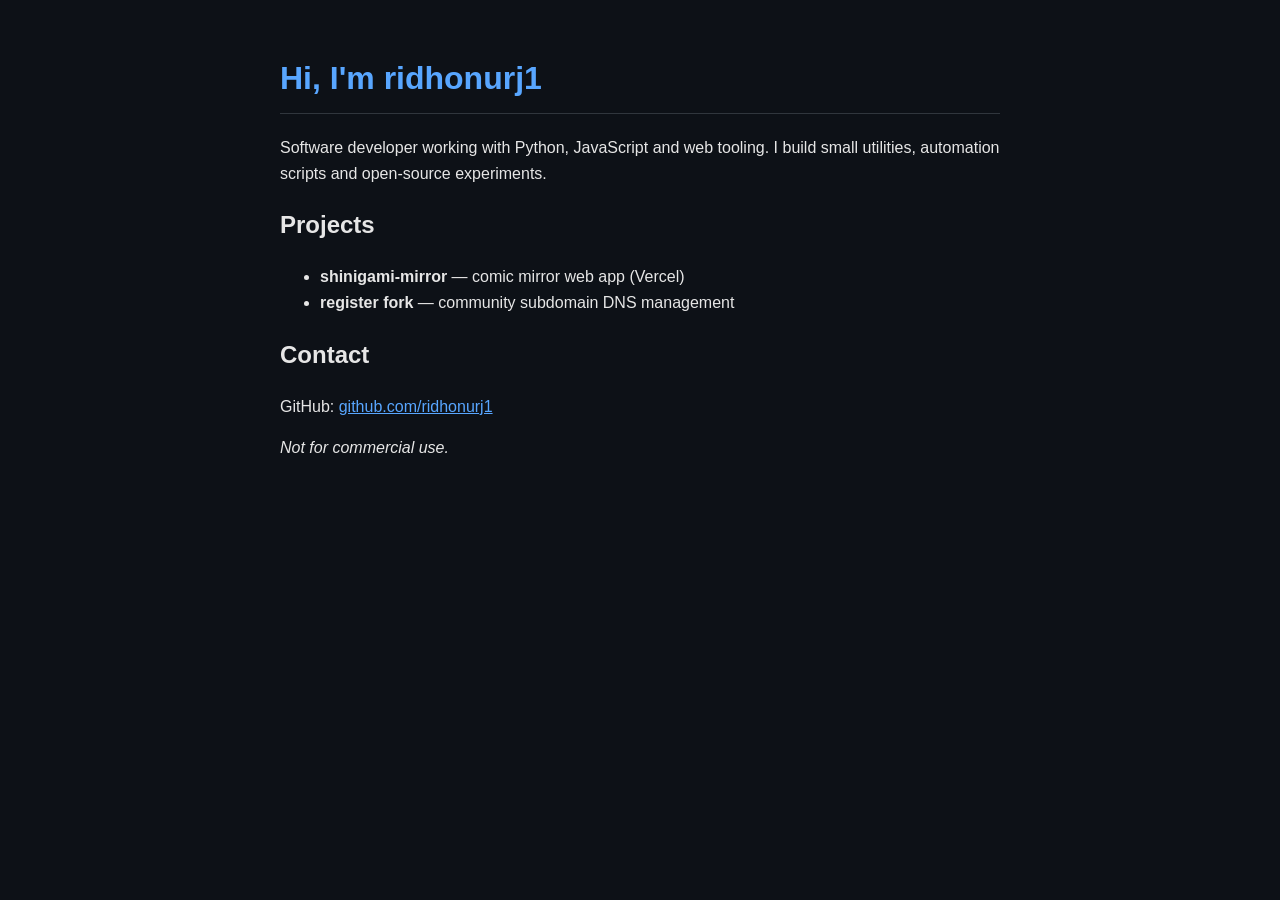
==== index.html @ eb880319 "Initial portfolio site" ====
<!DOCTYPE html>
<html lang="en">
<head>
<meta charset="UTF-8">
<meta name="viewport" content="width=device-width, initial-scale=1.0">
<title>ridhonurj1 — Developer</title>
<style>
body{font-family:-apple-system,Segoe UI,Roboto,sans-serif;max-width:720px;margin:0 auto;padding:2rem;color:#e6e6e6;background:#0d1117;line-height:1.6}
h1{color:#58a6ff;border-bottom:1px solid #30363d;padding-bottom:.5rem}
a{color:#58a6ff}
code{background:#161b22;padding:.15rem .4rem;border-radius:4px}
</style>
</head>
<body>
<h1>Hi, I'm ridhonurj1</h1>
<p>Software developer working with Python, JavaScript and web tooling. I build small utilities, automation scripts and open-source experiments.</p>
<h2>Projects</h2>
<ul>
<li><strong>shinigami-mirror</strong> — comic mirror web app (Vercel)</li>
<li><strong>register fork</strong> — community subdomain DNS management</li>
</ul>
<h2>Contact</h2>
<p>GitHub: <a href="https://github.com/ridhonurj1">github.com/ridhonurj1</a></p>
<p><em>Not for commercial use.</em></p>
</body>
</html>
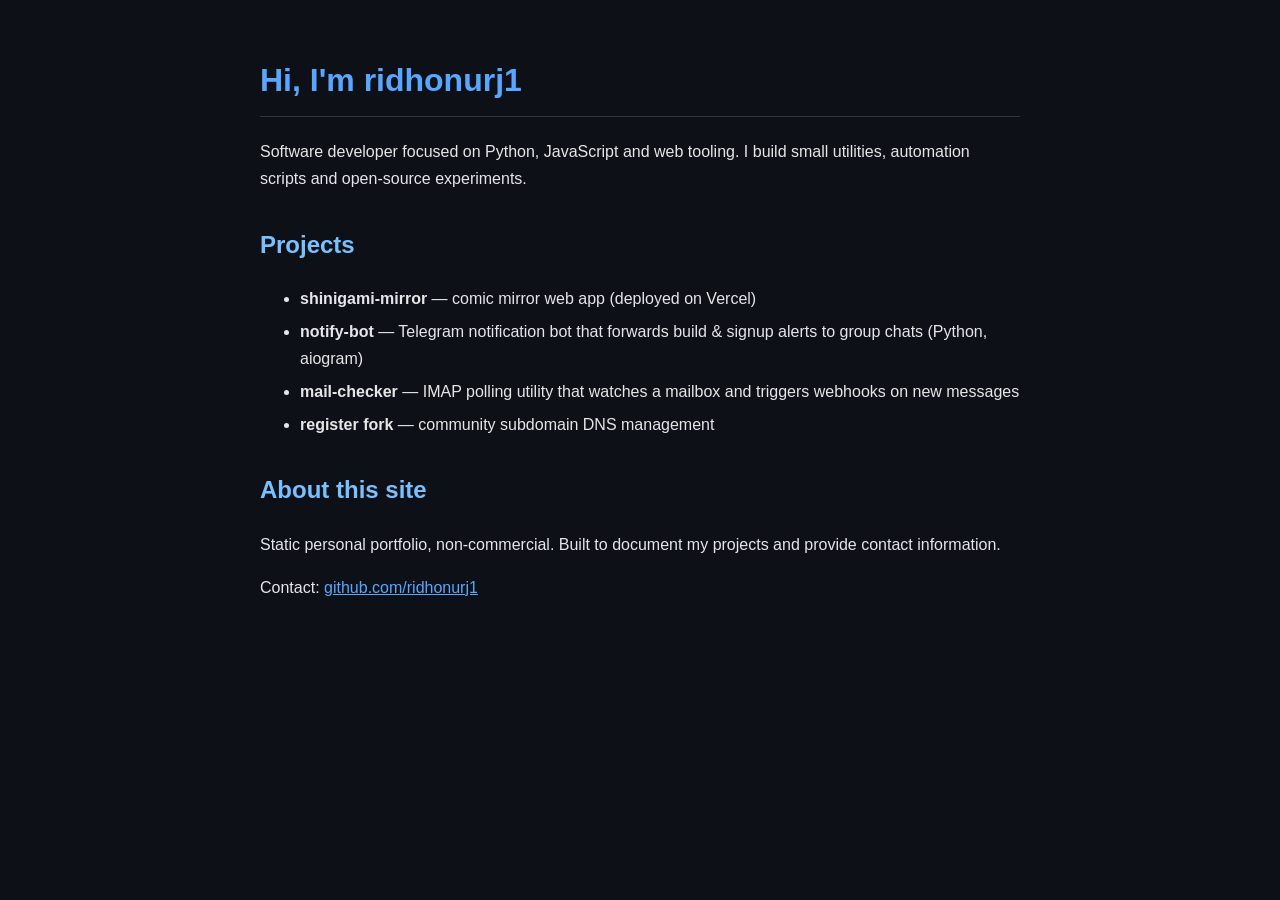
==== commit 78d27547: "Add bot projects section" ====
--- a/index.html
+++ b/index.html
@@ -5,22 +5,28 @@
 <meta name="viewport" content="width=device-width, initial-scale=1.0">
 <title>ridhonurj1 — Developer</title>
 <style>
-body{font-family:-apple-system,Segoe UI,Roboto,sans-serif;max-width:720px;margin:0 auto;padding:2rem;color:#e6e6e6;background:#0d1117;line-height:1.6}
+body{font-family:-apple-system,Segoe UI,Roboto,sans-serif;max-width:760px;margin:0 auto;padding:2rem;color:#e6e6e6;background:#0d1117;line-height:1.7}
 h1{color:#58a6ff;border-bottom:1px solid #30363d;padding-bottom:.5rem}
+h2{color:#79c0ff;margin-top:2rem}
 a{color:#58a6ff}
 code{background:#161b22;padding:.15rem .4rem;border-radius:4px}
+li{margin:.35rem 0}
 </style>
 </head>
 <body>
 <h1>Hi, I'm ridhonurj1</h1>
-<p>Software developer working with Python, JavaScript and web tooling. I build small utilities, automation scripts and open-source experiments.</p>
+<p>Software developer focused on Python, JavaScript and web tooling. I build small utilities, automation scripts and open-source experiments.</p>
+
 <h2>Projects</h2>
 <ul>
-<li><strong>shinigami-mirror</strong> — comic mirror web app (Vercel)</li>
+<li><strong>shinigami-mirror</strong> — comic mirror web app (deployed on Vercel)</li>
+<li><strong>notify-bot</strong> — Telegram notification bot that forwards build &amp; signup alerts to group chats (Python, aiogram)</li>
+<li><strong>mail-checker</strong> — IMAP polling utility that watches a mailbox and triggers webhooks on new messages</li>
 <li><strong>register fork</strong> — community subdomain DNS management</li>
 </ul>
-<h2>Contact</h2>
-<p>GitHub: <a href="https://github.com/ridhonurj1">github.com/ridhonurj1</a></p>
-<p><em>Not for commercial use.</em></p>
+
+<h2>About this site</h2>
+<p>Static personal portfolio, non-commercial. Built to document my projects and provide contact information.</p>
+<p>Contact: <a href="https://github.com/ridhonurj1">github.com/ridhonurj1</a></p>
 </body>
 </html>
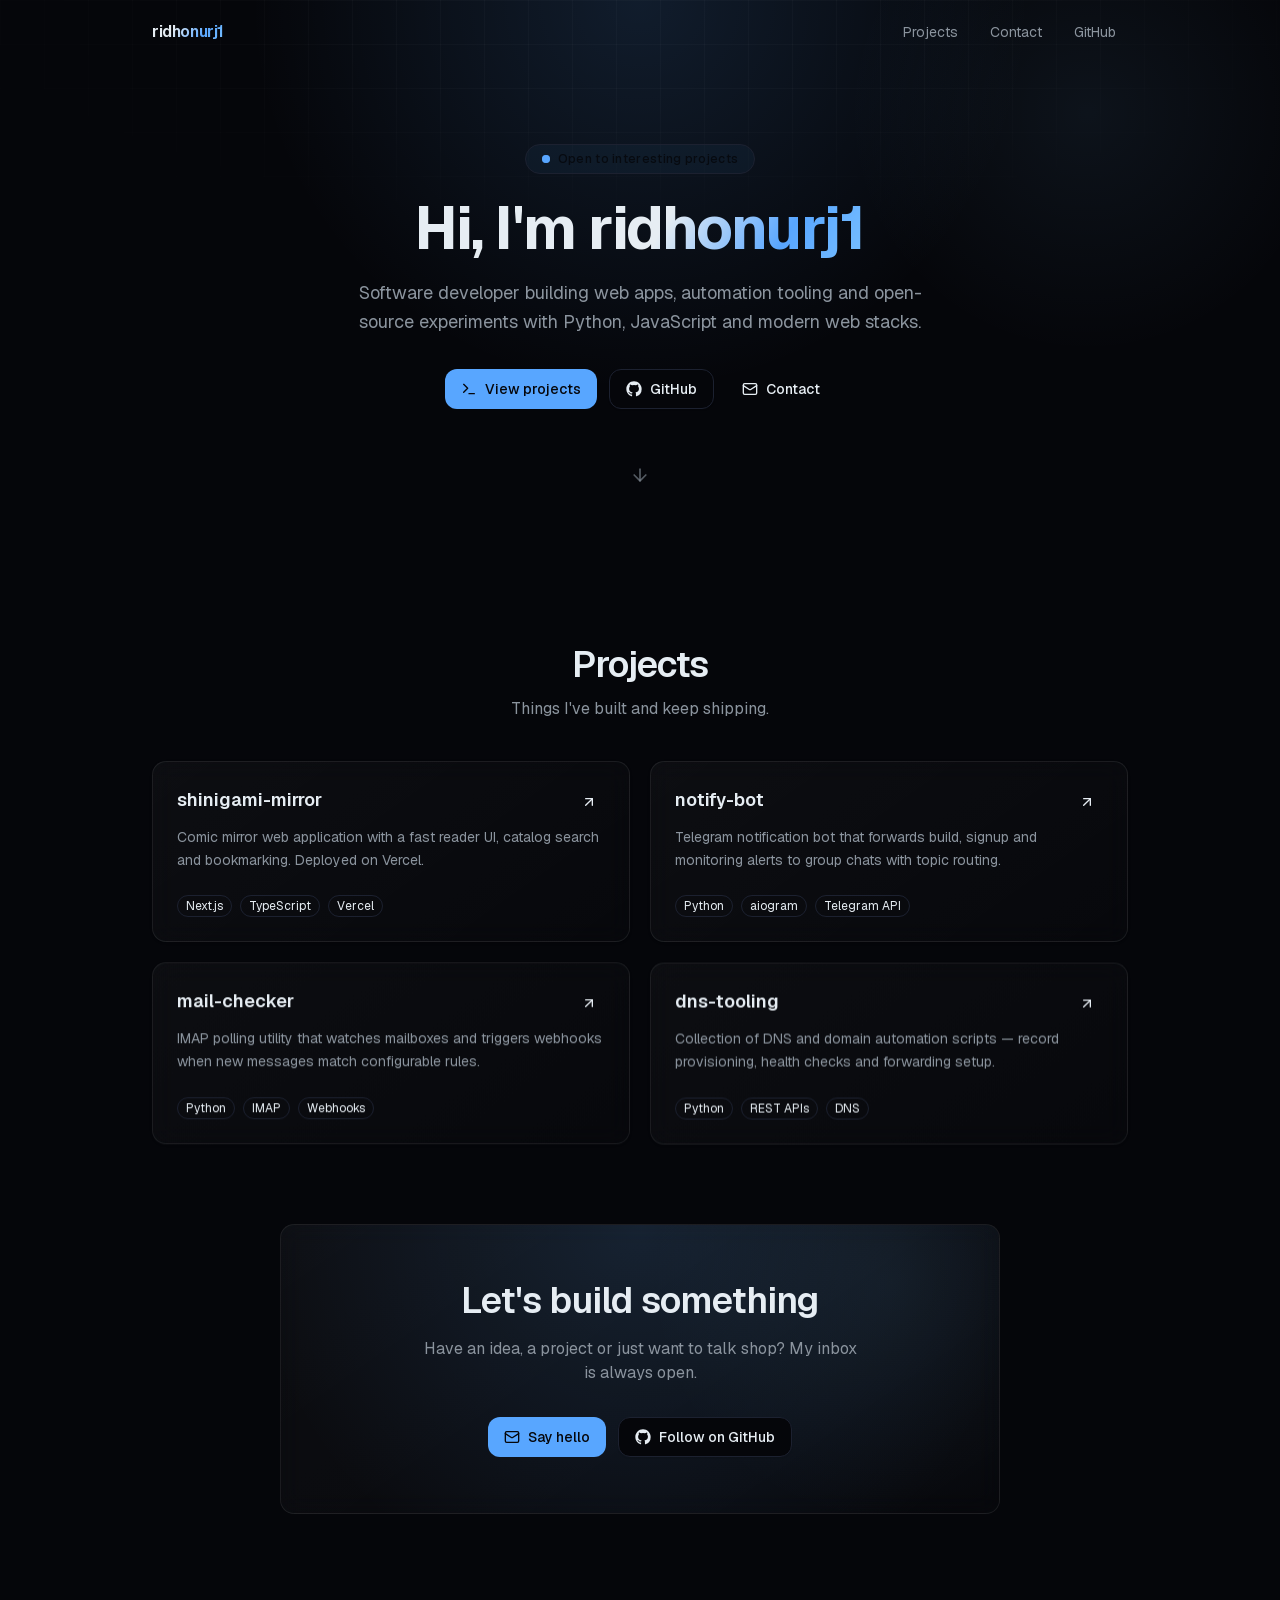
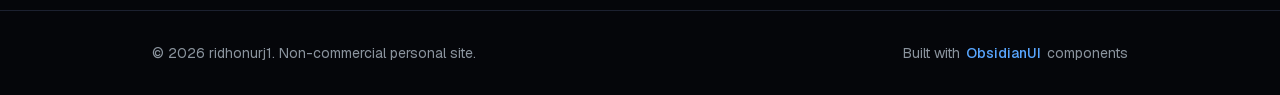
==== commit 0e3c3cf2: "Rebuild portfolio with ObsidianUI components (Next.js + Tailwind + Motion)" ====
--- a/index.html
+++ b/index.html
@@ -1,32 +1 @@
-<!DOCTYPE html>
-<html lang="en">
-<head>
-<meta charset="UTF-8">
-<meta name="viewport" content="width=device-width, initial-scale=1.0">
-<title>ridhonurj1 — Developer</title>
-<style>
-body{font-family:-apple-system,Segoe UI,Roboto,sans-serif;max-width:760px;margin:0 auto;padding:2rem;color:#e6e6e6;background:#0d1117;line-height:1.7}
-h1{color:#58a6ff;border-bottom:1px solid #30363d;padding-bottom:.5rem}
-h2{color:#79c0ff;margin-top:2rem}
-a{color:#58a6ff}
-code{background:#161b22;padding:.15rem .4rem;border-radius:4px}
-li{margin:.35rem 0}
-</style>
-</head>
-<body>
-<h1>Hi, I'm ridhonurj1</h1>
-<p>Software developer focused on Python, JavaScript and web tooling. I build small utilities, automation scripts and open-source experiments.</p>
-
-<h2>Projects</h2>
-<ul>
-<li><strong>shinigami-mirror</strong> — comic mirror web app (deployed on Vercel)</li>
-<li><strong>notify-bot</strong> — Telegram notification bot that forwards build &amp; signup alerts to group chats (Python, aiogram)</li>
-<li><strong>mail-checker</strong> — IMAP polling utility that watches a mailbox and triggers webhooks on new messages</li>
-<li><strong>register fork</strong> — community subdomain DNS management</li>
-</ul>
-
-<h2>About this site</h2>
-<p>Static personal portfolio, non-commercial. Built to document my projects and provide contact information.</p>
-<p>Contact: <a href="https://github.com/ridhonurj1">github.com/ridhonurj1</a></p>
-</body>
-</html>
+<!DOCTYPE html><html lang="en" class="dark geist_a71539c9-module__T19VSG__variable geist_mono_8d43a2aa-module__8Li5zG__variable h-full antialiased"><head><meta charSet="utf-8"/><meta name="viewport" content="width=device-width, initial-scale=1"/><link rel="preload" href="/_next/static/media/797e433ab948586e-s.p.0r6juujl39pe6.woff2" as="font" crossorigin="" type="font/woff2"/><link rel="preload" href="/_next/static/media/caa3a2e1cccd8315-s.p.0wgildi0cnwt9.woff2" as="font" crossorigin="" type="font/woff2"/><link rel="stylesheet" href="/_next/static/chunks/3hi6hfy9jmyit.css" data-precedence="next"/><link rel="preload" as="script" fetchPriority="low" href="/_next/static/chunks/3l04zcqx63h3y.js"/><script src="/_next/static/chunks/41qfcvra0dvw4.js" async=""></script><script src="/_next/static/chunks/39u3ld3zqxqqm.js" async=""></script><script src="/_next/static/chunks/turbopack-3-vlbn20khiwc.js" async=""></script><script src="/_next/static/chunks/0h2qsuyze9ds1.js" async=""></script><script src="/_next/static/chunks/01b3l1-43ah2_.js" async=""></script><meta name="next-size-adjust" content=""/><title>ridhonurj1 — Software Developer</title><meta name="description" content="Personal portfolio of ridhonurj1 — Python, JavaScript and web tooling developer. Open-source projects, automation tools and experiments."/><link rel="icon" href="/favicon.ico?favicon.2vob68tjqpejf.ico" sizes="256x256" type="image/x-icon"/><script src="/_next/static/chunks/0cz1d0mv5g_q7.js" noModule=""></script></head><body class="min-h-full flex flex-col"><div hidden=""><!--$--><!--/$--></div><header class="fixed inset-x-0 top-0 z-50 transition-colors duration-300 bg-transparent" style="opacity:0;transform:translateY(-24px)"><nav class="mx-auto flex h-16 max-w-5xl items-center justify-between px-6"><a href="#" class="font-semibold tracking-tight"><span class="gradient-text">ridhonurj1</span></a><div class="flex items-center gap-1 sm:gap-2"><a href="#projects" class="rounded-md px-3 py-2 text-sm text-muted-foreground transition-colors hover:text-foreground">Projects</a><a href="#contact" class="rounded-md px-3 py-2 text-sm text-muted-foreground transition-colors hover:text-foreground">Contact</a><a href="https://github.com/ridhonurj1" target="_blank" rel="noreferrer" class="rounded-md px-3 py-2 text-sm text-muted-foreground transition-colors hover:text-foreground">GitHub</a></div></nav></header><main class="flex-1"><section class="relative overflow-hidden"><div class="absolute inset-0 spotlight-glow" aria-hidden="true"></div><div class="absolute inset-0 grid-texture" aria-hidden="true"></div><div class="relative mx-auto flex max-w-3xl flex-col items-center px-6 pt-28 pb-20 text-center sm:pt-36"><div variants="[object Object]" initial="hidden" animate="show" custom="0"><span data-slot="badge" class="inline-flex items-center justify-center rounded-full border font-medium w-fit whitespace-nowrap shrink-0 [&amp;&gt;svg]:size-3 [&amp;&gt;svg]:pointer-events-none focus-visible:border-ring focus-visible:ring-ring/50 focus-visible:ring-[3px] aria-invalid:ring-destructive/20 dark:aria-invalid:ring-destructive/40 aria-invalid:border-destructive transition-[color,box-shadow] overflow-hidden [a&amp;]:hover:bg-accent [a&amp;]:hover:text-accent-foreground mb-6 gap-2 border-primary/30 bg-primary/5 px-4 py-1.5 text-xs tracking-wide text-primary-foreground/80"><span class="relative flex size-2"><span class="absolute inline-flex h-full w-full animate-ping rounded-full bg-primary opacity-60"></span><span class="relative inline-flex size-2 rounded-full bg-primary"></span></span>Open to interesting projects</span></div><h1 class="text-4xl font-bold tracking-tight sm:text-6xl" style="opacity:0;transform:translateY(24px)">Hi, I&#x27;m <span class="gradient-text">ridhonurj1</span></h1><p class="mt-5 max-w-xl text-base leading-relaxed text-muted-foreground sm:text-lg" style="opacity:0;transform:translateY(24px)">Software developer building web apps, automation tooling and open-source experiments with Python, JavaScript and modern web stacks.</p><div class="mt-8 flex flex-wrap items-center justify-center gap-3" style="opacity:0;transform:translateY(24px)"><a href="#projects" data-slot="button" class="inline-flex cursor-pointer items-center justify-center whitespace-nowrap text-sm font-medium transition-all disabled:pointer-events-none disabled:opacity-50 [&amp;_svg]:pointer-events-none [&amp;_svg:not([class*=&#x27;size-&#x27;])]:size-4 shrink-0 [&amp;_svg]:shrink-0 outline-none focus-visible:border-ring focus-visible:ring-ring/50 focus-visible:ring-[3px] aria-invalid:ring-destructive/20 dark:aria-invalid:ring-destructive/40 aria-invalid:border-destructive bg-primary text-primary-foreground hover:bg-primary/90 h-10 rounded-xl px-6 has-[&gt;svg]:px-4 gap-2"><svg xmlns="http://www.w3.org/2000/svg" width="24" height="24" viewBox="0 0 24 24" fill="none" stroke="currentColor" stroke-width="2" stroke-linecap="round" stroke-linejoin="round" class="lucide lucide-terminal size-4" aria-hidden="true"><path d="M12 19h8"></path><path d="m4 17 6-6-6-6"></path></svg>View projects</a><a href="https://github.com/ridhonurj1" target="_blank" rel="noreferrer" data-slot="button" class="inline-flex cursor-pointer items-center justify-center whitespace-nowrap text-sm font-medium transition-all disabled:pointer-events-none disabled:opacity-50 [&amp;_svg]:pointer-events-none [&amp;_svg:not([class*=&#x27;size-&#x27;])]:size-4 shrink-0 [&amp;_svg]:shrink-0 outline-none focus-visible:border-ring focus-visible:ring-ring/50 focus-visible:ring-[3px] aria-invalid:ring-destructive/20 dark:aria-invalid:ring-destructive/40 aria-invalid:border-destructive border border-border bg-background shadow-xs hover:bg-accent hover:text-accent-foreground dark:bg-input/30 dark:border-input dark:hover:bg-input/50 h-10 rounded-xl px-6 has-[&gt;svg]:px-4 gap-2"><svg viewBox="0 0 24 24" fill="currentColor" aria-hidden="true" class="size-4"><path d="M12 .5C5.65.5.5 5.65.5 12c0 5.08 3.29 9.39 7.86 10.91.58.11.79-.25.79-.55v-2.17c-3.2.7-3.87-1.36-3.87-1.36-.52-1.33-1.28-1.68-1.28-1.68-1.04-.71.08-.7.08-.7 1.15.08 1.76 1.19 1.76 1.19 1.03 1.76 2.69 1.25 3.35.96.1-.75.4-1.25.72-1.54-2.55-.29-5.24-1.28-5.24-5.68 0-1.26.45-2.28 1.19-3.09-.12-.29-.52-1.46.11-3.05 0 0 .97-.31 3.18 1.18a11 11 0 0 1 5.79 0c2.2-1.49 3.17-1.18 3.17-1.18.63 1.59.23 2.76.12 3.05.74.81 1.18 1.83 1.18 3.09 0 4.41-2.69 5.38-5.26 5.66.41.36.77 1.05.77 2.13v3.16c0 .3.21.67.8.55A11.51 11.51 0 0 0 23.5 12C23.5 5.65 18.35.5 12 .5Z"></path></svg>GitHub</a><a href="mailto:tuyulstarpo001@gmail.com" data-slot="button" class="inline-flex cursor-pointer items-center justify-center whitespace-nowrap text-sm font-medium transition-all disabled:pointer-events-none disabled:opacity-50 [&amp;_svg]:pointer-events-none [&amp;_svg:not([class*=&#x27;size-&#x27;])]:size-4 shrink-0 [&amp;_svg]:shrink-0 outline-none focus-visible:border-ring focus-visible:ring-ring/50 focus-visible:ring-[3px] aria-invalid:ring-destructive/20 dark:aria-invalid:ring-destructive/40 aria-invalid:border-destructive hover:bg-accent hover:text-accent-foreground dark:hover:bg-accent/50 h-10 rounded-xl px-6 has-[&gt;svg]:px-4 gap-2"><svg xmlns="http://www.w3.org/2000/svg" width="24" height="24" viewBox="0 0 24 24" fill="none" stroke="currentColor" stroke-width="2" stroke-linecap="round" stroke-linejoin="round" class="lucide lucide-mail size-4" aria-hidden="true"><path d="m22 7-8.991 5.727a2 2 0 0 1-2.009 0L2 7"></path><rect x="2" y="4" width="20" height="16" rx="2"></rect></svg>Contact</a></div><div class="mt-14 text-muted-foreground/60" style="opacity:0;transform:translateY(24px)"><svg xmlns="http://www.w3.org/2000/svg" width="24" height="24" viewBox="0 0 24 24" fill="none" stroke="currentColor" stroke-width="2" stroke-linecap="round" stroke-linejoin="round" class="lucide lucide-arrow-down size-5 animate-bounce" aria-hidden="true"><path d="M12 5v14"></path><path d="m19 12-7 7-7-7"></path></svg></div></div></section><section id="projects" class="relative mx-auto max-w-5xl px-6 py-20"><div class="mb-10 text-center" style="opacity:0;transform:translateY(24px)"><h2 class="text-3xl font-semibold tracking-tight sm:text-4xl">Projects</h2><p class="mt-3 text-muted-foreground">Things I&#x27;ve built and keep shipping.</p></div><div class="grid gap-5 sm:grid-cols-2"><div style="opacity:0;transform:translateY(24px)"><div data-slot="card" class="text-card-foreground flex flex-col gap-6 rounded-xl border py-6 shadow-sm glass-card h-full border-border/60 bg-transparent"><div data-slot="card-header" class="@container/card-header grid auto-rows-min grid-rows-[auto_auto] items-start gap-2 px-6 has-data-[slot=card-action]:grid-cols-[1fr_auto] [.border-b]:pb-6"><div class="flex items-start justify-between gap-3"><div data-slot="card-title" class="font-semibold text-lg">shinigami-mirror</div><a href="https://komik-mirror.vercel.app" target="_blank" rel="noreferrer" data-slot="button" class="inline-flex cursor-pointer items-center justify-center gap-2 whitespace-nowrap text-sm font-medium transition-all disabled:pointer-events-none disabled:opacity-50 [&amp;_svg]:pointer-events-none [&amp;_svg:not([class*=&#x27;size-&#x27;])]:size-4 shrink-0 [&amp;_svg]:shrink-0 outline-none focus-visible:border-ring focus-visible:ring-ring/50 focus-visible:ring-[3px] aria-invalid:ring-destructive/20 dark:aria-invalid:ring-destructive/40 aria-invalid:border-destructive hover:bg-accent hover:text-accent-foreground dark:hover:bg-accent/50 size-8 rounded-full" aria-label="Open shinigami-mirror"><svg xmlns="http://www.w3.org/2000/svg" width="24" height="24" viewBox="0 0 24 24" fill="none" stroke="currentColor" stroke-width="2" stroke-linecap="round" stroke-linejoin="round" class="lucide lucide-arrow-up-right size-4" aria-hidden="true"><path d="M7 7h10v10"></path><path d="M7 17 17 7"></path></svg></a></div><div data-slot="card-description" class="text-muted-foreground text-sm leading-relaxed">Comic mirror web application with a fast reader UI, catalog search and bookmarking. Deployed on Vercel.</div></div><div data-slot="card-content" class="px-6"><div class="flex flex-wrap gap-2"><span data-slot="badge" class="inline-flex items-center justify-center rounded-full border px-2 py-0.5 text-xs w-fit whitespace-nowrap shrink-0 [&amp;&gt;svg]:size-3 gap-1 [&amp;&gt;svg]:pointer-events-none focus-visible:border-ring focus-visible:ring-ring/50 focus-visible:ring-[3px] aria-invalid:ring-destructive/20 dark:aria-invalid:ring-destructive/40 aria-invalid:border-destructive transition-[color,box-shadow] overflow-hidden border-transparent bg-secondary text-secondary-foreground [a&amp;]:hover:bg-secondary/90 font-normal">Next.js</span><span data-slot="badge" class="inline-flex items-center justify-center rounded-full border px-2 py-0.5 text-xs w-fit whitespace-nowrap shrink-0 [&amp;&gt;svg]:size-3 gap-1 [&amp;&gt;svg]:pointer-events-none focus-visible:border-ring focus-visible:ring-ring/50 focus-visible:ring-[3px] aria-invalid:ring-destructive/20 dark:aria-invalid:ring-destructive/40 aria-invalid:border-destructive transition-[color,box-shadow] overflow-hidden border-transparent bg-secondary text-secondary-foreground [a&amp;]:hover:bg-secondary/90 font-normal">TypeScript</span><span data-slot="badge" class="inline-flex items-center justify-center rounded-full border px-2 py-0.5 text-xs w-fit whitespace-nowrap shrink-0 [&amp;&gt;svg]:size-3 gap-1 [&amp;&gt;svg]:pointer-events-none focus-visible:border-ring focus-visible:ring-ring/50 focus-visible:ring-[3px] aria-invalid:ring-destructive/20 dark:aria-invalid:ring-destructive/40 aria-invalid:border-destructive transition-[color,box-shadow] overflow-hidden border-transparent bg-secondary text-secondary-foreground [a&amp;]:hover:bg-secondary/90 font-normal">Vercel</span></div></div></div></div><div style="opacity:0;transform:translateY(24px)"><div data-slot="card" class="text-card-foreground flex flex-col gap-6 rounded-xl border py-6 shadow-sm glass-card h-full border-border/60 bg-transparent"><div data-slot="card-header" class="@container/card-header grid auto-rows-min grid-rows-[auto_auto] items-start gap-2 px-6 has-data-[slot=card-action]:grid-cols-[1fr_auto] [.border-b]:pb-6"><div class="flex items-start justify-between gap-3"><div data-slot="card-title" class="font-semibold text-lg">notify-bot</div><a href="https://github.com/ridhonurj1" target="_blank" rel="noreferrer" data-slot="button" class="inline-flex cursor-pointer items-center justify-center gap-2 whitespace-nowrap text-sm font-medium transition-all disabled:pointer-events-none disabled:opacity-50 [&amp;_svg]:pointer-events-none [&amp;_svg:not([class*=&#x27;size-&#x27;])]:size-4 shrink-0 [&amp;_svg]:shrink-0 outline-none focus-visible:border-ring focus-visible:ring-ring/50 focus-visible:ring-[3px] aria-invalid:ring-destructive/20 dark:aria-invalid:ring-destructive/40 aria-invalid:border-destructive hover:bg-accent hover:text-accent-foreground dark:hover:bg-accent/50 size-8 rounded-full" aria-label="Open notify-bot"><svg xmlns="http://www.w3.org/2000/svg" width="24" height="24" viewBox="0 0 24 24" fill="none" stroke="currentColor" stroke-width="2" stroke-linecap="round" stroke-linejoin="round" class="lucide lucide-arrow-up-right size-4" aria-hidden="true"><path d="M7 7h10v10"></path><path d="M7 17 17 7"></path></svg></a></div><div data-slot="card-description" class="text-muted-foreground text-sm leading-relaxed">Telegram notification bot that forwards build, signup and monitoring alerts to group chats with topic routing.</div></div><div data-slot="card-content" class="px-6"><div class="flex flex-wrap gap-2"><span data-slot="badge" class="inline-flex items-center justify-center rounded-full border px-2 py-0.5 text-xs w-fit whitespace-nowrap shrink-0 [&amp;&gt;svg]:size-3 gap-1 [&amp;&gt;svg]:pointer-events-none focus-visible:border-ring focus-visible:ring-ring/50 focus-visible:ring-[3px] aria-invalid:ring-destructive/20 dark:aria-invalid:ring-destructive/40 aria-invalid:border-destructive transition-[color,box-shadow] overflow-hidden border-transparent bg-secondary text-secondary-foreground [a&amp;]:hover:bg-secondary/90 font-normal">Python</span><span data-slot="badge" class="inline-flex items-center justify-center rounded-full border px-2 py-0.5 text-xs w-fit whitespace-nowrap shrink-0 [&amp;&gt;svg]:size-3 gap-1 [&amp;&gt;svg]:pointer-events-none focus-visible:border-ring focus-visible:ring-ring/50 focus-visible:ring-[3px] aria-invalid:ring-destructive/20 dark:aria-invalid:ring-destructive/40 aria-invalid:border-destructive transition-[color,box-shadow] overflow-hidden border-transparent bg-secondary text-secondary-foreground [a&amp;]:hover:bg-secondary/90 font-normal">aiogram</span><span data-slot="badge" class="inline-flex items-center justify-center rounded-full border px-2 py-0.5 text-xs w-fit whitespace-nowrap shrink-0 [&amp;&gt;svg]:size-3 gap-1 [&amp;&gt;svg]:pointer-events-none focus-visible:border-ring focus-visible:ring-ring/50 focus-visible:ring-[3px] aria-invalid:ring-destructive/20 dark:aria-invalid:ring-destructive/40 aria-invalid:border-destructive transition-[color,box-shadow] overflow-hidden border-transparent bg-secondary text-secondary-foreground [a&amp;]:hover:bg-secondary/90 font-normal">Telegram API</span></div></div></div></div><div style="opacity:0;transform:translateY(24px)"><div data-slot="card" class="text-card-foreground flex flex-col gap-6 rounded-xl border py-6 shadow-sm glass-card h-full border-border/60 bg-transparent"><div data-slot="card-header" class="@container/card-header grid auto-rows-min grid-rows-[auto_auto] items-start gap-2 px-6 has-data-[slot=card-action]:grid-cols-[1fr_auto] [.border-b]:pb-6"><div class="flex items-start justify-between gap-3"><div data-slot="card-title" class="font-semibold text-lg">mail-checker</div><a href="https://github.com/ridhonurj1" target="_blank" rel="noreferrer" data-slot="button" class="inline-flex cursor-pointer items-center justify-center gap-2 whitespace-nowrap text-sm font-medium transition-all disabled:pointer-events-none disabled:opacity-50 [&amp;_svg]:pointer-events-none [&amp;_svg:not([class*=&#x27;size-&#x27;])]:size-4 shrink-0 [&amp;_svg]:shrink-0 outline-none focus-visible:border-ring focus-visible:ring-ring/50 focus-visible:ring-[3px] aria-invalid:ring-destructive/20 dark:aria-invalid:ring-destructive/40 aria-invalid:border-destructive hover:bg-accent hover:text-accent-foreground dark:hover:bg-accent/50 size-8 rounded-full" aria-label="Open mail-checker"><svg xmlns="http://www.w3.org/2000/svg" width="24" height="24" viewBox="0 0 24 24" fill="none" stroke="currentColor" stroke-width="2" stroke-linecap="round" stroke-linejoin="round" class="lucide lucide-arrow-up-right size-4" aria-hidden="true"><path d="M7 7h10v10"></path><path d="M7 17 17 7"></path></svg></a></div><div data-slot="card-description" class="text-muted-foreground text-sm leading-relaxed">IMAP polling utility that watches mailboxes and triggers webhooks when new messages match configurable rules.</div></div><div data-slot="card-content" class="px-6"><div class="flex flex-wrap gap-2"><span data-slot="badge" class="inline-flex items-center justify-center rounded-full border px-2 py-0.5 text-xs w-fit whitespace-nowrap shrink-0 [&amp;&gt;svg]:size-3 gap-1 [&amp;&gt;svg]:pointer-events-none focus-visible:border-ring focus-visible:ring-ring/50 focus-visible:ring-[3px] aria-invalid:ring-destructive/20 dark:aria-invalid:ring-destructive/40 aria-invalid:border-destructive transition-[color,box-shadow] overflow-hidden border-transparent bg-secondary text-secondary-foreground [a&amp;]:hover:bg-secondary/90 font-normal">Python</span><span data-slot="badge" class="inline-flex items-center justify-center rounded-full border px-2 py-0.5 text-xs w-fit whitespace-nowrap shrink-0 [&amp;&gt;svg]:size-3 gap-1 [&amp;&gt;svg]:pointer-events-none focus-visible:border-ring focus-visible:ring-ring/50 focus-visible:ring-[3px] aria-invalid:ring-destructive/20 dark:aria-invalid:ring-destructive/40 aria-invalid:border-destructive transition-[color,box-shadow] overflow-hidden border-transparent bg-secondary text-secondary-foreground [a&amp;]:hover:bg-secondary/90 font-normal">IMAP</span><span data-slot="badge" class="inline-flex items-center justify-center rounded-full border px-2 py-0.5 text-xs w-fit whitespace-nowrap shrink-0 [&amp;&gt;svg]:size-3 gap-1 [&amp;&gt;svg]:pointer-events-none focus-visible:border-ring focus-visible:ring-ring/50 focus-visible:ring-[3px] aria-invalid:ring-destructive/20 dark:aria-invalid:ring-destructive/40 aria-invalid:border-destructive transition-[color,box-shadow] overflow-hidden border-transparent bg-secondary text-secondary-foreground [a&amp;]:hover:bg-secondary/90 font-normal">Webhooks</span></div></div></div></div><div style="opacity:0;transform:translateY(24px)"><div data-slot="card" class="text-card-foreground flex flex-col gap-6 rounded-xl border py-6 shadow-sm glass-card h-full border-border/60 bg-transparent"><div data-slot="card-header" class="@container/card-header grid auto-rows-min grid-rows-[auto_auto] items-start gap-2 px-6 has-data-[slot=card-action]:grid-cols-[1fr_auto] [.border-b]:pb-6"><div class="flex items-start justify-between gap-3"><div data-slot="card-title" class="font-semibold text-lg">dns-tooling</div><a href="https://github.com/ridhonurj1" target="_blank" rel="noreferrer" data-slot="button" class="inline-flex cursor-pointer items-center justify-center gap-2 whitespace-nowrap text-sm font-medium transition-all disabled:pointer-events-none disabled:opacity-50 [&amp;_svg]:pointer-events-none [&amp;_svg:not([class*=&#x27;size-&#x27;])]:size-4 shrink-0 [&amp;_svg]:shrink-0 outline-none focus-visible:border-ring focus-visible:ring-ring/50 focus-visible:ring-[3px] aria-invalid:ring-destructive/20 dark:aria-invalid:ring-destructive/40 aria-invalid:border-destructive hover:bg-accent hover:text-accent-foreground dark:hover:bg-accent/50 size-8 rounded-full" aria-label="Open dns-tooling"><svg xmlns="http://www.w3.org/2000/svg" width="24" height="24" viewBox="0 0 24 24" fill="none" stroke="currentColor" stroke-width="2" stroke-linecap="round" stroke-linejoin="round" class="lucide lucide-arrow-up-right size-4" aria-hidden="true"><path d="M7 7h10v10"></path><path d="M7 17 17 7"></path></svg></a></div><div data-slot="card-description" class="text-muted-foreground text-sm leading-relaxed">Collection of DNS and domain automation scripts — record provisioning, health checks and forwarding setup.</div></div><div data-slot="card-content" class="px-6"><div class="flex flex-wrap gap-2"><span data-slot="badge" class="inline-flex items-center justify-center rounded-full border px-2 py-0.5 text-xs w-fit whitespace-nowrap shrink-0 [&amp;&gt;svg]:size-3 gap-1 [&amp;&gt;svg]:pointer-events-none focus-visible:border-ring focus-visible:ring-ring/50 focus-visible:ring-[3px] aria-invalid:ring-destructive/20 dark:aria-invalid:ring-destructive/40 aria-invalid:border-destructive transition-[color,box-shadow] overflow-hidden border-transparent bg-secondary text-secondary-foreground [a&amp;]:hover:bg-secondary/90 font-normal">Python</span><span data-slot="badge" class="inline-flex items-center justify-center rounded-full border px-2 py-0.5 text-xs w-fit whitespace-nowrap shrink-0 [&amp;&gt;svg]:size-3 gap-1 [&amp;&gt;svg]:pointer-events-none focus-visible:border-ring focus-visible:ring-ring/50 focus-visible:ring-[3px] aria-invalid:ring-destructive/20 dark:aria-invalid:ring-destructive/40 aria-invalid:border-destructive transition-[color,box-shadow] overflow-hidden border-transparent bg-secondary text-secondary-foreground [a&amp;]:hover:bg-secondary/90 font-normal">REST APIs</span><span data-slot="badge" class="inline-flex items-center justify-center rounded-full border px-2 py-0.5 text-xs w-fit whitespace-nowrap shrink-0 [&amp;&gt;svg]:size-3 gap-1 [&amp;&gt;svg]:pointer-events-none focus-visible:border-ring focus-visible:ring-ring/50 focus-visible:ring-[3px] aria-invalid:ring-destructive/20 dark:aria-invalid:ring-destructive/40 aria-invalid:border-destructive transition-[color,box-shadow] overflow-hidden border-transparent bg-secondary text-secondary-foreground [a&amp;]:hover:bg-secondary/90 font-normal">DNS</span></div></div></div></div></div></section><section id="contact" class="relative mx-auto max-w-3xl px-6 pb-24 text-center"><div class="glass-card relative overflow-hidden px-8 py-14" style="opacity:0;transform:translateY(24px)"><div class="pointer-events-none absolute inset-0 spotlight-glow" aria-hidden="true"></div><div class="relative"><h2 class="text-3xl font-semibold tracking-tight sm:text-4xl">Let&#x27;s build something</h2><p class="mx-auto mt-4 max-w-md text-muted-foreground">Have an idea, a project or just want to talk shop? My inbox is always open.</p><div class="mt-8 flex flex-wrap items-center justify-center gap-3"><a href="mailto:tuyulstarpo001@gmail.com" data-slot="button" class="inline-flex cursor-pointer items-center justify-center whitespace-nowrap text-sm font-medium transition-all disabled:pointer-events-none disabled:opacity-50 [&amp;_svg]:pointer-events-none [&amp;_svg:not([class*=&#x27;size-&#x27;])]:size-4 shrink-0 [&amp;_svg]:shrink-0 outline-none focus-visible:border-ring focus-visible:ring-ring/50 focus-visible:ring-[3px] aria-invalid:ring-destructive/20 dark:aria-invalid:ring-destructive/40 aria-invalid:border-destructive bg-primary text-primary-foreground hover:bg-primary/90 h-10 rounded-xl px-6 has-[&gt;svg]:px-4 gap-2"><svg xmlns="http://www.w3.org/2000/svg" width="24" height="24" viewBox="0 0 24 24" fill="none" stroke="currentColor" stroke-width="2" stroke-linecap="round" stroke-linejoin="round" class="lucide lucide-mail size-4" aria-hidden="true"><path d="m22 7-8.991 5.727a2 2 0 0 1-2.009 0L2 7"></path><rect x="2" y="4" width="20" height="16" rx="2"></rect></svg>Say hello</a><a href="https://github.com/ridhonurj1" target="_blank" rel="noreferrer" data-slot="button" class="inline-flex cursor-pointer items-center justify-center whitespace-nowrap text-sm font-medium transition-all disabled:pointer-events-none disabled:opacity-50 [&amp;_svg]:pointer-events-none [&amp;_svg:not([class*=&#x27;size-&#x27;])]:size-4 shrink-0 [&amp;_svg]:shrink-0 outline-none focus-visible:border-ring focus-visible:ring-ring/50 focus-visible:ring-[3px] aria-invalid:ring-destructive/20 dark:aria-invalid:ring-destructive/40 aria-invalid:border-destructive border border-border bg-background shadow-xs hover:bg-accent hover:text-accent-foreground dark:bg-input/30 dark:border-input dark:hover:bg-input/50 h-10 rounded-xl px-6 has-[&gt;svg]:px-4 gap-2"><svg viewBox="0 0 24 24" fill="currentColor" aria-hidden="true" class="size-4"><path d="M12 .5C5.65.5.5 5.65.5 12c0 5.08 3.29 9.39 7.86 10.91.58.11.79-.25.79-.55v-2.17c-3.2.7-3.87-1.36-3.87-1.36-.52-1.33-1.28-1.68-1.28-1.68-1.04-.71.08-.7.08-.7 1.15.08 1.76 1.19 1.76 1.19 1.03 1.76 2.69 1.25 3.35.96.1-.75.4-1.25.72-1.54-2.55-.29-5.24-1.28-5.24-5.68 0-1.26.45-2.28 1.19-3.09-.12-.29-.52-1.46.11-3.05 0 0 .97-.31 3.18 1.18a11 11 0 0 1 5.79 0c2.2-1.49 3.17-1.18 3.17-1.18.63 1.59.23 2.76.12 3.05.74.81 1.18 1.83 1.18 3.09 0 4.41-2.69 5.38-5.26 5.66.41.36.77 1.05.77 2.13v3.16c0 .3.21.67.8.55A11.51 11.51 0 0 0 23.5 12C23.5 5.65 18.35.5 12 .5Z"></path></svg>Follow on GitHub</a></div></div></div></section></main><footer class="border-t border-border/60 py-8"><div class="mx-auto flex max-w-5xl flex-col items-center justify-between gap-3 px-6 text-sm text-muted-foreground sm:flex-row"><p>© <!-- -->2026<!-- --> ridhonurj1. Non-commercial personal site.</p><p class="flex items-center gap-1.5">Built with<a href="https://www.obsidianui.dev/" target="_blank" rel="noreferrer" class="font-medium text-primary hover:underline">ObsidianUI</a>components</p></div></footer><!--$--><!--/$--><script src="/_next/static/chunks/3l04zcqx63h3y.js" id="_R_" async=""></script><script>(self.__next_f=self.__next_f||[]).push([0])</script><script>self.__next_f.push([1,"1:\"$Sreact.fragment\"\n2:I[39756,[\"/_next/static/chunks/0h2qsuyze9ds1.js\"],\"default\"]\n3:I[37457,[\"/_next/static/chunks/0h2qsuyze9ds1.js\"],\"default\"]\n4:I[63780,[\"/_next/static/chunks/0h2qsuyze9ds1.js\",\"/_next/static/chunks/01b3l1-43ah2_.js\"],\"default\"]\n5:I[85161,[\"/_next/static/chunks/0h2qsuyze9ds1.js\",\"/_next/static/chunks/01b3l1-43ah2_.js\"],\"default\"]\n6:I[80976,[\"/_next/static/chunks/0h2qsuyze9ds1.js\",\"/_next/static/chunks/01b3l1-43ah2_.js\"],\"default\"]\n7:I[15751,[\"/_next/static/chunks/0h2qsuyze9ds1.js\",\"/_next/static/chunks/01b3l1-43ah2_.js\"],\"default\"]\n8:I[97367,[\"/_next/static/chunks/0h2qsuyze9ds1.js\"],\"OutletBoundary\"]\n9:\"$Sreact.suspense\"\nb:I[97367,[\"/_next/static/chunks/0h2qsuyze9ds1.js\"],\"ViewportBoundary\"]\nd:I[97367,[\"/_next/static/chunks/0h2qsuyze9ds1.js\"],\"MetadataBoundary\"]\nf:I[68027,[\"/_next/static/chunks/0h2qsuyze9ds1.js\"],\"default\",1]\n:HL[\"/_next/static/chunks/3hi6hfy9jmyit.css\",\"style\"]\n:HL[\"/_next/static/media/797e433ab948586e-s.p.0r6juujl39pe6.woff2\",\"font\",{\"crossOrigin\":\"\",\"type\":\"font/woff2\"}]\n:HL[\"/_next/static/media/caa3a2e1cccd8315-s.p.0wgildi0cnwt9.woff2\",\"font\",{\"crossOrigin\":\"\",\"type\":\"font/woff2\"}]\n"])</script><script>self.__next_f.push([1,"0:{\"P\":null,\"c\":[\"\",\"\"],\"q\":\"\",\"i\":false,\"f\":[[[\"\",{\"children\":[\"__PAGE__\",{},\"$undefined\",\"$undefined\",4608]},\"$undefined\",\"$undefined\",4624],[[\"$\",\"$1\",\"c\",{\"children\":[[[\"$\",\"link\",\"0\",{\"rel\":\"stylesheet\",\"href\":\"/_next/static/chunks/3hi6hfy9jmyit.css\",\"precedence\":\"next\",\"crossOrigin\":\"$undefined\",\"nonce\":\"$undefined\"}],[\"$\",\"script\",\"script-0\",{\"src\":\"/_next/static/chunks/0h2qsuyze9ds1.js\",\"async\":true,\"nonce\":\"$undefined\"}]],[\"$\",\"html\",null,{\"lang\":\"en\",\"className\":\"dark geist_a71539c9-module__T19VSG__variable geist_mono_8d43a2aa-module__8Li5zG__variable h-full antialiased\",\"children\":[\"$\",\"body\",null,{\"className\":\"min-h-full flex flex-col\",\"children\":[\"$\",\"$L2\",null,{\"parallelRouterKey\":\"children\",\"error\":\"$undefined\",\"errorStyles\":\"$undefined\",\"errorScripts\":\"$undefined\",\"template\":[\"$\",\"$L3\",null,{}],\"templateStyles\":\"$undefined\",\"templateScripts\":\"$undefined\",\"notFound\":[[[\"$\",\"title\",null,{\"children\":\"404: This page could not be found.\"}],[\"$\",\"div\",null,{\"style\":{\"fontFamily\":\"system-ui,\\\"Segoe UI\\\",Roboto,Helvetica,Arial,sans-serif,\\\"Apple Color Emoji\\\",\\\"Segoe UI Emoji\\\"\",\"height\":\"100vh\",\"textAlign\":\"center\",\"display\":\"flex\",\"flexDirection\":\"column\",\"alignItems\":\"center\",\"justifyContent\":\"center\"},\"children\":[\"$\",\"div\",null,{\"children\":[[\"$\",\"style\",null,{\"dangerouslySetInnerHTML\":{\"__html\":\"body{color:#000;background:#fff;margin:0}.next-error-h1{border-right:1px solid rgba(0,0,0,.3)}@media (prefers-color-scheme:dark){body{color:#fff;background:#000}.next-error-h1{border-right:1px solid rgba(255,255,255,.3)}}\"}}],[\"$\",\"h1\",null,{\"className\":\"next-error-h1\",\"style\":{\"display\":\"inline-block\",\"margin\":\"0 20px 0 0\",\"padding\":\"0 23px 0 0\",\"fontSize\":24,\"fontWeight\":500,\"verticalAlign\":\"top\",\"lineHeight\":\"49px\"},\"children\":404}],[\"$\",\"div\",null,{\"style\":{\"display\":\"inline-block\"},\"children\":[\"$\",\"h2\",null,{\"style\":{\"fontSize\":14,\"fontWeight\":400,\"lineHeight\":\"49px\",\"margin\":0},\"children\":\"This page could not be found.\"}]}]]}]}]],[]],\"forbidden\":\"$undefined\",\"unauthorized\":\"$undefined\"}]}]}]]}],{\"children\":[[\"$\",\"$1\",\"c\",{\"children\":[[[\"$\",\"$L4\",null,{}],[\"$\",\"main\",null,{\"className\":\"flex-1\",\"children\":[[\"$\",\"$L5\",null,{}],[\"$\",\"$L6\",null,{}],[\"$\",\"$L7\",null,{}]]}],[\"$\",\"footer\",null,{\"className\":\"border-t border-border/60 py-8\",\"children\":[\"$\",\"div\",null,{\"className\":\"mx-auto flex max-w-5xl flex-col items-center justify-between gap-3 px-6 text-sm text-muted-foreground sm:flex-row\",\"children\":[[\"$\",\"p\",null,{\"children\":[\"© \",2026,\" ridhonurj1. Non-commercial personal site.\"]}],[\"$\",\"p\",null,{\"className\":\"flex items-center gap-1.5\",\"children\":[\"Built with\",[\"$\",\"a\",null,{\"href\":\"https://www.obsidianui.dev/\",\"target\":\"_blank\",\"rel\":\"noreferrer\",\"className\":\"font-medium text-primary hover:underline\",\"children\":\"ObsidianUI\"}],\"components\"]}]]}]}]],[[\"$\",\"script\",\"script-0\",{\"src\":\"/_next/static/chunks/01b3l1-43ah2_.js\",\"async\":true,\"nonce\":\"$undefined\"}]],[\"$\",\"$L8\",null,{\"children\":[\"$\",\"$9\",null,{\"name\":\"Next.MetadataOutlet\",\"children\":\"$@a\"}]}]]}],{},null,false,null]},null,false,null],[\"$\",\"$1\",\"h\",{\"children\":[null,[\"$\",\"$Lb\",null,{\"children\":\"$Lc\"}],[\"$\",\"div\",null,{\"hidden\":true,\"children\":[\"$\",\"$Ld\",null,{\"children\":[\"$\",\"$9\",null,{\"name\":\"Next.Metadata\",\"children\":\"$Le\"}]}]}],[\"$\",\"meta\",null,{\"name\":\"next-size-adjust\",\"content\":\"\"}]]}],false]],\"m\":\"$undefined\",\"G\":[\"$f\",[[\"$\",\"link\",\"0\",{\"rel\":\"stylesheet\",\"href\":\"/_next/static/chunks/3hi6hfy9jmyit.css\",\"precedence\":\"next\",\"crossOrigin\":\"$undefined\",\"nonce\":\"$undefined\"}]]],\"S\":true,\"h\":null,\"r\":\"$undefined\",\"s\":\"$undefined\",\"a\":\"$undefined\",\"l\":\"$undefined\",\"p\":\"$undefined\",\"d\":\"$undefined\",\"b\":\"DTy3yiGbgxW40dygLDewX\"}\n"])</script><script>self.__next_f.push([1,"c:[[\"$\",\"meta\",\"0\",{\"charSet\":\"utf-8\"}],[\"$\",\"meta\",\"1\",{\"name\":\"viewport\",\"content\":\"width=device-width, initial-scale=1\"}]]\n"])</script><script>self.__next_f.push([1,"10:I[27201,[\"/_next/static/chunks/0h2qsuyze9ds1.js\"],\"IconMark\"]\na:null\ne:[[\"$\",\"title\",\"0\",{\"children\":\"ridhonurj1 — Software Developer\"}],[\"$\",\"meta\",\"1\",{\"name\":\"description\",\"content\":\"Personal portfolio of ridhonurj1 — Python, JavaScript and web tooling developer. Open-source projects, automation tools and experiments.\"}],[\"$\",\"link\",\"2\",{\"rel\":\"icon\",\"href\":\"/favicon.ico?favicon.2vob68tjqpejf.ico\",\"sizes\":\"256x256\",\"type\":\"image/x-icon\"}],[\"$\",\"$L10\",\"3\",{}]]\n"])</script></body></html>
--- a/_next/static/chunks/3hi6hfy9jmyit.css
+++ b/_next/static/chunks/3hi6hfy9jmyit.css
@@ -0,0 +1,3 @@
+@font-face{font-family:Geist;font-style:normal;font-weight:100 900;font-display:swap;src:url(../media/fef07dbb0973bf53-s.3p2_lha1f2xer.woff2)format("woff2");unicode-range:U+460-52F,U+1C80-1C8A,U+20B4,U+2DE0-2DFF,U+A640-A69F,U+FE2E-FE2F}@font-face{font-family:Geist;font-style:normal;font-weight:100 900;font-display:swap;src:url(../media/8a480f0b521d4e75-s.1qq4vpdcun5oj.woff2)format("woff2");unicode-range:U+301,U+400-45F,U+490-491,U+4B0-4B1,U+2116}@font-face{font-family:Geist;font-style:normal;font-weight:100 900;font-display:swap;src:url(../media/53b9e256198e5412-s.390ncx5urfkfu.woff2)format("woff2");unicode-range:U+102-103,U+110-111,U+128-129,U+168-169,U+1A0-1A1,U+1AF-1B0,U+300-301,U+303-304,U+308-309,U+323,U+329,U+1EA0-1EF9,U+20AB}@font-face{font-family:Geist;font-style:normal;font-weight:100 900;font-display:swap;src:url(../media/7178b3e590c64307-s.21jp631_3pja2.woff2)format("woff2");unicode-range:U+100-2BA,U+2BD-2C5,U+2C7-2CC,U+2CE-2D7,U+2DD-2FF,U+304,U+308,U+329,U+1D00-1DBF,U+1E00-1E9F,U+1EF2-1EFF,U+2020,U+20A0-20AB,U+20AD-20C0,U+2113,U+2C60-2C7F,U+A720-A7FF}@font-face{font-family:Geist;font-style:normal;font-weight:100 900;font-display:swap;src:url(../media/caa3a2e1cccd8315-s.p.0wgildi0cnwt9.woff2)format("woff2");unicode-range:U+??,U+131,U+152-153,U+2BB-2BC,U+2C6,U+2DA,U+2DC,U+304,U+308,U+329,U+2000-206F,U+20AC,U+2122,U+2191,U+2193,U+2212,U+2215,U+FEFF,U+FFFD}@font-face{font-family:Geist Fallback;src:local(Arial);ascent-override:95.94%;descent-override:28.16%;line-gap-override:0.0%;size-adjust:104.76%}.geist_a71539c9-module__T19VSG__className{font-family:Geist,Geist Fallback;font-style:normal}.geist_a71539c9-module__T19VSG__variable{--font-geist-sans:"Geist", "Geist Fallback"}
+@font-face{font-family:Geist Mono;font-style:normal;font-weight:100 900;font-display:swap;src:url(../media/5ce348bf30bf5439-s.31988l_ccedte.woff2)format("woff2");unicode-range:U+460-52F,U+1C80-1C8A,U+20B4,U+2DE0-2DFF,U+A640-A69F,U+FE2E-FE2F}@font-face{font-family:Geist Mono;font-style:normal;font-weight:100 900;font-display:swap;src:url(../media/4fa387ec64143e14-s.2tuy5pz7dlieh.woff2)format("woff2");unicode-range:U+301,U+400-45F,U+490-491,U+4B0-4B1,U+2116}@font-face{font-family:Geist Mono;font-style:normal;font-weight:100 900;font-display:swap;src:url(../media/6306c77e7c8268e4-s.2dbetqa9o8jxf.woff2)format("woff2");unicode-range:U+2000-2001,U+2004-2008,U+200A,U+23B8-23BD,U+2500-259F}@font-face{font-family:Geist Mono;font-style:normal;font-weight:100 900;font-display:swap;src:url(../media/7d817b4c03b0c5f1-s.1uyisp29ctx0d.woff2)format("woff2");unicode-range:U+102-103,U+110-111,U+128-129,U+168-169,U+1A0-1A1,U+1AF-1B0,U+300-301,U+303-304,U+308-309,U+323,U+329,U+1EA0-1EF9,U+20AB}@font-face{font-family:Geist Mono;font-style:normal;font-weight:100 900;font-display:swap;src:url(../media/bbc41e54d2fcbd21-s.1rgnod-3esatf.woff2)format("woff2");unicode-range:U+100-2BA,U+2BD-2C5,U+2C7-2CC,U+2CE-2D7,U+2DD-2FF,U+304,U+308,U+329,U+1D00-1DBF,U+1E00-1E9F,U+1EF2-1EFF,U+2020,U+20A0-20AB,U+20AD-20C0,U+2113,U+2C60-2C7F,U+A720-A7FF}@font-face{font-family:Geist Mono;font-style:normal;font-weight:100 900;font-display:swap;src:url(../media/797e433ab948586e-s.p.0r6juujl39pe6.woff2)format("woff2");unicode-range:U+??,U+131,U+152-153,U+2BB-2BC,U+2C6,U+2DA,U+2DC,U+304,U+308,U+329,U+2000-206F,U+20AC,U+2122,U+2191,U+2193,U+2212,U+2215,U+FEFF,U+FFFD}@font-face{font-family:Geist Mono Fallback;src:local(Arial);ascent-override:74.67%;descent-override:21.92%;line-gap-override:0.0%;size-adjust:134.59%}.geist_mono_8d43a2aa-module__8Li5zG__className{font-family:Geist Mono,Geist Mono Fallback;font-style:normal}.geist_mono_8d43a2aa-module__8Li5zG__variable{--font-geist-mono:"Geist Mono", "Geist Mono Fallback"}
+@layer properties{@supports (((-webkit-hyphens:none)) and (not (margin-trim:inline))) or ((-moz-orient:inline) and (not (color:rgb(from red r g b)))){*,:before,:after,::backdrop{--tw-border-style:solid;--tw-leading:initial;--tw-font-weight:initial;--tw-tracking:initial;--tw-shadow:0 0 #0000;--tw-shadow-color:initial;--tw-shadow-alpha:100%;--tw-inset-shadow:0 0 #0000;--tw-inset-shadow-color:initial;--tw-inset-shadow-alpha:100%;--tw-ring-color:initial;--tw-ring-shadow:0 0 #0000;--tw-inset-ring-color:initial;--tw-inset-ring-shadow:0 0 #0000;--tw-ring-inset:initial;--tw-ring-offset-width:0px;--tw-ring-offset-color:#fff;--tw-ring-offset-shadow:0 0 #0000;--tw-outline-style:solid;--tw-blur:initial;--tw-brightness:initial;--tw-contrast:initial;--tw-grayscale:initial;--tw-hue-rotate:initial;--tw-invert:initial;--tw-opacity:initial;--tw-saturate:initial;--tw-sepia:initial;--tw-drop-shadow:initial;--tw-drop-shadow-color:initial;--tw-drop-shadow-alpha:100%;--tw-drop-shadow-size:initial;--tw-backdrop-blur:initial;--tw-backdrop-brightness:initial;--tw-backdrop-contrast:initial;--tw-backdrop-grayscale:initial;--tw-backdrop-hue-rotate:initial;--tw-backdrop-invert:initial;--tw-backdrop-opacity:initial;--tw-backdrop-saturate:initial;--tw-backdrop-sepia:initial;--tw-duration:initial;--tw-ease:initial;--tw-content:"";--tw-gradient-position:initial;--tw-gradient-from:#0000;--tw-gradient-via:#0000;--tw-gradient-to:#0000;--tw-gradient-stops:initial;--tw-gradient-via-stops:initial;--tw-gradient-from-position:0%;--tw-gradient-via-position:50%;--tw-gradient-to-position:100%}}}@layer theme{:root,:host{--font-sans:var(--font-geist-sans);--color-zinc-500:#71717b;--color-white:#fff;--spacing:.25rem;--container-md:28rem;--container-xl:36rem;--container-3xl:48rem;--container-5xl:64rem;--text-xs:.75rem;--text-xs--line-height:calc(1 / .75);--text-sm:.875rem;--text-sm--line-height:calc(1.25 / .875);--text-base:1rem;--text-base--line-height:calc(1.5 / 1);--text-lg:1.125rem;--text-lg--line-height:calc(1.75 / 1.125);--text-3xl:1.875rem;--text-3xl--line-height:calc(2.25 / 1.875);--text-4xl:2.25rem;--text-4xl--line-height:calc(2.5 / 2.25);--text-6xl:3.75rem;--text-6xl--line-height:1;--font-weight-normal:400;--font-weight-medium:500;--font-weight-semibold:600;--font-weight-bold:700;--tracking-tight:-.025em;--tracking-wide:.025em;--leading-relaxed:1.625;--radius-md:.375rem;--radius-lg:.5rem;--radius-xl:.75rem;--ease-in-out:cubic-bezier(.4, 0, .2, 1);--animate-ping:ping 1s cubic-bezier(0, 0, .2, 1) infinite;--animate-bounce:bounce 1s infinite;--blur-xl:24px;--default-transition-duration:.15s;--default-transition-timing-function:cubic-bezier(.4, 0, .2, 1);--default-font-family:var(--font-geist-sans);--default-mono-font-family:var(--font-geist-mono)}@supports (color:lab(0% 0 0)){:root,:host{--color-zinc-500:lab(47.8878% 1.65477 -5.77283)}}}@layer base{*,:after,:before,::backdrop{box-sizing:border-box;border:0 solid;margin:0;padding:0}::file-selector-button{box-sizing:border-box;border:0 solid;margin:0;padding:0}html,:host{-webkit-text-size-adjust:100%;tab-size:4;line-height:1.5;font-family:var(--default-font-family,-apple-system, BlinkMacSystemFont, "Segoe UI", Roboto, "Helvetica Neue", "Noto Sans", Arial, sans-serif, "Apple Color Emoji", "Segoe UI Emoji", "Segoe UI Symbol", "Noto Color Emoji");font-feature-settings:var(--default-font-feature-settings,normal);font-variation-settings:var(--default-font-variation-settings,normal);-webkit-tap-highlight-color:transparent}hr{height:0;color:inherit;border-top-width:1px}abbr:where([title]){-webkit-text-decoration:underline dotted;text-decoration:underline dotted}h1,h2,h3,h4,h5,h6{font-size:inherit;font-weight:inherit}a{color:inherit;-webkit-text-decoration:inherit;-webkit-text-decoration:inherit;-webkit-text-decoration:inherit;-webkit-text-decoration:inherit;text-decoration:inherit}b,strong{font-weight:bolder}code,kbd,samp,pre{font-family:var(--default-mono-font-family,ui-monospace, SFMono-Regular, Menlo, Monaco, Consolas, "Liberation Mono", "Courier New", monospace);font-feature-settings:var(--default-mono-font-feature-settings,normal);font-variation-settings:var(--default-mono-font-variation-settings,normal);font-size:1em}small{font-size:80%}sub,sup{vertical-align:baseline;font-size:75%;line-height:0;position:relative}sub{bottom:-.25em}sup{top:-.5em}table{text-indent:0;border-color:inherit;border-collapse:collapse}:-moz-focusring:where(:not(iframe)){outline:auto}progress{vertical-align:baseline}summary{display:list-item}ol,ul,menu{list-style:none}img,svg,video,canvas,audio,iframe,embed,object{vertical-align:middle;display:block}img,video{max-width:100%;height:auto}button,input,select,optgroup,textarea{font:inherit;font-feature-settings:inherit;font-variation-settings:inherit;letter-spacing:inherit;color:inherit;opacity:1;background-color:#0000;border-radius:0}::file-selector-button{font:inherit;font-feature-settings:inherit;font-variation-settings:inherit;letter-spacing:inherit;color:inherit;opacity:1;background-color:#0000;border-radius:0}:where(select:is([multiple],[size])) optgroup{font-weight:bolder}:where(select:is([multiple],[size])) optgroup option{padding-inline-start:20px}::file-selector-button{margin-inline-end:4px}::placeholder{opacity:1}@supports (not ((-webkit-appearance:-apple-pay-button))) or (contain-intrinsic-size:1px){::placeholder{color:currentColor}@supports (color:color-mix(in lab, red, red)){::placeholder{color:color-mix(in oklab, currentcolor 50%, transparent)}}}textarea{resize:vertical}::-webkit-search-decoration{-webkit-appearance:none}::-webkit-date-and-time-value{min-height:1lh;text-align:inherit}::-webkit-datetime-edit{display:inline-flex}::-webkit-datetime-edit-fields-wrapper{padding:0}::-webkit-datetime-edit{padding-block:0}::-webkit-datetime-edit-year-field{padding-block:0}::-webkit-datetime-edit-month-field{padding-block:0}::-webkit-datetime-edit-day-field{padding-block:0}::-webkit-datetime-edit-hour-field{padding-block:0}::-webkit-datetime-edit-minute-field{padding-block:0}::-webkit-datetime-edit-second-field{padding-block:0}::-webkit-datetime-edit-millisecond-field{padding-block:0}::-webkit-datetime-edit-meridiem-field{padding-block:0}::-webkit-calendar-picker-indicator{line-height:1}:-moz-ui-invalid{box-shadow:none}button,input:where([type=button],[type=reset],[type=submit]){appearance:button}::file-selector-button{appearance:button}::-webkit-inner-spin-button{height:auto}::-webkit-outer-spin-button{height:auto}[hidden]:where(:not([hidden=until-found])){display:none!important}}@layer components;@layer utilities{.\@container\/card-header{container:card-header/inline-size}.pointer-events-none{pointer-events:none}.visible{visibility:visible}.absolute{position:absolute}.fixed{position:fixed}.relative{position:relative}.inset-0{inset:0}.inset-x-0{inset-inline:0}.top-0{top:0}.z-50{z-index:50}.col-start-2{grid-column-start:2}.row-span-2{grid-row:span 2/span 2}.row-start-1{grid-row-start:1}.mx-auto{margin-inline:auto}.mt-3{margin-top:calc(var(--spacing) * 3)}.mt-4{margin-top:calc(var(--spacing) * 4)}.mt-5{margin-top:calc(var(--spacing) * 5)}.mt-8{margin-top:calc(var(--spacing) * 8)}.mt-14{margin-top:calc(var(--spacing) * 14)}.mb-6{margin-bottom:calc(var(--spacing) * 6)}.mb-10{margin-bottom:calc(var(--spacing) * 10)}.block{display:block}.flex{display:flex}.grid{display:grid}.hidden{display:none}.inline-flex{display:inline-flex}.aspect-square{aspect-ratio:1}.size-2{width:calc(var(--spacing) * 2);height:calc(var(--spacing) * 2)}.size-4{width:calc(var(--spacing) * 4);height:calc(var(--spacing) * 4)}.size-5{width:calc(var(--spacing) * 5);height:calc(var(--spacing) * 5)}.size-8{width:calc(var(--spacing) * 8);height:calc(var(--spacing) * 8)}.size-9{width:calc(var(--spacing) * 9);height:calc(var(--spacing) * 9)}.size-10{width:calc(var(--spacing) * 10);height:calc(var(--spacing) * 10)}.size-full{width:100%;height:100%}.h-8{height:calc(var(--spacing) * 8)}.h-9{height:calc(var(--spacing) * 9)}.h-10{height:calc(var(--spacing) * 10)}.h-11{height:calc(var(--spacing) * 11)}.h-16{height:calc(var(--spacing) * 16)}.h-full{height:100%}.min-h-full{min-height:100%}.w-10{width:calc(var(--spacing) * 10)}.w-fit{width:fit-content}.w-full{width:100%}.max-w-3xl{max-width:var(--container-3xl)}.max-w-5xl{max-width:var(--container-5xl)}.max-w-md{max-width:var(--container-md)}.max-w-xl{max-width:var(--container-xl)}.flex-1{flex:1}.shrink-0{flex-shrink:0}.animate-bounce{animation:var(--animate-bounce)}.animate-ping{animation:var(--animate-ping)}.cursor-pointer{cursor:pointer}.auto-rows-min{grid-auto-rows:min-content}.grid-rows-\[auto_auto\]{grid-template-rows:auto auto}.flex-col{flex-direction:column}.flex-wrap{flex-wrap:wrap}.items-center{align-items:center}.items-start{align-items:flex-start}.justify-between{justify-content:space-between}.justify-center{justify-content:center}.gap-1{gap:var(--spacing)}.gap-1\.5{gap:calc(var(--spacing) * 1.5)}.gap-2{gap:calc(var(--spacing) * 2)}.gap-3{gap:calc(var(--spacing) * 3)}.gap-5{gap:calc(var(--spacing) * 5)}.gap-6{gap:calc(var(--spacing) * 6)}.self-start{align-self:flex-start}.justify-self-end{justify-self:flex-end}.overflow-hidden{overflow:hidden}.rounded-full{border-radius:3.40282e38px}.rounded-lg{border-radius:var(--radius-lg)}.rounded-md{border-radius:var(--radius-md)}.rounded-xl{border-radius:var(--radius-xl)}.border{border-style:var(--tw-border-style);border-width:1px}.border-t{border-top-style:var(--tw-border-style);border-top-width:1px}.border-b{border-bottom-style:var(--tw-border-style);border-bottom-width:1px}.border-border,.border-border\/60{border-color:var(--border)}@supports (color:color-mix(in lab, red, red)){.border-border\/60{border-color:color-mix(in oklab, var(--border) 60%, transparent)}}.border-primary\/30{border-color:var(--primary)}@supports (color:color-mix(in lab, red, red)){.border-primary\/30{border-color:color-mix(in oklab, var(--primary) 30%, transparent)}}.border-primary\/50{border-color:var(--primary)}@supports (color:color-mix(in lab, red, red)){.border-primary\/50{border-color:color-mix(in oklab, var(--primary) 50%, transparent)}}.border-transparent{border-color:#0000}.bg-background,.bg-background\/70{background-color:var(--background)}@supports (color:color-mix(in lab, red, red)){.bg-background\/70{background-color:color-mix(in oklab, var(--background) 70%, transparent)}}.bg-card{background-color:var(--card)}.bg-muted{background-color:var(--muted)}.bg-primary,.bg-primary\/5{background-color:var(--primary)}@supports (color:color-mix(in lab, red, red)){.bg-primary\/5{background-color:color-mix(in oklab, var(--primary) 5%, transparent)}}.bg-transparent{background-color:#0000}.px-2{padding-inline:calc(var(--spacing) * 2)}.px-3{padding-inline:calc(var(--spacing) * 3)}.px-4{padding-inline:calc(var(--spacing) * 4)}.px-6{padding-inline:calc(var(--spacing) * 6)}.px-8{padding-inline:calc(var(--spacing) * 8)}.py-0\.5{padding-block:calc(var(--spacing) * .5)}.py-1\.5{padding-block:calc(var(--spacing) * 1.5)}.py-2{padding-block:calc(var(--spacing) * 2)}.py-6{padding-block:calc(var(--spacing) * 6)}.py-8{padding-block:calc(var(--spacing) * 8)}.py-14{padding-block:calc(var(--spacing) * 14)}.py-20{padding-block:calc(var(--spacing) * 20)}.pt-28{padding-top:calc(var(--spacing) * 28)}.pb-20{padding-bottom:calc(var(--spacing) * 20)}.pb-24{padding-bottom:calc(var(--spacing) * 24)}.text-center{text-align:center}.text-3xl{font-size:var(--text-3xl);line-height:var(--tw-leading,var(--text-3xl--line-height))}.text-4xl{font-size:var(--text-4xl);line-height:var(--tw-leading,var(--text-4xl--line-height))}.text-base{font-size:var(--text-base);line-height:var(--tw-leading,var(--text-base--line-height))}.text-lg{font-size:var(--text-lg);line-height:var(--tw-leading,var(--text-lg--line-height))}.text-sm{font-size:var(--text-sm);line-height:var(--tw-leading,var(--text-sm--line-height))}.text-xs{font-size:var(--text-xs);line-height:var(--tw-leading,var(--text-xs--line-height))}.leading-none{--tw-leading:1;line-height:1}.leading-relaxed{--tw-leading:var(--leading-relaxed);line-height:var(--leading-relaxed)}.font-bold{--tw-font-weight:var(--font-weight-bold);font-weight:var(--font-weight-bold)}.font-medium{--tw-font-weight:var(--font-weight-medium);font-weight:var(--font-weight-medium)}.font-normal{--tw-font-weight:var(--font-weight-normal);font-weight:var(--font-weight-normal)}.font-semibold{--tw-font-weight:var(--font-weight-semibold);font-weight:var(--font-weight-semibold)}.tracking-tight{--tw-tracking:var(--tracking-tight);letter-spacing:var(--tracking-tight)}.tracking-wide{--tw-tracking:var(--tracking-wide);letter-spacing:var(--tracking-wide)}.whitespace-nowrap{white-space:nowrap}.text-card-foreground{color:var(--card-foreground)}.text-foreground{color:var(--foreground)}.text-muted-foreground,.text-muted-foreground\/60{color:var(--muted-foreground)}@supports (color:color-mix(in lab, red, red)){.text-muted-foreground\/60{color:color-mix(in oklab, var(--muted-foreground) 60%, transparent)}}.text-primary{color:var(--primary)}.text-primary-foreground,.text-primary-foreground\/80{color:var(--primary-foreground)}@supports (color:color-mix(in lab, red, red)){.text-primary-foreground\/80{color:color-mix(in oklab, var(--primary-foreground) 80%, transparent)}}.text-white{color:var(--color-white)}.underline-offset-4{text-underline-offset:4px}.antialiased{-webkit-font-smoothing:antialiased;-moz-osx-font-smoothing:grayscale}.subpixel-antialiased{-webkit-font-smoothing:auto;-moz-osx-font-smoothing:auto}.opacity-60{opacity:.6}.shadow-md{--tw-shadow:0 4px 6px -1px var(--tw-shadow-color,#0000001a), 0 2px 4px -2px var(--tw-shadow-color,#0000001a);box-shadow:var(--tw-inset-shadow), var(--tw-inset-ring-shadow), var(--tw-ring-offset-shadow), var(--tw-ring-shadow), var(--tw-shadow)}.shadow-sm{--tw-shadow:0 1px 3px 0 var(--tw-shadow-color,#0000001a), 0 1px 2px -1px var(--tw-shadow-color,#0000001a);box-shadow:var(--tw-inset-shadow), var(--tw-inset-ring-shadow), var(--tw-ring-offset-shadow), var(--tw-ring-shadow), var(--tw-shadow)}.shadow-xs{--tw-shadow:0 1px 2px 0 var(--tw-shadow-color,#0000000d);box-shadow:var(--tw-inset-shadow), var(--tw-inset-ring-shadow), var(--tw-ring-offset-shadow), var(--tw-ring-shadow), var(--tw-shadow)}.outline{outline-style:var(--tw-outline-style);outline-width:1px}.blur{--tw-blur:blur(8px);filter:var(--tw-blur,) var(--tw-brightness,) var(--tw-contrast,) var(--tw-grayscale,) var(--tw-hue-rotate,) var(--tw-invert,) var(--tw-saturate,) var(--tw-sepia,) var(--tw-drop-shadow,)}.backdrop-blur-xl{--tw-backdrop-blur:blur(var(--blur-xl));-webkit-backdrop-filter:var(--tw-backdrop-blur,) var(--tw-backdrop-brightness,) var(--tw-backdrop-contrast,) var(--tw-backdrop-grayscale,) var(--tw-backdrop-hue-rotate,) var(--tw-backdrop-invert,) var(--tw-backdrop-opacity,) var(--tw-backdrop-saturate,) var(--tw-backdrop-sepia,);backdrop-filter:var(--tw-backdrop-blur,) var(--tw-backdrop-brightness,) var(--tw-backdrop-contrast,) var(--tw-backdrop-grayscale,) var(--tw-backdrop-hue-rotate,) var(--tw-backdrop-invert,) var(--tw-backdrop-opacity,) var(--tw-backdrop-saturate,) var(--tw-backdrop-sepia,)}.transition{transition-property:color,background-color,border-color,outline-color,text-decoration-color,fill,stroke,--tw-gradient-from,--tw-gradient-via,--tw-gradient-to,opacity,box-shadow,transform,translate,scale,rotate,filter,-webkit-backdrop-filter,backdrop-filter,display,content-visibility,overlay,pointer-events;transition-timing-function:var(--tw-ease,var(--default-transition-timing-function));transition-duration:var(--tw-duration,var(--default-transition-duration))}.transition-\[color\,box-shadow\]{transition-property:color,box-shadow;transition-timing-function:var(--tw-ease,var(--default-transition-timing-function));transition-duration:var(--tw-duration,var(--default-transition-duration))}.transition-all{transition-property:all;transition-timing-function:var(--tw-ease,var(--default-transition-timing-function));transition-duration:var(--tw-duration,var(--default-transition-duration))}.transition-colors{transition-property:color,background-color,border-color,outline-color,text-decoration-color,fill,stroke,--tw-gradient-from,--tw-gradient-via,--tw-gradient-to;transition-timing-function:var(--tw-ease,var(--default-transition-timing-function));transition-duration:var(--tw-duration,var(--default-transition-duration))}.transition-transform{transition-property:transform,translate,scale,rotate;transition-timing-function:var(--tw-ease,var(--default-transition-timing-function));transition-duration:var(--tw-duration,var(--default-transition-duration))}.duration-200{--tw-duration:.2s;transition-duration:.2s}.duration-300{--tw-duration:.3s;transition-duration:.3s}.ease-in-out{--tw-ease:var(--ease-in-out);transition-timing-function:var(--ease-in-out)}.outline-none{--tw-outline-style:none;outline-style:none}.before\:absolute:before{content:var(--tw-content);position:absolute}.before\:inset-0:before{content:var(--tw-content);inset:0}.before\:rounded-lg:before{content:var(--tw-content);border-radius:var(--radius-lg)}.before\:rounded-xl:before{content:var(--tw-content);border-radius:var(--radius-xl)}.before\:border-t:before{content:var(--tw-content);border-top-style:var(--tw-border-style);border-top-width:1px}.before\:border-\[color\:var\(--border\)\]:before{content:var(--tw-content);border-color:var(--border)}.before\:border-white\/40:before{content:var(--tw-content);border-color:#fff6}@supports (color:color-mix(in lab, red, red)){.before\:border-white\/40:before{border-color:color-mix(in oklab, var(--color-white) 40%, transparent)}}.before\:bg-gradient-to-b:before{content:var(--tw-content);--tw-gradient-position:to bottom in oklab;background-image:linear-gradient(var(--tw-gradient-stops))}.before\:from-\[color\:var\(--gradient\)\]:before{content:var(--tw-content);--tw-gradient-from:var(--gradient);--tw-gradient-stops:var(--tw-gradient-via-stops,var(--tw-gradient-position), var(--tw-gradient-from) var(--tw-gradient-from-position), var(--tw-gradient-to) var(--tw-gradient-to-position))}.before\:from-white\/20:before{content:var(--tw-content);--tw-gradient-from:#fff3}@supports (color:color-mix(in lab, red, red)){.before\:from-white\/20:before{--tw-gradient-from:color-mix(in oklab, var(--color-white) 20%, transparent)}}.before\:from-white\/20:before{--tw-gradient-stops:var(--tw-gradient-via-stops,var(--tw-gradient-position), var(--tw-gradient-from) var(--tw-gradient-from-position), var(--tw-gradient-to) var(--tw-gradient-to-position))}.before\:to-transparent:before{content:var(--tw-content);--tw-gradient-to:transparent;--tw-gradient-stops:var(--tw-gradient-via-stops,var(--tw-gradient-position), var(--tw-gradient-from) var(--tw-gradient-from-position), var(--tw-gradient-to) var(--tw-gradient-to-position))}@media (hover:hover){.hover\:bg-\[color\:var\(--hover-bg\)\]:hover{background-color:var(--hover-bg)}.hover\:bg-accent:hover{background-color:var(--accent)}.hover\:bg-primary\/90:hover{background-color:var(--primary)}@supports (color:color-mix(in lab, red, red)){.hover\:bg-primary\/90:hover{background-color:color-mix(in oklab, var(--primary) 90%, transparent)}}.hover\:text-foreground:hover{color:var(--foreground)}.hover\:underline:hover{text-decoration-line:underline}.hover\:opacity-80:hover{opacity:.8}}.focus-visible\:border-ring:focus-visible{border-color:var(--ring)}.focus-visible\:ring-2:focus-visible{--tw-ring-shadow:var(--tw-ring-inset,) 0 0 0 calc(2px + var(--tw-ring-offset-width)) var(--tw-ring-color,currentcolor);box-shadow:var(--tw-inset-shadow), var(--tw-inset-ring-shadow), var(--tw-ring-offset-shadow), var(--tw-ring-shadow), var(--tw-shadow)}.focus-visible\:ring-\[3px\]:focus-visible{--tw-ring-shadow:var(--tw-ring-inset,) 0 0 0 calc(3px + var(--tw-ring-offset-width)) var(--tw-ring-color,currentcolor);box-shadow:var(--tw-inset-shadow), var(--tw-inset-ring-shadow), var(--tw-ring-offset-shadow), var(--tw-ring-shadow), var(--tw-shadow)}.focus-visible\:ring-ring\/50:focus-visible{--tw-ring-color:var(--ring)}@supports (color:color-mix(in lab, red, red)){.focus-visible\:ring-ring\/50:focus-visible{--tw-ring-color:color-mix(in oklab, var(--ring) 50%, transparent)}}.focus-visible\:ring-offset-2:focus-visible{--tw-ring-offset-width:2px;--tw-ring-offset-shadow:var(--tw-ring-inset,) 0 0 0 var(--tw-ring-offset-width) var(--tw-ring-offset-color)}.focus-visible\:outline-none:focus-visible{--tw-outline-style:none;outline-style:none}.active\:scale-\[0\.96\]:active{scale:.96}.disabled\:pointer-events-none:disabled{pointer-events:none}.disabled\:opacity-50:disabled{opacity:.5}.has-data-\[slot\=card-action\]\:grid-cols-\[1fr_auto\]:has([data-slot=card-action]){grid-template-columns:1fr auto}.has-\[\>svg\]\:px-2\.5:has(>svg){padding-inline:calc(var(--spacing) * 2.5)}.has-\[\>svg\]\:px-3:has(>svg){padding-inline:calc(var(--spacing) * 3)}.has-\[\>svg\]\:px-4:has(>svg){padding-inline:calc(var(--spacing) * 4)}@media (min-width:40rem){.sm\:grid-cols-2{grid-template-columns:repeat(2,minmax(0,1fr))}.sm\:flex-row{flex-direction:row}.sm\:gap-2{gap:calc(var(--spacing) * 2)}.sm\:pt-36{padding-top:calc(var(--spacing) * 36)}.sm\:text-4xl{font-size:var(--text-4xl);line-height:var(--tw-leading,var(--text-4xl--line-height))}.sm\:text-6xl{font-size:var(--text-6xl);line-height:var(--tw-leading,var(--text-6xl--line-height))}.sm\:text-lg{font-size:var(--text-lg);line-height:var(--tw-leading,var(--text-lg--line-height))}}@media (prefers-color-scheme:dark){.dark\:bg-zinc-500{background-color:var(--color-zinc-500)}.dark\:text-white{color:var(--color-white)}@media (hover:hover){.dark\:hover\:bg-accent\/50:hover{background-color:var(--accent)}@supports (color:color-mix(in lab, red, red)){.dark\:hover\:bg-accent\/50:hover{background-color:color-mix(in oklab, var(--accent) 50%, transparent)}}}}.\[\&_svg\]\:pointer-events-none svg{pointer-events:none}.\[\&_svg\]\:shrink-0 svg{flex-shrink:0}.\[\&_svg\:not\(\[class\*\=\'size-\'\]\)\]\:size-4 svg:not([class*=size-]){width:calc(var(--spacing) * 4);height:calc(var(--spacing) * 4)}.\[\.border-b\]\:pb-6.border-b{padding-bottom:calc(var(--spacing) * 6)}.\[\.border-t\]\:pt-6.border-t{padding-top:calc(var(--spacing) * 6)}.\[\&\>svg\]\:pointer-events-none>svg{pointer-events:none}.\[\&\>svg\]\:size-3>svg{width:calc(var(--spacing) * 3);height:calc(var(--spacing) * 3)}@media (hover:hover){a.\[a\&\]\:hover\:bg-accent:hover{background-color:var(--accent)}a.\[a\&\]\:hover\:bg-primary\/90:hover{background-color:var(--primary)}@supports (color:color-mix(in lab, red, red)){a.\[a\&\]\:hover\:bg-primary\/90:hover{background-color:color-mix(in oklab, var(--primary) 90%, transparent)}}}}:root{--background:#05060a;--foreground:#e6edf3;--card:#0a0c12;--card-foreground:#e6edf3;--muted:#151821;--muted-foreground:#8b949e;--border:#1c2130;--primary:#58a6ff;--primary-foreground:#05060a;--accent:#79c0ff;--ring:#58a6ff66}*{border-color:var(--border)}html{scroll-behavior:smooth}body{background:var(--background);color:var(--foreground);font-family:var(--font-sans), system-ui, sans-serif}.glass-card{-webkit-backdrop-filter:blur(12px);backdrop-filter:blur(12px);background:linear-gradient(145deg,#ffffff09,#ffffff03);border:1px solid #ffffff14;border-radius:14px;transition:transform .25s,border-color .25s,box-shadow .25s}.glass-card:hover{border-color:#58a6ff59;transform:translateY(-3px);box-shadow:0 0 0 1px #58a6ff1f,0 12px 40px -12px #58a6ff2e}.spotlight-glow{background:radial-gradient(600px at 50% 0,#58a6ff24,#0000 65%),radial-gradient(400px at 85% 20%,#79c0ff12,#0000 60%)}.grid-texture{background-image:linear-gradient(#ffffff06 1px,#0000 1px),linear-gradient(90deg,#ffffff06 1px,#0000 1px);background-size:44px 44px;-webkit-mask-image:radial-gradient(80% 60% at 50% 0,#000 30%,#0000 75%);mask-image:radial-gradient(80% 60% at 50% 0,#000 30%,#0000 75%)}.gradient-text{color:#0000;background:linear-gradient(120deg,#e6edf3 30%,#58a6ff 70%,#79c0ff);-webkit-background-clip:text;background-clip:text}@property --tw-border-style{syntax:"*";inherits:false;initial-value:solid}@property --tw-leading{syntax:"*";inherits:false}@property --tw-font-weight{syntax:"*";inherits:false}@property --tw-tracking{syntax:"*";inherits:false}@property --tw-shadow{syntax:"*";inherits:false;initial-value:0 0 #0000}@property --tw-shadow-color{syntax:"*";inherits:false}@property --tw-shadow-alpha{syntax:"<percentage>";inherits:false;initial-value:100%}@property --tw-inset-shadow{syntax:"*";inherits:false;initial-value:0 0 #0000}@property --tw-inset-shadow-color{syntax:"*";inherits:false}@property --tw-inset-shadow-alpha{syntax:"<percentage>";inherits:false;initial-value:100%}@property --tw-ring-color{syntax:"*";inherits:false}@property --tw-ring-shadow{syntax:"*";inherits:false;initial-value:0 0 #0000}@property --tw-inset-ring-color{syntax:"*";inherits:false}@property --tw-inset-ring-shadow{syntax:"*";inherits:false;initial-value:0 0 #0000}@property --tw-ring-inset{syntax:"*";inherits:false}@property --tw-ring-offset-width{syntax:"<length>";inherits:false;initial-value:0}@property --tw-ring-offset-color{syntax:"*";inherits:false;initial-value:#fff}@property --tw-ring-offset-shadow{syntax:"*";inherits:false;initial-value:0 0 #0000}@property --tw-outline-style{syntax:"*";inherits:false;initial-value:solid}@property --tw-blur{syntax:"*";inherits:false}@property --tw-brightness{syntax:"*";inherits:false}@property --tw-contrast{syntax:"*";inherits:false}@property --tw-grayscale{syntax:"*";inherits:false}@property --tw-hue-rotate{syntax:"*";inherits:false}@property --tw-invert{syntax:"*";inherits:false}@property --tw-opacity{syntax:"*";inherits:false}@property --tw-saturate{syntax:"*";inherits:false}@property --tw-sepia{syntax:"*";inherits:false}@property --tw-drop-shadow{syntax:"*";inherits:false}@property --tw-drop-shadow-color{syntax:"*";inherits:false}@property --tw-drop-shadow-alpha{syntax:"<percentage>";inherits:false;initial-value:100%}@property --tw-drop-shadow-size{syntax:"*";inherits:false}@property --tw-backdrop-blur{syntax:"*";inherits:false}@property --tw-backdrop-brightness{syntax:"*";inherits:false}@property --tw-backdrop-contrast{syntax:"*";inherits:false}@property --tw-backdrop-grayscale{syntax:"*";inherits:false}@property --tw-backdrop-hue-rotate{syntax:"*";inherits:false}@property --tw-backdrop-invert{syntax:"*";inherits:false}@property --tw-backdrop-opacity{syntax:"*";inherits:false}@property --tw-backdrop-saturate{syntax:"*";inherits:false}@property --tw-backdrop-sepia{syntax:"*";inherits:false}@property --tw-duration{syntax:"*";inherits:false}@property --tw-ease{syntax:"*";inherits:false}@property --tw-content{syntax:"*";inherits:false;initial-value:""}@property --tw-gradient-position{syntax:"*";inherits:false}@property --tw-gradient-from{syntax:"<color>";inherits:false;initial-value:#0000}@property --tw-gradient-via{syntax:"<color>";inherits:false;initial-value:#0000}@property --tw-gradient-to{syntax:"<color>";inherits:false;initial-value:#0000}@property --tw-gradient-stops{syntax:"*";inherits:false}@property --tw-gradient-via-stops{syntax:"*";inherits:false}@property --tw-gradient-from-position{syntax:"<length-percentage>";inherits:false;initial-value:0%}@property --tw-gradient-via-position{syntax:"<length-percentage>";inherits:false;initial-value:50%}@property --tw-gradient-to-position{syntax:"<length-percentage>";inherits:false;initial-value:100%}@keyframes ping{75%,to{opacity:0;transform:scale(2)}}@keyframes bounce{0%,to{animation-timing-function:cubic-bezier(.8,0,1,1);transform:translateY(-25%)}50%{animation-timing-function:cubic-bezier(0,0,.2,1);transform:none}}
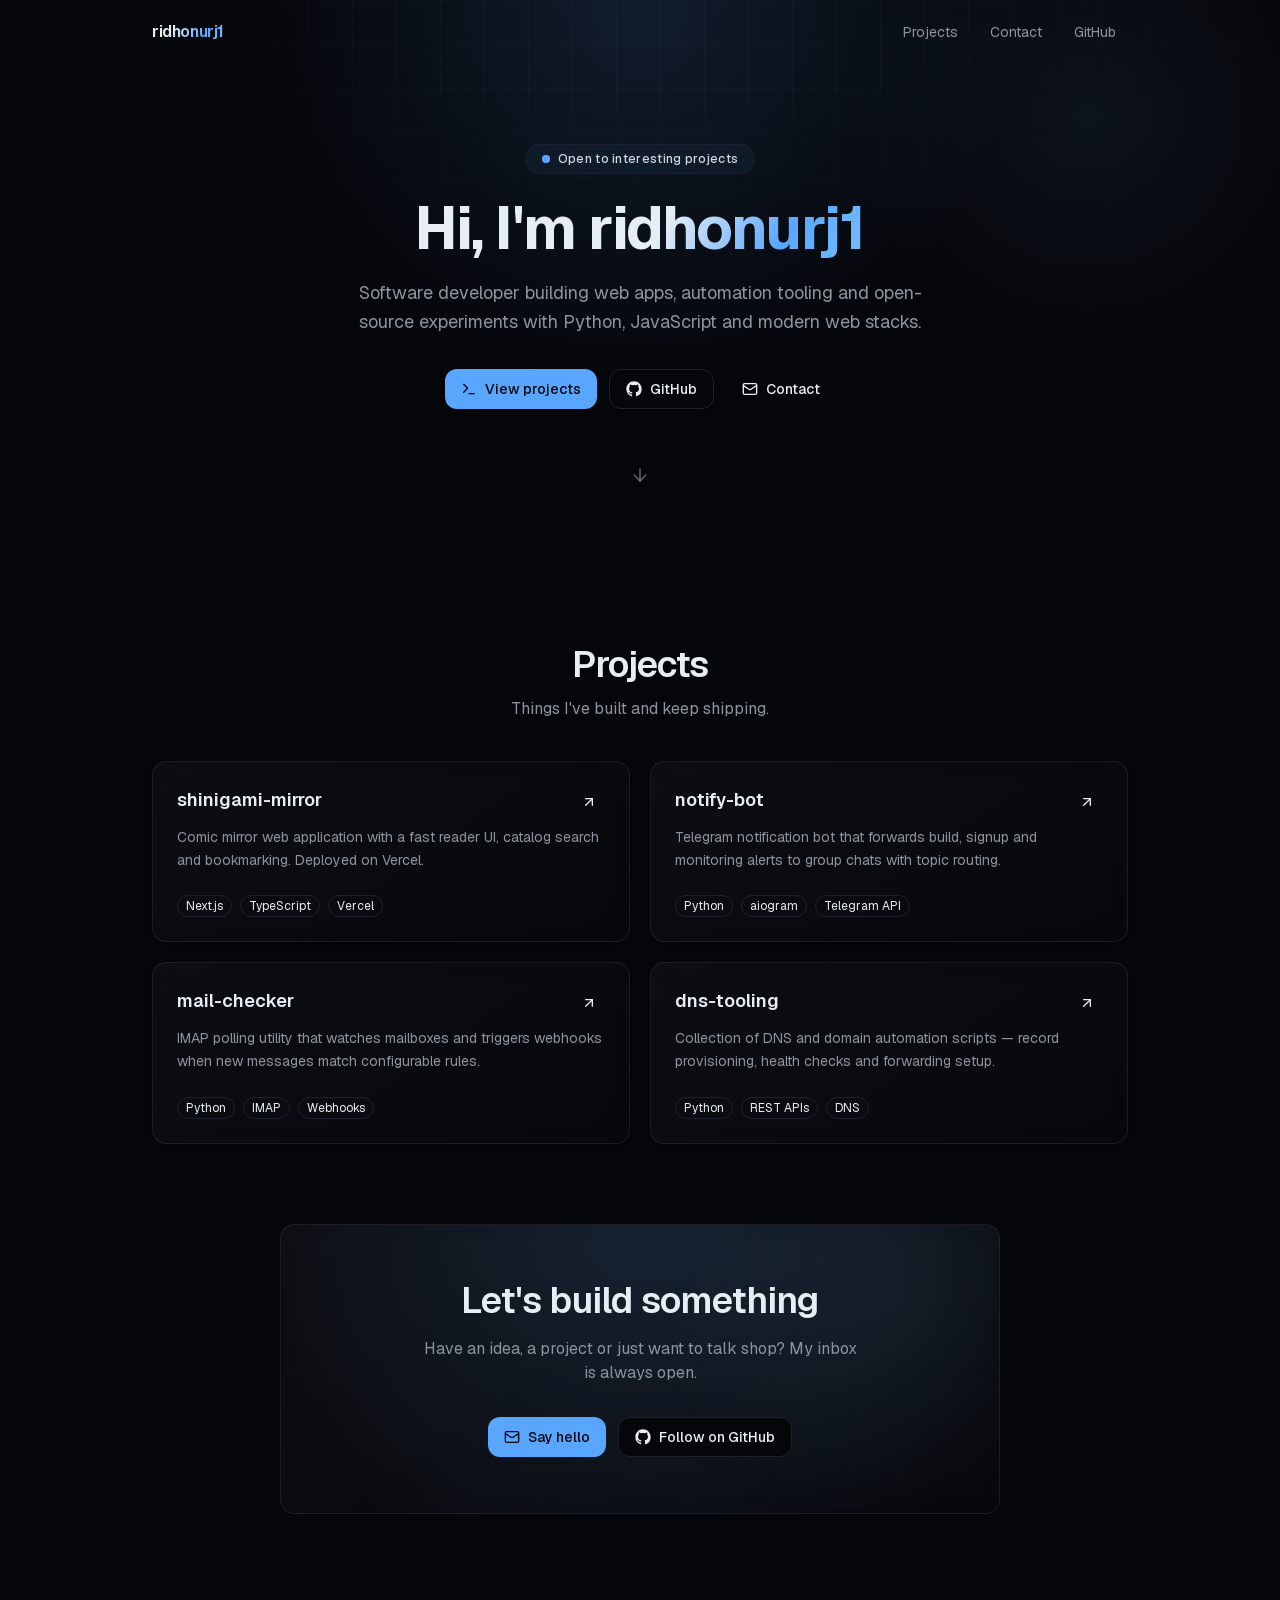
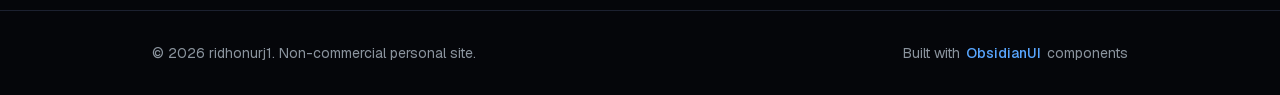
==== commit c95fa924: "Polish: badge contrast, always-visible sections" ====
--- a/index.html
+++ b/index.html
@@ -1 +1 @@
-<!DOCTYPE html><html lang="en" class="dark geist_a71539c9-module__T19VSG__variable geist_mono_8d43a2aa-module__8Li5zG__variable h-full antialiased"><head><meta charSet="utf-8"/><meta name="viewport" content="width=device-width, initial-scale=1"/><link rel="preload" href="/_next/static/media/797e433ab948586e-s.p.0r6juujl39pe6.woff2" as="font" crossorigin="" type="font/woff2"/><link rel="preload" href="/_next/static/media/caa3a2e1cccd8315-s.p.0wgildi0cnwt9.woff2" as="font" crossorigin="" type="font/woff2"/><link rel="stylesheet" href="/_next/static/chunks/3hi6hfy9jmyit.css" data-precedence="next"/><link rel="preload" as="script" fetchPriority="low" href="/_next/static/chunks/3l04zcqx63h3y.js"/><script src="/_next/static/chunks/41qfcvra0dvw4.js" async=""></script><script src="/_next/static/chunks/39u3ld3zqxqqm.js" async=""></script><script src="/_next/static/chunks/turbopack-3-vlbn20khiwc.js" async=""></script><script src="/_next/static/chunks/0h2qsuyze9ds1.js" async=""></script><script src="/_next/static/chunks/01b3l1-43ah2_.js" async=""></script><meta name="next-size-adjust" content=""/><title>ridhonurj1 — Software Developer</title><meta name="description" content="Personal portfolio of ridhonurj1 — Python, JavaScript and web tooling developer. Open-source projects, automation tools and experiments."/><link rel="icon" href="/favicon.ico?favicon.2vob68tjqpejf.ico" sizes="256x256" type="image/x-icon"/><script src="/_next/static/chunks/0cz1d0mv5g_q7.js" noModule=""></script></head><body class="min-h-full flex flex-col"><div hidden=""><!--$--><!--/$--></div><header class="fixed inset-x-0 top-0 z-50 transition-colors duration-300 bg-transparent" style="opacity:0;transform:translateY(-24px)"><nav class="mx-auto flex h-16 max-w-5xl items-center justify-between px-6"><a href="#" class="font-semibold tracking-tight"><span class="gradient-text">ridhonurj1</span></a><div class="flex items-center gap-1 sm:gap-2"><a href="#projects" class="rounded-md px-3 py-2 text-sm text-muted-foreground transition-colors hover:text-foreground">Projects</a><a href="#contact" class="rounded-md px-3 py-2 text-sm text-muted-foreground transition-colors hover:text-foreground">Contact</a><a href="https://github.com/ridhonurj1" target="_blank" rel="noreferrer" class="rounded-md px-3 py-2 text-sm text-muted-foreground transition-colors hover:text-foreground">GitHub</a></div></nav></header><main class="flex-1"><section class="relative overflow-hidden"><div class="absolute inset-0 spotlight-glow" aria-hidden="true"></div><div class="absolute inset-0 grid-texture" aria-hidden="true"></div><div class="relative mx-auto flex max-w-3xl flex-col items-center px-6 pt-28 pb-20 text-center sm:pt-36"><div variants="[object Object]" initial="hidden" animate="show" custom="0"><span data-slot="badge" class="inline-flex items-center justify-center rounded-full border font-medium w-fit whitespace-nowrap shrink-0 [&amp;&gt;svg]:size-3 [&amp;&gt;svg]:pointer-events-none focus-visible:border-ring focus-visible:ring-ring/50 focus-visible:ring-[3px] aria-invalid:ring-destructive/20 dark:aria-invalid:ring-destructive/40 aria-invalid:border-destructive transition-[color,box-shadow] overflow-hidden [a&amp;]:hover:bg-accent [a&amp;]:hover:text-accent-foreground mb-6 gap-2 border-primary/30 bg-primary/5 px-4 py-1.5 text-xs tracking-wide text-primary-foreground/80"><span class="relative flex size-2"><span class="absolute inline-flex h-full w-full animate-ping rounded-full bg-primary opacity-60"></span><span class="relative inline-flex size-2 rounded-full bg-primary"></span></span>Open to interesting projects</span></div><h1 class="text-4xl font-bold tracking-tight sm:text-6xl" style="opacity:0;transform:translateY(24px)">Hi, I&#x27;m <span class="gradient-text">ridhonurj1</span></h1><p class="mt-5 max-w-xl text-base leading-relaxed text-muted-foreground sm:text-lg" style="opacity:0;transform:translateY(24px)">Software developer building web apps, automation tooling and open-source experiments with Python, JavaScript and modern web stacks.</p><div class="mt-8 flex flex-wrap items-center justify-center gap-3" style="opacity:0;transform:translateY(24px)"><a href="#projects" data-slot="button" class="inline-flex cursor-pointer items-center justify-center whitespace-nowrap text-sm font-medium transition-all disabled:pointer-events-none disabled:opacity-50 [&amp;_svg]:pointer-events-none [&amp;_svg:not([class*=&#x27;size-&#x27;])]:size-4 shrink-0 [&amp;_svg]:shrink-0 outline-none focus-visible:border-ring focus-visible:ring-ring/50 focus-visible:ring-[3px] aria-invalid:ring-destructive/20 dark:aria-invalid:ring-destructive/40 aria-invalid:border-destructive bg-primary text-primary-foreground hover:bg-primary/90 h-10 rounded-xl px-6 has-[&gt;svg]:px-4 gap-2"><svg xmlns="http://www.w3.org/2000/svg" width="24" height="24" viewBox="0 0 24 24" fill="none" stroke="currentColor" stroke-width="2" stroke-linecap="round" stroke-linejoin="round" class="lucide lucide-terminal size-4" aria-hidden="true"><path d="M12 19h8"></path><path d="m4 17 6-6-6-6"></path></svg>View projects</a><a href="https://github.com/ridhonurj1" target="_blank" rel="noreferrer" data-slot="button" class="inline-flex cursor-pointer items-center justify-center whitespace-nowrap text-sm font-medium transition-all disabled:pointer-events-none disabled:opacity-50 [&amp;_svg]:pointer-events-none [&amp;_svg:not([class*=&#x27;size-&#x27;])]:size-4 shrink-0 [&amp;_svg]:shrink-0 outline-none focus-visible:border-ring focus-visible:ring-ring/50 focus-visible:ring-[3px] aria-invalid:ring-destructive/20 dark:aria-invalid:ring-destructive/40 aria-invalid:border-destructive border border-border bg-background shadow-xs hover:bg-accent hover:text-accent-foreground dark:bg-input/30 dark:border-input dark:hover:bg-input/50 h-10 rounded-xl px-6 has-[&gt;svg]:px-4 gap-2"><svg viewBox="0 0 24 24" fill="currentColor" aria-hidden="true" class="size-4"><path d="M12 .5C5.65.5.5 5.65.5 12c0 5.08 3.29 9.39 7.86 10.91.58.11.79-.25.79-.55v-2.17c-3.2.7-3.87-1.36-3.87-1.36-.52-1.33-1.28-1.68-1.28-1.68-1.04-.71.08-.7.08-.7 1.15.08 1.76 1.19 1.76 1.19 1.03 1.76 2.69 1.25 3.35.96.1-.75.4-1.25.72-1.54-2.55-.29-5.24-1.28-5.24-5.68 0-1.26.45-2.28 1.19-3.09-.12-.29-.52-1.46.11-3.05 0 0 .97-.31 3.18 1.18a11 11 0 0 1 5.79 0c2.2-1.49 3.17-1.18 3.17-1.18.63 1.59.23 2.76.12 3.05.74.81 1.18 1.83 1.18 3.09 0 4.41-2.69 5.38-5.26 5.66.41.36.77 1.05.77 2.13v3.16c0 .3.21.67.8.55A11.51 11.51 0 0 0 23.5 12C23.5 5.65 18.35.5 12 .5Z"></path></svg>GitHub</a><a href="mailto:tuyulstarpo001@gmail.com" data-slot="button" class="inline-flex cursor-pointer items-center justify-center whitespace-nowrap text-sm font-medium transition-all disabled:pointer-events-none disabled:opacity-50 [&amp;_svg]:pointer-events-none [&amp;_svg:not([class*=&#x27;size-&#x27;])]:size-4 shrink-0 [&amp;_svg]:shrink-0 outline-none focus-visible:border-ring focus-visible:ring-ring/50 focus-visible:ring-[3px] aria-invalid:ring-destructive/20 dark:aria-invalid:ring-destructive/40 aria-invalid:border-destructive hover:bg-accent hover:text-accent-foreground dark:hover:bg-accent/50 h-10 rounded-xl px-6 has-[&gt;svg]:px-4 gap-2"><svg xmlns="http://www.w3.org/2000/svg" width="24" height="24" viewBox="0 0 24 24" fill="none" stroke="currentColor" stroke-width="2" stroke-linecap="round" stroke-linejoin="round" class="lucide lucide-mail size-4" aria-hidden="true"><path d="m22 7-8.991 5.727a2 2 0 0 1-2.009 0L2 7"></path><rect x="2" y="4" width="20" height="16" rx="2"></rect></svg>Contact</a></div><div class="mt-14 text-muted-foreground/60" style="opacity:0;transform:translateY(24px)"><svg xmlns="http://www.w3.org/2000/svg" width="24" height="24" viewBox="0 0 24 24" fill="none" stroke="currentColor" stroke-width="2" stroke-linecap="round" stroke-linejoin="round" class="lucide lucide-arrow-down size-5 animate-bounce" aria-hidden="true"><path d="M12 5v14"></path><path d="m19 12-7 7-7-7"></path></svg></div></div></section><section id="projects" class="relative mx-auto max-w-5xl px-6 py-20"><div class="mb-10 text-center" style="opacity:0;transform:translateY(24px)"><h2 class="text-3xl font-semibold tracking-tight sm:text-4xl">Projects</h2><p class="mt-3 text-muted-foreground">Things I&#x27;ve built and keep shipping.</p></div><div class="grid gap-5 sm:grid-cols-2"><div style="opacity:0;transform:translateY(24px)"><div data-slot="card" class="text-card-foreground flex flex-col gap-6 rounded-xl border py-6 shadow-sm glass-card h-full border-border/60 bg-transparent"><div data-slot="card-header" class="@container/card-header grid auto-rows-min grid-rows-[auto_auto] items-start gap-2 px-6 has-data-[slot=card-action]:grid-cols-[1fr_auto] [.border-b]:pb-6"><div class="flex items-start justify-between gap-3"><div data-slot="card-title" class="font-semibold text-lg">shinigami-mirror</div><a href="https://komik-mirror.vercel.app" target="_blank" rel="noreferrer" data-slot="button" class="inline-flex cursor-pointer items-center justify-center gap-2 whitespace-nowrap text-sm font-medium transition-all disabled:pointer-events-none disabled:opacity-50 [&amp;_svg]:pointer-events-none [&amp;_svg:not([class*=&#x27;size-&#x27;])]:size-4 shrink-0 [&amp;_svg]:shrink-0 outline-none focus-visible:border-ring focus-visible:ring-ring/50 focus-visible:ring-[3px] aria-invalid:ring-destructive/20 dark:aria-invalid:ring-destructive/40 aria-invalid:border-destructive hover:bg-accent hover:text-accent-foreground dark:hover:bg-accent/50 size-8 rounded-full" aria-label="Open shinigami-mirror"><svg xmlns="http://www.w3.org/2000/svg" width="24" height="24" viewBox="0 0 24 24" fill="none" stroke="currentColor" stroke-width="2" stroke-linecap="round" stroke-linejoin="round" class="lucide lucide-arrow-up-right size-4" aria-hidden="true"><path d="M7 7h10v10"></path><path d="M7 17 17 7"></path></svg></a></div><div data-slot="card-description" class="text-muted-foreground text-sm leading-relaxed">Comic mirror web application with a fast reader UI, catalog search and bookmarking. Deployed on Vercel.</div></div><div data-slot="card-content" class="px-6"><div class="flex flex-wrap gap-2"><span data-slot="badge" class="inline-flex items-center justify-center rounded-full border px-2 py-0.5 text-xs w-fit whitespace-nowrap shrink-0 [&amp;&gt;svg]:size-3 gap-1 [&amp;&gt;svg]:pointer-events-none focus-visible:border-ring focus-visible:ring-ring/50 focus-visible:ring-[3px] aria-invalid:ring-destructive/20 dark:aria-invalid:ring-destructive/40 aria-invalid:border-destructive transition-[color,box-shadow] overflow-hidden border-transparent bg-secondary text-secondary-foreground [a&amp;]:hover:bg-secondary/90 font-normal">Next.js</span><span data-slot="badge" class="inline-flex items-center justify-center rounded-full border px-2 py-0.5 text-xs w-fit whitespace-nowrap shrink-0 [&amp;&gt;svg]:size-3 gap-1 [&amp;&gt;svg]:pointer-events-none focus-visible:border-ring focus-visible:ring-ring/50 focus-visible:ring-[3px] aria-invalid:ring-destructive/20 dark:aria-invalid:ring-destructive/40 aria-invalid:border-destructive transition-[color,box-shadow] overflow-hidden border-transparent bg-secondary text-secondary-foreground [a&amp;]:hover:bg-secondary/90 font-normal">TypeScript</span><span data-slot="badge" class="inline-flex items-center justify-center rounded-full border px-2 py-0.5 text-xs w-fit whitespace-nowrap shrink-0 [&amp;&gt;svg]:size-3 gap-1 [&amp;&gt;svg]:pointer-events-none focus-visible:border-ring focus-visible:ring-ring/50 focus-visible:ring-[3px] aria-invalid:ring-destructive/20 dark:aria-invalid:ring-destructive/40 aria-invalid:border-destructive transition-[color,box-shadow] overflow-hidden border-transparent bg-secondary text-secondary-foreground [a&amp;]:hover:bg-secondary/90 font-normal">Vercel</span></div></div></div></div><div style="opacity:0;transform:translateY(24px)"><div data-slot="card" class="text-card-foreground flex flex-col gap-6 rounded-xl border py-6 shadow-sm glass-card h-full border-border/60 bg-transparent"><div data-slot="card-header" class="@container/card-header grid auto-rows-min grid-rows-[auto_auto] items-start gap-2 px-6 has-data-[slot=card-action]:grid-cols-[1fr_auto] [.border-b]:pb-6"><div class="flex items-start justify-between gap-3"><div data-slot="card-title" class="font-semibold text-lg">notify-bot</div><a href="https://github.com/ridhonurj1" target="_blank" rel="noreferrer" data-slot="button" class="inline-flex cursor-pointer items-center justify-center gap-2 whitespace-nowrap text-sm font-medium transition-all disabled:pointer-events-none disabled:opacity-50 [&amp;_svg]:pointer-events-none [&amp;_svg:not([class*=&#x27;size-&#x27;])]:size-4 shrink-0 [&amp;_svg]:shrink-0 outline-none focus-visible:border-ring focus-visible:ring-ring/50 focus-visible:ring-[3px] aria-invalid:ring-destructive/20 dark:aria-invalid:ring-destructive/40 aria-invalid:border-destructive hover:bg-accent hover:text-accent-foreground dark:hover:bg-accent/50 size-8 rounded-full" aria-label="Open notify-bot"><svg xmlns="http://www.w3.org/2000/svg" width="24" height="24" viewBox="0 0 24 24" fill="none" stroke="currentColor" stroke-width="2" stroke-linecap="round" stroke-linejoin="round" class="lucide lucide-arrow-up-right size-4" aria-hidden="true"><path d="M7 7h10v10"></path><path d="M7 17 17 7"></path></svg></a></div><div data-slot="card-description" class="text-muted-foreground text-sm leading-relaxed">Telegram notification bot that forwards build, signup and monitoring alerts to group chats with topic routing.</div></div><div data-slot="card-content" class="px-6"><div class="flex flex-wrap gap-2"><span data-slot="badge" class="inline-flex items-center justify-center rounded-full border px-2 py-0.5 text-xs w-fit whitespace-nowrap shrink-0 [&amp;&gt;svg]:size-3 gap-1 [&amp;&gt;svg]:pointer-events-none focus-visible:border-ring focus-visible:ring-ring/50 focus-visible:ring-[3px] aria-invalid:ring-destructive/20 dark:aria-invalid:ring-destructive/40 aria-invalid:border-destructive transition-[color,box-shadow] overflow-hidden border-transparent bg-secondary text-secondary-foreground [a&amp;]:hover:bg-secondary/90 font-normal">Python</span><span data-slot="badge" class="inline-flex items-center justify-center rounded-full border px-2 py-0.5 text-xs w-fit whitespace-nowrap shrink-0 [&amp;&gt;svg]:size-3 gap-1 [&amp;&gt;svg]:pointer-events-none focus-visible:border-ring focus-visible:ring-ring/50 focus-visible:ring-[3px] aria-invalid:ring-destructive/20 dark:aria-invalid:ring-destructive/40 aria-invalid:border-destructive transition-[color,box-shadow] overflow-hidden border-transparent bg-secondary text-secondary-foreground [a&amp;]:hover:bg-secondary/90 font-normal">aiogram</span><span data-slot="badge" class="inline-flex items-center justify-center rounded-full border px-2 py-0.5 text-xs w-fit whitespace-nowrap shrink-0 [&amp;&gt;svg]:size-3 gap-1 [&amp;&gt;svg]:pointer-events-none focus-visible:border-ring focus-visible:ring-ring/50 focus-visible:ring-[3px] aria-invalid:ring-destructive/20 dark:aria-invalid:ring-destructive/40 aria-invalid:border-destructive transition-[color,box-shadow] overflow-hidden border-transparent bg-secondary text-secondary-foreground [a&amp;]:hover:bg-secondary/90 font-normal">Telegram API</span></div></div></div></div><div style="opacity:0;transform:translateY(24px)"><div data-slot="card" class="text-card-foreground flex flex-col gap-6 rounded-xl border py-6 shadow-sm glass-card h-full border-border/60 bg-transparent"><div data-slot="card-header" class="@container/card-header grid auto-rows-min grid-rows-[auto_auto] items-start gap-2 px-6 has-data-[slot=card-action]:grid-cols-[1fr_auto] [.border-b]:pb-6"><div class="flex items-start justify-between gap-3"><div data-slot="card-title" class="font-semibold text-lg">mail-checker</div><a href="https://github.com/ridhonurj1" target="_blank" rel="noreferrer" data-slot="button" class="inline-flex cursor-pointer items-center justify-center gap-2 whitespace-nowrap text-sm font-medium transition-all disabled:pointer-events-none disabled:opacity-50 [&amp;_svg]:pointer-events-none [&amp;_svg:not([class*=&#x27;size-&#x27;])]:size-4 shrink-0 [&amp;_svg]:shrink-0 outline-none focus-visible:border-ring focus-visible:ring-ring/50 focus-visible:ring-[3px] aria-invalid:ring-destructive/20 dark:aria-invalid:ring-destructive/40 aria-invalid:border-destructive hover:bg-accent hover:text-accent-foreground dark:hover:bg-accent/50 size-8 rounded-full" aria-label="Open mail-checker"><svg xmlns="http://www.w3.org/2000/svg" width="24" height="24" viewBox="0 0 24 24" fill="none" stroke="currentColor" stroke-width="2" stroke-linecap="round" stroke-linejoin="round" class="lucide lucide-arrow-up-right size-4" aria-hidden="true"><path d="M7 7h10v10"></path><path d="M7 17 17 7"></path></svg></a></div><div data-slot="card-description" class="text-muted-foreground text-sm leading-relaxed">IMAP polling utility that watches mailboxes and triggers webhooks when new messages match configurable rules.</div></div><div data-slot="card-content" class="px-6"><div class="flex flex-wrap gap-2"><span data-slot="badge" class="inline-flex items-center justify-center rounded-full border px-2 py-0.5 text-xs w-fit whitespace-nowrap shrink-0 [&amp;&gt;svg]:size-3 gap-1 [&amp;&gt;svg]:pointer-events-none focus-visible:border-ring focus-visible:ring-ring/50 focus-visible:ring-[3px] aria-invalid:ring-destructive/20 dark:aria-invalid:ring-destructive/40 aria-invalid:border-destructive transition-[color,box-shadow] overflow-hidden border-transparent bg-secondary text-secondary-foreground [a&amp;]:hover:bg-secondary/90 font-normal">Python</span><span data-slot="badge" class="inline-flex items-center justify-center rounded-full border px-2 py-0.5 text-xs w-fit whitespace-nowrap shrink-0 [&amp;&gt;svg]:size-3 gap-1 [&amp;&gt;svg]:pointer-events-none focus-visible:border-ring focus-visible:ring-ring/50 focus-visible:ring-[3px] aria-invalid:ring-destructive/20 dark:aria-invalid:ring-destructive/40 aria-invalid:border-destructive transition-[color,box-shadow] overflow-hidden border-transparent bg-secondary text-secondary-foreground [a&amp;]:hover:bg-secondary/90 font-normal">IMAP</span><span data-slot="badge" class="inline-flex items-center justify-center rounded-full border px-2 py-0.5 text-xs w-fit whitespace-nowrap shrink-0 [&amp;&gt;svg]:size-3 gap-1 [&amp;&gt;svg]:pointer-events-none focus-visible:border-ring focus-visible:ring-ring/50 focus-visible:ring-[3px] aria-invalid:ring-destructive/20 dark:aria-invalid:ring-destructive/40 aria-invalid:border-destructive transition-[color,box-shadow] overflow-hidden border-transparent bg-secondary text-secondary-foreground [a&amp;]:hover:bg-secondary/90 font-normal">Webhooks</span></div></div></div></div><div style="opacity:0;transform:translateY(24px)"><div data-slot="card" class="text-card-foreground flex flex-col gap-6 rounded-xl border py-6 shadow-sm glass-card h-full border-border/60 bg-transparent"><div data-slot="card-header" class="@container/card-header grid auto-rows-min grid-rows-[auto_auto] items-start gap-2 px-6 has-data-[slot=card-action]:grid-cols-[1fr_auto] [.border-b]:pb-6"><div class="flex items-start justify-between gap-3"><div data-slot="card-title" class="font-semibold text-lg">dns-tooling</div><a href="https://github.com/ridhonurj1" target="_blank" rel="noreferrer" data-slot="button" class="inline-flex cursor-pointer items-center justify-center gap-2 whitespace-nowrap text-sm font-medium transition-all disabled:pointer-events-none disabled:opacity-50 [&amp;_svg]:pointer-events-none [&amp;_svg:not([class*=&#x27;size-&#x27;])]:size-4 shrink-0 [&amp;_svg]:shrink-0 outline-none focus-visible:border-ring focus-visible:ring-ring/50 focus-visible:ring-[3px] aria-invalid:ring-destructive/20 dark:aria-invalid:ring-destructive/40 aria-invalid:border-destructive hover:bg-accent hover:text-accent-foreground dark:hover:bg-accent/50 size-8 rounded-full" aria-label="Open dns-tooling"><svg xmlns="http://www.w3.org/2000/svg" width="24" height="24" viewBox="0 0 24 24" fill="none" stroke="currentColor" stroke-width="2" stroke-linecap="round" stroke-linejoin="round" class="lucide lucide-arrow-up-right size-4" aria-hidden="true"><path d="M7 7h10v10"></path><path d="M7 17 17 7"></path></svg></a></div><div data-slot="card-description" class="text-muted-foreground text-sm leading-relaxed">Collection of DNS and domain automation scripts — record provisioning, health checks and forwarding setup.</div></div><div data-slot="card-content" class="px-6"><div class="flex flex-wrap gap-2"><span data-slot="badge" class="inline-flex items-center justify-center rounded-full border px-2 py-0.5 text-xs w-fit whitespace-nowrap shrink-0 [&amp;&gt;svg]:size-3 gap-1 [&amp;&gt;svg]:pointer-events-none focus-visible:border-ring focus-visible:ring-ring/50 focus-visible:ring-[3px] aria-invalid:ring-destructive/20 dark:aria-invalid:ring-destructive/40 aria-invalid:border-destructive transition-[color,box-shadow] overflow-hidden border-transparent bg-secondary text-secondary-foreground [a&amp;]:hover:bg-secondary/90 font-normal">Python</span><span data-slot="badge" class="inline-flex items-center justify-center rounded-full border px-2 py-0.5 text-xs w-fit whitespace-nowrap shrink-0 [&amp;&gt;svg]:size-3 gap-1 [&amp;&gt;svg]:pointer-events-none focus-visible:border-ring focus-visible:ring-ring/50 focus-visible:ring-[3px] aria-invalid:ring-destructive/20 dark:aria-invalid:ring-destructive/40 aria-invalid:border-destructive transition-[color,box-shadow] overflow-hidden border-transparent bg-secondary text-secondary-foreground [a&amp;]:hover:bg-secondary/90 font-normal">REST APIs</span><span data-slot="badge" class="inline-flex items-center justify-center rounded-full border px-2 py-0.5 text-xs w-fit whitespace-nowrap shrink-0 [&amp;&gt;svg]:size-3 gap-1 [&amp;&gt;svg]:pointer-events-none focus-visible:border-ring focus-visible:ring-ring/50 focus-visible:ring-[3px] aria-invalid:ring-destructive/20 dark:aria-invalid:ring-destructive/40 aria-invalid:border-destructive transition-[color,box-shadow] overflow-hidden border-transparent bg-secondary text-secondary-foreground [a&amp;]:hover:bg-secondary/90 font-normal">DNS</span></div></div></div></div></div></section><section id="contact" class="relative mx-auto max-w-3xl px-6 pb-24 text-center"><div class="glass-card relative overflow-hidden px-8 py-14" style="opacity:0;transform:translateY(24px)"><div class="pointer-events-none absolute inset-0 spotlight-glow" aria-hidden="true"></div><div class="relative"><h2 class="text-3xl font-semibold tracking-tight sm:text-4xl">Let&#x27;s build something</h2><p class="mx-auto mt-4 max-w-md text-muted-foreground">Have an idea, a project or just want to talk shop? My inbox is always open.</p><div class="mt-8 flex flex-wrap items-center justify-center gap-3"><a href="mailto:tuyulstarpo001@gmail.com" data-slot="button" class="inline-flex cursor-pointer items-center justify-center whitespace-nowrap text-sm font-medium transition-all disabled:pointer-events-none disabled:opacity-50 [&amp;_svg]:pointer-events-none [&amp;_svg:not([class*=&#x27;size-&#x27;])]:size-4 shrink-0 [&amp;_svg]:shrink-0 outline-none focus-visible:border-ring focus-visible:ring-ring/50 focus-visible:ring-[3px] aria-invalid:ring-destructive/20 dark:aria-invalid:ring-destructive/40 aria-invalid:border-destructive bg-primary text-primary-foreground hover:bg-primary/90 h-10 rounded-xl px-6 has-[&gt;svg]:px-4 gap-2"><svg xmlns="http://www.w3.org/2000/svg" width="24" height="24" viewBox="0 0 24 24" fill="none" stroke="currentColor" stroke-width="2" stroke-linecap="round" stroke-linejoin="round" class="lucide lucide-mail size-4" aria-hidden="true"><path d="m22 7-8.991 5.727a2 2 0 0 1-2.009 0L2 7"></path><rect x="2" y="4" width="20" height="16" rx="2"></rect></svg>Say hello</a><a href="https://github.com/ridhonurj1" target="_blank" rel="noreferrer" data-slot="button" class="inline-flex cursor-pointer items-center justify-center whitespace-nowrap text-sm font-medium transition-all disabled:pointer-events-none disabled:opacity-50 [&amp;_svg]:pointer-events-none [&amp;_svg:not([class*=&#x27;size-&#x27;])]:size-4 shrink-0 [&amp;_svg]:shrink-0 outline-none focus-visible:border-ring focus-visible:ring-ring/50 focus-visible:ring-[3px] aria-invalid:ring-destructive/20 dark:aria-invalid:ring-destructive/40 aria-invalid:border-destructive border border-border bg-background shadow-xs hover:bg-accent hover:text-accent-foreground dark:bg-input/30 dark:border-input dark:hover:bg-input/50 h-10 rounded-xl px-6 has-[&gt;svg]:px-4 gap-2"><svg viewBox="0 0 24 24" fill="currentColor" aria-hidden="true" class="size-4"><path d="M12 .5C5.65.5.5 5.65.5 12c0 5.08 3.29 9.39 7.86 10.91.58.11.79-.25.79-.55v-2.17c-3.2.7-3.87-1.36-3.87-1.36-.52-1.33-1.28-1.68-1.28-1.68-1.04-.71.08-.7.08-.7 1.15.08 1.76 1.19 1.76 1.19 1.03 1.76 2.69 1.25 3.35.96.1-.75.4-1.25.72-1.54-2.55-.29-5.24-1.28-5.24-5.68 0-1.26.45-2.28 1.19-3.09-.12-.29-.52-1.46.11-3.05 0 0 .97-.31 3.18 1.18a11 11 0 0 1 5.79 0c2.2-1.49 3.17-1.18 3.17-1.18.63 1.59.23 2.76.12 3.05.74.81 1.18 1.83 1.18 3.09 0 4.41-2.69 5.38-5.26 5.66.41.36.77 1.05.77 2.13v3.16c0 .3.21.67.8.55A11.51 11.51 0 0 0 23.5 12C23.5 5.65 18.35.5 12 .5Z"></path></svg>Follow on GitHub</a></div></div></div></section></main><footer class="border-t border-border/60 py-8"><div class="mx-auto flex max-w-5xl flex-col items-center justify-between gap-3 px-6 text-sm text-muted-foreground sm:flex-row"><p>© <!-- -->2026<!-- --> ridhonurj1. Non-commercial personal site.</p><p class="flex items-center gap-1.5">Built with<a href="https://www.obsidianui.dev/" target="_blank" rel="noreferrer" class="font-medium text-primary hover:underline">ObsidianUI</a>components</p></div></footer><!--$--><!--/$--><script src="/_next/static/chunks/3l04zcqx63h3y.js" id="_R_" async=""></script><script>(self.__next_f=self.__next_f||[]).push([0])</script><script>self.__next_f.push([1,"1:\"$Sreact.fragment\"\n2:I[39756,[\"/_next/static/chunks/0h2qsuyze9ds1.js\"],\"default\"]\n3:I[37457,[\"/_next/static/chunks/0h2qsuyze9ds1.js\"],\"default\"]\n4:I[63780,[\"/_next/static/chunks/0h2qsuyze9ds1.js\",\"/_next/static/chunks/01b3l1-43ah2_.js\"],\"default\"]\n5:I[85161,[\"/_next/static/chunks/0h2qsuyze9ds1.js\",\"/_next/static/chunks/01b3l1-43ah2_.js\"],\"default\"]\n6:I[80976,[\"/_next/static/chunks/0h2qsuyze9ds1.js\",\"/_next/static/chunks/01b3l1-43ah2_.js\"],\"default\"]\n7:I[15751,[\"/_next/static/chunks/0h2qsuyze9ds1.js\",\"/_next/static/chunks/01b3l1-43ah2_.js\"],\"default\"]\n8:I[97367,[\"/_next/static/chunks/0h2qsuyze9ds1.js\"],\"OutletBoundary\"]\n9:\"$Sreact.suspense\"\nb:I[97367,[\"/_next/static/chunks/0h2qsuyze9ds1.js\"],\"ViewportBoundary\"]\nd:I[97367,[\"/_next/static/chunks/0h2qsuyze9ds1.js\"],\"MetadataBoundary\"]\nf:I[68027,[\"/_next/static/chunks/0h2qsuyze9ds1.js\"],\"default\",1]\n:HL[\"/_next/static/chunks/3hi6hfy9jmyit.css\",\"style\"]\n:HL[\"/_next/static/media/797e433ab948586e-s.p.0r6juujl39pe6.woff2\",\"font\",{\"crossOrigin\":\"\",\"type\":\"font/woff2\"}]\n:HL[\"/_next/static/media/caa3a2e1cccd8315-s.p.0wgildi0cnwt9.woff2\",\"font\",{\"crossOrigin\":\"\",\"type\":\"font/woff2\"}]\n"])</script><script>self.__next_f.push([1,"0:{\"P\":null,\"c\":[\"\",\"\"],\"q\":\"\",\"i\":false,\"f\":[[[\"\",{\"children\":[\"__PAGE__\",{},\"$undefined\",\"$undefined\",4608]},\"$undefined\",\"$undefined\",4624],[[\"$\",\"$1\",\"c\",{\"children\":[[[\"$\",\"link\",\"0\",{\"rel\":\"stylesheet\",\"href\":\"/_next/static/chunks/3hi6hfy9jmyit.css\",\"precedence\":\"next\",\"crossOrigin\":\"$undefined\",\"nonce\":\"$undefined\"}],[\"$\",\"script\",\"script-0\",{\"src\":\"/_next/static/chunks/0h2qsuyze9ds1.js\",\"async\":true,\"nonce\":\"$undefined\"}]],[\"$\",\"html\",null,{\"lang\":\"en\",\"className\":\"dark geist_a71539c9-module__T19VSG__variable geist_mono_8d43a2aa-module__8Li5zG__variable h-full antialiased\",\"children\":[\"$\",\"body\",null,{\"className\":\"min-h-full flex flex-col\",\"children\":[\"$\",\"$L2\",null,{\"parallelRouterKey\":\"children\",\"error\":\"$undefined\",\"errorStyles\":\"$undefined\",\"errorScripts\":\"$undefined\",\"template\":[\"$\",\"$L3\",null,{}],\"templateStyles\":\"$undefined\",\"templateScripts\":\"$undefined\",\"notFound\":[[[\"$\",\"title\",null,{\"children\":\"404: This page could not be found.\"}],[\"$\",\"div\",null,{\"style\":{\"fontFamily\":\"system-ui,\\\"Segoe UI\\\",Roboto,Helvetica,Arial,sans-serif,\\\"Apple Color Emoji\\\",\\\"Segoe UI Emoji\\\"\",\"height\":\"100vh\",\"textAlign\":\"center\",\"display\":\"flex\",\"flexDirection\":\"column\",\"alignItems\":\"center\",\"justifyContent\":\"center\"},\"children\":[\"$\",\"div\",null,{\"children\":[[\"$\",\"style\",null,{\"dangerouslySetInnerHTML\":{\"__html\":\"body{color:#000;background:#fff;margin:0}.next-error-h1{border-right:1px solid rgba(0,0,0,.3)}@media (prefers-color-scheme:dark){body{color:#fff;background:#000}.next-error-h1{border-right:1px solid rgba(255,255,255,.3)}}\"}}],[\"$\",\"h1\",null,{\"className\":\"next-error-h1\",\"style\":{\"display\":\"inline-block\",\"margin\":\"0 20px 0 0\",\"padding\":\"0 23px 0 0\",\"fontSize\":24,\"fontWeight\":500,\"verticalAlign\":\"top\",\"lineHeight\":\"49px\"},\"children\":404}],[\"$\",\"div\",null,{\"style\":{\"display\":\"inline-block\"},\"children\":[\"$\",\"h2\",null,{\"style\":{\"fontSize\":14,\"fontWeight\":400,\"lineHeight\":\"49px\",\"margin\":0},\"children\":\"This page could not be found.\"}]}]]}]}]],[]],\"forbidden\":\"$undefined\",\"unauthorized\":\"$undefined\"}]}]}]]}],{\"children\":[[\"$\",\"$1\",\"c\",{\"children\":[[[\"$\",\"$L4\",null,{}],[\"$\",\"main\",null,{\"className\":\"flex-1\",\"children\":[[\"$\",\"$L5\",null,{}],[\"$\",\"$L6\",null,{}],[\"$\",\"$L7\",null,{}]]}],[\"$\",\"footer\",null,{\"className\":\"border-t border-border/60 py-8\",\"children\":[\"$\",\"div\",null,{\"className\":\"mx-auto flex max-w-5xl flex-col items-center justify-between gap-3 px-6 text-sm text-muted-foreground sm:flex-row\",\"children\":[[\"$\",\"p\",null,{\"children\":[\"© \",2026,\" ridhonurj1. Non-commercial personal site.\"]}],[\"$\",\"p\",null,{\"className\":\"flex items-center gap-1.5\",\"children\":[\"Built with\",[\"$\",\"a\",null,{\"href\":\"https://www.obsidianui.dev/\",\"target\":\"_blank\",\"rel\":\"noreferrer\",\"className\":\"font-medium text-primary hover:underline\",\"children\":\"ObsidianUI\"}],\"components\"]}]]}]}]],[[\"$\",\"script\",\"script-0\",{\"src\":\"/_next/static/chunks/01b3l1-43ah2_.js\",\"async\":true,\"nonce\":\"$undefined\"}]],[\"$\",\"$L8\",null,{\"children\":[\"$\",\"$9\",null,{\"name\":\"Next.MetadataOutlet\",\"children\":\"$@a\"}]}]]}],{},null,false,null]},null,false,null],[\"$\",\"$1\",\"h\",{\"children\":[null,[\"$\",\"$Lb\",null,{\"children\":\"$Lc\"}],[\"$\",\"div\",null,{\"hidden\":true,\"children\":[\"$\",\"$Ld\",null,{\"children\":[\"$\",\"$9\",null,{\"name\":\"Next.Metadata\",\"children\":\"$Le\"}]}]}],[\"$\",\"meta\",null,{\"name\":\"next-size-adjust\",\"content\":\"\"}]]}],false]],\"m\":\"$undefined\",\"G\":[\"$f\",[[\"$\",\"link\",\"0\",{\"rel\":\"stylesheet\",\"href\":\"/_next/static/chunks/3hi6hfy9jmyit.css\",\"precedence\":\"next\",\"crossOrigin\":\"$undefined\",\"nonce\":\"$undefined\"}]]],\"S\":true,\"h\":null,\"r\":\"$undefined\",\"s\":\"$undefined\",\"a\":\"$undefined\",\"l\":\"$undefined\",\"p\":\"$undefined\",\"d\":\"$undefined\",\"b\":\"DTy3yiGbgxW40dygLDewX\"}\n"])</script><script>self.__next_f.push([1,"c:[[\"$\",\"meta\",\"0\",{\"charSet\":\"utf-8\"}],[\"$\",\"meta\",\"1\",{\"name\":\"viewport\",\"content\":\"width=device-width, initial-scale=1\"}]]\n"])</script><script>self.__next_f.push([1,"10:I[27201,[\"/_next/static/chunks/0h2qsuyze9ds1.js\"],\"IconMark\"]\na:null\ne:[[\"$\",\"title\",\"0\",{\"children\":\"ridhonurj1 — Software Developer\"}],[\"$\",\"meta\",\"1\",{\"name\":\"description\",\"content\":\"Personal portfolio of ridhonurj1 — Python, JavaScript and web tooling developer. Open-source projects, automation tools and experiments.\"}],[\"$\",\"link\",\"2\",{\"rel\":\"icon\",\"href\":\"/favicon.ico?favicon.2vob68tjqpejf.ico\",\"sizes\":\"256x256\",\"type\":\"image/x-icon\"}],[\"$\",\"$L10\",\"3\",{}]]\n"])</script></body></html>+<!DOCTYPE html><html lang="en" class="dark geist_a71539c9-module__T19VSG__variable geist_mono_8d43a2aa-module__8Li5zG__variable h-full antialiased"><head><meta charSet="utf-8"/><meta name="viewport" content="width=device-width, initial-scale=1"/><link rel="preload" href="/_next/static/media/797e433ab948586e-s.p.0r6juujl39pe6.woff2" as="font" crossorigin="" type="font/woff2"/><link rel="preload" href="/_next/static/media/caa3a2e1cccd8315-s.p.0wgildi0cnwt9.woff2" as="font" crossorigin="" type="font/woff2"/><link rel="stylesheet" href="/_next/static/chunks/3lomo9bc334q3.css" data-precedence="next"/><link rel="preload" as="script" fetchPriority="low" href="/_next/static/chunks/3l04zcqx63h3y.js"/><script src="/_next/static/chunks/41qfcvra0dvw4.js" async=""></script><script src="/_next/static/chunks/39u3ld3zqxqqm.js" async=""></script><script src="/_next/static/chunks/turbopack-3-vlbn20khiwc.js" async=""></script><script src="/_next/static/chunks/0h2qsuyze9ds1.js" async=""></script><script src="/_next/static/chunks/26l5s_qq6b8wn.js" async=""></script><meta name="next-size-adjust" content=""/><title>ridhonurj1 — Software Developer</title><meta name="description" content="Personal portfolio of ridhonurj1 — Python, JavaScript and web tooling developer. Open-source projects, automation tools and experiments."/><link rel="icon" href="/favicon.ico?favicon.2vob68tjqpejf.ico" sizes="256x256" type="image/x-icon"/><script src="/_next/static/chunks/0cz1d0mv5g_q7.js" noModule=""></script></head><body class="min-h-full flex flex-col"><div hidden=""><!--$--><!--/$--></div><header class="fixed inset-x-0 top-0 z-50 transition-colors duration-300 bg-transparent" style="opacity:0;transform:translateY(-24px)"><nav class="mx-auto flex h-16 max-w-5xl items-center justify-between px-6"><a href="#" class="font-semibold tracking-tight"><span class="gradient-text">ridhonurj1</span></a><div class="flex items-center gap-1 sm:gap-2"><a href="#projects" class="rounded-md px-3 py-2 text-sm text-muted-foreground transition-colors hover:text-foreground">Projects</a><a href="#contact" class="rounded-md px-3 py-2 text-sm text-muted-foreground transition-colors hover:text-foreground">Contact</a><a href="https://github.com/ridhonurj1" target="_blank" rel="noreferrer" class="rounded-md px-3 py-2 text-sm text-muted-foreground transition-colors hover:text-foreground">GitHub</a></div></nav></header><main class="flex-1"><section class="relative overflow-hidden"><div class="absolute inset-0 spotlight-glow" aria-hidden="true"></div><div class="absolute inset-0 grid-texture" aria-hidden="true"></div><div class="relative mx-auto flex max-w-3xl flex-col items-center px-6 pt-28 pb-20 text-center sm:pt-36"><div variants="[object Object]" initial="hidden" animate="show" custom="0"><span data-slot="badge" class="inline-flex items-center justify-center rounded-full border font-medium w-fit whitespace-nowrap shrink-0 [&amp;&gt;svg]:size-3 [&amp;&gt;svg]:pointer-events-none focus-visible:border-ring focus-visible:ring-ring/50 focus-visible:ring-[3px] aria-invalid:ring-destructive/20 dark:aria-invalid:ring-destructive/40 aria-invalid:border-destructive transition-[color,box-shadow] overflow-hidden [a&amp;]:hover:bg-accent [a&amp;]:hover:text-accent-foreground mb-6 gap-2 border-primary/30 bg-primary/5 px-4 py-1.5 text-xs tracking-wide text-foreground/90"><span class="relative flex size-2"><span class="absolute inline-flex h-full w-full animate-ping rounded-full bg-primary opacity-60"></span><span class="relative inline-flex size-2 rounded-full bg-primary"></span></span>Open to interesting projects</span></div><h1 class="text-4xl font-bold tracking-tight sm:text-6xl" style="opacity:0;transform:translateY(24px)">Hi, I&#x27;m <span class="gradient-text">ridhonurj1</span></h1><p class="mt-5 max-w-xl text-base leading-relaxed text-muted-foreground sm:text-lg" style="opacity:0;transform:translateY(24px)">Software developer building web apps, automation tooling and open-source experiments with Python, JavaScript and modern web stacks.</p><div class="mt-8 flex flex-wrap items-center justify-center gap-3" style="opacity:0;transform:translateY(24px)"><a href="#projects" data-slot="button" class="inline-flex cursor-pointer items-center justify-center whitespace-nowrap text-sm font-medium transition-all disabled:pointer-events-none disabled:opacity-50 [&amp;_svg]:pointer-events-none [&amp;_svg:not([class*=&#x27;size-&#x27;])]:size-4 shrink-0 [&amp;_svg]:shrink-0 outline-none focus-visible:border-ring focus-visible:ring-ring/50 focus-visible:ring-[3px] aria-invalid:ring-destructive/20 dark:aria-invalid:ring-destructive/40 aria-invalid:border-destructive bg-primary text-primary-foreground hover:bg-primary/90 h-10 rounded-xl px-6 has-[&gt;svg]:px-4 gap-2"><svg xmlns="http://www.w3.org/2000/svg" width="24" height="24" viewBox="0 0 24 24" fill="none" stroke="currentColor" stroke-width="2" stroke-linecap="round" stroke-linejoin="round" class="lucide lucide-terminal size-4" aria-hidden="true"><path d="M12 19h8"></path><path d="m4 17 6-6-6-6"></path></svg>View projects</a><a href="https://github.com/ridhonurj1" target="_blank" rel="noreferrer" data-slot="button" class="inline-flex cursor-pointer items-center justify-center whitespace-nowrap text-sm font-medium transition-all disabled:pointer-events-none disabled:opacity-50 [&amp;_svg]:pointer-events-none [&amp;_svg:not([class*=&#x27;size-&#x27;])]:size-4 shrink-0 [&amp;_svg]:shrink-0 outline-none focus-visible:border-ring focus-visible:ring-ring/50 focus-visible:ring-[3px] aria-invalid:ring-destructive/20 dark:aria-invalid:ring-destructive/40 aria-invalid:border-destructive border border-border bg-background shadow-xs hover:bg-accent hover:text-accent-foreground dark:bg-input/30 dark:border-input dark:hover:bg-input/50 h-10 rounded-xl px-6 has-[&gt;svg]:px-4 gap-2"><svg viewBox="0 0 24 24" fill="currentColor" aria-hidden="true" class="size-4"><path d="M12 .5C5.65.5.5 5.65.5 12c0 5.08 3.29 9.39 7.86 10.91.58.11.79-.25.79-.55v-2.17c-3.2.7-3.87-1.36-3.87-1.36-.52-1.33-1.28-1.68-1.28-1.68-1.04-.71.08-.7.08-.7 1.15.08 1.76 1.19 1.76 1.19 1.03 1.76 2.69 1.25 3.35.96.1-.75.4-1.25.72-1.54-2.55-.29-5.24-1.28-5.24-5.68 0-1.26.45-2.28 1.19-3.09-.12-.29-.52-1.46.11-3.05 0 0 .97-.31 3.18 1.18a11 11 0 0 1 5.79 0c2.2-1.49 3.17-1.18 3.17-1.18.63 1.59.23 2.76.12 3.05.74.81 1.18 1.83 1.18 3.09 0 4.41-2.69 5.38-5.26 5.66.41.36.77 1.05.77 2.13v3.16c0 .3.21.67.8.55A11.51 11.51 0 0 0 23.5 12C23.5 5.65 18.35.5 12 .5Z"></path></svg>GitHub</a><a href="mailto:tuyulstarpo001@gmail.com" data-slot="button" class="inline-flex cursor-pointer items-center justify-center whitespace-nowrap text-sm font-medium transition-all disabled:pointer-events-none disabled:opacity-50 [&amp;_svg]:pointer-events-none [&amp;_svg:not([class*=&#x27;size-&#x27;])]:size-4 shrink-0 [&amp;_svg]:shrink-0 outline-none focus-visible:border-ring focus-visible:ring-ring/50 focus-visible:ring-[3px] aria-invalid:ring-destructive/20 dark:aria-invalid:ring-destructive/40 aria-invalid:border-destructive hover:bg-accent hover:text-accent-foreground dark:hover:bg-accent/50 h-10 rounded-xl px-6 has-[&gt;svg]:px-4 gap-2"><svg xmlns="http://www.w3.org/2000/svg" width="24" height="24" viewBox="0 0 24 24" fill="none" stroke="currentColor" stroke-width="2" stroke-linecap="round" stroke-linejoin="round" class="lucide lucide-mail size-4" aria-hidden="true"><path d="m22 7-8.991 5.727a2 2 0 0 1-2.009 0L2 7"></path><rect x="2" y="4" width="20" height="16" rx="2"></rect></svg>Contact</a></div><div class="mt-14 text-muted-foreground/60" style="opacity:0;transform:translateY(24px)"><svg xmlns="http://www.w3.org/2000/svg" width="24" height="24" viewBox="0 0 24 24" fill="none" stroke="currentColor" stroke-width="2" stroke-linecap="round" stroke-linejoin="round" class="lucide lucide-arrow-down size-5 animate-bounce" aria-hidden="true"><path d="M12 5v14"></path><path d="m19 12-7 7-7-7"></path></svg></div></div></section><section id="projects" class="relative mx-auto max-w-5xl px-6 py-20"><div class="mb-10 text-center" style="opacity:0;transform:translateY(24px)"><h2 class="text-3xl font-semibold tracking-tight sm:text-4xl">Projects</h2><p class="mt-3 text-muted-foreground">Things I&#x27;ve built and keep shipping.</p></div><div class="grid gap-5 sm:grid-cols-2"><div style="opacity:0;transform:translateY(24px)"><div data-slot="card" class="text-card-foreground flex flex-col gap-6 rounded-xl border py-6 shadow-sm glass-card h-full border-border/60 bg-transparent"><div data-slot="card-header" class="@container/card-header grid auto-rows-min grid-rows-[auto_auto] items-start gap-2 px-6 has-data-[slot=card-action]:grid-cols-[1fr_auto] [.border-b]:pb-6"><div class="flex items-start justify-between gap-3"><div data-slot="card-title" class="font-semibold text-lg">shinigami-mirror</div><a href="https://komik-mirror.vercel.app" target="_blank" rel="noreferrer" data-slot="button" class="inline-flex cursor-pointer items-center justify-center gap-2 whitespace-nowrap text-sm font-medium transition-all disabled:pointer-events-none disabled:opacity-50 [&amp;_svg]:pointer-events-none [&amp;_svg:not([class*=&#x27;size-&#x27;])]:size-4 shrink-0 [&amp;_svg]:shrink-0 outline-none focus-visible:border-ring focus-visible:ring-ring/50 focus-visible:ring-[3px] aria-invalid:ring-destructive/20 dark:aria-invalid:ring-destructive/40 aria-invalid:border-destructive hover:bg-accent hover:text-accent-foreground dark:hover:bg-accent/50 size-8 rounded-full" aria-label="Open shinigami-mirror"><svg xmlns="http://www.w3.org/2000/svg" width="24" height="24" viewBox="0 0 24 24" fill="none" stroke="currentColor" stroke-width="2" stroke-linecap="round" stroke-linejoin="round" class="lucide lucide-arrow-up-right size-4" aria-hidden="true"><path d="M7 7h10v10"></path><path d="M7 17 17 7"></path></svg></a></div><div data-slot="card-description" class="text-muted-foreground text-sm leading-relaxed">Comic mirror web application with a fast reader UI, catalog search and bookmarking. Deployed on Vercel.</div></div><div data-slot="card-content" class="px-6"><div class="flex flex-wrap gap-2"><span data-slot="badge" class="inline-flex items-center justify-center rounded-full border px-2 py-0.5 text-xs w-fit whitespace-nowrap shrink-0 [&amp;&gt;svg]:size-3 gap-1 [&amp;&gt;svg]:pointer-events-none focus-visible:border-ring focus-visible:ring-ring/50 focus-visible:ring-[3px] aria-invalid:ring-destructive/20 dark:aria-invalid:ring-destructive/40 aria-invalid:border-destructive transition-[color,box-shadow] overflow-hidden border-transparent bg-secondary text-secondary-foreground [a&amp;]:hover:bg-secondary/90 font-normal">Next.js</span><span data-slot="badge" class="inline-flex items-center justify-center rounded-full border px-2 py-0.5 text-xs w-fit whitespace-nowrap shrink-0 [&amp;&gt;svg]:size-3 gap-1 [&amp;&gt;svg]:pointer-events-none focus-visible:border-ring focus-visible:ring-ring/50 focus-visible:ring-[3px] aria-invalid:ring-destructive/20 dark:aria-invalid:ring-destructive/40 aria-invalid:border-destructive transition-[color,box-shadow] overflow-hidden border-transparent bg-secondary text-secondary-foreground [a&amp;]:hover:bg-secondary/90 font-normal">TypeScript</span><span data-slot="badge" class="inline-flex items-center justify-center rounded-full border px-2 py-0.5 text-xs w-fit whitespace-nowrap shrink-0 [&amp;&gt;svg]:size-3 gap-1 [&amp;&gt;svg]:pointer-events-none focus-visible:border-ring focus-visible:ring-ring/50 focus-visible:ring-[3px] aria-invalid:ring-destructive/20 dark:aria-invalid:ring-destructive/40 aria-invalid:border-destructive transition-[color,box-shadow] overflow-hidden border-transparent bg-secondary text-secondary-foreground [a&amp;]:hover:bg-secondary/90 font-normal">Vercel</span></div></div></div></div><div style="opacity:0;transform:translateY(24px)"><div data-slot="card" class="text-card-foreground flex flex-col gap-6 rounded-xl border py-6 shadow-sm glass-card h-full border-border/60 bg-transparent"><div data-slot="card-header" class="@container/card-header grid auto-rows-min grid-rows-[auto_auto] items-start gap-2 px-6 has-data-[slot=card-action]:grid-cols-[1fr_auto] [.border-b]:pb-6"><div class="flex items-start justify-between gap-3"><div data-slot="card-title" class="font-semibold text-lg">notify-bot</div><a href="https://github.com/ridhonurj1" target="_blank" rel="noreferrer" data-slot="button" class="inline-flex cursor-pointer items-center justify-center gap-2 whitespace-nowrap text-sm font-medium transition-all disabled:pointer-events-none disabled:opacity-50 [&amp;_svg]:pointer-events-none [&amp;_svg:not([class*=&#x27;size-&#x27;])]:size-4 shrink-0 [&amp;_svg]:shrink-0 outline-none focus-visible:border-ring focus-visible:ring-ring/50 focus-visible:ring-[3px] aria-invalid:ring-destructive/20 dark:aria-invalid:ring-destructive/40 aria-invalid:border-destructive hover:bg-accent hover:text-accent-foreground dark:hover:bg-accent/50 size-8 rounded-full" aria-label="Open notify-bot"><svg xmlns="http://www.w3.org/2000/svg" width="24" height="24" viewBox="0 0 24 24" fill="none" stroke="currentColor" stroke-width="2" stroke-linecap="round" stroke-linejoin="round" class="lucide lucide-arrow-up-right size-4" aria-hidden="true"><path d="M7 7h10v10"></path><path d="M7 17 17 7"></path></svg></a></div><div data-slot="card-description" class="text-muted-foreground text-sm leading-relaxed">Telegram notification bot that forwards build, signup and monitoring alerts to group chats with topic routing.</div></div><div data-slot="card-content" class="px-6"><div class="flex flex-wrap gap-2"><span data-slot="badge" class="inline-flex items-center justify-center rounded-full border px-2 py-0.5 text-xs w-fit whitespace-nowrap shrink-0 [&amp;&gt;svg]:size-3 gap-1 [&amp;&gt;svg]:pointer-events-none focus-visible:border-ring focus-visible:ring-ring/50 focus-visible:ring-[3px] aria-invalid:ring-destructive/20 dark:aria-invalid:ring-destructive/40 aria-invalid:border-destructive transition-[color,box-shadow] overflow-hidden border-transparent bg-secondary text-secondary-foreground [a&amp;]:hover:bg-secondary/90 font-normal">Python</span><span data-slot="badge" class="inline-flex items-center justify-center rounded-full border px-2 py-0.5 text-xs w-fit whitespace-nowrap shrink-0 [&amp;&gt;svg]:size-3 gap-1 [&amp;&gt;svg]:pointer-events-none focus-visible:border-ring focus-visible:ring-ring/50 focus-visible:ring-[3px] aria-invalid:ring-destructive/20 dark:aria-invalid:ring-destructive/40 aria-invalid:border-destructive transition-[color,box-shadow] overflow-hidden border-transparent bg-secondary text-secondary-foreground [a&amp;]:hover:bg-secondary/90 font-normal">aiogram</span><span data-slot="badge" class="inline-flex items-center justify-center rounded-full border px-2 py-0.5 text-xs w-fit whitespace-nowrap shrink-0 [&amp;&gt;svg]:size-3 gap-1 [&amp;&gt;svg]:pointer-events-none focus-visible:border-ring focus-visible:ring-ring/50 focus-visible:ring-[3px] aria-invalid:ring-destructive/20 dark:aria-invalid:ring-destructive/40 aria-invalid:border-destructive transition-[color,box-shadow] overflow-hidden border-transparent bg-secondary text-secondary-foreground [a&amp;]:hover:bg-secondary/90 font-normal">Telegram API</span></div></div></div></div><div style="opacity:0;transform:translateY(24px)"><div data-slot="card" class="text-card-foreground flex flex-col gap-6 rounded-xl border py-6 shadow-sm glass-card h-full border-border/60 bg-transparent"><div data-slot="card-header" class="@container/card-header grid auto-rows-min grid-rows-[auto_auto] items-start gap-2 px-6 has-data-[slot=card-action]:grid-cols-[1fr_auto] [.border-b]:pb-6"><div class="flex items-start justify-between gap-3"><div data-slot="card-title" class="font-semibold text-lg">mail-checker</div><a href="https://github.com/ridhonurj1" target="_blank" rel="noreferrer" data-slot="button" class="inline-flex cursor-pointer items-center justify-center gap-2 whitespace-nowrap text-sm font-medium transition-all disabled:pointer-events-none disabled:opacity-50 [&amp;_svg]:pointer-events-none [&amp;_svg:not([class*=&#x27;size-&#x27;])]:size-4 shrink-0 [&amp;_svg]:shrink-0 outline-none focus-visible:border-ring focus-visible:ring-ring/50 focus-visible:ring-[3px] aria-invalid:ring-destructive/20 dark:aria-invalid:ring-destructive/40 aria-invalid:border-destructive hover:bg-accent hover:text-accent-foreground dark:hover:bg-accent/50 size-8 rounded-full" aria-label="Open mail-checker"><svg xmlns="http://www.w3.org/2000/svg" width="24" height="24" viewBox="0 0 24 24" fill="none" stroke="currentColor" stroke-width="2" stroke-linecap="round" stroke-linejoin="round" class="lucide lucide-arrow-up-right size-4" aria-hidden="true"><path d="M7 7h10v10"></path><path d="M7 17 17 7"></path></svg></a></div><div data-slot="card-description" class="text-muted-foreground text-sm leading-relaxed">IMAP polling utility that watches mailboxes and triggers webhooks when new messages match configurable rules.</div></div><div data-slot="card-content" class="px-6"><div class="flex flex-wrap gap-2"><span data-slot="badge" class="inline-flex items-center justify-center rounded-full border px-2 py-0.5 text-xs w-fit whitespace-nowrap shrink-0 [&amp;&gt;svg]:size-3 gap-1 [&amp;&gt;svg]:pointer-events-none focus-visible:border-ring focus-visible:ring-ring/50 focus-visible:ring-[3px] aria-invalid:ring-destructive/20 dark:aria-invalid:ring-destructive/40 aria-invalid:border-destructive transition-[color,box-shadow] overflow-hidden border-transparent bg-secondary text-secondary-foreground [a&amp;]:hover:bg-secondary/90 font-normal">Python</span><span data-slot="badge" class="inline-flex items-center justify-center rounded-full border px-2 py-0.5 text-xs w-fit whitespace-nowrap shrink-0 [&amp;&gt;svg]:size-3 gap-1 [&amp;&gt;svg]:pointer-events-none focus-visible:border-ring focus-visible:ring-ring/50 focus-visible:ring-[3px] aria-invalid:ring-destructive/20 dark:aria-invalid:ring-destructive/40 aria-invalid:border-destructive transition-[color,box-shadow] overflow-hidden border-transparent bg-secondary text-secondary-foreground [a&amp;]:hover:bg-secondary/90 font-normal">IMAP</span><span data-slot="badge" class="inline-flex items-center justify-center rounded-full border px-2 py-0.5 text-xs w-fit whitespace-nowrap shrink-0 [&amp;&gt;svg]:size-3 gap-1 [&amp;&gt;svg]:pointer-events-none focus-visible:border-ring focus-visible:ring-ring/50 focus-visible:ring-[3px] aria-invalid:ring-destructive/20 dark:aria-invalid:ring-destructive/40 aria-invalid:border-destructive transition-[color,box-shadow] overflow-hidden border-transparent bg-secondary text-secondary-foreground [a&amp;]:hover:bg-secondary/90 font-normal">Webhooks</span></div></div></div></div><div style="opacity:0;transform:translateY(24px)"><div data-slot="card" class="text-card-foreground flex flex-col gap-6 rounded-xl border py-6 shadow-sm glass-card h-full border-border/60 bg-transparent"><div data-slot="card-header" class="@container/card-header grid auto-rows-min grid-rows-[auto_auto] items-start gap-2 px-6 has-data-[slot=card-action]:grid-cols-[1fr_auto] [.border-b]:pb-6"><div class="flex items-start justify-between gap-3"><div data-slot="card-title" class="font-semibold text-lg">dns-tooling</div><a href="https://github.com/ridhonurj1" target="_blank" rel="noreferrer" data-slot="button" class="inline-flex cursor-pointer items-center justify-center gap-2 whitespace-nowrap text-sm font-medium transition-all disabled:pointer-events-none disabled:opacity-50 [&amp;_svg]:pointer-events-none [&amp;_svg:not([class*=&#x27;size-&#x27;])]:size-4 shrink-0 [&amp;_svg]:shrink-0 outline-none focus-visible:border-ring focus-visible:ring-ring/50 focus-visible:ring-[3px] aria-invalid:ring-destructive/20 dark:aria-invalid:ring-destructive/40 aria-invalid:border-destructive hover:bg-accent hover:text-accent-foreground dark:hover:bg-accent/50 size-8 rounded-full" aria-label="Open dns-tooling"><svg xmlns="http://www.w3.org/2000/svg" width="24" height="24" viewBox="0 0 24 24" fill="none" stroke="currentColor" stroke-width="2" stroke-linecap="round" stroke-linejoin="round" class="lucide lucide-arrow-up-right size-4" aria-hidden="true"><path d="M7 7h10v10"></path><path d="M7 17 17 7"></path></svg></a></div><div data-slot="card-description" class="text-muted-foreground text-sm leading-relaxed">Collection of DNS and domain automation scripts — record provisioning, health checks and forwarding setup.</div></div><div data-slot="card-content" class="px-6"><div class="flex flex-wrap gap-2"><span data-slot="badge" class="inline-flex items-center justify-center rounded-full border px-2 py-0.5 text-xs w-fit whitespace-nowrap shrink-0 [&amp;&gt;svg]:size-3 gap-1 [&amp;&gt;svg]:pointer-events-none focus-visible:border-ring focus-visible:ring-ring/50 focus-visible:ring-[3px] aria-invalid:ring-destructive/20 dark:aria-invalid:ring-destructive/40 aria-invalid:border-destructive transition-[color,box-shadow] overflow-hidden border-transparent bg-secondary text-secondary-foreground [a&amp;]:hover:bg-secondary/90 font-normal">Python</span><span data-slot="badge" class="inline-flex items-center justify-center rounded-full border px-2 py-0.5 text-xs w-fit whitespace-nowrap shrink-0 [&amp;&gt;svg]:size-3 gap-1 [&amp;&gt;svg]:pointer-events-none focus-visible:border-ring focus-visible:ring-ring/50 focus-visible:ring-[3px] aria-invalid:ring-destructive/20 dark:aria-invalid:ring-destructive/40 aria-invalid:border-destructive transition-[color,box-shadow] overflow-hidden border-transparent bg-secondary text-secondary-foreground [a&amp;]:hover:bg-secondary/90 font-normal">REST APIs</span><span data-slot="badge" class="inline-flex items-center justify-center rounded-full border px-2 py-0.5 text-xs w-fit whitespace-nowrap shrink-0 [&amp;&gt;svg]:size-3 gap-1 [&amp;&gt;svg]:pointer-events-none focus-visible:border-ring focus-visible:ring-ring/50 focus-visible:ring-[3px] aria-invalid:ring-destructive/20 dark:aria-invalid:ring-destructive/40 aria-invalid:border-destructive transition-[color,box-shadow] overflow-hidden border-transparent bg-secondary text-secondary-foreground [a&amp;]:hover:bg-secondary/90 font-normal">DNS</span></div></div></div></div></div></section><section id="contact" class="relative mx-auto max-w-3xl px-6 pb-24 text-center"><div class="glass-card relative overflow-hidden px-8 py-14" style="opacity:0;transform:translateY(24px)"><div class="pointer-events-none absolute inset-0 spotlight-glow" aria-hidden="true"></div><div class="relative"><h2 class="text-3xl font-semibold tracking-tight sm:text-4xl">Let&#x27;s build something</h2><p class="mx-auto mt-4 max-w-md text-muted-foreground">Have an idea, a project or just want to talk shop? My inbox is always open.</p><div class="mt-8 flex flex-wrap items-center justify-center gap-3"><a href="mailto:tuyulstarpo001@gmail.com" data-slot="button" class="inline-flex cursor-pointer items-center justify-center whitespace-nowrap text-sm font-medium transition-all disabled:pointer-events-none disabled:opacity-50 [&amp;_svg]:pointer-events-none [&amp;_svg:not([class*=&#x27;size-&#x27;])]:size-4 shrink-0 [&amp;_svg]:shrink-0 outline-none focus-visible:border-ring focus-visible:ring-ring/50 focus-visible:ring-[3px] aria-invalid:ring-destructive/20 dark:aria-invalid:ring-destructive/40 aria-invalid:border-destructive bg-primary text-primary-foreground hover:bg-primary/90 h-10 rounded-xl px-6 has-[&gt;svg]:px-4 gap-2"><svg xmlns="http://www.w3.org/2000/svg" width="24" height="24" viewBox="0 0 24 24" fill="none" stroke="currentColor" stroke-width="2" stroke-linecap="round" stroke-linejoin="round" class="lucide lucide-mail size-4" aria-hidden="true"><path d="m22 7-8.991 5.727a2 2 0 0 1-2.009 0L2 7"></path><rect x="2" y="4" width="20" height="16" rx="2"></rect></svg>Say hello</a><a href="https://github.com/ridhonurj1" target="_blank" rel="noreferrer" data-slot="button" class="inline-flex cursor-pointer items-center justify-center whitespace-nowrap text-sm font-medium transition-all disabled:pointer-events-none disabled:opacity-50 [&amp;_svg]:pointer-events-none [&amp;_svg:not([class*=&#x27;size-&#x27;])]:size-4 shrink-0 [&amp;_svg]:shrink-0 outline-none focus-visible:border-ring focus-visible:ring-ring/50 focus-visible:ring-[3px] aria-invalid:ring-destructive/20 dark:aria-invalid:ring-destructive/40 aria-invalid:border-destructive border border-border bg-background shadow-xs hover:bg-accent hover:text-accent-foreground dark:bg-input/30 dark:border-input dark:hover:bg-input/50 h-10 rounded-xl px-6 has-[&gt;svg]:px-4 gap-2"><svg viewBox="0 0 24 24" fill="currentColor" aria-hidden="true" class="size-4"><path d="M12 .5C5.65.5.5 5.65.5 12c0 5.08 3.29 9.39 7.86 10.91.58.11.79-.25.79-.55v-2.17c-3.2.7-3.87-1.36-3.87-1.36-.52-1.33-1.28-1.68-1.28-1.68-1.04-.71.08-.7.08-.7 1.15.08 1.76 1.19 1.76 1.19 1.03 1.76 2.69 1.25 3.35.96.1-.75.4-1.25.72-1.54-2.55-.29-5.24-1.28-5.24-5.68 0-1.26.45-2.28 1.19-3.09-.12-.29-.52-1.46.11-3.05 0 0 .97-.31 3.18 1.18a11 11 0 0 1 5.79 0c2.2-1.49 3.17-1.18 3.17-1.18.63 1.59.23 2.76.12 3.05.74.81 1.18 1.83 1.18 3.09 0 4.41-2.69 5.38-5.26 5.66.41.36.77 1.05.77 2.13v3.16c0 .3.21.67.8.55A11.51 11.51 0 0 0 23.5 12C23.5 5.65 18.35.5 12 .5Z"></path></svg>Follow on GitHub</a></div></div></div></section></main><footer class="border-t border-border/60 py-8"><div class="mx-auto flex max-w-5xl flex-col items-center justify-between gap-3 px-6 text-sm text-muted-foreground sm:flex-row"><p>© <!-- -->2026<!-- --> ridhonurj1. Non-commercial personal site.</p><p class="flex items-center gap-1.5">Built with<a href="https://www.obsidianui.dev/" target="_blank" rel="noreferrer" class="font-medium text-primary hover:underline">ObsidianUI</a>components</p></div></footer><!--$--><!--/$--><script src="/_next/static/chunks/3l04zcqx63h3y.js" id="_R_" async=""></script><script>(self.__next_f=self.__next_f||[]).push([0])</script><script>self.__next_f.push([1,"1:\"$Sreact.fragment\"\n2:I[39756,[\"/_next/static/chunks/0h2qsuyze9ds1.js\"],\"default\"]\n3:I[37457,[\"/_next/static/chunks/0h2qsuyze9ds1.js\"],\"default\"]\n4:I[63780,[\"/_next/static/chunks/0h2qsuyze9ds1.js\",\"/_next/static/chunks/26l5s_qq6b8wn.js\"],\"default\"]\n5:I[85161,[\"/_next/static/chunks/0h2qsuyze9ds1.js\",\"/_next/static/chunks/26l5s_qq6b8wn.js\"],\"default\"]\n6:I[80976,[\"/_next/static/chunks/0h2qsuyze9ds1.js\",\"/_next/static/chunks/26l5s_qq6b8wn.js\"],\"default\"]\n7:I[15751,[\"/_next/static/chunks/0h2qsuyze9ds1.js\",\"/_next/static/chunks/26l5s_qq6b8wn.js\"],\"default\"]\n8:I[97367,[\"/_next/static/chunks/0h2qsuyze9ds1.js\"],\"OutletBoundary\"]\n9:\"$Sreact.suspense\"\nb:I[97367,[\"/_next/static/chunks/0h2qsuyze9ds1.js\"],\"ViewportBoundary\"]\nd:I[97367,[\"/_next/static/chunks/0h2qsuyze9ds1.js\"],\"MetadataBoundary\"]\nf:I[68027,[\"/_next/static/chunks/0h2qsuyze9ds1.js\"],\"default\",1]\n:HL[\"/_next/static/chunks/3lomo9bc334q3.css\",\"style\"]\n:HL[\"/_next/static/media/797e433ab948586e-s.p.0r6juujl39pe6.woff2\",\"font\",{\"crossOrigin\":\"\",\"type\":\"font/woff2\"}]\n:HL[\"/_next/static/media/caa3a2e1cccd8315-s.p.0wgildi0cnwt9.woff2\",\"font\",{\"crossOrigin\":\"\",\"type\":\"font/woff2\"}]\n"])</script><script>self.__next_f.push([1,"0:{\"P\":null,\"c\":[\"\",\"\"],\"q\":\"\",\"i\":false,\"f\":[[[\"\",{\"children\":[\"__PAGE__\",{},\"$undefined\",\"$undefined\",4608]},\"$undefined\",\"$undefined\",4624],[[\"$\",\"$1\",\"c\",{\"children\":[[[\"$\",\"link\",\"0\",{\"rel\":\"stylesheet\",\"href\":\"/_next/static/chunks/3lomo9bc334q3.css\",\"precedence\":\"next\",\"crossOrigin\":\"$undefined\",\"nonce\":\"$undefined\"}],[\"$\",\"script\",\"script-0\",{\"src\":\"/_next/static/chunks/0h2qsuyze9ds1.js\",\"async\":true,\"nonce\":\"$undefined\"}]],[\"$\",\"html\",null,{\"lang\":\"en\",\"className\":\"dark geist_a71539c9-module__T19VSG__variable geist_mono_8d43a2aa-module__8Li5zG__variable h-full antialiased\",\"children\":[\"$\",\"body\",null,{\"className\":\"min-h-full flex flex-col\",\"children\":[\"$\",\"$L2\",null,{\"parallelRouterKey\":\"children\",\"error\":\"$undefined\",\"errorStyles\":\"$undefined\",\"errorScripts\":\"$undefined\",\"template\":[\"$\",\"$L3\",null,{}],\"templateStyles\":\"$undefined\",\"templateScripts\":\"$undefined\",\"notFound\":[[[\"$\",\"title\",null,{\"children\":\"404: This page could not be found.\"}],[\"$\",\"div\",null,{\"style\":{\"fontFamily\":\"system-ui,\\\"Segoe UI\\\",Roboto,Helvetica,Arial,sans-serif,\\\"Apple Color Emoji\\\",\\\"Segoe UI Emoji\\\"\",\"height\":\"100vh\",\"textAlign\":\"center\",\"display\":\"flex\",\"flexDirection\":\"column\",\"alignItems\":\"center\",\"justifyContent\":\"center\"},\"children\":[\"$\",\"div\",null,{\"children\":[[\"$\",\"style\",null,{\"dangerouslySetInnerHTML\":{\"__html\":\"body{color:#000;background:#fff;margin:0}.next-error-h1{border-right:1px solid rgba(0,0,0,.3)}@media (prefers-color-scheme:dark){body{color:#fff;background:#000}.next-error-h1{border-right:1px solid rgba(255,255,255,.3)}}\"}}],[\"$\",\"h1\",null,{\"className\":\"next-error-h1\",\"style\":{\"display\":\"inline-block\",\"margin\":\"0 20px 0 0\",\"padding\":\"0 23px 0 0\",\"fontSize\":24,\"fontWeight\":500,\"verticalAlign\":\"top\",\"lineHeight\":\"49px\"},\"children\":404}],[\"$\",\"div\",null,{\"style\":{\"display\":\"inline-block\"},\"children\":[\"$\",\"h2\",null,{\"style\":{\"fontSize\":14,\"fontWeight\":400,\"lineHeight\":\"49px\",\"margin\":0},\"children\":\"This page could not be found.\"}]}]]}]}]],[]],\"forbidden\":\"$undefined\",\"unauthorized\":\"$undefined\"}]}]}]]}],{\"children\":[[\"$\",\"$1\",\"c\",{\"children\":[[[\"$\",\"$L4\",null,{}],[\"$\",\"main\",null,{\"className\":\"flex-1\",\"children\":[[\"$\",\"$L5\",null,{}],[\"$\",\"$L6\",null,{}],[\"$\",\"$L7\",null,{}]]}],[\"$\",\"footer\",null,{\"className\":\"border-t border-border/60 py-8\",\"children\":[\"$\",\"div\",null,{\"className\":\"mx-auto flex max-w-5xl flex-col items-center justify-between gap-3 px-6 text-sm text-muted-foreground sm:flex-row\",\"children\":[[\"$\",\"p\",null,{\"children\":[\"© \",2026,\" ridhonurj1. Non-commercial personal site.\"]}],[\"$\",\"p\",null,{\"className\":\"flex items-center gap-1.5\",\"children\":[\"Built with\",[\"$\",\"a\",null,{\"href\":\"https://www.obsidianui.dev/\",\"target\":\"_blank\",\"rel\":\"noreferrer\",\"className\":\"font-medium text-primary hover:underline\",\"children\":\"ObsidianUI\"}],\"components\"]}]]}]}]],[[\"$\",\"script\",\"script-0\",{\"src\":\"/_next/static/chunks/26l5s_qq6b8wn.js\",\"async\":true,\"nonce\":\"$undefined\"}]],[\"$\",\"$L8\",null,{\"children\":[\"$\",\"$9\",null,{\"name\":\"Next.MetadataOutlet\",\"children\":\"$@a\"}]}]]}],{},null,false,null]},null,false,null],[\"$\",\"$1\",\"h\",{\"children\":[null,[\"$\",\"$Lb\",null,{\"children\":\"$Lc\"}],[\"$\",\"div\",null,{\"hidden\":true,\"children\":[\"$\",\"$Ld\",null,{\"children\":[\"$\",\"$9\",null,{\"name\":\"Next.Metadata\",\"children\":\"$Le\"}]}]}],[\"$\",\"meta\",null,{\"name\":\"next-size-adjust\",\"content\":\"\"}]]}],false]],\"m\":\"$undefined\",\"G\":[\"$f\",[[\"$\",\"link\",\"0\",{\"rel\":\"stylesheet\",\"href\":\"/_next/static/chunks/3lomo9bc334q3.css\",\"precedence\":\"next\",\"crossOrigin\":\"$undefined\",\"nonce\":\"$undefined\"}]]],\"S\":true,\"h\":null,\"r\":\"$undefined\",\"s\":\"$undefined\",\"a\":\"$undefined\",\"l\":\"$undefined\",\"p\":\"$undefined\",\"d\":\"$undefined\",\"b\":\"Y3oTAfDvk-cakAfe4Ob2J\"}\n"])</script><script>self.__next_f.push([1,"c:[[\"$\",\"meta\",\"0\",{\"charSet\":\"utf-8\"}],[\"$\",\"meta\",\"1\",{\"name\":\"viewport\",\"content\":\"width=device-width, initial-scale=1\"}]]\n"])</script><script>self.__next_f.push([1,"10:I[27201,[\"/_next/static/chunks/0h2qsuyze9ds1.js\"],\"IconMark\"]\na:null\ne:[[\"$\",\"title\",\"0\",{\"children\":\"ridhonurj1 — Software Developer\"}],[\"$\",\"meta\",\"1\",{\"name\":\"description\",\"content\":\"Personal portfolio of ridhonurj1 — Python, JavaScript and web tooling developer. Open-source projects, automation tools and experiments.\"}],[\"$\",\"link\",\"2\",{\"rel\":\"icon\",\"href\":\"/favicon.ico?favicon.2vob68tjqpejf.ico\",\"sizes\":\"256x256\",\"type\":\"image/x-icon\"}],[\"$\",\"$L10\",\"3\",{}]]\n"])</script></body></html>
--- a/_next/static/chunks/3lomo9bc334q3.css
+++ b/_next/static/chunks/3lomo9bc334q3.css
@@ -0,0 +1,3 @@
+@font-face{font-family:Geist;font-style:normal;font-weight:100 900;font-display:swap;src:url(../media/fef07dbb0973bf53-s.3p2_lha1f2xer.woff2)format("woff2");unicode-range:U+460-52F,U+1C80-1C8A,U+20B4,U+2DE0-2DFF,U+A640-A69F,U+FE2E-FE2F}@font-face{font-family:Geist;font-style:normal;font-weight:100 900;font-display:swap;src:url(../media/8a480f0b521d4e75-s.1qq4vpdcun5oj.woff2)format("woff2");unicode-range:U+301,U+400-45F,U+490-491,U+4B0-4B1,U+2116}@font-face{font-family:Geist;font-style:normal;font-weight:100 900;font-display:swap;src:url(../media/53b9e256198e5412-s.390ncx5urfkfu.woff2)format("woff2");unicode-range:U+102-103,U+110-111,U+128-129,U+168-169,U+1A0-1A1,U+1AF-1B0,U+300-301,U+303-304,U+308-309,U+323,U+329,U+1EA0-1EF9,U+20AB}@font-face{font-family:Geist;font-style:normal;font-weight:100 900;font-display:swap;src:url(../media/7178b3e590c64307-s.21jp631_3pja2.woff2)format("woff2");unicode-range:U+100-2BA,U+2BD-2C5,U+2C7-2CC,U+2CE-2D7,U+2DD-2FF,U+304,U+308,U+329,U+1D00-1DBF,U+1E00-1E9F,U+1EF2-1EFF,U+2020,U+20A0-20AB,U+20AD-20C0,U+2113,U+2C60-2C7F,U+A720-A7FF}@font-face{font-family:Geist;font-style:normal;font-weight:100 900;font-display:swap;src:url(../media/caa3a2e1cccd8315-s.p.0wgildi0cnwt9.woff2)format("woff2");unicode-range:U+??,U+131,U+152-153,U+2BB-2BC,U+2C6,U+2DA,U+2DC,U+304,U+308,U+329,U+2000-206F,U+20AC,U+2122,U+2191,U+2193,U+2212,U+2215,U+FEFF,U+FFFD}@font-face{font-family:Geist Fallback;src:local(Arial);ascent-override:95.94%;descent-override:28.16%;line-gap-override:0.0%;size-adjust:104.76%}.geist_a71539c9-module__T19VSG__className{font-family:Geist,Geist Fallback;font-style:normal}.geist_a71539c9-module__T19VSG__variable{--font-geist-sans:"Geist", "Geist Fallback"}
+@font-face{font-family:Geist Mono;font-style:normal;font-weight:100 900;font-display:swap;src:url(../media/5ce348bf30bf5439-s.31988l_ccedte.woff2)format("woff2");unicode-range:U+460-52F,U+1C80-1C8A,U+20B4,U+2DE0-2DFF,U+A640-A69F,U+FE2E-FE2F}@font-face{font-family:Geist Mono;font-style:normal;font-weight:100 900;font-display:swap;src:url(../media/4fa387ec64143e14-s.2tuy5pz7dlieh.woff2)format("woff2");unicode-range:U+301,U+400-45F,U+490-491,U+4B0-4B1,U+2116}@font-face{font-family:Geist Mono;font-style:normal;font-weight:100 900;font-display:swap;src:url(../media/6306c77e7c8268e4-s.2dbetqa9o8jxf.woff2)format("woff2");unicode-range:U+2000-2001,U+2004-2008,U+200A,U+23B8-23BD,U+2500-259F}@font-face{font-family:Geist Mono;font-style:normal;font-weight:100 900;font-display:swap;src:url(../media/7d817b4c03b0c5f1-s.1uyisp29ctx0d.woff2)format("woff2");unicode-range:U+102-103,U+110-111,U+128-129,U+168-169,U+1A0-1A1,U+1AF-1B0,U+300-301,U+303-304,U+308-309,U+323,U+329,U+1EA0-1EF9,U+20AB}@font-face{font-family:Geist Mono;font-style:normal;font-weight:100 900;font-display:swap;src:url(../media/bbc41e54d2fcbd21-s.1rgnod-3esatf.woff2)format("woff2");unicode-range:U+100-2BA,U+2BD-2C5,U+2C7-2CC,U+2CE-2D7,U+2DD-2FF,U+304,U+308,U+329,U+1D00-1DBF,U+1E00-1E9F,U+1EF2-1EFF,U+2020,U+20A0-20AB,U+20AD-20C0,U+2113,U+2C60-2C7F,U+A720-A7FF}@font-face{font-family:Geist Mono;font-style:normal;font-weight:100 900;font-display:swap;src:url(../media/797e433ab948586e-s.p.0r6juujl39pe6.woff2)format("woff2");unicode-range:U+??,U+131,U+152-153,U+2BB-2BC,U+2C6,U+2DA,U+2DC,U+304,U+308,U+329,U+2000-206F,U+20AC,U+2122,U+2191,U+2193,U+2212,U+2215,U+FEFF,U+FFFD}@font-face{font-family:Geist Mono Fallback;src:local(Arial);ascent-override:74.67%;descent-override:21.92%;line-gap-override:0.0%;size-adjust:134.59%}.geist_mono_8d43a2aa-module__8Li5zG__className{font-family:Geist Mono,Geist Mono Fallback;font-style:normal}.geist_mono_8d43a2aa-module__8Li5zG__variable{--font-geist-mono:"Geist Mono", "Geist Mono Fallback"}
+@layer properties{@supports (((-webkit-hyphens:none)) and (not (margin-trim:inline))) or ((-moz-orient:inline) and (not (color:rgb(from red r g b)))){*,:before,:after,::backdrop{--tw-border-style:solid;--tw-leading:initial;--tw-font-weight:initial;--tw-tracking:initial;--tw-shadow:0 0 #0000;--tw-shadow-color:initial;--tw-shadow-alpha:100%;--tw-inset-shadow:0 0 #0000;--tw-inset-shadow-color:initial;--tw-inset-shadow-alpha:100%;--tw-ring-color:initial;--tw-ring-shadow:0 0 #0000;--tw-inset-ring-color:initial;--tw-inset-ring-shadow:0 0 #0000;--tw-ring-inset:initial;--tw-ring-offset-width:0px;--tw-ring-offset-color:#fff;--tw-ring-offset-shadow:0 0 #0000;--tw-outline-style:solid;--tw-blur:initial;--tw-brightness:initial;--tw-contrast:initial;--tw-grayscale:initial;--tw-hue-rotate:initial;--tw-invert:initial;--tw-opacity:initial;--tw-saturate:initial;--tw-sepia:initial;--tw-drop-shadow:initial;--tw-drop-shadow-color:initial;--tw-drop-shadow-alpha:100%;--tw-drop-shadow-size:initial;--tw-backdrop-blur:initial;--tw-backdrop-brightness:initial;--tw-backdrop-contrast:initial;--tw-backdrop-grayscale:initial;--tw-backdrop-hue-rotate:initial;--tw-backdrop-invert:initial;--tw-backdrop-opacity:initial;--tw-backdrop-saturate:initial;--tw-backdrop-sepia:initial;--tw-duration:initial;--tw-ease:initial;--tw-content:"";--tw-gradient-position:initial;--tw-gradient-from:#0000;--tw-gradient-via:#0000;--tw-gradient-to:#0000;--tw-gradient-stops:initial;--tw-gradient-via-stops:initial;--tw-gradient-from-position:0%;--tw-gradient-via-position:50%;--tw-gradient-to-position:100%}}}@layer theme{:root,:host{--font-sans:var(--font-geist-sans);--color-zinc-500:#71717b;--color-white:#fff;--spacing:.25rem;--container-md:28rem;--container-xl:36rem;--container-3xl:48rem;--container-5xl:64rem;--text-xs:.75rem;--text-xs--line-height:calc(1 / .75);--text-sm:.875rem;--text-sm--line-height:calc(1.25 / .875);--text-base:1rem;--text-base--line-height:calc(1.5 / 1);--text-lg:1.125rem;--text-lg--line-height:calc(1.75 / 1.125);--text-3xl:1.875rem;--text-3xl--line-height:calc(2.25 / 1.875);--text-4xl:2.25rem;--text-4xl--line-height:calc(2.5 / 2.25);--text-6xl:3.75rem;--text-6xl--line-height:1;--font-weight-normal:400;--font-weight-medium:500;--font-weight-semibold:600;--font-weight-bold:700;--tracking-tight:-.025em;--tracking-wide:.025em;--leading-relaxed:1.625;--radius-md:.375rem;--radius-lg:.5rem;--radius-xl:.75rem;--ease-in-out:cubic-bezier(.4, 0, .2, 1);--animate-ping:ping 1s cubic-bezier(0, 0, .2, 1) infinite;--animate-bounce:bounce 1s infinite;--blur-xl:24px;--default-transition-duration:.15s;--default-transition-timing-function:cubic-bezier(.4, 0, .2, 1);--default-font-family:var(--font-geist-sans);--default-mono-font-family:var(--font-geist-mono)}@supports (color:lab(0% 0 0)){:root,:host{--color-zinc-500:lab(47.8878% 1.65477 -5.77283)}}}@layer base{*,:after,:before,::backdrop{box-sizing:border-box;border:0 solid;margin:0;padding:0}::file-selector-button{box-sizing:border-box;border:0 solid;margin:0;padding:0}html,:host{-webkit-text-size-adjust:100%;tab-size:4;line-height:1.5;font-family:var(--default-font-family,-apple-system, BlinkMacSystemFont, "Segoe UI", Roboto, "Helvetica Neue", "Noto Sans", Arial, sans-serif, "Apple Color Emoji", "Segoe UI Emoji", "Segoe UI Symbol", "Noto Color Emoji");font-feature-settings:var(--default-font-feature-settings,normal);font-variation-settings:var(--default-font-variation-settings,normal);-webkit-tap-highlight-color:transparent}hr{height:0;color:inherit;border-top-width:1px}abbr:where([title]){-webkit-text-decoration:underline dotted;text-decoration:underline dotted}h1,h2,h3,h4,h5,h6{font-size:inherit;font-weight:inherit}a{color:inherit;-webkit-text-decoration:inherit;-webkit-text-decoration:inherit;-webkit-text-decoration:inherit;-webkit-text-decoration:inherit;text-decoration:inherit}b,strong{font-weight:bolder}code,kbd,samp,pre{font-family:var(--default-mono-font-family,ui-monospace, SFMono-Regular, Menlo, Monaco, Consolas, "Liberation Mono", "Courier New", monospace);font-feature-settings:var(--default-mono-font-feature-settings,normal);font-variation-settings:var(--default-mono-font-variation-settings,normal);font-size:1em}small{font-size:80%}sub,sup{vertical-align:baseline;font-size:75%;line-height:0;position:relative}sub{bottom:-.25em}sup{top:-.5em}table{text-indent:0;border-color:inherit;border-collapse:collapse}:-moz-focusring:where(:not(iframe)){outline:auto}progress{vertical-align:baseline}summary{display:list-item}ol,ul,menu{list-style:none}img,svg,video,canvas,audio,iframe,embed,object{vertical-align:middle;display:block}img,video{max-width:100%;height:auto}button,input,select,optgroup,textarea{font:inherit;font-feature-settings:inherit;font-variation-settings:inherit;letter-spacing:inherit;color:inherit;opacity:1;background-color:#0000;border-radius:0}::file-selector-button{font:inherit;font-feature-settings:inherit;font-variation-settings:inherit;letter-spacing:inherit;color:inherit;opacity:1;background-color:#0000;border-radius:0}:where(select:is([multiple],[size])) optgroup{font-weight:bolder}:where(select:is([multiple],[size])) optgroup option{padding-inline-start:20px}::file-selector-button{margin-inline-end:4px}::placeholder{opacity:1}@supports (not ((-webkit-appearance:-apple-pay-button))) or (contain-intrinsic-size:1px){::placeholder{color:currentColor}@supports (color:color-mix(in lab, red, red)){::placeholder{color:color-mix(in oklab, currentcolor 50%, transparent)}}}textarea{resize:vertical}::-webkit-search-decoration{-webkit-appearance:none}::-webkit-date-and-time-value{min-height:1lh;text-align:inherit}::-webkit-datetime-edit{display:inline-flex}::-webkit-datetime-edit-fields-wrapper{padding:0}::-webkit-datetime-edit{padding-block:0}::-webkit-datetime-edit-year-field{padding-block:0}::-webkit-datetime-edit-month-field{padding-block:0}::-webkit-datetime-edit-day-field{padding-block:0}::-webkit-datetime-edit-hour-field{padding-block:0}::-webkit-datetime-edit-minute-field{padding-block:0}::-webkit-datetime-edit-second-field{padding-block:0}::-webkit-datetime-edit-millisecond-field{padding-block:0}::-webkit-datetime-edit-meridiem-field{padding-block:0}::-webkit-calendar-picker-indicator{line-height:1}:-moz-ui-invalid{box-shadow:none}button,input:where([type=button],[type=reset],[type=submit]){appearance:button}::file-selector-button{appearance:button}::-webkit-inner-spin-button{height:auto}::-webkit-outer-spin-button{height:auto}[hidden]:where(:not([hidden=until-found])){display:none!important}}@layer components;@layer utilities{.\@container\/card-header{container:card-header/inline-size}.pointer-events-none{pointer-events:none}.visible{visibility:visible}.absolute{position:absolute}.fixed{position:fixed}.relative{position:relative}.inset-0{inset:0}.inset-x-0{inset-inline:0}.top-0{top:0}.z-50{z-index:50}.col-start-2{grid-column-start:2}.row-span-2{grid-row:span 2/span 2}.row-start-1{grid-row-start:1}.mx-auto{margin-inline:auto}.mt-3{margin-top:calc(var(--spacing) * 3)}.mt-4{margin-top:calc(var(--spacing) * 4)}.mt-5{margin-top:calc(var(--spacing) * 5)}.mt-8{margin-top:calc(var(--spacing) * 8)}.mt-14{margin-top:calc(var(--spacing) * 14)}.mb-6{margin-bottom:calc(var(--spacing) * 6)}.mb-10{margin-bottom:calc(var(--spacing) * 10)}.block{display:block}.flex{display:flex}.grid{display:grid}.hidden{display:none}.inline-flex{display:inline-flex}.aspect-square{aspect-ratio:1}.size-2{width:calc(var(--spacing) * 2);height:calc(var(--spacing) * 2)}.size-4{width:calc(var(--spacing) * 4);height:calc(var(--spacing) * 4)}.size-5{width:calc(var(--spacing) * 5);height:calc(var(--spacing) * 5)}.size-8{width:calc(var(--spacing) * 8);height:calc(var(--spacing) * 8)}.size-9{width:calc(var(--spacing) * 9);height:calc(var(--spacing) * 9)}.size-10{width:calc(var(--spacing) * 10);height:calc(var(--spacing) * 10)}.size-full{width:100%;height:100%}.h-8{height:calc(var(--spacing) * 8)}.h-9{height:calc(var(--spacing) * 9)}.h-10{height:calc(var(--spacing) * 10)}.h-11{height:calc(var(--spacing) * 11)}.h-16{height:calc(var(--spacing) * 16)}.h-full{height:100%}.min-h-full{min-height:100%}.w-10{width:calc(var(--spacing) * 10)}.w-fit{width:fit-content}.w-full{width:100%}.max-w-3xl{max-width:var(--container-3xl)}.max-w-5xl{max-width:var(--container-5xl)}.max-w-md{max-width:var(--container-md)}.max-w-xl{max-width:var(--container-xl)}.flex-1{flex:1}.shrink-0{flex-shrink:0}.animate-bounce{animation:var(--animate-bounce)}.animate-ping{animation:var(--animate-ping)}.cursor-pointer{cursor:pointer}.auto-rows-min{grid-auto-rows:min-content}.grid-rows-\[auto_auto\]{grid-template-rows:auto auto}.flex-col{flex-direction:column}.flex-wrap{flex-wrap:wrap}.items-center{align-items:center}.items-start{align-items:flex-start}.justify-between{justify-content:space-between}.justify-center{justify-content:center}.gap-1{gap:var(--spacing)}.gap-1\.5{gap:calc(var(--spacing) * 1.5)}.gap-2{gap:calc(var(--spacing) * 2)}.gap-3{gap:calc(var(--spacing) * 3)}.gap-5{gap:calc(var(--spacing) * 5)}.gap-6{gap:calc(var(--spacing) * 6)}.self-start{align-self:flex-start}.justify-self-end{justify-self:flex-end}.overflow-hidden{overflow:hidden}.rounded-full{border-radius:3.40282e38px}.rounded-lg{border-radius:var(--radius-lg)}.rounded-md{border-radius:var(--radius-md)}.rounded-xl{border-radius:var(--radius-xl)}.border{border-style:var(--tw-border-style);border-width:1px}.border-t{border-top-style:var(--tw-border-style);border-top-width:1px}.border-b{border-bottom-style:var(--tw-border-style);border-bottom-width:1px}.border-border,.border-border\/60{border-color:var(--border)}@supports (color:color-mix(in lab, red, red)){.border-border\/60{border-color:color-mix(in oklab, var(--border) 60%, transparent)}}.border-primary\/30{border-color:var(--primary)}@supports (color:color-mix(in lab, red, red)){.border-primary\/30{border-color:color-mix(in oklab, var(--primary) 30%, transparent)}}.border-primary\/50{border-color:var(--primary)}@supports (color:color-mix(in lab, red, red)){.border-primary\/50{border-color:color-mix(in oklab, var(--primary) 50%, transparent)}}.border-transparent{border-color:#0000}.bg-background,.bg-background\/70{background-color:var(--background)}@supports (color:color-mix(in lab, red, red)){.bg-background\/70{background-color:color-mix(in oklab, var(--background) 70%, transparent)}}.bg-card{background-color:var(--card)}.bg-muted{background-color:var(--muted)}.bg-primary,.bg-primary\/5{background-color:var(--primary)}@supports (color:color-mix(in lab, red, red)){.bg-primary\/5{background-color:color-mix(in oklab, var(--primary) 5%, transparent)}}.bg-transparent{background-color:#0000}.px-2{padding-inline:calc(var(--spacing) * 2)}.px-3{padding-inline:calc(var(--spacing) * 3)}.px-4{padding-inline:calc(var(--spacing) * 4)}.px-6{padding-inline:calc(var(--spacing) * 6)}.px-8{padding-inline:calc(var(--spacing) * 8)}.py-0\.5{padding-block:calc(var(--spacing) * .5)}.py-1\.5{padding-block:calc(var(--spacing) * 1.5)}.py-2{padding-block:calc(var(--spacing) * 2)}.py-6{padding-block:calc(var(--spacing) * 6)}.py-8{padding-block:calc(var(--spacing) * 8)}.py-14{padding-block:calc(var(--spacing) * 14)}.py-20{padding-block:calc(var(--spacing) * 20)}.pt-28{padding-top:calc(var(--spacing) * 28)}.pb-20{padding-bottom:calc(var(--spacing) * 20)}.pb-24{padding-bottom:calc(var(--spacing) * 24)}.text-center{text-align:center}.text-3xl{font-size:var(--text-3xl);line-height:var(--tw-leading,var(--text-3xl--line-height))}.text-4xl{font-size:var(--text-4xl);line-height:var(--tw-leading,var(--text-4xl--line-height))}.text-base{font-size:var(--text-base);line-height:var(--tw-leading,var(--text-base--line-height))}.text-lg{font-size:var(--text-lg);line-height:var(--tw-leading,var(--text-lg--line-height))}.text-sm{font-size:var(--text-sm);line-height:var(--tw-leading,var(--text-sm--line-height))}.text-xs{font-size:var(--text-xs);line-height:var(--tw-leading,var(--text-xs--line-height))}.leading-none{--tw-leading:1;line-height:1}.leading-relaxed{--tw-leading:var(--leading-relaxed);line-height:var(--leading-relaxed)}.font-bold{--tw-font-weight:var(--font-weight-bold);font-weight:var(--font-weight-bold)}.font-medium{--tw-font-weight:var(--font-weight-medium);font-weight:var(--font-weight-medium)}.font-normal{--tw-font-weight:var(--font-weight-normal);font-weight:var(--font-weight-normal)}.font-semibold{--tw-font-weight:var(--font-weight-semibold);font-weight:var(--font-weight-semibold)}.tracking-tight{--tw-tracking:var(--tracking-tight);letter-spacing:var(--tracking-tight)}.tracking-wide{--tw-tracking:var(--tracking-wide);letter-spacing:var(--tracking-wide)}.whitespace-nowrap{white-space:nowrap}.text-card-foreground{color:var(--card-foreground)}.text-foreground,.text-foreground\/90{color:var(--foreground)}@supports (color:color-mix(in lab, red, red)){.text-foreground\/90{color:color-mix(in oklab, var(--foreground) 90%, transparent)}}.text-muted-foreground,.text-muted-foreground\/60{color:var(--muted-foreground)}@supports (color:color-mix(in lab, red, red)){.text-muted-foreground\/60{color:color-mix(in oklab, var(--muted-foreground) 60%, transparent)}}.text-primary{color:var(--primary)}.text-primary-foreground{color:var(--primary-foreground)}.text-white{color:var(--color-white)}.underline-offset-4{text-underline-offset:4px}.antialiased{-webkit-font-smoothing:antialiased;-moz-osx-font-smoothing:grayscale}.subpixel-antialiased{-webkit-font-smoothing:auto;-moz-osx-font-smoothing:auto}.opacity-60{opacity:.6}.shadow-md{--tw-shadow:0 4px 6px -1px var(--tw-shadow-color,#0000001a), 0 2px 4px -2px var(--tw-shadow-color,#0000001a);box-shadow:var(--tw-inset-shadow), var(--tw-inset-ring-shadow), var(--tw-ring-offset-shadow), var(--tw-ring-shadow), var(--tw-shadow)}.shadow-sm{--tw-shadow:0 1px 3px 0 var(--tw-shadow-color,#0000001a), 0 1px 2px -1px var(--tw-shadow-color,#0000001a);box-shadow:var(--tw-inset-shadow), var(--tw-inset-ring-shadow), var(--tw-ring-offset-shadow), var(--tw-ring-shadow), var(--tw-shadow)}.shadow-xs{--tw-shadow:0 1px 2px 0 var(--tw-shadow-color,#0000000d);box-shadow:var(--tw-inset-shadow), var(--tw-inset-ring-shadow), var(--tw-ring-offset-shadow), var(--tw-ring-shadow), var(--tw-shadow)}.outline{outline-style:var(--tw-outline-style);outline-width:1px}.blur{--tw-blur:blur(8px);filter:var(--tw-blur,) var(--tw-brightness,) var(--tw-contrast,) var(--tw-grayscale,) var(--tw-hue-rotate,) var(--tw-invert,) var(--tw-saturate,) var(--tw-sepia,) var(--tw-drop-shadow,)}.backdrop-blur-xl{--tw-backdrop-blur:blur(var(--blur-xl));-webkit-backdrop-filter:var(--tw-backdrop-blur,) var(--tw-backdrop-brightness,) var(--tw-backdrop-contrast,) var(--tw-backdrop-grayscale,) var(--tw-backdrop-hue-rotate,) var(--tw-backdrop-invert,) var(--tw-backdrop-opacity,) var(--tw-backdrop-saturate,) var(--tw-backdrop-sepia,);backdrop-filter:var(--tw-backdrop-blur,) var(--tw-backdrop-brightness,) var(--tw-backdrop-contrast,) var(--tw-backdrop-grayscale,) var(--tw-backdrop-hue-rotate,) var(--tw-backdrop-invert,) var(--tw-backdrop-opacity,) var(--tw-backdrop-saturate,) var(--tw-backdrop-sepia,)}.transition{transition-property:color,background-color,border-color,outline-color,text-decoration-color,fill,stroke,--tw-gradient-from,--tw-gradient-via,--tw-gradient-to,opacity,box-shadow,transform,translate,scale,rotate,filter,-webkit-backdrop-filter,backdrop-filter,display,content-visibility,overlay,pointer-events;transition-timing-function:var(--tw-ease,var(--default-transition-timing-function));transition-duration:var(--tw-duration,var(--default-transition-duration))}.transition-\[color\,box-shadow\]{transition-property:color,box-shadow;transition-timing-function:var(--tw-ease,var(--default-transition-timing-function));transition-duration:var(--tw-duration,var(--default-transition-duration))}.transition-all{transition-property:all;transition-timing-function:var(--tw-ease,var(--default-transition-timing-function));transition-duration:var(--tw-duration,var(--default-transition-duration))}.transition-colors{transition-property:color,background-color,border-color,outline-color,text-decoration-color,fill,stroke,--tw-gradient-from,--tw-gradient-via,--tw-gradient-to;transition-timing-function:var(--tw-ease,var(--default-transition-timing-function));transition-duration:var(--tw-duration,var(--default-transition-duration))}.transition-transform{transition-property:transform,translate,scale,rotate;transition-timing-function:var(--tw-ease,var(--default-transition-timing-function));transition-duration:var(--tw-duration,var(--default-transition-duration))}.duration-200{--tw-duration:.2s;transition-duration:.2s}.duration-300{--tw-duration:.3s;transition-duration:.3s}.ease-in-out{--tw-ease:var(--ease-in-out);transition-timing-function:var(--ease-in-out)}.outline-none{--tw-outline-style:none;outline-style:none}.before\:absolute:before{content:var(--tw-content);position:absolute}.before\:inset-0:before{content:var(--tw-content);inset:0}.before\:rounded-lg:before{content:var(--tw-content);border-radius:var(--radius-lg)}.before\:rounded-xl:before{content:var(--tw-content);border-radius:var(--radius-xl)}.before\:border-t:before{content:var(--tw-content);border-top-style:var(--tw-border-style);border-top-width:1px}.before\:border-\[color\:var\(--border\)\]:before{content:var(--tw-content);border-color:var(--border)}.before\:border-white\/40:before{content:var(--tw-content);border-color:#fff6}@supports (color:color-mix(in lab, red, red)){.before\:border-white\/40:before{border-color:color-mix(in oklab, var(--color-white) 40%, transparent)}}.before\:bg-gradient-to-b:before{content:var(--tw-content);--tw-gradient-position:to bottom in oklab;background-image:linear-gradient(var(--tw-gradient-stops))}.before\:from-\[color\:var\(--gradient\)\]:before{content:var(--tw-content);--tw-gradient-from:var(--gradient);--tw-gradient-stops:var(--tw-gradient-via-stops,var(--tw-gradient-position), var(--tw-gradient-from) var(--tw-gradient-from-position), var(--tw-gradient-to) var(--tw-gradient-to-position))}.before\:from-white\/20:before{content:var(--tw-content);--tw-gradient-from:#fff3}@supports (color:color-mix(in lab, red, red)){.before\:from-white\/20:before{--tw-gradient-from:color-mix(in oklab, var(--color-white) 20%, transparent)}}.before\:from-white\/20:before{--tw-gradient-stops:var(--tw-gradient-via-stops,var(--tw-gradient-position), var(--tw-gradient-from) var(--tw-gradient-from-position), var(--tw-gradient-to) var(--tw-gradient-to-position))}.before\:to-transparent:before{content:var(--tw-content);--tw-gradient-to:transparent;--tw-gradient-stops:var(--tw-gradient-via-stops,var(--tw-gradient-position), var(--tw-gradient-from) var(--tw-gradient-from-position), var(--tw-gradient-to) var(--tw-gradient-to-position))}@media (hover:hover){.hover\:bg-\[color\:var\(--hover-bg\)\]:hover{background-color:var(--hover-bg)}.hover\:bg-accent:hover{background-color:var(--accent)}.hover\:bg-primary\/90:hover{background-color:var(--primary)}@supports (color:color-mix(in lab, red, red)){.hover\:bg-primary\/90:hover{background-color:color-mix(in oklab, var(--primary) 90%, transparent)}}.hover\:text-foreground:hover{color:var(--foreground)}.hover\:underline:hover{text-decoration-line:underline}.hover\:opacity-80:hover{opacity:.8}}.focus-visible\:border-ring:focus-visible{border-color:var(--ring)}.focus-visible\:ring-2:focus-visible{--tw-ring-shadow:var(--tw-ring-inset,) 0 0 0 calc(2px + var(--tw-ring-offset-width)) var(--tw-ring-color,currentcolor);box-shadow:var(--tw-inset-shadow), var(--tw-inset-ring-shadow), var(--tw-ring-offset-shadow), var(--tw-ring-shadow), var(--tw-shadow)}.focus-visible\:ring-\[3px\]:focus-visible{--tw-ring-shadow:var(--tw-ring-inset,) 0 0 0 calc(3px + var(--tw-ring-offset-width)) var(--tw-ring-color,currentcolor);box-shadow:var(--tw-inset-shadow), var(--tw-inset-ring-shadow), var(--tw-ring-offset-shadow), var(--tw-ring-shadow), var(--tw-shadow)}.focus-visible\:ring-ring\/50:focus-visible{--tw-ring-color:var(--ring)}@supports (color:color-mix(in lab, red, red)){.focus-visible\:ring-ring\/50:focus-visible{--tw-ring-color:color-mix(in oklab, var(--ring) 50%, transparent)}}.focus-visible\:ring-offset-2:focus-visible{--tw-ring-offset-width:2px;--tw-ring-offset-shadow:var(--tw-ring-inset,) 0 0 0 var(--tw-ring-offset-width) var(--tw-ring-offset-color)}.focus-visible\:outline-none:focus-visible{--tw-outline-style:none;outline-style:none}.active\:scale-\[0\.96\]:active{scale:.96}.disabled\:pointer-events-none:disabled{pointer-events:none}.disabled\:opacity-50:disabled{opacity:.5}.has-data-\[slot\=card-action\]\:grid-cols-\[1fr_auto\]:has([data-slot=card-action]){grid-template-columns:1fr auto}.has-\[\>svg\]\:px-2\.5:has(>svg){padding-inline:calc(var(--spacing) * 2.5)}.has-\[\>svg\]\:px-3:has(>svg){padding-inline:calc(var(--spacing) * 3)}.has-\[\>svg\]\:px-4:has(>svg){padding-inline:calc(var(--spacing) * 4)}@media (min-width:40rem){.sm\:grid-cols-2{grid-template-columns:repeat(2,minmax(0,1fr))}.sm\:flex-row{flex-direction:row}.sm\:gap-2{gap:calc(var(--spacing) * 2)}.sm\:pt-36{padding-top:calc(var(--spacing) * 36)}.sm\:text-4xl{font-size:var(--text-4xl);line-height:var(--tw-leading,var(--text-4xl--line-height))}.sm\:text-6xl{font-size:var(--text-6xl);line-height:var(--tw-leading,var(--text-6xl--line-height))}.sm\:text-lg{font-size:var(--text-lg);line-height:var(--tw-leading,var(--text-lg--line-height))}}@media (prefers-color-scheme:dark){.dark\:bg-zinc-500{background-color:var(--color-zinc-500)}.dark\:text-white{color:var(--color-white)}@media (hover:hover){.dark\:hover\:bg-accent\/50:hover{background-color:var(--accent)}@supports (color:color-mix(in lab, red, red)){.dark\:hover\:bg-accent\/50:hover{background-color:color-mix(in oklab, var(--accent) 50%, transparent)}}}}.\[\&_svg\]\:pointer-events-none svg{pointer-events:none}.\[\&_svg\]\:shrink-0 svg{flex-shrink:0}.\[\&_svg\:not\(\[class\*\=\'size-\'\]\)\]\:size-4 svg:not([class*=size-]){width:calc(var(--spacing) * 4);height:calc(var(--spacing) * 4)}.\[\.border-b\]\:pb-6.border-b{padding-bottom:calc(var(--spacing) * 6)}.\[\.border-t\]\:pt-6.border-t{padding-top:calc(var(--spacing) * 6)}.\[\&\>svg\]\:pointer-events-none>svg{pointer-events:none}.\[\&\>svg\]\:size-3>svg{width:calc(var(--spacing) * 3);height:calc(var(--spacing) * 3)}@media (hover:hover){a.\[a\&\]\:hover\:bg-accent:hover{background-color:var(--accent)}a.\[a\&\]\:hover\:bg-primary\/90:hover{background-color:var(--primary)}@supports (color:color-mix(in lab, red, red)){a.\[a\&\]\:hover\:bg-primary\/90:hover{background-color:color-mix(in oklab, var(--primary) 90%, transparent)}}}}:root{--background:#05060a;--foreground:#e6edf3;--card:#0a0c12;--card-foreground:#e6edf3;--muted:#151821;--muted-foreground:#8b949e;--border:#1c2130;--primary:#58a6ff;--primary-foreground:#05060a;--accent:#79c0ff;--ring:#58a6ff66}*{border-color:var(--border)}html{scroll-behavior:smooth}body{background:var(--background);color:var(--foreground);font-family:var(--font-sans), system-ui, sans-serif}.glass-card{-webkit-backdrop-filter:blur(12px);backdrop-filter:blur(12px);background:linear-gradient(145deg,#ffffff09,#ffffff03);border:1px solid #ffffff14;border-radius:14px;transition:transform .25s,border-color .25s,box-shadow .25s}.glass-card:hover{border-color:#58a6ff59;transform:translateY(-3px);box-shadow:0 0 0 1px #58a6ff1f,0 12px 40px -12px #58a6ff2e}.spotlight-glow{background:radial-gradient(600px at 50% 0,#58a6ff24,#0000 65%),radial-gradient(400px at 85% 20%,#79c0ff12,#0000 60%)}.grid-texture{background-image:linear-gradient(#ffffff06 1px,#0000 1px),linear-gradient(90deg,#ffffff06 1px,#0000 1px);background-size:44px 44px;-webkit-mask-image:radial-gradient(80% 60% at 50% 0,#000 30%,#0000 75%);mask-image:radial-gradient(80% 60% at 50% 0,#000 30%,#0000 75%)}.gradient-text{color:#0000;background:linear-gradient(120deg,#e6edf3 30%,#58a6ff 70%,#79c0ff);-webkit-background-clip:text;background-clip:text}@property --tw-border-style{syntax:"*";inherits:false;initial-value:solid}@property --tw-leading{syntax:"*";inherits:false}@property --tw-font-weight{syntax:"*";inherits:false}@property --tw-tracking{syntax:"*";inherits:false}@property --tw-shadow{syntax:"*";inherits:false;initial-value:0 0 #0000}@property --tw-shadow-color{syntax:"*";inherits:false}@property --tw-shadow-alpha{syntax:"<percentage>";inherits:false;initial-value:100%}@property --tw-inset-shadow{syntax:"*";inherits:false;initial-value:0 0 #0000}@property --tw-inset-shadow-color{syntax:"*";inherits:false}@property --tw-inset-shadow-alpha{syntax:"<percentage>";inherits:false;initial-value:100%}@property --tw-ring-color{syntax:"*";inherits:false}@property --tw-ring-shadow{syntax:"*";inherits:false;initial-value:0 0 #0000}@property --tw-inset-ring-color{syntax:"*";inherits:false}@property --tw-inset-ring-shadow{syntax:"*";inherits:false;initial-value:0 0 #0000}@property --tw-ring-inset{syntax:"*";inherits:false}@property --tw-ring-offset-width{syntax:"<length>";inherits:false;initial-value:0}@property --tw-ring-offset-color{syntax:"*";inherits:false;initial-value:#fff}@property --tw-ring-offset-shadow{syntax:"*";inherits:false;initial-value:0 0 #0000}@property --tw-outline-style{syntax:"*";inherits:false;initial-value:solid}@property --tw-blur{syntax:"*";inherits:false}@property --tw-brightness{syntax:"*";inherits:false}@property --tw-contrast{syntax:"*";inherits:false}@property --tw-grayscale{syntax:"*";inherits:false}@property --tw-hue-rotate{syntax:"*";inherits:false}@property --tw-invert{syntax:"*";inherits:false}@property --tw-opacity{syntax:"*";inherits:false}@property --tw-saturate{syntax:"*";inherits:false}@property --tw-sepia{syntax:"*";inherits:false}@property --tw-drop-shadow{syntax:"*";inherits:false}@property --tw-drop-shadow-color{syntax:"*";inherits:false}@property --tw-drop-shadow-alpha{syntax:"<percentage>";inherits:false;initial-value:100%}@property --tw-drop-shadow-size{syntax:"*";inherits:false}@property --tw-backdrop-blur{syntax:"*";inherits:false}@property --tw-backdrop-brightness{syntax:"*";inherits:false}@property --tw-backdrop-contrast{syntax:"*";inherits:false}@property --tw-backdrop-grayscale{syntax:"*";inherits:false}@property --tw-backdrop-hue-rotate{syntax:"*";inherits:false}@property --tw-backdrop-invert{syntax:"*";inherits:false}@property --tw-backdrop-opacity{syntax:"*";inherits:false}@property --tw-backdrop-saturate{syntax:"*";inherits:false}@property --tw-backdrop-sepia{syntax:"*";inherits:false}@property --tw-duration{syntax:"*";inherits:false}@property --tw-ease{syntax:"*";inherits:false}@property --tw-content{syntax:"*";inherits:false;initial-value:""}@property --tw-gradient-position{syntax:"*";inherits:false}@property --tw-gradient-from{syntax:"<color>";inherits:false;initial-value:#0000}@property --tw-gradient-via{syntax:"<color>";inherits:false;initial-value:#0000}@property --tw-gradient-to{syntax:"<color>";inherits:false;initial-value:#0000}@property --tw-gradient-stops{syntax:"*";inherits:false}@property --tw-gradient-via-stops{syntax:"*";inherits:false}@property --tw-gradient-from-position{syntax:"<length-percentage>";inherits:false;initial-value:0%}@property --tw-gradient-via-position{syntax:"<length-percentage>";inherits:false;initial-value:50%}@property --tw-gradient-to-position{syntax:"<length-percentage>";inherits:false;initial-value:100%}@keyframes ping{75%,to{opacity:0;transform:scale(2)}}@keyframes bounce{0%,to{animation-timing-function:cubic-bezier(.8,0,1,1);transform:translateY(-25%)}50%{animation-timing-function:cubic-bezier(0,0,.2,1);transform:none}}
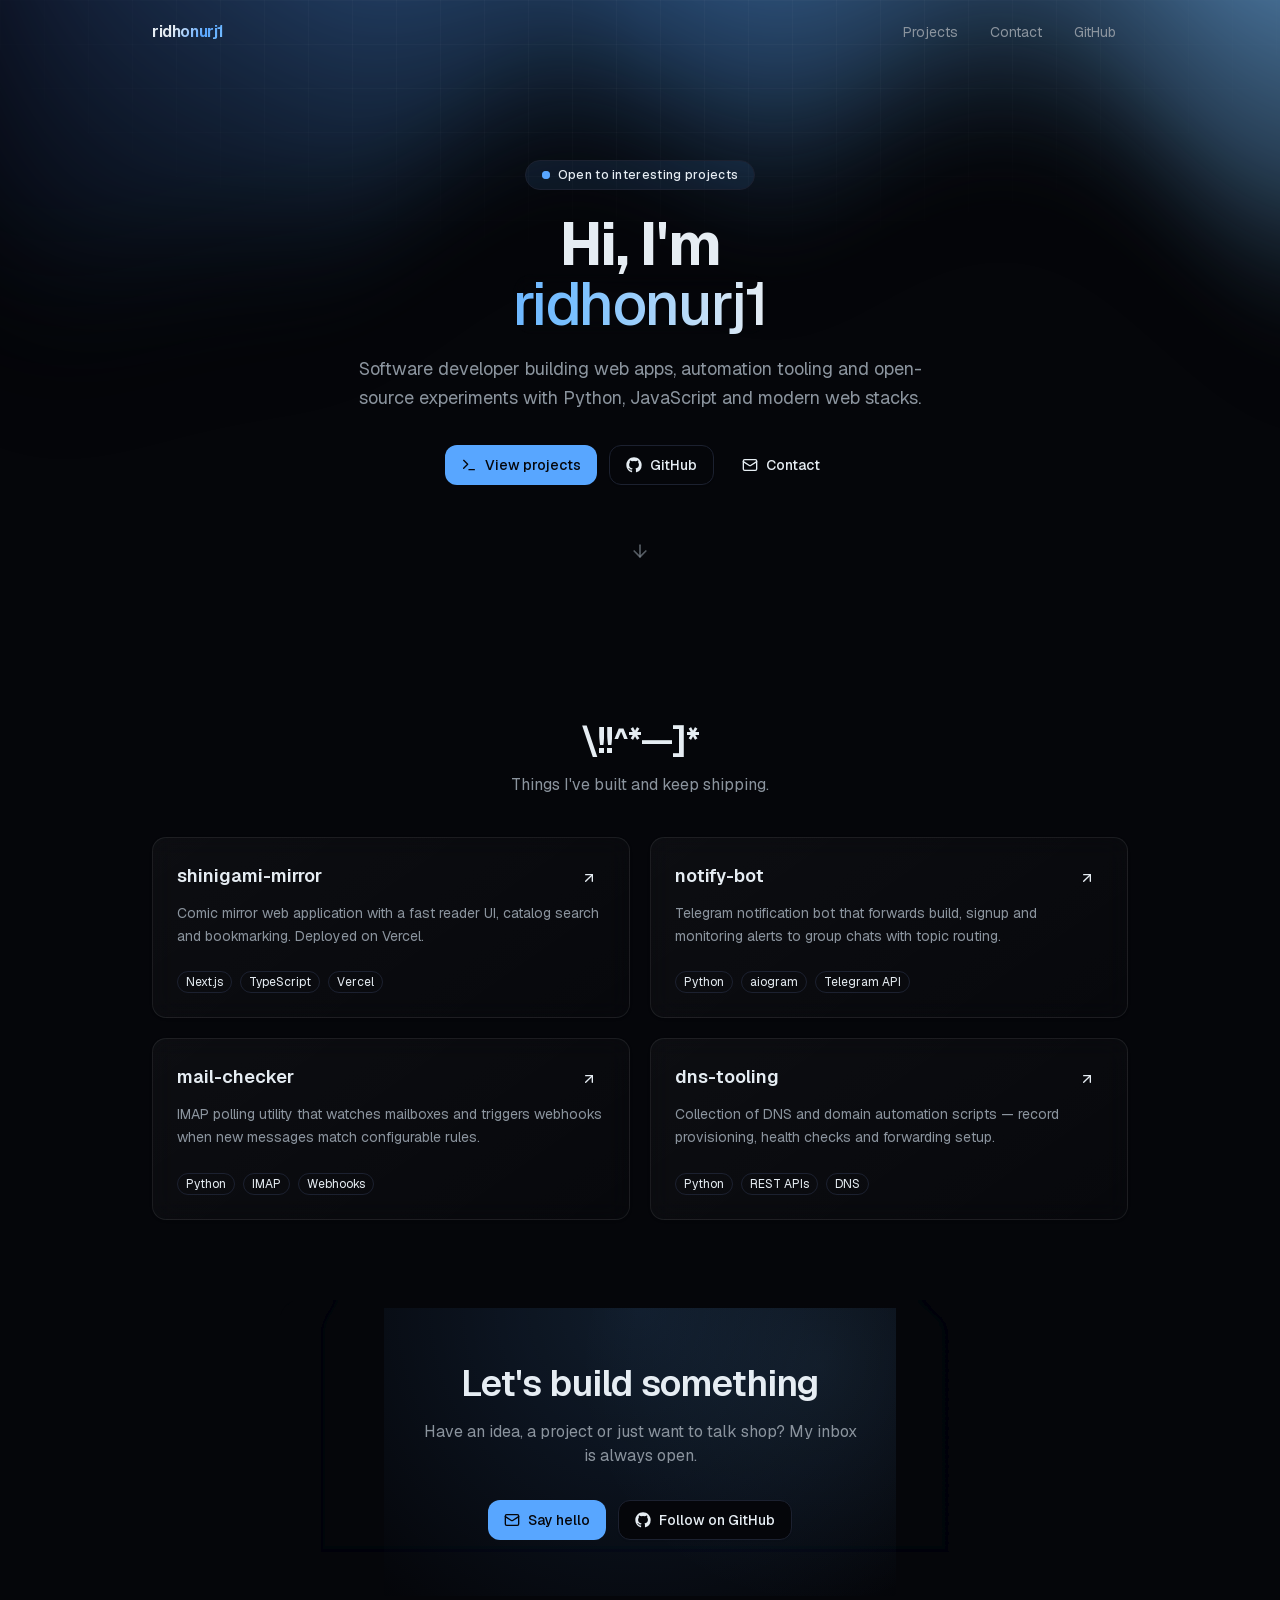
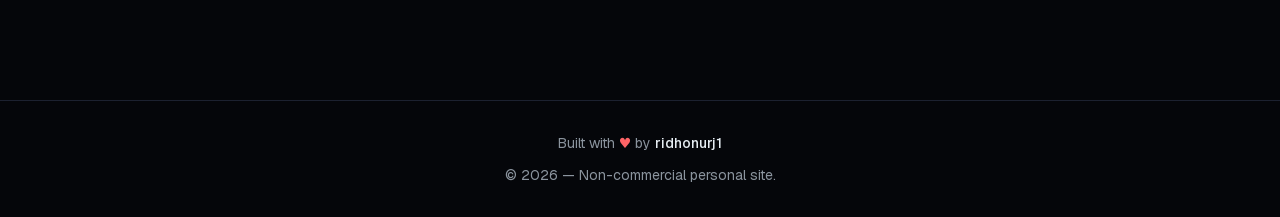
==== commit 383afbba: "Rework: combine React Bits + ObsidianUI components, remove library credits" ====
--- a/index.html
+++ b/index.html
@@ -1 +1,10 @@
-<!DOCTYPE html><html lang="en" class="dark geist_a71539c9-module__T19VSG__variable geist_mono_8d43a2aa-module__8Li5zG__variable h-full antialiased"><head><meta charSet="utf-8"/><meta name="viewport" content="width=device-width, initial-scale=1"/><link rel="preload" href="/_next/static/media/797e433ab948586e-s.p.0r6juujl39pe6.woff2" as="font" crossorigin="" type="font/woff2"/><link rel="preload" href="/_next/static/media/caa3a2e1cccd8315-s.p.0wgildi0cnwt9.woff2" as="font" crossorigin="" type="font/woff2"/><link rel="stylesheet" href="/_next/static/chunks/3lomo9bc334q3.css" data-precedence="next"/><link rel="preload" as="script" fetchPriority="low" href="/_next/static/chunks/3l04zcqx63h3y.js"/><script src="/_next/static/chunks/41qfcvra0dvw4.js" async=""></script><script src="/_next/static/chunks/39u3ld3zqxqqm.js" async=""></script><script src="/_next/static/chunks/turbopack-3-vlbn20khiwc.js" async=""></script><script src="/_next/static/chunks/0h2qsuyze9ds1.js" async=""></script><script src="/_next/static/chunks/26l5s_qq6b8wn.js" async=""></script><meta name="next-size-adjust" content=""/><title>ridhonurj1 — Software Developer</title><meta name="description" content="Personal portfolio of ridhonurj1 — Python, JavaScript and web tooling developer. Open-source projects, automation tools and experiments."/><link rel="icon" href="/favicon.ico?favicon.2vob68tjqpejf.ico" sizes="256x256" type="image/x-icon"/><script src="/_next/static/chunks/0cz1d0mv5g_q7.js" noModule=""></script></head><body class="min-h-full flex flex-col"><div hidden=""><!--$--><!--/$--></div><header class="fixed inset-x-0 top-0 z-50 transition-colors duration-300 bg-transparent" style="opacity:0;transform:translateY(-24px)"><nav class="mx-auto flex h-16 max-w-5xl items-center justify-between px-6"><a href="#" class="font-semibold tracking-tight"><span class="gradient-text">ridhonurj1</span></a><div class="flex items-center gap-1 sm:gap-2"><a href="#projects" class="rounded-md px-3 py-2 text-sm text-muted-foreground transition-colors hover:text-foreground">Projects</a><a href="#contact" class="rounded-md px-3 py-2 text-sm text-muted-foreground transition-colors hover:text-foreground">Contact</a><a href="https://github.com/ridhonurj1" target="_blank" rel="noreferrer" class="rounded-md px-3 py-2 text-sm text-muted-foreground transition-colors hover:text-foreground">GitHub</a></div></nav></header><main class="flex-1"><section class="relative overflow-hidden"><div class="absolute inset-0 spotlight-glow" aria-hidden="true"></div><div class="absolute inset-0 grid-texture" aria-hidden="true"></div><div class="relative mx-auto flex max-w-3xl flex-col items-center px-6 pt-28 pb-20 text-center sm:pt-36"><div variants="[object Object]" initial="hidden" animate="show" custom="0"><span data-slot="badge" class="inline-flex items-center justify-center rounded-full border font-medium w-fit whitespace-nowrap shrink-0 [&amp;&gt;svg]:size-3 [&amp;&gt;svg]:pointer-events-none focus-visible:border-ring focus-visible:ring-ring/50 focus-visible:ring-[3px] aria-invalid:ring-destructive/20 dark:aria-invalid:ring-destructive/40 aria-invalid:border-destructive transition-[color,box-shadow] overflow-hidden [a&amp;]:hover:bg-accent [a&amp;]:hover:text-accent-foreground mb-6 gap-2 border-primary/30 bg-primary/5 px-4 py-1.5 text-xs tracking-wide text-foreground/90"><span class="relative flex size-2"><span class="absolute inline-flex h-full w-full animate-ping rounded-full bg-primary opacity-60"></span><span class="relative inline-flex size-2 rounded-full bg-primary"></span></span>Open to interesting projects</span></div><h1 class="text-4xl font-bold tracking-tight sm:text-6xl" style="opacity:0;transform:translateY(24px)">Hi, I&#x27;m <span class="gradient-text">ridhonurj1</span></h1><p class="mt-5 max-w-xl text-base leading-relaxed text-muted-foreground sm:text-lg" style="opacity:0;transform:translateY(24px)">Software developer building web apps, automation tooling and open-source experiments with Python, JavaScript and modern web stacks.</p><div class="mt-8 flex flex-wrap items-center justify-center gap-3" style="opacity:0;transform:translateY(24px)"><a href="#projects" data-slot="button" class="inline-flex cursor-pointer items-center justify-center whitespace-nowrap text-sm font-medium transition-all disabled:pointer-events-none disabled:opacity-50 [&amp;_svg]:pointer-events-none [&amp;_svg:not([class*=&#x27;size-&#x27;])]:size-4 shrink-0 [&amp;_svg]:shrink-0 outline-none focus-visible:border-ring focus-visible:ring-ring/50 focus-visible:ring-[3px] aria-invalid:ring-destructive/20 dark:aria-invalid:ring-destructive/40 aria-invalid:border-destructive bg-primary text-primary-foreground hover:bg-primary/90 h-10 rounded-xl px-6 has-[&gt;svg]:px-4 gap-2"><svg xmlns="http://www.w3.org/2000/svg" width="24" height="24" viewBox="0 0 24 24" fill="none" stroke="currentColor" stroke-width="2" stroke-linecap="round" stroke-linejoin="round" class="lucide lucide-terminal size-4" aria-hidden="true"><path d="M12 19h8"></path><path d="m4 17 6-6-6-6"></path></svg>View projects</a><a href="https://github.com/ridhonurj1" target="_blank" rel="noreferrer" data-slot="button" class="inline-flex cursor-pointer items-center justify-center whitespace-nowrap text-sm font-medium transition-all disabled:pointer-events-none disabled:opacity-50 [&amp;_svg]:pointer-events-none [&amp;_svg:not([class*=&#x27;size-&#x27;])]:size-4 shrink-0 [&amp;_svg]:shrink-0 outline-none focus-visible:border-ring focus-visible:ring-ring/50 focus-visible:ring-[3px] aria-invalid:ring-destructive/20 dark:aria-invalid:ring-destructive/40 aria-invalid:border-destructive border border-border bg-background shadow-xs hover:bg-accent hover:text-accent-foreground dark:bg-input/30 dark:border-input dark:hover:bg-input/50 h-10 rounded-xl px-6 has-[&gt;svg]:px-4 gap-2"><svg viewBox="0 0 24 24" fill="currentColor" aria-hidden="true" class="size-4"><path d="M12 .5C5.65.5.5 5.65.5 12c0 5.08 3.29 9.39 7.86 10.91.58.11.79-.25.79-.55v-2.17c-3.2.7-3.87-1.36-3.87-1.36-.52-1.33-1.28-1.68-1.28-1.68-1.04-.71.08-.7.08-.7 1.15.08 1.76 1.19 1.76 1.19 1.03 1.76 2.69 1.25 3.35.96.1-.75.4-1.25.72-1.54-2.55-.29-5.24-1.28-5.24-5.68 0-1.26.45-2.28 1.19-3.09-.12-.29-.52-1.46.11-3.05 0 0 .97-.31 3.18 1.18a11 11 0 0 1 5.79 0c2.2-1.49 3.17-1.18 3.17-1.18.63 1.59.23 2.76.12 3.05.74.81 1.18 1.83 1.18 3.09 0 4.41-2.69 5.38-5.26 5.66.41.36.77 1.05.77 2.13v3.16c0 .3.21.67.8.55A11.51 11.51 0 0 0 23.5 12C23.5 5.65 18.35.5 12 .5Z"></path></svg>GitHub</a><a href="mailto:tuyulstarpo001@gmail.com" data-slot="button" class="inline-flex cursor-pointer items-center justify-center whitespace-nowrap text-sm font-medium transition-all disabled:pointer-events-none disabled:opacity-50 [&amp;_svg]:pointer-events-none [&amp;_svg:not([class*=&#x27;size-&#x27;])]:size-4 shrink-0 [&amp;_svg]:shrink-0 outline-none focus-visible:border-ring focus-visible:ring-ring/50 focus-visible:ring-[3px] aria-invalid:ring-destructive/20 dark:aria-invalid:ring-destructive/40 aria-invalid:border-destructive hover:bg-accent hover:text-accent-foreground dark:hover:bg-accent/50 h-10 rounded-xl px-6 has-[&gt;svg]:px-4 gap-2"><svg xmlns="http://www.w3.org/2000/svg" width="24" height="24" viewBox="0 0 24 24" fill="none" stroke="currentColor" stroke-width="2" stroke-linecap="round" stroke-linejoin="round" class="lucide lucide-mail size-4" aria-hidden="true"><path d="m22 7-8.991 5.727a2 2 0 0 1-2.009 0L2 7"></path><rect x="2" y="4" width="20" height="16" rx="2"></rect></svg>Contact</a></div><div class="mt-14 text-muted-foreground/60" style="opacity:0;transform:translateY(24px)"><svg xmlns="http://www.w3.org/2000/svg" width="24" height="24" viewBox="0 0 24 24" fill="none" stroke="currentColor" stroke-width="2" stroke-linecap="round" stroke-linejoin="round" class="lucide lucide-arrow-down size-5 animate-bounce" aria-hidden="true"><path d="M12 5v14"></path><path d="m19 12-7 7-7-7"></path></svg></div></div></section><section id="projects" class="relative mx-auto max-w-5xl px-6 py-20"><div class="mb-10 text-center" style="opacity:0;transform:translateY(24px)"><h2 class="text-3xl font-semibold tracking-tight sm:text-4xl">Projects</h2><p class="mt-3 text-muted-foreground">Things I&#x27;ve built and keep shipping.</p></div><div class="grid gap-5 sm:grid-cols-2"><div style="opacity:0;transform:translateY(24px)"><div data-slot="card" class="text-card-foreground flex flex-col gap-6 rounded-xl border py-6 shadow-sm glass-card h-full border-border/60 bg-transparent"><div data-slot="card-header" class="@container/card-header grid auto-rows-min grid-rows-[auto_auto] items-start gap-2 px-6 has-data-[slot=card-action]:grid-cols-[1fr_auto] [.border-b]:pb-6"><div class="flex items-start justify-between gap-3"><div data-slot="card-title" class="font-semibold text-lg">shinigami-mirror</div><a href="https://komik-mirror.vercel.app" target="_blank" rel="noreferrer" data-slot="button" class="inline-flex cursor-pointer items-center justify-center gap-2 whitespace-nowrap text-sm font-medium transition-all disabled:pointer-events-none disabled:opacity-50 [&amp;_svg]:pointer-events-none [&amp;_svg:not([class*=&#x27;size-&#x27;])]:size-4 shrink-0 [&amp;_svg]:shrink-0 outline-none focus-visible:border-ring focus-visible:ring-ring/50 focus-visible:ring-[3px] aria-invalid:ring-destructive/20 dark:aria-invalid:ring-destructive/40 aria-invalid:border-destructive hover:bg-accent hover:text-accent-foreground dark:hover:bg-accent/50 size-8 rounded-full" aria-label="Open shinigami-mirror"><svg xmlns="http://www.w3.org/2000/svg" width="24" height="24" viewBox="0 0 24 24" fill="none" stroke="currentColor" stroke-width="2" stroke-linecap="round" stroke-linejoin="round" class="lucide lucide-arrow-up-right size-4" aria-hidden="true"><path d="M7 7h10v10"></path><path d="M7 17 17 7"></path></svg></a></div><div data-slot="card-description" class="text-muted-foreground text-sm leading-relaxed">Comic mirror web application with a fast reader UI, catalog search and bookmarking. Deployed on Vercel.</div></div><div data-slot="card-content" class="px-6"><div class="flex flex-wrap gap-2"><span data-slot="badge" class="inline-flex items-center justify-center rounded-full border px-2 py-0.5 text-xs w-fit whitespace-nowrap shrink-0 [&amp;&gt;svg]:size-3 gap-1 [&amp;&gt;svg]:pointer-events-none focus-visible:border-ring focus-visible:ring-ring/50 focus-visible:ring-[3px] aria-invalid:ring-destructive/20 dark:aria-invalid:ring-destructive/40 aria-invalid:border-destructive transition-[color,box-shadow] overflow-hidden border-transparent bg-secondary text-secondary-foreground [a&amp;]:hover:bg-secondary/90 font-normal">Next.js</span><span data-slot="badge" class="inline-flex items-center justify-center rounded-full border px-2 py-0.5 text-xs w-fit whitespace-nowrap shrink-0 [&amp;&gt;svg]:size-3 gap-1 [&amp;&gt;svg]:pointer-events-none focus-visible:border-ring focus-visible:ring-ring/50 focus-visible:ring-[3px] aria-invalid:ring-destructive/20 dark:aria-invalid:ring-destructive/40 aria-invalid:border-destructive transition-[color,box-shadow] overflow-hidden border-transparent bg-secondary text-secondary-foreground [a&amp;]:hover:bg-secondary/90 font-normal">TypeScript</span><span data-slot="badge" class="inline-flex items-center justify-center rounded-full border px-2 py-0.5 text-xs w-fit whitespace-nowrap shrink-0 [&amp;&gt;svg]:size-3 gap-1 [&amp;&gt;svg]:pointer-events-none focus-visible:border-ring focus-visible:ring-ring/50 focus-visible:ring-[3px] aria-invalid:ring-destructive/20 dark:aria-invalid:ring-destructive/40 aria-invalid:border-destructive transition-[color,box-shadow] overflow-hidden border-transparent bg-secondary text-secondary-foreground [a&amp;]:hover:bg-secondary/90 font-normal">Vercel</span></div></div></div></div><div style="opacity:0;transform:translateY(24px)"><div data-slot="card" class="text-card-foreground flex flex-col gap-6 rounded-xl border py-6 shadow-sm glass-card h-full border-border/60 bg-transparent"><div data-slot="card-header" class="@container/card-header grid auto-rows-min grid-rows-[auto_auto] items-start gap-2 px-6 has-data-[slot=card-action]:grid-cols-[1fr_auto] [.border-b]:pb-6"><div class="flex items-start justify-between gap-3"><div data-slot="card-title" class="font-semibold text-lg">notify-bot</div><a href="https://github.com/ridhonurj1" target="_blank" rel="noreferrer" data-slot="button" class="inline-flex cursor-pointer items-center justify-center gap-2 whitespace-nowrap text-sm font-medium transition-all disabled:pointer-events-none disabled:opacity-50 [&amp;_svg]:pointer-events-none [&amp;_svg:not([class*=&#x27;size-&#x27;])]:size-4 shrink-0 [&amp;_svg]:shrink-0 outline-none focus-visible:border-ring focus-visible:ring-ring/50 focus-visible:ring-[3px] aria-invalid:ring-destructive/20 dark:aria-invalid:ring-destructive/40 aria-invalid:border-destructive hover:bg-accent hover:text-accent-foreground dark:hover:bg-accent/50 size-8 rounded-full" aria-label="Open notify-bot"><svg xmlns="http://www.w3.org/2000/svg" width="24" height="24" viewBox="0 0 24 24" fill="none" stroke="currentColor" stroke-width="2" stroke-linecap="round" stroke-linejoin="round" class="lucide lucide-arrow-up-right size-4" aria-hidden="true"><path d="M7 7h10v10"></path><path d="M7 17 17 7"></path></svg></a></div><div data-slot="card-description" class="text-muted-foreground text-sm leading-relaxed">Telegram notification bot that forwards build, signup and monitoring alerts to group chats with topic routing.</div></div><div data-slot="card-content" class="px-6"><div class="flex flex-wrap gap-2"><span data-slot="badge" class="inline-flex items-center justify-center rounded-full border px-2 py-0.5 text-xs w-fit whitespace-nowrap shrink-0 [&amp;&gt;svg]:size-3 gap-1 [&amp;&gt;svg]:pointer-events-none focus-visible:border-ring focus-visible:ring-ring/50 focus-visible:ring-[3px] aria-invalid:ring-destructive/20 dark:aria-invalid:ring-destructive/40 aria-invalid:border-destructive transition-[color,box-shadow] overflow-hidden border-transparent bg-secondary text-secondary-foreground [a&amp;]:hover:bg-secondary/90 font-normal">Python</span><span data-slot="badge" class="inline-flex items-center justify-center rounded-full border px-2 py-0.5 text-xs w-fit whitespace-nowrap shrink-0 [&amp;&gt;svg]:size-3 gap-1 [&amp;&gt;svg]:pointer-events-none focus-visible:border-ring focus-visible:ring-ring/50 focus-visible:ring-[3px] aria-invalid:ring-destructive/20 dark:aria-invalid:ring-destructive/40 aria-invalid:border-destructive transition-[color,box-shadow] overflow-hidden border-transparent bg-secondary text-secondary-foreground [a&amp;]:hover:bg-secondary/90 font-normal">aiogram</span><span data-slot="badge" class="inline-flex items-center justify-center rounded-full border px-2 py-0.5 text-xs w-fit whitespace-nowrap shrink-0 [&amp;&gt;svg]:size-3 gap-1 [&amp;&gt;svg]:pointer-events-none focus-visible:border-ring focus-visible:ring-ring/50 focus-visible:ring-[3px] aria-invalid:ring-destructive/20 dark:aria-invalid:ring-destructive/40 aria-invalid:border-destructive transition-[color,box-shadow] overflow-hidden border-transparent bg-secondary text-secondary-foreground [a&amp;]:hover:bg-secondary/90 font-normal">Telegram API</span></div></div></div></div><div style="opacity:0;transform:translateY(24px)"><div data-slot="card" class="text-card-foreground flex flex-col gap-6 rounded-xl border py-6 shadow-sm glass-card h-full border-border/60 bg-transparent"><div data-slot="card-header" class="@container/card-header grid auto-rows-min grid-rows-[auto_auto] items-start gap-2 px-6 has-data-[slot=card-action]:grid-cols-[1fr_auto] [.border-b]:pb-6"><div class="flex items-start justify-between gap-3"><div data-slot="card-title" class="font-semibold text-lg">mail-checker</div><a href="https://github.com/ridhonurj1" target="_blank" rel="noreferrer" data-slot="button" class="inline-flex cursor-pointer items-center justify-center gap-2 whitespace-nowrap text-sm font-medium transition-all disabled:pointer-events-none disabled:opacity-50 [&amp;_svg]:pointer-events-none [&amp;_svg:not([class*=&#x27;size-&#x27;])]:size-4 shrink-0 [&amp;_svg]:shrink-0 outline-none focus-visible:border-ring focus-visible:ring-ring/50 focus-visible:ring-[3px] aria-invalid:ring-destructive/20 dark:aria-invalid:ring-destructive/40 aria-invalid:border-destructive hover:bg-accent hover:text-accent-foreground dark:hover:bg-accent/50 size-8 rounded-full" aria-label="Open mail-checker"><svg xmlns="http://www.w3.org/2000/svg" width="24" height="24" viewBox="0 0 24 24" fill="none" stroke="currentColor" stroke-width="2" stroke-linecap="round" stroke-linejoin="round" class="lucide lucide-arrow-up-right size-4" aria-hidden="true"><path d="M7 7h10v10"></path><path d="M7 17 17 7"></path></svg></a></div><div data-slot="card-description" class="text-muted-foreground text-sm leading-relaxed">IMAP polling utility that watches mailboxes and triggers webhooks when new messages match configurable rules.</div></div><div data-slot="card-content" class="px-6"><div class="flex flex-wrap gap-2"><span data-slot="badge" class="inline-flex items-center justify-center rounded-full border px-2 py-0.5 text-xs w-fit whitespace-nowrap shrink-0 [&amp;&gt;svg]:size-3 gap-1 [&amp;&gt;svg]:pointer-events-none focus-visible:border-ring focus-visible:ring-ring/50 focus-visible:ring-[3px] aria-invalid:ring-destructive/20 dark:aria-invalid:ring-destructive/40 aria-invalid:border-destructive transition-[color,box-shadow] overflow-hidden border-transparent bg-secondary text-secondary-foreground [a&amp;]:hover:bg-secondary/90 font-normal">Python</span><span data-slot="badge" class="inline-flex items-center justify-center rounded-full border px-2 py-0.5 text-xs w-fit whitespace-nowrap shrink-0 [&amp;&gt;svg]:size-3 gap-1 [&amp;&gt;svg]:pointer-events-none focus-visible:border-ring focus-visible:ring-ring/50 focus-visible:ring-[3px] aria-invalid:ring-destructive/20 dark:aria-invalid:ring-destructive/40 aria-invalid:border-destructive transition-[color,box-shadow] overflow-hidden border-transparent bg-secondary text-secondary-foreground [a&amp;]:hover:bg-secondary/90 font-normal">IMAP</span><span data-slot="badge" class="inline-flex items-center justify-center rounded-full border px-2 py-0.5 text-xs w-fit whitespace-nowrap shrink-0 [&amp;&gt;svg]:size-3 gap-1 [&amp;&gt;svg]:pointer-events-none focus-visible:border-ring focus-visible:ring-ring/50 focus-visible:ring-[3px] aria-invalid:ring-destructive/20 dark:aria-invalid:ring-destructive/40 aria-invalid:border-destructive transition-[color,box-shadow] overflow-hidden border-transparent bg-secondary text-secondary-foreground [a&amp;]:hover:bg-secondary/90 font-normal">Webhooks</span></div></div></div></div><div style="opacity:0;transform:translateY(24px)"><div data-slot="card" class="text-card-foreground flex flex-col gap-6 rounded-xl border py-6 shadow-sm glass-card h-full border-border/60 bg-transparent"><div data-slot="card-header" class="@container/card-header grid auto-rows-min grid-rows-[auto_auto] items-start gap-2 px-6 has-data-[slot=card-action]:grid-cols-[1fr_auto] [.border-b]:pb-6"><div class="flex items-start justify-between gap-3"><div data-slot="card-title" class="font-semibold text-lg">dns-tooling</div><a href="https://github.com/ridhonurj1" target="_blank" rel="noreferrer" data-slot="button" class="inline-flex cursor-pointer items-center justify-center gap-2 whitespace-nowrap text-sm font-medium transition-all disabled:pointer-events-none disabled:opacity-50 [&amp;_svg]:pointer-events-none [&amp;_svg:not([class*=&#x27;size-&#x27;])]:size-4 shrink-0 [&amp;_svg]:shrink-0 outline-none focus-visible:border-ring focus-visible:ring-ring/50 focus-visible:ring-[3px] aria-invalid:ring-destructive/20 dark:aria-invalid:ring-destructive/40 aria-invalid:border-destructive hover:bg-accent hover:text-accent-foreground dark:hover:bg-accent/50 size-8 rounded-full" aria-label="Open dns-tooling"><svg xmlns="http://www.w3.org/2000/svg" width="24" height="24" viewBox="0 0 24 24" fill="none" stroke="currentColor" stroke-width="2" stroke-linecap="round" stroke-linejoin="round" class="lucide lucide-arrow-up-right size-4" aria-hidden="true"><path d="M7 7h10v10"></path><path d="M7 17 17 7"></path></svg></a></div><div data-slot="card-description" class="text-muted-foreground text-sm leading-relaxed">Collection of DNS and domain automation scripts — record provisioning, health checks and forwarding setup.</div></div><div data-slot="card-content" class="px-6"><div class="flex flex-wrap gap-2"><span data-slot="badge" class="inline-flex items-center justify-center rounded-full border px-2 py-0.5 text-xs w-fit whitespace-nowrap shrink-0 [&amp;&gt;svg]:size-3 gap-1 [&amp;&gt;svg]:pointer-events-none focus-visible:border-ring focus-visible:ring-ring/50 focus-visible:ring-[3px] aria-invalid:ring-destructive/20 dark:aria-invalid:ring-destructive/40 aria-invalid:border-destructive transition-[color,box-shadow] overflow-hidden border-transparent bg-secondary text-secondary-foreground [a&amp;]:hover:bg-secondary/90 font-normal">Python</span><span data-slot="badge" class="inline-flex items-center justify-center rounded-full border px-2 py-0.5 text-xs w-fit whitespace-nowrap shrink-0 [&amp;&gt;svg]:size-3 gap-1 [&amp;&gt;svg]:pointer-events-none focus-visible:border-ring focus-visible:ring-ring/50 focus-visible:ring-[3px] aria-invalid:ring-destructive/20 dark:aria-invalid:ring-destructive/40 aria-invalid:border-destructive transition-[color,box-shadow] overflow-hidden border-transparent bg-secondary text-secondary-foreground [a&amp;]:hover:bg-secondary/90 font-normal">REST APIs</span><span data-slot="badge" class="inline-flex items-center justify-center rounded-full border px-2 py-0.5 text-xs w-fit whitespace-nowrap shrink-0 [&amp;&gt;svg]:size-3 gap-1 [&amp;&gt;svg]:pointer-events-none focus-visible:border-ring focus-visible:ring-ring/50 focus-visible:ring-[3px] aria-invalid:ring-destructive/20 dark:aria-invalid:ring-destructive/40 aria-invalid:border-destructive transition-[color,box-shadow] overflow-hidden border-transparent bg-secondary text-secondary-foreground [a&amp;]:hover:bg-secondary/90 font-normal">DNS</span></div></div></div></div></div></section><section id="contact" class="relative mx-auto max-w-3xl px-6 pb-24 text-center"><div class="glass-card relative overflow-hidden px-8 py-14" style="opacity:0;transform:translateY(24px)"><div class="pointer-events-none absolute inset-0 spotlight-glow" aria-hidden="true"></div><div class="relative"><h2 class="text-3xl font-semibold tracking-tight sm:text-4xl">Let&#x27;s build something</h2><p class="mx-auto mt-4 max-w-md text-muted-foreground">Have an idea, a project or just want to talk shop? My inbox is always open.</p><div class="mt-8 flex flex-wrap items-center justify-center gap-3"><a href="mailto:tuyulstarpo001@gmail.com" data-slot="button" class="inline-flex cursor-pointer items-center justify-center whitespace-nowrap text-sm font-medium transition-all disabled:pointer-events-none disabled:opacity-50 [&amp;_svg]:pointer-events-none [&amp;_svg:not([class*=&#x27;size-&#x27;])]:size-4 shrink-0 [&amp;_svg]:shrink-0 outline-none focus-visible:border-ring focus-visible:ring-ring/50 focus-visible:ring-[3px] aria-invalid:ring-destructive/20 dark:aria-invalid:ring-destructive/40 aria-invalid:border-destructive bg-primary text-primary-foreground hover:bg-primary/90 h-10 rounded-xl px-6 has-[&gt;svg]:px-4 gap-2"><svg xmlns="http://www.w3.org/2000/svg" width="24" height="24" viewBox="0 0 24 24" fill="none" stroke="currentColor" stroke-width="2" stroke-linecap="round" stroke-linejoin="round" class="lucide lucide-mail size-4" aria-hidden="true"><path d="m22 7-8.991 5.727a2 2 0 0 1-2.009 0L2 7"></path><rect x="2" y="4" width="20" height="16" rx="2"></rect></svg>Say hello</a><a href="https://github.com/ridhonurj1" target="_blank" rel="noreferrer" data-slot="button" class="inline-flex cursor-pointer items-center justify-center whitespace-nowrap text-sm font-medium transition-all disabled:pointer-events-none disabled:opacity-50 [&amp;_svg]:pointer-events-none [&amp;_svg:not([class*=&#x27;size-&#x27;])]:size-4 shrink-0 [&amp;_svg]:shrink-0 outline-none focus-visible:border-ring focus-visible:ring-ring/50 focus-visible:ring-[3px] aria-invalid:ring-destructive/20 dark:aria-invalid:ring-destructive/40 aria-invalid:border-destructive border border-border bg-background shadow-xs hover:bg-accent hover:text-accent-foreground dark:bg-input/30 dark:border-input dark:hover:bg-input/50 h-10 rounded-xl px-6 has-[&gt;svg]:px-4 gap-2"><svg viewBox="0 0 24 24" fill="currentColor" aria-hidden="true" class="size-4"><path d="M12 .5C5.65.5.5 5.65.5 12c0 5.08 3.29 9.39 7.86 10.91.58.11.79-.25.79-.55v-2.17c-3.2.7-3.87-1.36-3.87-1.36-.52-1.33-1.28-1.68-1.28-1.68-1.04-.71.08-.7.08-.7 1.15.08 1.76 1.19 1.76 1.19 1.03 1.76 2.69 1.25 3.35.96.1-.75.4-1.25.72-1.54-2.55-.29-5.24-1.28-5.24-5.68 0-1.26.45-2.28 1.19-3.09-.12-.29-.52-1.46.11-3.05 0 0 .97-.31 3.18 1.18a11 11 0 0 1 5.79 0c2.2-1.49 3.17-1.18 3.17-1.18.63 1.59.23 2.76.12 3.05.74.81 1.18 1.83 1.18 3.09 0 4.41-2.69 5.38-5.26 5.66.41.36.77 1.05.77 2.13v3.16c0 .3.21.67.8.55A11.51 11.51 0 0 0 23.5 12C23.5 5.65 18.35.5 12 .5Z"></path></svg>Follow on GitHub</a></div></div></div></section></main><footer class="border-t border-border/60 py-8"><div class="mx-auto flex max-w-5xl flex-col items-center justify-between gap-3 px-6 text-sm text-muted-foreground sm:flex-row"><p>© <!-- -->2026<!-- --> ridhonurj1. Non-commercial personal site.</p><p class="flex items-center gap-1.5">Built with<a href="https://www.obsidianui.dev/" target="_blank" rel="noreferrer" class="font-medium text-primary hover:underline">ObsidianUI</a>components</p></div></footer><!--$--><!--/$--><script src="/_next/static/chunks/3l04zcqx63h3y.js" id="_R_" async=""></script><script>(self.__next_f=self.__next_f||[]).push([0])</script><script>self.__next_f.push([1,"1:\"$Sreact.fragment\"\n2:I[39756,[\"/_next/static/chunks/0h2qsuyze9ds1.js\"],\"default\"]\n3:I[37457,[\"/_next/static/chunks/0h2qsuyze9ds1.js\"],\"default\"]\n4:I[63780,[\"/_next/static/chunks/0h2qsuyze9ds1.js\",\"/_next/static/chunks/26l5s_qq6b8wn.js\"],\"default\"]\n5:I[85161,[\"/_next/static/chunks/0h2qsuyze9ds1.js\",\"/_next/static/chunks/26l5s_qq6b8wn.js\"],\"default\"]\n6:I[80976,[\"/_next/static/chunks/0h2qsuyze9ds1.js\",\"/_next/static/chunks/26l5s_qq6b8wn.js\"],\"default\"]\n7:I[15751,[\"/_next/static/chunks/0h2qsuyze9ds1.js\",\"/_next/static/chunks/26l5s_qq6b8wn.js\"],\"default\"]\n8:I[97367,[\"/_next/static/chunks/0h2qsuyze9ds1.js\"],\"OutletBoundary\"]\n9:\"$Sreact.suspense\"\nb:I[97367,[\"/_next/static/chunks/0h2qsuyze9ds1.js\"],\"ViewportBoundary\"]\nd:I[97367,[\"/_next/static/chunks/0h2qsuyze9ds1.js\"],\"MetadataBoundary\"]\nf:I[68027,[\"/_next/static/chunks/0h2qsuyze9ds1.js\"],\"default\",1]\n:HL[\"/_next/static/chunks/3lomo9bc334q3.css\",\"style\"]\n:HL[\"/_next/static/media/797e433ab948586e-s.p.0r6juujl39pe6.woff2\",\"font\",{\"crossOrigin\":\"\",\"type\":\"font/woff2\"}]\n:HL[\"/_next/static/media/caa3a2e1cccd8315-s.p.0wgildi0cnwt9.woff2\",\"font\",{\"crossOrigin\":\"\",\"type\":\"font/woff2\"}]\n"])</script><script>self.__next_f.push([1,"0:{\"P\":null,\"c\":[\"\",\"\"],\"q\":\"\",\"i\":false,\"f\":[[[\"\",{\"children\":[\"__PAGE__\",{},\"$undefined\",\"$undefined\",4608]},\"$undefined\",\"$undefined\",4624],[[\"$\",\"$1\",\"c\",{\"children\":[[[\"$\",\"link\",\"0\",{\"rel\":\"stylesheet\",\"href\":\"/_next/static/chunks/3lomo9bc334q3.css\",\"precedence\":\"next\",\"crossOrigin\":\"$undefined\",\"nonce\":\"$undefined\"}],[\"$\",\"script\",\"script-0\",{\"src\":\"/_next/static/chunks/0h2qsuyze9ds1.js\",\"async\":true,\"nonce\":\"$undefined\"}]],[\"$\",\"html\",null,{\"lang\":\"en\",\"className\":\"dark geist_a71539c9-module__T19VSG__variable geist_mono_8d43a2aa-module__8Li5zG__variable h-full antialiased\",\"children\":[\"$\",\"body\",null,{\"className\":\"min-h-full flex flex-col\",\"children\":[\"$\",\"$L2\",null,{\"parallelRouterKey\":\"children\",\"error\":\"$undefined\",\"errorStyles\":\"$undefined\",\"errorScripts\":\"$undefined\",\"template\":[\"$\",\"$L3\",null,{}],\"templateStyles\":\"$undefined\",\"templateScripts\":\"$undefined\",\"notFound\":[[[\"$\",\"title\",null,{\"children\":\"404: This page could not be found.\"}],[\"$\",\"div\",null,{\"style\":{\"fontFamily\":\"system-ui,\\\"Segoe UI\\\",Roboto,Helvetica,Arial,sans-serif,\\\"Apple Color Emoji\\\",\\\"Segoe UI Emoji\\\"\",\"height\":\"100vh\",\"textAlign\":\"center\",\"display\":\"flex\",\"flexDirection\":\"column\",\"alignItems\":\"center\",\"justifyContent\":\"center\"},\"children\":[\"$\",\"div\",null,{\"children\":[[\"$\",\"style\",null,{\"dangerouslySetInnerHTML\":{\"__html\":\"body{color:#000;background:#fff;margin:0}.next-error-h1{border-right:1px solid rgba(0,0,0,.3)}@media (prefers-color-scheme:dark){body{color:#fff;background:#000}.next-error-h1{border-right:1px solid rgba(255,255,255,.3)}}\"}}],[\"$\",\"h1\",null,{\"className\":\"next-error-h1\",\"style\":{\"display\":\"inline-block\",\"margin\":\"0 20px 0 0\",\"padding\":\"0 23px 0 0\",\"fontSize\":24,\"fontWeight\":500,\"verticalAlign\":\"top\",\"lineHeight\":\"49px\"},\"children\":404}],[\"$\",\"div\",null,{\"style\":{\"display\":\"inline-block\"},\"children\":[\"$\",\"h2\",null,{\"style\":{\"fontSize\":14,\"fontWeight\":400,\"lineHeight\":\"49px\",\"margin\":0},\"children\":\"This page could not be found.\"}]}]]}]}]],[]],\"forbidden\":\"$undefined\",\"unauthorized\":\"$undefined\"}]}]}]]}],{\"children\":[[\"$\",\"$1\",\"c\",{\"children\":[[[\"$\",\"$L4\",null,{}],[\"$\",\"main\",null,{\"className\":\"flex-1\",\"children\":[[\"$\",\"$L5\",null,{}],[\"$\",\"$L6\",null,{}],[\"$\",\"$L7\",null,{}]]}],[\"$\",\"footer\",null,{\"className\":\"border-t border-border/60 py-8\",\"children\":[\"$\",\"div\",null,{\"className\":\"mx-auto flex max-w-5xl flex-col items-center justify-between gap-3 px-6 text-sm text-muted-foreground sm:flex-row\",\"children\":[[\"$\",\"p\",null,{\"children\":[\"© \",2026,\" ridhonurj1. Non-commercial personal site.\"]}],[\"$\",\"p\",null,{\"className\":\"flex items-center gap-1.5\",\"children\":[\"Built with\",[\"$\",\"a\",null,{\"href\":\"https://www.obsidianui.dev/\",\"target\":\"_blank\",\"rel\":\"noreferrer\",\"className\":\"font-medium text-primary hover:underline\",\"children\":\"ObsidianUI\"}],\"components\"]}]]}]}]],[[\"$\",\"script\",\"script-0\",{\"src\":\"/_next/static/chunks/26l5s_qq6b8wn.js\",\"async\":true,\"nonce\":\"$undefined\"}]],[\"$\",\"$L8\",null,{\"children\":[\"$\",\"$9\",null,{\"name\":\"Next.MetadataOutlet\",\"children\":\"$@a\"}]}]]}],{},null,false,null]},null,false,null],[\"$\",\"$1\",\"h\",{\"children\":[null,[\"$\",\"$Lb\",null,{\"children\":\"$Lc\"}],[\"$\",\"div\",null,{\"hidden\":true,\"children\":[\"$\",\"$Ld\",null,{\"children\":[\"$\",\"$9\",null,{\"name\":\"Next.Metadata\",\"children\":\"$Le\"}]}]}],[\"$\",\"meta\",null,{\"name\":\"next-size-adjust\",\"content\":\"\"}]]}],false]],\"m\":\"$undefined\",\"G\":[\"$f\",[[\"$\",\"link\",\"0\",{\"rel\":\"stylesheet\",\"href\":\"/_next/static/chunks/3lomo9bc334q3.css\",\"precedence\":\"next\",\"crossOrigin\":\"$undefined\",\"nonce\":\"$undefined\"}]]],\"S\":true,\"h\":null,\"r\":\"$undefined\",\"s\":\"$undefined\",\"a\":\"$undefined\",\"l\":\"$undefined\",\"p\":\"$undefined\",\"d\":\"$undefined\",\"b\":\"Y3oTAfDvk-cakAfe4Ob2J\"}\n"])</script><script>self.__next_f.push([1,"c:[[\"$\",\"meta\",\"0\",{\"charSet\":\"utf-8\"}],[\"$\",\"meta\",\"1\",{\"name\":\"viewport\",\"content\":\"width=device-width, initial-scale=1\"}]]\n"])</script><script>self.__next_f.push([1,"10:I[27201,[\"/_next/static/chunks/0h2qsuyze9ds1.js\"],\"IconMark\"]\na:null\ne:[[\"$\",\"title\",\"0\",{\"children\":\"ridhonurj1 — Software Developer\"}],[\"$\",\"meta\",\"1\",{\"name\":\"description\",\"content\":\"Personal portfolio of ridhonurj1 — Python, JavaScript and web tooling developer. Open-source projects, automation tools and experiments.\"}],[\"$\",\"link\",\"2\",{\"rel\":\"icon\",\"href\":\"/favicon.ico?favicon.2vob68tjqpejf.ico\",\"sizes\":\"256x256\",\"type\":\"image/x-icon\"}],[\"$\",\"$L10\",\"3\",{}]]\n"])</script></body></html>+<!DOCTYPE html><html lang="en" class="dark geist_a71539c9-module__T19VSG__variable geist_mono_8d43a2aa-module__8Li5zG__variable h-full antialiased"><head><meta charSet="utf-8"/><meta name="viewport" content="width=device-width, initial-scale=1"/><link rel="preload" href="/_next/static/media/797e433ab948586e-s.p.0r6juujl39pe6.woff2" as="font" crossorigin="" type="font/woff2"/><link rel="preload" href="/_next/static/media/caa3a2e1cccd8315-s.p.0wgildi0cnwt9.woff2" as="font" crossorigin="" type="font/woff2"/><link rel="stylesheet" href="/_next/static/chunks/1nx3d25kcr9xy.css" data-precedence="next"/><link rel="stylesheet" href="/_next/static/chunks/36dvgbxa81-ln.css" data-precedence="next"/><link rel="preload" as="script" fetchPriority="low" href="/_next/static/chunks/3l04zcqx63h3y.js"/><script src="/_next/static/chunks/41qfcvra0dvw4.js" async=""></script><script src="/_next/static/chunks/39u3ld3zqxqqm.js" async=""></script><script src="/_next/static/chunks/turbopack-3-vlbn20khiwc.js" async=""></script><script src="/_next/static/chunks/0h2qsuyze9ds1.js" async=""></script><script src="/_next/static/chunks/27_mecvhd_eno.js" async=""></script><meta name="next-size-adjust" content=""/><title>ridhonurj1 — Software Developer</title><meta name="description" content="Personal portfolio of ridhonurj1 — Python, JavaScript and web tooling developer. Open-source projects, automation tools and experiments."/><link rel="icon" href="/favicon.ico?favicon.2vob68tjqpejf.ico" sizes="256x256" type="image/x-icon"/><script src="/_next/static/chunks/0cz1d0mv5g_q7.js" noModule=""></script></head><body class="min-h-full flex flex-col"><div hidden=""><!--$--><!--/$--></div><header class="fixed inset-x-0 top-0 z-50 transition-colors duration-300 bg-transparent" style="opacity:0;transform:translateY(-24px)"><nav class="mx-auto flex h-16 max-w-5xl items-center justify-between px-6"><a href="#" class="font-semibold tracking-tight"><span class="gradient-text">ridhonurj1</span></a><div class="flex items-center gap-1 sm:gap-2"><a href="#projects" class="rounded-md px-3 py-2 text-sm text-muted-foreground transition-colors hover:text-foreground">Projects</a><a href="#contact" class="rounded-md px-3 py-2 text-sm text-muted-foreground transition-colors hover:text-foreground">Contact</a><a href="https://github.com/ridhonurj1" target="_blank" rel="noreferrer" class="rounded-md px-3 py-2 text-sm text-muted-foreground transition-colors hover:text-foreground">GitHub</a></div></nav></header><main class="flex-1"><section class="relative overflow-hidden"><div class="absolute inset-0 h-[600px] opacity-70" aria-hidden="true"><div class="aurora-container"></div></div><div class="absolute inset-0 grid-texture" aria-hidden="true"></div><div class="relative mx-auto flex max-w-3xl flex-col items-center px-6 pt-32 pb-20 text-center sm:pt-40"><div variants="[object Object]" initial="hidden" animate="show" custom="0"><span data-slot="badge" class="inline-flex items-center justify-center rounded-full border font-medium w-fit whitespace-nowrap shrink-0 [&amp;&gt;svg]:size-3 [&amp;&gt;svg]:pointer-events-none focus-visible:border-ring focus-visible:ring-ring/50 focus-visible:ring-[3px] aria-invalid:ring-destructive/20 dark:aria-invalid:ring-destructive/40 aria-invalid:border-destructive transition-[color,box-shadow] overflow-hidden [a&amp;]:hover:bg-accent [a&amp;]:hover:text-accent-foreground mb-6 gap-2 border-primary/40 bg-primary/10 px-4 py-1.5 text-xs tracking-wide text-foreground"><span class="relative flex size-2"><span class="absolute inline-flex h-full w-full animate-ping rounded-full bg-primary opacity-60"></span><span class="relative inline-flex size-2 rounded-full bg-primary"></span></span>Open to interesting projects</span></div><h1 class="text-4xl font-bold tracking-tight sm:text-6xl" style="opacity:0;transform:translateY(24px)">Hi, I&#x27;m<!-- --> <div class="animated-gradient-text  font-bold"><div class="text-content" style="background-image:linear-gradient(to right, #e6edf3, #58a6ff, #79c0ff, #e6edf3, #e6edf3);background-size:300% 100%;background-repeat:repeat;background-position:0% 50%">ridhonurj1</div></div></h1><p class="mt-5 max-w-xl text-base leading-relaxed text-muted-foreground sm:text-lg" style="opacity:0;transform:translateY(24px)">Software developer building web apps, automation tooling and open-source experiments with Python, JavaScript and modern web stacks.</p><div class="mt-8 flex flex-wrap items-center justify-center gap-3" style="opacity:0;transform:translateY(24px)"><a href="#projects" data-slot="button" class="inline-flex cursor-pointer items-center justify-center whitespace-nowrap text-sm font-medium transition-all disabled:pointer-events-none disabled:opacity-50 [&amp;_svg]:pointer-events-none [&amp;_svg:not([class*=&#x27;size-&#x27;])]:size-4 shrink-0 [&amp;_svg]:shrink-0 outline-none focus-visible:border-ring focus-visible:ring-ring/50 focus-visible:ring-[3px] aria-invalid:ring-destructive/20 dark:aria-invalid:ring-destructive/40 aria-invalid:border-destructive bg-primary text-primary-foreground hover:bg-primary/90 h-10 rounded-xl px-6 has-[&gt;svg]:px-4 gap-2"><svg xmlns="http://www.w3.org/2000/svg" width="24" height="24" viewBox="0 0 24 24" fill="none" stroke="currentColor" stroke-width="2" stroke-linecap="round" stroke-linejoin="round" class="lucide lucide-terminal size-4" aria-hidden="true"><path d="M12 19h8"></path><path d="m4 17 6-6-6-6"></path></svg>View projects</a><a href="https://github.com/ridhonurj1" target="_blank" rel="noreferrer" data-slot="button" class="inline-flex cursor-pointer items-center justify-center whitespace-nowrap text-sm font-medium transition-all disabled:pointer-events-none disabled:opacity-50 [&amp;_svg]:pointer-events-none [&amp;_svg:not([class*=&#x27;size-&#x27;])]:size-4 shrink-0 [&amp;_svg]:shrink-0 outline-none focus-visible:border-ring focus-visible:ring-ring/50 focus-visible:ring-[3px] aria-invalid:ring-destructive/20 dark:aria-invalid:ring-destructive/40 aria-invalid:border-destructive border border-border bg-background shadow-xs hover:bg-accent hover:text-accent-foreground dark:bg-input/30 dark:border-input dark:hover:bg-input/50 h-10 rounded-xl px-6 has-[&gt;svg]:px-4 gap-2"><svg viewBox="0 0 24 24" fill="currentColor" aria-hidden="true" class="size-4"><path d="M12 .5C5.65.5.5 5.65.5 12c0 5.08 3.29 9.39 7.86 10.91.58.11.79-.25.79-.55v-2.17c-3.2.7-3.87-1.36-3.87-1.36-.52-1.33-1.28-1.68-1.28-1.68-1.04-.71.08-.7.08-.7 1.15.08 1.76 1.19 1.76 1.19 1.03 1.76 2.69 1.25 3.35.96.1-.75.4-1.25.72-1.54-2.55-.29-5.24-1.28-5.24-5.68 0-1.26.45-2.28 1.19-3.09-.12-.29-.52-1.46.11-3.05 0 0 .97-.31 3.18 1.18a11 11 0 0 1 5.79 0c2.2-1.49 3.17-1.18 3.17-1.18.63 1.59.23 2.76.12 3.05.74.81 1.18 1.83 1.18 3.09 0 4.41-2.69 5.38-5.26 5.66.41.36.77 1.05.77 2.13v3.16c0 .3.21.67.8.55A11.51 11.51 0 0 0 23.5 12C23.5 5.65 18.35.5 12 .5Z"></path></svg>GitHub</a><a href="mailto:tuyulstarpo001@gmail.com" data-slot="button" class="inline-flex cursor-pointer items-center justify-center whitespace-nowrap text-sm font-medium transition-all disabled:pointer-events-none disabled:opacity-50 [&amp;_svg]:pointer-events-none [&amp;_svg:not([class*=&#x27;size-&#x27;])]:size-4 shrink-0 [&amp;_svg]:shrink-0 outline-none focus-visible:border-ring focus-visible:ring-ring/50 focus-visible:ring-[3px] aria-invalid:ring-destructive/20 dark:aria-invalid:ring-destructive/40 aria-invalid:border-destructive hover:bg-accent hover:text-accent-foreground dark:hover:bg-accent/50 h-10 rounded-xl px-6 has-[&gt;svg]:px-4 gap-2"><svg xmlns="http://www.w3.org/2000/svg" width="24" height="24" viewBox="0 0 24 24" fill="none" stroke="currentColor" stroke-width="2" stroke-linecap="round" stroke-linejoin="round" class="lucide lucide-mail size-4" aria-hidden="true"><path d="m22 7-8.991 5.727a2 2 0 0 1-2.009 0L2 7"></path><rect x="2" y="4" width="20" height="16" rx="2"></rect></svg>Contact</a></div><div class="mt-14 text-muted-foreground/60" style="opacity:0;transform:translateY(24px)"><svg xmlns="http://www.w3.org/2000/svg" width="24" height="24" viewBox="0 0 24 24" fill="none" stroke="currentColor" stroke-width="2" stroke-linecap="round" stroke-linejoin="round" class="lucide lucide-arrow-down size-5 animate-bounce" aria-hidden="true"><path d="M12 5v14"></path><path d="m19 12-7 7-7-7"></path></svg></div></div></section><section id="projects" class="relative mx-auto max-w-5xl px-6 py-20"><div class="mb-10 text-center" style="opacity:0;transform:translateY(24px)"><h2 class="text-3xl font-semibold tracking-tight sm:text-4xl"><span class="" style="display:inline-block;white-space:pre-wrap"><span style="position:absolute;width:1px;height:1px;padding:0;margin:-1px;overflow:hidden;clip:rect(0,0,0,0);border:0;visibility:hidden">Projects</span><span aria-hidden="true"><span class="text-3xl font-semibold tracking-tight sm:text-4xl">P</span><span class="text-3xl font-semibold tracking-tight sm:text-4xl">r</span><span class="text-3xl font-semibold tracking-tight sm:text-4xl">o</span><span class="text-3xl font-semibold tracking-tight sm:text-4xl">j</span><span class="text-3xl font-semibold tracking-tight sm:text-4xl">e</span><span class="text-3xl font-semibold tracking-tight sm:text-4xl">c</span><span class="text-3xl font-semibold tracking-tight sm:text-4xl">t</span><span class="text-3xl font-semibold tracking-tight sm:text-4xl">s</span></span></span></h2><p class="mt-3 text-muted-foreground">Things I&#x27;ve built and keep shipping.</p></div><div class="grid gap-5 sm:grid-cols-2"><div style="opacity:0;transform:translateY(24px)"><div data-slot="card" class="text-card-foreground flex flex-col gap-6 rounded-xl border py-6 shadow-sm glass-card h-full border-border/60 bg-transparent"><div data-slot="card-header" class="@container/card-header grid auto-rows-min grid-rows-[auto_auto] items-start gap-2 px-6 has-data-[slot=card-action]:grid-cols-[1fr_auto] [.border-b]:pb-6"><div class="flex items-start justify-between gap-3"><div data-slot="card-title" class="font-semibold text-lg">shinigami-mirror</div><a href="https://komik-mirror.vercel.app" target="_blank" rel="noreferrer" data-slot="button" class="inline-flex cursor-pointer items-center justify-center gap-2 whitespace-nowrap text-sm font-medium transition-all disabled:pointer-events-none disabled:opacity-50 [&amp;_svg]:pointer-events-none [&amp;_svg:not([class*=&#x27;size-&#x27;])]:size-4 shrink-0 [&amp;_svg]:shrink-0 outline-none focus-visible:border-ring focus-visible:ring-ring/50 focus-visible:ring-[3px] aria-invalid:ring-destructive/20 dark:aria-invalid:ring-destructive/40 aria-invalid:border-destructive hover:bg-accent hover:text-accent-foreground dark:hover:bg-accent/50 size-8 rounded-full" aria-label="Open shinigami-mirror"><svg xmlns="http://www.w3.org/2000/svg" width="24" height="24" viewBox="0 0 24 24" fill="none" stroke="currentColor" stroke-width="2" stroke-linecap="round" stroke-linejoin="round" class="lucide lucide-arrow-up-right size-4" aria-hidden="true"><path d="M7 7h10v10"></path><path d="M7 17 17 7"></path></svg></a></div><div data-slot="card-description" class="text-muted-foreground text-sm leading-relaxed">Comic mirror web application with a fast reader UI, catalog search and bookmarking. Deployed on Vercel.</div></div><div data-slot="card-content" class="px-6"><div class="flex flex-wrap gap-2"><span data-slot="badge" class="inline-flex items-center justify-center rounded-full border px-2 py-0.5 text-xs w-fit whitespace-nowrap shrink-0 [&amp;&gt;svg]:size-3 gap-1 [&amp;&gt;svg]:pointer-events-none focus-visible:border-ring focus-visible:ring-ring/50 focus-visible:ring-[3px] aria-invalid:ring-destructive/20 dark:aria-invalid:ring-destructive/40 aria-invalid:border-destructive transition-[color,box-shadow] overflow-hidden border-transparent bg-secondary text-secondary-foreground [a&amp;]:hover:bg-secondary/90 font-normal">Next.js</span><span data-slot="badge" class="inline-flex items-center justify-center rounded-full border px-2 py-0.5 text-xs w-fit whitespace-nowrap shrink-0 [&amp;&gt;svg]:size-3 gap-1 [&amp;&gt;svg]:pointer-events-none focus-visible:border-ring focus-visible:ring-ring/50 focus-visible:ring-[3px] aria-invalid:ring-destructive/20 dark:aria-invalid:ring-destructive/40 aria-invalid:border-destructive transition-[color,box-shadow] overflow-hidden border-transparent bg-secondary text-secondary-foreground [a&amp;]:hover:bg-secondary/90 font-normal">TypeScript</span><span data-slot="badge" class="inline-flex items-center justify-center rounded-full border px-2 py-0.5 text-xs w-fit whitespace-nowrap shrink-0 [&amp;&gt;svg]:size-3 gap-1 [&amp;&gt;svg]:pointer-events-none focus-visible:border-ring focus-visible:ring-ring/50 focus-visible:ring-[3px] aria-invalid:ring-destructive/20 dark:aria-invalid:ring-destructive/40 aria-invalid:border-destructive transition-[color,box-shadow] overflow-hidden border-transparent bg-secondary text-secondary-foreground [a&amp;]:hover:bg-secondary/90 font-normal">Vercel</span></div></div></div></div><div style="opacity:0;transform:translateY(24px)"><div data-slot="card" class="text-card-foreground flex flex-col gap-6 rounded-xl border py-6 shadow-sm glass-card h-full border-border/60 bg-transparent"><div data-slot="card-header" class="@container/card-header grid auto-rows-min grid-rows-[auto_auto] items-start gap-2 px-6 has-data-[slot=card-action]:grid-cols-[1fr_auto] [.border-b]:pb-6"><div class="flex items-start justify-between gap-3"><div data-slot="card-title" class="font-semibold text-lg">notify-bot</div><a href="https://github.com/ridhonurj1" target="_blank" rel="noreferrer" data-slot="button" class="inline-flex cursor-pointer items-center justify-center gap-2 whitespace-nowrap text-sm font-medium transition-all disabled:pointer-events-none disabled:opacity-50 [&amp;_svg]:pointer-events-none [&amp;_svg:not([class*=&#x27;size-&#x27;])]:size-4 shrink-0 [&amp;_svg]:shrink-0 outline-none focus-visible:border-ring focus-visible:ring-ring/50 focus-visible:ring-[3px] aria-invalid:ring-destructive/20 dark:aria-invalid:ring-destructive/40 aria-invalid:border-destructive hover:bg-accent hover:text-accent-foreground dark:hover:bg-accent/50 size-8 rounded-full" aria-label="Open notify-bot"><svg xmlns="http://www.w3.org/2000/svg" width="24" height="24" viewBox="0 0 24 24" fill="none" stroke="currentColor" stroke-width="2" stroke-linecap="round" stroke-linejoin="round" class="lucide lucide-arrow-up-right size-4" aria-hidden="true"><path d="M7 7h10v10"></path><path d="M7 17 17 7"></path></svg></a></div><div data-slot="card-description" class="text-muted-foreground text-sm leading-relaxed">Telegram notification bot that forwards build, signup and monitoring alerts to group chats with topic routing.</div></div><div data-slot="card-content" class="px-6"><div class="flex flex-wrap gap-2"><span data-slot="badge" class="inline-flex items-center justify-center rounded-full border px-2 py-0.5 text-xs w-fit whitespace-nowrap shrink-0 [&amp;&gt;svg]:size-3 gap-1 [&amp;&gt;svg]:pointer-events-none focus-visible:border-ring focus-visible:ring-ring/50 focus-visible:ring-[3px] aria-invalid:ring-destructive/20 dark:aria-invalid:ring-destructive/40 aria-invalid:border-destructive transition-[color,box-shadow] overflow-hidden border-transparent bg-secondary text-secondary-foreground [a&amp;]:hover:bg-secondary/90 font-normal">Python</span><span data-slot="badge" class="inline-flex items-center justify-center rounded-full border px-2 py-0.5 text-xs w-fit whitespace-nowrap shrink-0 [&amp;&gt;svg]:size-3 gap-1 [&amp;&gt;svg]:pointer-events-none focus-visible:border-ring focus-visible:ring-ring/50 focus-visible:ring-[3px] aria-invalid:ring-destructive/20 dark:aria-invalid:ring-destructive/40 aria-invalid:border-destructive transition-[color,box-shadow] overflow-hidden border-transparent bg-secondary text-secondary-foreground [a&amp;]:hover:bg-secondary/90 font-normal">aiogram</span><span data-slot="badge" class="inline-flex items-center justify-center rounded-full border px-2 py-0.5 text-xs w-fit whitespace-nowrap shrink-0 [&amp;&gt;svg]:size-3 gap-1 [&amp;&gt;svg]:pointer-events-none focus-visible:border-ring focus-visible:ring-ring/50 focus-visible:ring-[3px] aria-invalid:ring-destructive/20 dark:aria-invalid:ring-destructive/40 aria-invalid:border-destructive transition-[color,box-shadow] overflow-hidden border-transparent bg-secondary text-secondary-foreground [a&amp;]:hover:bg-secondary/90 font-normal">Telegram API</span></div></div></div></div><div style="opacity:0;transform:translateY(24px)"><div data-slot="card" class="text-card-foreground flex flex-col gap-6 rounded-xl border py-6 shadow-sm glass-card h-full border-border/60 bg-transparent"><div data-slot="card-header" class="@container/card-header grid auto-rows-min grid-rows-[auto_auto] items-start gap-2 px-6 has-data-[slot=card-action]:grid-cols-[1fr_auto] [.border-b]:pb-6"><div class="flex items-start justify-between gap-3"><div data-slot="card-title" class="font-semibold text-lg">mail-checker</div><a href="https://github.com/ridhonurj1" target="_blank" rel="noreferrer" data-slot="button" class="inline-flex cursor-pointer items-center justify-center gap-2 whitespace-nowrap text-sm font-medium transition-all disabled:pointer-events-none disabled:opacity-50 [&amp;_svg]:pointer-events-none [&amp;_svg:not([class*=&#x27;size-&#x27;])]:size-4 shrink-0 [&amp;_svg]:shrink-0 outline-none focus-visible:border-ring focus-visible:ring-ring/50 focus-visible:ring-[3px] aria-invalid:ring-destructive/20 dark:aria-invalid:ring-destructive/40 aria-invalid:border-destructive hover:bg-accent hover:text-accent-foreground dark:hover:bg-accent/50 size-8 rounded-full" aria-label="Open mail-checker"><svg xmlns="http://www.w3.org/2000/svg" width="24" height="24" viewBox="0 0 24 24" fill="none" stroke="currentColor" stroke-width="2" stroke-linecap="round" stroke-linejoin="round" class="lucide lucide-arrow-up-right size-4" aria-hidden="true"><path d="M7 7h10v10"></path><path d="M7 17 17 7"></path></svg></a></div><div data-slot="card-description" class="text-muted-foreground text-sm leading-relaxed">IMAP polling utility that watches mailboxes and triggers webhooks when new messages match configurable rules.</div></div><div data-slot="card-content" class="px-6"><div class="flex flex-wrap gap-2"><span data-slot="badge" class="inline-flex items-center justify-center rounded-full border px-2 py-0.5 text-xs w-fit whitespace-nowrap shrink-0 [&amp;&gt;svg]:size-3 gap-1 [&amp;&gt;svg]:pointer-events-none focus-visible:border-ring focus-visible:ring-ring/50 focus-visible:ring-[3px] aria-invalid:ring-destructive/20 dark:aria-invalid:ring-destructive/40 aria-invalid:border-destructive transition-[color,box-shadow] overflow-hidden border-transparent bg-secondary text-secondary-foreground [a&amp;]:hover:bg-secondary/90 font-normal">Python</span><span data-slot="badge" class="inline-flex items-center justify-center rounded-full border px-2 py-0.5 text-xs w-fit whitespace-nowrap shrink-0 [&amp;&gt;svg]:size-3 gap-1 [&amp;&gt;svg]:pointer-events-none focus-visible:border-ring focus-visible:ring-ring/50 focus-visible:ring-[3px] aria-invalid:ring-destructive/20 dark:aria-invalid:ring-destructive/40 aria-invalid:border-destructive transition-[color,box-shadow] overflow-hidden border-transparent bg-secondary text-secondary-foreground [a&amp;]:hover:bg-secondary/90 font-normal">IMAP</span><span data-slot="badge" class="inline-flex items-center justify-center rounded-full border px-2 py-0.5 text-xs w-fit whitespace-nowrap shrink-0 [&amp;&gt;svg]:size-3 gap-1 [&amp;&gt;svg]:pointer-events-none focus-visible:border-ring focus-visible:ring-ring/50 focus-visible:ring-[3px] aria-invalid:ring-destructive/20 dark:aria-invalid:ring-destructive/40 aria-invalid:border-destructive transition-[color,box-shadow] overflow-hidden border-transparent bg-secondary text-secondary-foreground [a&amp;]:hover:bg-secondary/90 font-normal">Webhooks</span></div></div></div></div><div style="opacity:0;transform:translateY(24px)"><div data-slot="card" class="text-card-foreground flex flex-col gap-6 rounded-xl border py-6 shadow-sm glass-card h-full border-border/60 bg-transparent"><div data-slot="card-header" class="@container/card-header grid auto-rows-min grid-rows-[auto_auto] items-start gap-2 px-6 has-data-[slot=card-action]:grid-cols-[1fr_auto] [.border-b]:pb-6"><div class="flex items-start justify-between gap-3"><div data-slot="card-title" class="font-semibold text-lg">dns-tooling</div><a href="https://github.com/ridhonurj1" target="_blank" rel="noreferrer" data-slot="button" class="inline-flex cursor-pointer items-center justify-center gap-2 whitespace-nowrap text-sm font-medium transition-all disabled:pointer-events-none disabled:opacity-50 [&amp;_svg]:pointer-events-none [&amp;_svg:not([class*=&#x27;size-&#x27;])]:size-4 shrink-0 [&amp;_svg]:shrink-0 outline-none focus-visible:border-ring focus-visible:ring-ring/50 focus-visible:ring-[3px] aria-invalid:ring-destructive/20 dark:aria-invalid:ring-destructive/40 aria-invalid:border-destructive hover:bg-accent hover:text-accent-foreground dark:hover:bg-accent/50 size-8 rounded-full" aria-label="Open dns-tooling"><svg xmlns="http://www.w3.org/2000/svg" width="24" height="24" viewBox="0 0 24 24" fill="none" stroke="currentColor" stroke-width="2" stroke-linecap="round" stroke-linejoin="round" class="lucide lucide-arrow-up-right size-4" aria-hidden="true"><path d="M7 7h10v10"></path><path d="M7 17 17 7"></path></svg></a></div><div data-slot="card-description" class="text-muted-foreground text-sm leading-relaxed">Collection of DNS and domain automation scripts — record provisioning, health checks and forwarding setup.</div></div><div data-slot="card-content" class="px-6"><div class="flex flex-wrap gap-2"><span data-slot="badge" class="inline-flex items-center justify-center rounded-full border px-2 py-0.5 text-xs w-fit whitespace-nowrap shrink-0 [&amp;&gt;svg]:size-3 gap-1 [&amp;&gt;svg]:pointer-events-none focus-visible:border-ring focus-visible:ring-ring/50 focus-visible:ring-[3px] aria-invalid:ring-destructive/20 dark:aria-invalid:ring-destructive/40 aria-invalid:border-destructive transition-[color,box-shadow] overflow-hidden border-transparent bg-secondary text-secondary-foreground [a&amp;]:hover:bg-secondary/90 font-normal">Python</span><span data-slot="badge" class="inline-flex items-center justify-center rounded-full border px-2 py-0.5 text-xs w-fit whitespace-nowrap shrink-0 [&amp;&gt;svg]:size-3 gap-1 [&amp;&gt;svg]:pointer-events-none focus-visible:border-ring focus-visible:ring-ring/50 focus-visible:ring-[3px] aria-invalid:ring-destructive/20 dark:aria-invalid:ring-destructive/40 aria-invalid:border-destructive transition-[color,box-shadow] overflow-hidden border-transparent bg-secondary text-secondary-foreground [a&amp;]:hover:bg-secondary/90 font-normal">REST APIs</span><span data-slot="badge" class="inline-flex items-center justify-center rounded-full border px-2 py-0.5 text-xs w-fit whitespace-nowrap shrink-0 [&amp;&gt;svg]:size-3 gap-1 [&amp;&gt;svg]:pointer-events-none focus-visible:border-ring focus-visible:ring-ring/50 focus-visible:ring-[3px] aria-invalid:ring-destructive/20 dark:aria-invalid:ring-destructive/40 aria-invalid:border-destructive transition-[color,box-shadow] overflow-hidden border-transparent bg-secondary text-secondary-foreground [a&amp;]:hover:bg-secondary/90 font-normal">DNS</span></div></div></div></div></div></section><section id="contact" class="relative mx-auto max-w-3xl px-6 pb-24 text-center"><div style="opacity:0;transform:translateY(24px)"><div class="glass-surface glass-surface--fallback " style="width:100%;height:auto;border-radius:20px;--glass-frost:0;--glass-saturation:1;--filter-id:url(#glass-filter-_R_1eavb_)"><svg class="glass-surface__filter" xmlns="http://www.w3.org/2000/svg"><defs><filter id="glass-filter-_R_1eavb_" color-interpolation-filters="sRGB" x="0%" y="0%" width="100%" height="100%"><feImage x="0" y="0" width="100%" height="100%" preserveAspectRatio="none" result="map"></feImage><feDisplacementMap in="SourceGraphic" in2="map" id="redchannel" result="dispRed"></feDisplacementMap><feColorMatrix in="dispRed" type="matrix" values="1 0 0 0 0
+                      0 0 0 0 0
+                      0 0 0 0 0
+                      0 0 0 1 0" result="red"></feColorMatrix><feDisplacementMap in="SourceGraphic" in2="map" id="greenchannel" result="dispGreen"></feDisplacementMap><feColorMatrix in="dispGreen" type="matrix" values="0 0 0 0 0
+                      0 1 0 0 0
+                      0 0 0 0 0
+                      0 0 0 1 0" result="green"></feColorMatrix><feDisplacementMap in="SourceGraphic" in2="map" id="bluechannel" result="dispBlue"></feDisplacementMap><feColorMatrix in="dispBlue" type="matrix" values="0 0 0 0 0
+                      0 0 0 0 0
+                      0 0 1 0 0
+                      0 0 0 1 0" result="blue"></feColorMatrix><feBlend in="red" in2="green" mode="screen" result="rg"></feBlend><feBlend in="rg" in2="blue" mode="screen" result="output"></feBlend><feGaussianBlur in="output" stdDeviation="0.7"></feGaussianBlur></filter></defs></svg><div class="glass-surface__content"><div class="relative px-8 py-14"><div class="pointer-events-none absolute inset-0 spotlight-glow" aria-hidden="true"></div><div class="relative"><h2 class="text-3xl font-semibold tracking-tight sm:text-4xl">Let&#x27;s build something</h2><p class="mx-auto mt-4 max-w-md text-muted-foreground">Have an idea, a project or just want to talk shop? My inbox is always open.</p><div class="mt-8 flex flex-wrap items-center justify-center gap-3"><a href="mailto:tuyulstarpo001@gmail.com" data-slot="button" class="inline-flex cursor-pointer items-center justify-center whitespace-nowrap text-sm font-medium transition-all disabled:pointer-events-none disabled:opacity-50 [&amp;_svg]:pointer-events-none [&amp;_svg:not([class*=&#x27;size-&#x27;])]:size-4 shrink-0 [&amp;_svg]:shrink-0 outline-none focus-visible:border-ring focus-visible:ring-ring/50 focus-visible:ring-[3px] aria-invalid:ring-destructive/20 dark:aria-invalid:ring-destructive/40 aria-invalid:border-destructive bg-primary text-primary-foreground hover:bg-primary/90 h-10 rounded-xl px-6 has-[&gt;svg]:px-4 gap-2"><svg xmlns="http://www.w3.org/2000/svg" width="24" height="24" viewBox="0 0 24 24" fill="none" stroke="currentColor" stroke-width="2" stroke-linecap="round" stroke-linejoin="round" class="lucide lucide-mail size-4" aria-hidden="true"><path d="m22 7-8.991 5.727a2 2 0 0 1-2.009 0L2 7"></path><rect x="2" y="4" width="20" height="16" rx="2"></rect></svg>Say hello</a><a href="https://github.com/ridhonurj1" target="_blank" rel="noreferrer" data-slot="button" class="inline-flex cursor-pointer items-center justify-center whitespace-nowrap text-sm font-medium transition-all disabled:pointer-events-none disabled:opacity-50 [&amp;_svg]:pointer-events-none [&amp;_svg:not([class*=&#x27;size-&#x27;])]:size-4 shrink-0 [&amp;_svg]:shrink-0 outline-none focus-visible:border-ring focus-visible:ring-ring/50 focus-visible:ring-[3px] aria-invalid:ring-destructive/20 dark:aria-invalid:ring-destructive/40 aria-invalid:border-destructive border border-border bg-background shadow-xs hover:bg-accent hover:text-accent-foreground dark:bg-input/30 dark:border-input dark:hover:bg-input/50 h-10 rounded-xl px-6 has-[&gt;svg]:px-4 gap-2"><svg viewBox="0 0 24 24" fill="currentColor" aria-hidden="true" class="size-4"><path d="M12 .5C5.65.5.5 5.65.5 12c0 5.08 3.29 9.39 7.86 10.91.58.11.79-.25.79-.55v-2.17c-3.2.7-3.87-1.36-3.87-1.36-.52-1.33-1.28-1.68-1.28-1.68-1.04-.71.08-.7.08-.7 1.15.08 1.76 1.19 1.76 1.19 1.03 1.76 2.69 1.25 3.35.96.1-.75.4-1.25.72-1.54-2.55-.29-5.24-1.28-5.24-5.68 0-1.26.45-2.28 1.19-3.09-.12-.29-.52-1.46.11-3.05 0 0 .97-.31 3.18 1.18a11 11 0 0 1 5.79 0c2.2-1.49 3.17-1.18 3.17-1.18.63 1.59.23 2.76.12 3.05.74.81 1.18 1.83 1.18 3.09 0 4.41-2.69 5.38-5.26 5.66.41.36.77 1.05.77 2.13v3.16c0 .3.21.67.8.55A11.51 11.51 0 0 0 23.5 12C23.5 5.65 18.35.5 12 .5Z"></path></svg>Follow on GitHub</a></div></div></div></div></div></div></section></main><footer class="border-t border-border/60 py-8"><div class="mx-auto flex max-w-5xl flex-col items-center gap-3 px-6 text-sm text-muted-foreground"><p>Built with <span class="text-red-400">♥</span> by<!-- --> <span class="font-medium text-foreground">ridhonurj1</span></p><p>© <!-- -->2026<!-- --> — Non-commercial personal site.</p></div></footer><!--$--><!--/$--><script src="/_next/static/chunks/3l04zcqx63h3y.js" id="_R_" async=""></script><script>(self.__next_f=self.__next_f||[]).push([0])</script><script>self.__next_f.push([1,"1:\"$Sreact.fragment\"\n2:I[39756,[\"/_next/static/chunks/0h2qsuyze9ds1.js\"],\"default\"]\n3:I[37457,[\"/_next/static/chunks/0h2qsuyze9ds1.js\"],\"default\"]\n4:I[63780,[\"/_next/static/chunks/0h2qsuyze9ds1.js\",\"/_next/static/chunks/27_mecvhd_eno.js\"],\"default\"]\n5:I[85161,[\"/_next/static/chunks/0h2qsuyze9ds1.js\",\"/_next/static/chunks/27_mecvhd_eno.js\"],\"default\"]\n6:I[80976,[\"/_next/static/chunks/0h2qsuyze9ds1.js\",\"/_next/static/chunks/27_mecvhd_eno.js\"],\"default\"]\n7:I[15751,[\"/_next/static/chunks/0h2qsuyze9ds1.js\",\"/_next/static/chunks/27_mecvhd_eno.js\"],\"default\"]\n8:I[97367,[\"/_next/static/chunks/0h2qsuyze9ds1.js\"],\"OutletBoundary\"]\n9:\"$Sreact.suspense\"\nb:I[97367,[\"/_next/static/chunks/0h2qsuyze9ds1.js\"],\"ViewportBoundary\"]\nd:I[97367,[\"/_next/static/chunks/0h2qsuyze9ds1.js\"],\"MetadataBoundary\"]\nf:I[68027,[\"/_next/static/chunks/0h2qsuyze9ds1.js\"],\"default\",1]\n:HL[\"/_next/static/chunks/1nx3d25kcr9xy.css\",\"style\"]\n:HL[\"/_next/static/media/797e433ab948586e-s.p.0r6juujl39pe6.woff2\",\"font\",{\"crossOrigin\":\"\",\"type\":\"font/woff2\"}]\n:HL[\"/_next/static/media/caa3a2e1cccd8315-s.p.0wgildi0cnwt9.woff2\",\"font\",{\"crossOrigin\":\"\",\"type\":\"font/woff2\"}]\n:HL[\"/_next/static/chunks/36dvgbxa81-ln.css\",\"style\"]\n"])</script><script>self.__next_f.push([1,"0:{\"P\":null,\"c\":[\"\",\"\"],\"q\":\"\",\"i\":false,\"f\":[[[\"\",{\"children\":[\"__PAGE__\",{},\"$undefined\",\"$undefined\",4608]},\"$undefined\",\"$undefined\",4624],[[\"$\",\"$1\",\"c\",{\"children\":[[[\"$\",\"link\",\"0\",{\"rel\":\"stylesheet\",\"href\":\"/_next/static/chunks/1nx3d25kcr9xy.css\",\"precedence\":\"next\",\"crossOrigin\":\"$undefined\",\"nonce\":\"$undefined\"}],[\"$\",\"script\",\"script-0\",{\"src\":\"/_next/static/chunks/0h2qsuyze9ds1.js\",\"async\":true,\"nonce\":\"$undefined\"}]],[\"$\",\"html\",null,{\"lang\":\"en\",\"className\":\"dark geist_a71539c9-module__T19VSG__variable geist_mono_8d43a2aa-module__8Li5zG__variable h-full antialiased\",\"children\":[\"$\",\"body\",null,{\"className\":\"min-h-full flex flex-col\",\"children\":[\"$\",\"$L2\",null,{\"parallelRouterKey\":\"children\",\"error\":\"$undefined\",\"errorStyles\":\"$undefined\",\"errorScripts\":\"$undefined\",\"template\":[\"$\",\"$L3\",null,{}],\"templateStyles\":\"$undefined\",\"templateScripts\":\"$undefined\",\"notFound\":[[[\"$\",\"title\",null,{\"children\":\"404: This page could not be found.\"}],[\"$\",\"div\",null,{\"style\":{\"fontFamily\":\"system-ui,\\\"Segoe UI\\\",Roboto,Helvetica,Arial,sans-serif,\\\"Apple Color Emoji\\\",\\\"Segoe UI Emoji\\\"\",\"height\":\"100vh\",\"textAlign\":\"center\",\"display\":\"flex\",\"flexDirection\":\"column\",\"alignItems\":\"center\",\"justifyContent\":\"center\"},\"children\":[\"$\",\"div\",null,{\"children\":[[\"$\",\"style\",null,{\"dangerouslySetInnerHTML\":{\"__html\":\"body{color:#000;background:#fff;margin:0}.next-error-h1{border-right:1px solid rgba(0,0,0,.3)}@media (prefers-color-scheme:dark){body{color:#fff;background:#000}.next-error-h1{border-right:1px solid rgba(255,255,255,.3)}}\"}}],[\"$\",\"h1\",null,{\"className\":\"next-error-h1\",\"style\":{\"display\":\"inline-block\",\"margin\":\"0 20px 0 0\",\"padding\":\"0 23px 0 0\",\"fontSize\":24,\"fontWeight\":500,\"verticalAlign\":\"top\",\"lineHeight\":\"49px\"},\"children\":404}],[\"$\",\"div\",null,{\"style\":{\"display\":\"inline-block\"},\"children\":[\"$\",\"h2\",null,{\"style\":{\"fontSize\":14,\"fontWeight\":400,\"lineHeight\":\"49px\",\"margin\":0},\"children\":\"This page could not be found.\"}]}]]}]}]],[]],\"forbidden\":\"$undefined\",\"unauthorized\":\"$undefined\"}]}]}]]}],{\"children\":[[\"$\",\"$1\",\"c\",{\"children\":[[[\"$\",\"$L4\",null,{}],[\"$\",\"main\",null,{\"className\":\"flex-1\",\"children\":[[\"$\",\"$L5\",null,{}],[\"$\",\"$L6\",null,{}],[\"$\",\"$L7\",null,{}]]}],[\"$\",\"footer\",null,{\"className\":\"border-t border-border/60 py-8\",\"children\":[\"$\",\"div\",null,{\"className\":\"mx-auto flex max-w-5xl flex-col items-center gap-3 px-6 text-sm text-muted-foreground\",\"children\":[[\"$\",\"p\",null,{\"children\":[\"Built with \",[\"$\",\"span\",null,{\"className\":\"text-red-400\",\"children\":\"♥\"}],\" by\",\" \",[\"$\",\"span\",null,{\"className\":\"font-medium text-foreground\",\"children\":\"ridhonurj1\"}]]}],[\"$\",\"p\",null,{\"children\":[\"© \",2026,\" — Non-commercial personal site.\"]}]]}]}]],[[\"$\",\"link\",\"0\",{\"rel\":\"stylesheet\",\"href\":\"/_next/static/chunks/36dvgbxa81-ln.css\",\"precedence\":\"next\",\"crossOrigin\":\"$undefined\",\"nonce\":\"$undefined\"}],[\"$\",\"script\",\"script-0\",{\"src\":\"/_next/static/chunks/27_mecvhd_eno.js\",\"async\":true,\"nonce\":\"$undefined\"}]],[\"$\",\"$L8\",null,{\"children\":[\"$\",\"$9\",null,{\"name\":\"Next.MetadataOutlet\",\"children\":\"$@a\"}]}]]}],{},null,false,null]},null,false,null],[\"$\",\"$1\",\"h\",{\"children\":[null,[\"$\",\"$Lb\",null,{\"children\":\"$Lc\"}],[\"$\",\"div\",null,{\"hidden\":true,\"children\":[\"$\",\"$Ld\",null,{\"children\":[\"$\",\"$9\",null,{\"name\":\"Next.Metadata\",\"children\":\"$Le\"}]}]}],[\"$\",\"meta\",null,{\"name\":\"next-size-adjust\",\"content\":\"\"}]]}],false]],\"m\":\"$undefined\",\"G\":[\"$f\",[[\"$\",\"link\",\"0\",{\"rel\":\"stylesheet\",\"href\":\"/_next/static/chunks/1nx3d25kcr9xy.css\",\"precedence\":\"next\",\"crossOrigin\":\"$undefined\",\"nonce\":\"$undefined\"}]]],\"S\":true,\"h\":null,\"r\":\"$undefined\",\"s\":\"$undefined\",\"a\":\"$undefined\",\"l\":\"$undefined\",\"p\":\"$undefined\",\"d\":\"$undefined\",\"b\":\"gsqloydOzypynTZXWei9R\"}\n"])</script><script>self.__next_f.push([1,"c:[[\"$\",\"meta\",\"0\",{\"charSet\":\"utf-8\"}],[\"$\",\"meta\",\"1\",{\"name\":\"viewport\",\"content\":\"width=device-width, initial-scale=1\"}]]\n"])</script><script>self.__next_f.push([1,"10:I[27201,[\"/_next/static/chunks/0h2qsuyze9ds1.js\"],\"IconMark\"]\na:null\ne:[[\"$\",\"title\",\"0\",{\"children\":\"ridhonurj1 — Software Developer\"}],[\"$\",\"meta\",\"1\",{\"name\":\"description\",\"content\":\"Personal portfolio of ridhonurj1 — Python, JavaScript and web tooling developer. Open-source projects, automation tools and experiments.\"}],[\"$\",\"link\",\"2\",{\"rel\":\"icon\",\"href\":\"/favicon.ico?favicon.2vob68tjqpejf.ico\",\"sizes\":\"256x256\",\"type\":\"image/x-icon\"}],[\"$\",\"$L10\",\"3\",{}]]\n"])</script></body></html>
--- a/_next/static/chunks/1nx3d25kcr9xy.css
+++ b/_next/static/chunks/1nx3d25kcr9xy.css
@@ -0,0 +1,3 @@
+@font-face{font-family:Geist;font-style:normal;font-weight:100 900;font-display:swap;src:url(../media/fef07dbb0973bf53-s.3p2_lha1f2xer.woff2)format("woff2");unicode-range:U+460-52F,U+1C80-1C8A,U+20B4,U+2DE0-2DFF,U+A640-A69F,U+FE2E-FE2F}@font-face{font-family:Geist;font-style:normal;font-weight:100 900;font-display:swap;src:url(../media/8a480f0b521d4e75-s.1qq4vpdcun5oj.woff2)format("woff2");unicode-range:U+301,U+400-45F,U+490-491,U+4B0-4B1,U+2116}@font-face{font-family:Geist;font-style:normal;font-weight:100 900;font-display:swap;src:url(../media/53b9e256198e5412-s.390ncx5urfkfu.woff2)format("woff2");unicode-range:U+102-103,U+110-111,U+128-129,U+168-169,U+1A0-1A1,U+1AF-1B0,U+300-301,U+303-304,U+308-309,U+323,U+329,U+1EA0-1EF9,U+20AB}@font-face{font-family:Geist;font-style:normal;font-weight:100 900;font-display:swap;src:url(../media/7178b3e590c64307-s.21jp631_3pja2.woff2)format("woff2");unicode-range:U+100-2BA,U+2BD-2C5,U+2C7-2CC,U+2CE-2D7,U+2DD-2FF,U+304,U+308,U+329,U+1D00-1DBF,U+1E00-1E9F,U+1EF2-1EFF,U+2020,U+20A0-20AB,U+20AD-20C0,U+2113,U+2C60-2C7F,U+A720-A7FF}@font-face{font-family:Geist;font-style:normal;font-weight:100 900;font-display:swap;src:url(../media/caa3a2e1cccd8315-s.p.0wgildi0cnwt9.woff2)format("woff2");unicode-range:U+??,U+131,U+152-153,U+2BB-2BC,U+2C6,U+2DA,U+2DC,U+304,U+308,U+329,U+2000-206F,U+20AC,U+2122,U+2191,U+2193,U+2212,U+2215,U+FEFF,U+FFFD}@font-face{font-family:Geist Fallback;src:local(Arial);ascent-override:95.94%;descent-override:28.16%;line-gap-override:0.0%;size-adjust:104.76%}.geist_a71539c9-module__T19VSG__className{font-family:Geist,Geist Fallback;font-style:normal}.geist_a71539c9-module__T19VSG__variable{--font-geist-sans:"Geist", "Geist Fallback"}
+@font-face{font-family:Geist Mono;font-style:normal;font-weight:100 900;font-display:swap;src:url(../media/5ce348bf30bf5439-s.31988l_ccedte.woff2)format("woff2");unicode-range:U+460-52F,U+1C80-1C8A,U+20B4,U+2DE0-2DFF,U+A640-A69F,U+FE2E-FE2F}@font-face{font-family:Geist Mono;font-style:normal;font-weight:100 900;font-display:swap;src:url(../media/4fa387ec64143e14-s.2tuy5pz7dlieh.woff2)format("woff2");unicode-range:U+301,U+400-45F,U+490-491,U+4B0-4B1,U+2116}@font-face{font-family:Geist Mono;font-style:normal;font-weight:100 900;font-display:swap;src:url(../media/6306c77e7c8268e4-s.2dbetqa9o8jxf.woff2)format("woff2");unicode-range:U+2000-2001,U+2004-2008,U+200A,U+23B8-23BD,U+2500-259F}@font-face{font-family:Geist Mono;font-style:normal;font-weight:100 900;font-display:swap;src:url(../media/7d817b4c03b0c5f1-s.1uyisp29ctx0d.woff2)format("woff2");unicode-range:U+102-103,U+110-111,U+128-129,U+168-169,U+1A0-1A1,U+1AF-1B0,U+300-301,U+303-304,U+308-309,U+323,U+329,U+1EA0-1EF9,U+20AB}@font-face{font-family:Geist Mono;font-style:normal;font-weight:100 900;font-display:swap;src:url(../media/bbc41e54d2fcbd21-s.1rgnod-3esatf.woff2)format("woff2");unicode-range:U+100-2BA,U+2BD-2C5,U+2C7-2CC,U+2CE-2D7,U+2DD-2FF,U+304,U+308,U+329,U+1D00-1DBF,U+1E00-1E9F,U+1EF2-1EFF,U+2020,U+20A0-20AB,U+20AD-20C0,U+2113,U+2C60-2C7F,U+A720-A7FF}@font-face{font-family:Geist Mono;font-style:normal;font-weight:100 900;font-display:swap;src:url(../media/797e433ab948586e-s.p.0r6juujl39pe6.woff2)format("woff2");unicode-range:U+??,U+131,U+152-153,U+2BB-2BC,U+2C6,U+2DA,U+2DC,U+304,U+308,U+329,U+2000-206F,U+20AC,U+2122,U+2191,U+2193,U+2212,U+2215,U+FEFF,U+FFFD}@font-face{font-family:Geist Mono Fallback;src:local(Arial);ascent-override:74.67%;descent-override:21.92%;line-gap-override:0.0%;size-adjust:134.59%}.geist_mono_8d43a2aa-module__8Li5zG__className{font-family:Geist Mono,Geist Mono Fallback;font-style:normal}.geist_mono_8d43a2aa-module__8Li5zG__variable{--font-geist-mono:"Geist Mono", "Geist Mono Fallback"}
+@layer properties{@supports (((-webkit-hyphens:none)) and (not (margin-trim:inline))) or ((-moz-orient:inline) and (not (color:rgb(from red r g b)))){*,:before,:after,::backdrop{--tw-border-style:solid;--tw-leading:initial;--tw-font-weight:initial;--tw-tracking:initial;--tw-shadow:0 0 #0000;--tw-shadow-color:initial;--tw-shadow-alpha:100%;--tw-inset-shadow:0 0 #0000;--tw-inset-shadow-color:initial;--tw-inset-shadow-alpha:100%;--tw-ring-color:initial;--tw-ring-shadow:0 0 #0000;--tw-inset-ring-color:initial;--tw-inset-ring-shadow:0 0 #0000;--tw-ring-inset:initial;--tw-ring-offset-width:0px;--tw-ring-offset-color:#fff;--tw-ring-offset-shadow:0 0 #0000;--tw-outline-style:solid;--tw-blur:initial;--tw-brightness:initial;--tw-contrast:initial;--tw-grayscale:initial;--tw-hue-rotate:initial;--tw-invert:initial;--tw-opacity:initial;--tw-saturate:initial;--tw-sepia:initial;--tw-drop-shadow:initial;--tw-drop-shadow-color:initial;--tw-drop-shadow-alpha:100%;--tw-drop-shadow-size:initial;--tw-backdrop-blur:initial;--tw-backdrop-brightness:initial;--tw-backdrop-contrast:initial;--tw-backdrop-grayscale:initial;--tw-backdrop-hue-rotate:initial;--tw-backdrop-invert:initial;--tw-backdrop-opacity:initial;--tw-backdrop-saturate:initial;--tw-backdrop-sepia:initial;--tw-duration:initial;--tw-ease:initial;--tw-content:"";--tw-gradient-position:initial;--tw-gradient-from:#0000;--tw-gradient-via:#0000;--tw-gradient-to:#0000;--tw-gradient-stops:initial;--tw-gradient-via-stops:initial;--tw-gradient-from-position:0%;--tw-gradient-via-position:50%;--tw-gradient-to-position:100%}}}@layer theme{:root,:host{--font-sans:var(--font-geist-sans);--color-red-400:#ff6568;--color-zinc-500:#71717b;--color-white:#fff;--spacing:.25rem;--container-md:28rem;--container-xl:36rem;--container-3xl:48rem;--container-5xl:64rem;--text-xs:.75rem;--text-xs--line-height:calc(1 / .75);--text-sm:.875rem;--text-sm--line-height:calc(1.25 / .875);--text-base:1rem;--text-base--line-height:calc(1.5 / 1);--text-lg:1.125rem;--text-lg--line-height:calc(1.75 / 1.125);--text-3xl:1.875rem;--text-3xl--line-height:calc(2.25 / 1.875);--text-4xl:2.25rem;--text-4xl--line-height:calc(2.5 / 2.25);--text-6xl:3.75rem;--text-6xl--line-height:1;--font-weight-normal:400;--font-weight-medium:500;--font-weight-semibold:600;--font-weight-bold:700;--tracking-tight:-.025em;--tracking-wide:.025em;--leading-relaxed:1.625;--radius-md:.375rem;--radius-lg:.5rem;--radius-xl:.75rem;--ease-in-out:cubic-bezier(.4, 0, .2, 1);--animate-ping:ping 1s cubic-bezier(0, 0, .2, 1) infinite;--animate-bounce:bounce 1s infinite;--blur-xl:24px;--default-transition-duration:.15s;--default-transition-timing-function:cubic-bezier(.4, 0, .2, 1);--default-font-family:var(--font-geist-sans);--default-mono-font-family:var(--font-geist-mono)}@supports (color:lab(0% 0 0)){:root,:host{--color-red-400:lab(63.7053% 60.745 31.3109);--color-zinc-500:lab(47.8878% 1.65477 -5.77283)}}}@layer base{*,:after,:before,::backdrop{box-sizing:border-box;border:0 solid;margin:0;padding:0}::file-selector-button{box-sizing:border-box;border:0 solid;margin:0;padding:0}html,:host{-webkit-text-size-adjust:100%;tab-size:4;line-height:1.5;font-family:var(--default-font-family,-apple-system, BlinkMacSystemFont, "Segoe UI", Roboto, "Helvetica Neue", "Noto Sans", Arial, sans-serif, "Apple Color Emoji", "Segoe UI Emoji", "Segoe UI Symbol", "Noto Color Emoji");font-feature-settings:var(--default-font-feature-settings,normal);font-variation-settings:var(--default-font-variation-settings,normal);-webkit-tap-highlight-color:transparent}hr{height:0;color:inherit;border-top-width:1px}abbr:where([title]){-webkit-text-decoration:underline dotted;text-decoration:underline dotted}h1,h2,h3,h4,h5,h6{font-size:inherit;font-weight:inherit}a{color:inherit;-webkit-text-decoration:inherit;-webkit-text-decoration:inherit;-webkit-text-decoration:inherit;-webkit-text-decoration:inherit;text-decoration:inherit}b,strong{font-weight:bolder}code,kbd,samp,pre{font-family:var(--default-mono-font-family,ui-monospace, SFMono-Regular, Menlo, Monaco, Consolas, "Liberation Mono", "Courier New", monospace);font-feature-settings:var(--default-mono-font-feature-settings,normal);font-variation-settings:var(--default-mono-font-variation-settings,normal);font-size:1em}small{font-size:80%}sub,sup{vertical-align:baseline;font-size:75%;line-height:0;position:relative}sub{bottom:-.25em}sup{top:-.5em}table{text-indent:0;border-color:inherit;border-collapse:collapse}:-moz-focusring:where(:not(iframe)){outline:auto}progress{vertical-align:baseline}summary{display:list-item}ol,ul,menu{list-style:none}img,svg,video,canvas,audio,iframe,embed,object{vertical-align:middle;display:block}img,video{max-width:100%;height:auto}button,input,select,optgroup,textarea{font:inherit;font-feature-settings:inherit;font-variation-settings:inherit;letter-spacing:inherit;color:inherit;opacity:1;background-color:#0000;border-radius:0}::file-selector-button{font:inherit;font-feature-settings:inherit;font-variation-settings:inherit;letter-spacing:inherit;color:inherit;opacity:1;background-color:#0000;border-radius:0}:where(select:is([multiple],[size])) optgroup{font-weight:bolder}:where(select:is([multiple],[size])) optgroup option{padding-inline-start:20px}::file-selector-button{margin-inline-end:4px}::placeholder{opacity:1}@supports (not ((-webkit-appearance:-apple-pay-button))) or (contain-intrinsic-size:1px){::placeholder{color:currentColor}@supports (color:color-mix(in lab, red, red)){::placeholder{color:color-mix(in oklab, currentcolor 50%, transparent)}}}textarea{resize:vertical}::-webkit-search-decoration{-webkit-appearance:none}::-webkit-date-and-time-value{min-height:1lh;text-align:inherit}::-webkit-datetime-edit{display:inline-flex}::-webkit-datetime-edit-fields-wrapper{padding:0}::-webkit-datetime-edit{padding-block:0}::-webkit-datetime-edit-year-field{padding-block:0}::-webkit-datetime-edit-month-field{padding-block:0}::-webkit-datetime-edit-day-field{padding-block:0}::-webkit-datetime-edit-hour-field{padding-block:0}::-webkit-datetime-edit-minute-field{padding-block:0}::-webkit-datetime-edit-second-field{padding-block:0}::-webkit-datetime-edit-millisecond-field{padding-block:0}::-webkit-datetime-edit-meridiem-field{padding-block:0}::-webkit-calendar-picker-indicator{line-height:1}:-moz-ui-invalid{box-shadow:none}button,input:where([type=button],[type=reset],[type=submit]){appearance:button}::file-selector-button{appearance:button}::-webkit-inner-spin-button{height:auto}::-webkit-outer-spin-button{height:auto}[hidden]:where(:not([hidden=until-found])){display:none!important}}@layer components;@layer utilities{.\@container\/card-header{container:card-header/inline-size}.pointer-events-none{pointer-events:none}.visible{visibility:visible}.absolute{position:absolute}.fixed{position:fixed}.relative{position:relative}.inset-0{inset:0}.inset-x-0{inset-inline:0}.top-0{top:0}.z-50{z-index:50}.col-start-2{grid-column-start:2}.row-span-2{grid-row:span 2/span 2}.row-start-1{grid-row-start:1}.mx-auto{margin-inline:auto}.mt-3{margin-top:calc(var(--spacing) * 3)}.mt-4{margin-top:calc(var(--spacing) * 4)}.mt-5{margin-top:calc(var(--spacing) * 5)}.mt-8{margin-top:calc(var(--spacing) * 8)}.mt-14{margin-top:calc(var(--spacing) * 14)}.mb-6{margin-bottom:calc(var(--spacing) * 6)}.mb-10{margin-bottom:calc(var(--spacing) * 10)}.block{display:block}.flex{display:flex}.grid{display:grid}.hidden{display:none}.inline-block{display:inline-block}.inline-flex{display:inline-flex}.aspect-square{aspect-ratio:1}.size-2{width:calc(var(--spacing) * 2);height:calc(var(--spacing) * 2)}.size-4{width:calc(var(--spacing) * 4);height:calc(var(--spacing) * 4)}.size-5{width:calc(var(--spacing) * 5);height:calc(var(--spacing) * 5)}.size-8{width:calc(var(--spacing) * 8);height:calc(var(--spacing) * 8)}.size-9{width:calc(var(--spacing) * 9);height:calc(var(--spacing) * 9)}.size-10{width:calc(var(--spacing) * 10);height:calc(var(--spacing) * 10)}.size-full{width:100%;height:100%}.h-8{height:calc(var(--spacing) * 8)}.h-9{height:calc(var(--spacing) * 9)}.h-10{height:calc(var(--spacing) * 10)}.h-11{height:calc(var(--spacing) * 11)}.h-16{height:calc(var(--spacing) * 16)}.h-\[600px\]{height:600px}.h-full{height:100%}.min-h-full{min-height:100%}.w-10{width:calc(var(--spacing) * 10)}.w-fit{width:fit-content}.w-full{width:100%}.max-w-3xl{max-width:var(--container-3xl)}.max-w-5xl{max-width:var(--container-5xl)}.max-w-md{max-width:var(--container-md)}.max-w-xl{max-width:var(--container-xl)}.flex-1{flex:1}.shrink-0{flex-shrink:0}.animate-bounce{animation:var(--animate-bounce)}.animate-ping{animation:var(--animate-ping)}.cursor-pointer{cursor:pointer}.resize{resize:both}.auto-rows-min{grid-auto-rows:min-content}.grid-rows-\[auto_auto\]{grid-template-rows:auto auto}.flex-col{flex-direction:column}.flex-wrap{flex-wrap:wrap}.items-center{align-items:center}.items-start{align-items:flex-start}.justify-between{justify-content:space-between}.justify-center{justify-content:center}.gap-1{gap:var(--spacing)}.gap-1\.5{gap:calc(var(--spacing) * 1.5)}.gap-2{gap:calc(var(--spacing) * 2)}.gap-3{gap:calc(var(--spacing) * 3)}.gap-5{gap:calc(var(--spacing) * 5)}.gap-6{gap:calc(var(--spacing) * 6)}.self-start{align-self:flex-start}.justify-self-end{justify-self:flex-end}.overflow-hidden{overflow:hidden}.rounded-full{border-radius:3.40282e38px}.rounded-lg{border-radius:var(--radius-lg)}.rounded-md{border-radius:var(--radius-md)}.rounded-xl{border-radius:var(--radius-xl)}.border{border-style:var(--tw-border-style);border-width:1px}.border-t{border-top-style:var(--tw-border-style);border-top-width:1px}.border-b{border-bottom-style:var(--tw-border-style);border-bottom-width:1px}.border-border,.border-border\/60{border-color:var(--border)}@supports (color:color-mix(in lab, red, red)){.border-border\/60{border-color:color-mix(in oklab, var(--border) 60%, transparent)}}.border-primary\/40{border-color:var(--primary)}@supports (color:color-mix(in lab, red, red)){.border-primary\/40{border-color:color-mix(in oklab, var(--primary) 40%, transparent)}}.border-primary\/50{border-color:var(--primary)}@supports (color:color-mix(in lab, red, red)){.border-primary\/50{border-color:color-mix(in oklab, var(--primary) 50%, transparent)}}.border-transparent{border-color:#0000}.bg-background,.bg-background\/70{background-color:var(--background)}@supports (color:color-mix(in lab, red, red)){.bg-background\/70{background-color:color-mix(in oklab, var(--background) 70%, transparent)}}.bg-card{background-color:var(--card)}.bg-muted{background-color:var(--muted)}.bg-primary,.bg-primary\/10{background-color:var(--primary)}@supports (color:color-mix(in lab, red, red)){.bg-primary\/10{background-color:color-mix(in oklab, var(--primary) 10%, transparent)}}.bg-transparent{background-color:#0000}.px-2{padding-inline:calc(var(--spacing) * 2)}.px-3{padding-inline:calc(var(--spacing) * 3)}.px-4{padding-inline:calc(var(--spacing) * 4)}.px-6{padding-inline:calc(var(--spacing) * 6)}.px-8{padding-inline:calc(var(--spacing) * 8)}.py-0\.5{padding-block:calc(var(--spacing) * .5)}.py-1\.5{padding-block:calc(var(--spacing) * 1.5)}.py-2{padding-block:calc(var(--spacing) * 2)}.py-6{padding-block:calc(var(--spacing) * 6)}.py-8{padding-block:calc(var(--spacing) * 8)}.py-14{padding-block:calc(var(--spacing) * 14)}.py-20{padding-block:calc(var(--spacing) * 20)}.pt-32{padding-top:calc(var(--spacing) * 32)}.pb-20{padding-bottom:calc(var(--spacing) * 20)}.pb-24{padding-bottom:calc(var(--spacing) * 24)}.text-center{text-align:center}.text-3xl{font-size:var(--text-3xl);line-height:var(--tw-leading,var(--text-3xl--line-height))}.text-4xl{font-size:var(--text-4xl);line-height:var(--tw-leading,var(--text-4xl--line-height))}.text-base{font-size:var(--text-base);line-height:var(--tw-leading,var(--text-base--line-height))}.text-lg{font-size:var(--text-lg);line-height:var(--tw-leading,var(--text-lg--line-height))}.text-sm{font-size:var(--text-sm);line-height:var(--tw-leading,var(--text-sm--line-height))}.text-xs{font-size:var(--text-xs);line-height:var(--tw-leading,var(--text-xs--line-height))}.leading-none{--tw-leading:1;line-height:1}.leading-relaxed{--tw-leading:var(--leading-relaxed);line-height:var(--leading-relaxed)}.font-bold{--tw-font-weight:var(--font-weight-bold);font-weight:var(--font-weight-bold)}.font-medium{--tw-font-weight:var(--font-weight-medium);font-weight:var(--font-weight-medium)}.font-normal{--tw-font-weight:var(--font-weight-normal);font-weight:var(--font-weight-normal)}.font-semibold{--tw-font-weight:var(--font-weight-semibold);font-weight:var(--font-weight-semibold)}.tracking-tight{--tw-tracking:var(--tracking-tight);letter-spacing:var(--tracking-tight)}.tracking-wide{--tw-tracking:var(--tracking-wide);letter-spacing:var(--tracking-wide)}.whitespace-nowrap{white-space:nowrap}.text-card-foreground{color:var(--card-foreground)}.text-foreground{color:var(--foreground)}.text-muted-foreground,.text-muted-foreground\/60{color:var(--muted-foreground)}@supports (color:color-mix(in lab, red, red)){.text-muted-foreground\/60{color:color-mix(in oklab, var(--muted-foreground) 60%, transparent)}}.text-primary{color:var(--primary)}.text-primary-foreground{color:var(--primary-foreground)}.text-red-400{color:var(--color-red-400)}.text-white{color:var(--color-white)}.underline-offset-4{text-underline-offset:4px}.antialiased{-webkit-font-smoothing:antialiased;-moz-osx-font-smoothing:grayscale}.subpixel-antialiased{-webkit-font-smoothing:auto;-moz-osx-font-smoothing:auto}.opacity-60{opacity:.6}.opacity-70{opacity:.7}.shadow-md{--tw-shadow:0 4px 6px -1px var(--tw-shadow-color,#0000001a), 0 2px 4px -2px var(--tw-shadow-color,#0000001a);box-shadow:var(--tw-inset-shadow), var(--tw-inset-ring-shadow), var(--tw-ring-offset-shadow), var(--tw-ring-shadow), var(--tw-shadow)}.shadow-sm{--tw-shadow:0 1px 3px 0 var(--tw-shadow-color,#0000001a), 0 1px 2px -1px var(--tw-shadow-color,#0000001a);box-shadow:var(--tw-inset-shadow), var(--tw-inset-ring-shadow), var(--tw-ring-offset-shadow), var(--tw-ring-shadow), var(--tw-shadow)}.shadow-xs{--tw-shadow:0 1px 2px 0 var(--tw-shadow-color,#0000000d);box-shadow:var(--tw-inset-shadow), var(--tw-inset-ring-shadow), var(--tw-ring-offset-shadow), var(--tw-ring-shadow), var(--tw-shadow)}.outline{outline-style:var(--tw-outline-style);outline-width:1px}.blur{--tw-blur:blur(8px);filter:var(--tw-blur,) var(--tw-brightness,) var(--tw-contrast,) var(--tw-grayscale,) var(--tw-hue-rotate,) var(--tw-invert,) var(--tw-saturate,) var(--tw-sepia,) var(--tw-drop-shadow,)}.backdrop-blur-xl{--tw-backdrop-blur:blur(var(--blur-xl));-webkit-backdrop-filter:var(--tw-backdrop-blur,) var(--tw-backdrop-brightness,) var(--tw-backdrop-contrast,) var(--tw-backdrop-grayscale,) var(--tw-backdrop-hue-rotate,) var(--tw-backdrop-invert,) var(--tw-backdrop-opacity,) var(--tw-backdrop-saturate,) var(--tw-backdrop-sepia,);backdrop-filter:var(--tw-backdrop-blur,) var(--tw-backdrop-brightness,) var(--tw-backdrop-contrast,) var(--tw-backdrop-grayscale,) var(--tw-backdrop-hue-rotate,) var(--tw-backdrop-invert,) var(--tw-backdrop-opacity,) var(--tw-backdrop-saturate,) var(--tw-backdrop-sepia,)}.transition{transition-property:color,background-color,border-color,outline-color,text-decoration-color,fill,stroke,--tw-gradient-from,--tw-gradient-via,--tw-gradient-to,opacity,box-shadow,transform,translate,scale,rotate,filter,-webkit-backdrop-filter,backdrop-filter,display,content-visibility,overlay,pointer-events;transition-timing-function:var(--tw-ease,var(--default-transition-timing-function));transition-duration:var(--tw-duration,var(--default-transition-duration))}.transition-\[color\,box-shadow\]{transition-property:color,box-shadow;transition-timing-function:var(--tw-ease,var(--default-transition-timing-function));transition-duration:var(--tw-duration,var(--default-transition-duration))}.transition-all{transition-property:all;transition-timing-function:var(--tw-ease,var(--default-transition-timing-function));transition-duration:var(--tw-duration,var(--default-transition-duration))}.transition-colors{transition-property:color,background-color,border-color,outline-color,text-decoration-color,fill,stroke,--tw-gradient-from,--tw-gradient-via,--tw-gradient-to;transition-timing-function:var(--tw-ease,var(--default-transition-timing-function));transition-duration:var(--tw-duration,var(--default-transition-duration))}.transition-transform{transition-property:transform,translate,scale,rotate;transition-timing-function:var(--tw-ease,var(--default-transition-timing-function));transition-duration:var(--tw-duration,var(--default-transition-duration))}.duration-200{--tw-duration:.2s;transition-duration:.2s}.duration-300{--tw-duration:.3s;transition-duration:.3s}.ease-in-out{--tw-ease:var(--ease-in-out);transition-timing-function:var(--ease-in-out)}.outline-none{--tw-outline-style:none;outline-style:none}.before\:absolute:before{content:var(--tw-content);position:absolute}.before\:inset-0:before{content:var(--tw-content);inset:0}.before\:rounded-lg:before{content:var(--tw-content);border-radius:var(--radius-lg)}.before\:rounded-xl:before{content:var(--tw-content);border-radius:var(--radius-xl)}.before\:border-t:before{content:var(--tw-content);border-top-style:var(--tw-border-style);border-top-width:1px}.before\:border-\[color\:var\(--border\)\]:before{content:var(--tw-content);border-color:var(--border)}.before\:border-white\/40:before{content:var(--tw-content);border-color:#fff6}@supports (color:color-mix(in lab, red, red)){.before\:border-white\/40:before{border-color:color-mix(in oklab, var(--color-white) 40%, transparent)}}.before\:bg-gradient-to-b:before{content:var(--tw-content);--tw-gradient-position:to bottom in oklab;background-image:linear-gradient(var(--tw-gradient-stops))}.before\:from-\[color\:var\(--gradient\)\]:before{content:var(--tw-content);--tw-gradient-from:var(--gradient);--tw-gradient-stops:var(--tw-gradient-via-stops,var(--tw-gradient-position), var(--tw-gradient-from) var(--tw-gradient-from-position), var(--tw-gradient-to) var(--tw-gradient-to-position))}.before\:from-white\/20:before{content:var(--tw-content);--tw-gradient-from:#fff3}@supports (color:color-mix(in lab, red, red)){.before\:from-white\/20:before{--tw-gradient-from:color-mix(in oklab, var(--color-white) 20%, transparent)}}.before\:from-white\/20:before{--tw-gradient-stops:var(--tw-gradient-via-stops,var(--tw-gradient-position), var(--tw-gradient-from) var(--tw-gradient-from-position), var(--tw-gradient-to) var(--tw-gradient-to-position))}.before\:to-transparent:before{content:var(--tw-content);--tw-gradient-to:transparent;--tw-gradient-stops:var(--tw-gradient-via-stops,var(--tw-gradient-position), var(--tw-gradient-from) var(--tw-gradient-from-position), var(--tw-gradient-to) var(--tw-gradient-to-position))}@media (hover:hover){.hover\:bg-\[color\:var\(--hover-bg\)\]:hover{background-color:var(--hover-bg)}.hover\:bg-accent:hover{background-color:var(--accent)}.hover\:bg-primary\/90:hover{background-color:var(--primary)}@supports (color:color-mix(in lab, red, red)){.hover\:bg-primary\/90:hover{background-color:color-mix(in oklab, var(--primary) 90%, transparent)}}.hover\:text-foreground:hover{color:var(--foreground)}.hover\:underline:hover{text-decoration-line:underline}.hover\:opacity-80:hover{opacity:.8}}.focus-visible\:border-ring:focus-visible{border-color:var(--ring)}.focus-visible\:ring-2:focus-visible{--tw-ring-shadow:var(--tw-ring-inset,) 0 0 0 calc(2px + var(--tw-ring-offset-width)) var(--tw-ring-color,currentcolor);box-shadow:var(--tw-inset-shadow), var(--tw-inset-ring-shadow), var(--tw-ring-offset-shadow), var(--tw-ring-shadow), var(--tw-shadow)}.focus-visible\:ring-\[3px\]:focus-visible{--tw-ring-shadow:var(--tw-ring-inset,) 0 0 0 calc(3px + var(--tw-ring-offset-width)) var(--tw-ring-color,currentcolor);box-shadow:var(--tw-inset-shadow), var(--tw-inset-ring-shadow), var(--tw-ring-offset-shadow), var(--tw-ring-shadow), var(--tw-shadow)}.focus-visible\:ring-ring\/50:focus-visible{--tw-ring-color:var(--ring)}@supports (color:color-mix(in lab, red, red)){.focus-visible\:ring-ring\/50:focus-visible{--tw-ring-color:color-mix(in oklab, var(--ring) 50%, transparent)}}.focus-visible\:ring-offset-2:focus-visible{--tw-ring-offset-width:2px;--tw-ring-offset-shadow:var(--tw-ring-inset,) 0 0 0 var(--tw-ring-offset-width) var(--tw-ring-offset-color)}.focus-visible\:outline-none:focus-visible{--tw-outline-style:none;outline-style:none}.active\:scale-\[0\.96\]:active{scale:.96}.disabled\:pointer-events-none:disabled{pointer-events:none}.disabled\:opacity-50:disabled{opacity:.5}.has-data-\[slot\=card-action\]\:grid-cols-\[1fr_auto\]:has([data-slot=card-action]){grid-template-columns:1fr auto}.has-\[\>svg\]\:px-2\.5:has(>svg){padding-inline:calc(var(--spacing) * 2.5)}.has-\[\>svg\]\:px-3:has(>svg){padding-inline:calc(var(--spacing) * 3)}.has-\[\>svg\]\:px-4:has(>svg){padding-inline:calc(var(--spacing) * 4)}@media (min-width:40rem){.sm\:grid-cols-2{grid-template-columns:repeat(2,minmax(0,1fr))}.sm\:gap-2{gap:calc(var(--spacing) * 2)}.sm\:pt-40{padding-top:calc(var(--spacing) * 40)}.sm\:text-4xl{font-size:var(--text-4xl);line-height:var(--tw-leading,var(--text-4xl--line-height))}.sm\:text-6xl{font-size:var(--text-6xl);line-height:var(--tw-leading,var(--text-6xl--line-height))}.sm\:text-lg{font-size:var(--text-lg);line-height:var(--tw-leading,var(--text-lg--line-height))}}@media (prefers-color-scheme:dark){.dark\:bg-zinc-500{background-color:var(--color-zinc-500)}.dark\:text-white{color:var(--color-white)}@media (hover:hover){.dark\:hover\:bg-accent\/50:hover{background-color:var(--accent)}@supports (color:color-mix(in lab, red, red)){.dark\:hover\:bg-accent\/50:hover{background-color:color-mix(in oklab, var(--accent) 50%, transparent)}}}}.\[\&_svg\]\:pointer-events-none svg{pointer-events:none}.\[\&_svg\]\:shrink-0 svg{flex-shrink:0}.\[\&_svg\:not\(\[class\*\=\'size-\'\]\)\]\:size-4 svg:not([class*=size-]){width:calc(var(--spacing) * 4);height:calc(var(--spacing) * 4)}.\[\.border-b\]\:pb-6.border-b{padding-bottom:calc(var(--spacing) * 6)}.\[\.border-t\]\:pt-6.border-t{padding-top:calc(var(--spacing) * 6)}.\[\&\>svg\]\:pointer-events-none>svg{pointer-events:none}.\[\&\>svg\]\:size-3>svg{width:calc(var(--spacing) * 3);height:calc(var(--spacing) * 3)}@media (hover:hover){a.\[a\&\]\:hover\:bg-accent:hover{background-color:var(--accent)}a.\[a\&\]\:hover\:bg-primary\/90:hover{background-color:var(--primary)}@supports (color:color-mix(in lab, red, red)){a.\[a\&\]\:hover\:bg-primary\/90:hover{background-color:color-mix(in oklab, var(--primary) 90%, transparent)}}}}:root{--background:#05060a;--foreground:#e6edf3;--card:#0a0c12;--card-foreground:#e6edf3;--muted:#151821;--muted-foreground:#8b949e;--border:#1c2130;--primary:#58a6ff;--primary-foreground:#05060a;--accent:#79c0ff;--ring:#58a6ff66}*{border-color:var(--border)}html{scroll-behavior:smooth}body{background:var(--background);color:var(--foreground);font-family:var(--font-sans), system-ui, sans-serif}.glass-card{-webkit-backdrop-filter:blur(12px);backdrop-filter:blur(12px);background:linear-gradient(145deg,#ffffff09,#ffffff03);border:1px solid #ffffff14;border-radius:14px;transition:transform .25s,border-color .25s,box-shadow .25s}.glass-card:hover{border-color:#58a6ff59;transform:translateY(-3px);box-shadow:0 0 0 1px #58a6ff1f,0 12px 40px -12px #58a6ff2e}.spotlight-glow{background:radial-gradient(600px at 50% 0,#58a6ff24,#0000 65%),radial-gradient(400px at 85% 20%,#79c0ff12,#0000 60%)}.grid-texture{background-image:linear-gradient(#ffffff06 1px,#0000 1px),linear-gradient(90deg,#ffffff06 1px,#0000 1px);background-size:44px 44px;-webkit-mask-image:radial-gradient(80% 60% at 50% 0,#000 30%,#0000 75%);mask-image:radial-gradient(80% 60% at 50% 0,#000 30%,#0000 75%)}.gradient-text{color:#0000;background:linear-gradient(120deg,#e6edf3 30%,#58a6ff 70%,#79c0ff);-webkit-background-clip:text;background-clip:text}@property --tw-border-style{syntax:"*";inherits:false;initial-value:solid}@property --tw-leading{syntax:"*";inherits:false}@property --tw-font-weight{syntax:"*";inherits:false}@property --tw-tracking{syntax:"*";inherits:false}@property --tw-shadow{syntax:"*";inherits:false;initial-value:0 0 #0000}@property --tw-shadow-color{syntax:"*";inherits:false}@property --tw-shadow-alpha{syntax:"<percentage>";inherits:false;initial-value:100%}@property --tw-inset-shadow{syntax:"*";inherits:false;initial-value:0 0 #0000}@property --tw-inset-shadow-color{syntax:"*";inherits:false}@property --tw-inset-shadow-alpha{syntax:"<percentage>";inherits:false;initial-value:100%}@property --tw-ring-color{syntax:"*";inherits:false}@property --tw-ring-shadow{syntax:"*";inherits:false;initial-value:0 0 #0000}@property --tw-inset-ring-color{syntax:"*";inherits:false}@property --tw-inset-ring-shadow{syntax:"*";inherits:false;initial-value:0 0 #0000}@property --tw-ring-inset{syntax:"*";inherits:false}@property --tw-ring-offset-width{syntax:"<length>";inherits:false;initial-value:0}@property --tw-ring-offset-color{syntax:"*";inherits:false;initial-value:#fff}@property --tw-ring-offset-shadow{syntax:"*";inherits:false;initial-value:0 0 #0000}@property --tw-outline-style{syntax:"*";inherits:false;initial-value:solid}@property --tw-blur{syntax:"*";inherits:false}@property --tw-brightness{syntax:"*";inherits:false}@property --tw-contrast{syntax:"*";inherits:false}@property --tw-grayscale{syntax:"*";inherits:false}@property --tw-hue-rotate{syntax:"*";inherits:false}@property --tw-invert{syntax:"*";inherits:false}@property --tw-opacity{syntax:"*";inherits:false}@property --tw-saturate{syntax:"*";inherits:false}@property --tw-sepia{syntax:"*";inherits:false}@property --tw-drop-shadow{syntax:"*";inherits:false}@property --tw-drop-shadow-color{syntax:"*";inherits:false}@property --tw-drop-shadow-alpha{syntax:"<percentage>";inherits:false;initial-value:100%}@property --tw-drop-shadow-size{syntax:"*";inherits:false}@property --tw-backdrop-blur{syntax:"*";inherits:false}@property --tw-backdrop-brightness{syntax:"*";inherits:false}@property --tw-backdrop-contrast{syntax:"*";inherits:false}@property --tw-backdrop-grayscale{syntax:"*";inherits:false}@property --tw-backdrop-hue-rotate{syntax:"*";inherits:false}@property --tw-backdrop-invert{syntax:"*";inherits:false}@property --tw-backdrop-opacity{syntax:"*";inherits:false}@property --tw-backdrop-saturate{syntax:"*";inherits:false}@property --tw-backdrop-sepia{syntax:"*";inherits:false}@property --tw-duration{syntax:"*";inherits:false}@property --tw-ease{syntax:"*";inherits:false}@property --tw-content{syntax:"*";inherits:false;initial-value:""}@property --tw-gradient-position{syntax:"*";inherits:false}@property --tw-gradient-from{syntax:"<color>";inherits:false;initial-value:#0000}@property --tw-gradient-via{syntax:"<color>";inherits:false;initial-value:#0000}@property --tw-gradient-to{syntax:"<color>";inherits:false;initial-value:#0000}@property --tw-gradient-stops{syntax:"*";inherits:false}@property --tw-gradient-via-stops{syntax:"*";inherits:false}@property --tw-gradient-from-position{syntax:"<length-percentage>";inherits:false;initial-value:0%}@property --tw-gradient-via-position{syntax:"<length-percentage>";inherits:false;initial-value:50%}@property --tw-gradient-to-position{syntax:"<length-percentage>";inherits:false;initial-value:100%}@keyframes ping{75%,to{opacity:0;transform:scale(2)}}@keyframes bounce{0%,to{animation-timing-function:cubic-bezier(.8,0,1,1);transform:translateY(-25%)}50%{animation-timing-function:cubic-bezier(0,0,.2,1);transform:none}}
--- a/_next/static/chunks/36dvgbxa81-ln.css
+++ b/_next/static/chunks/36dvgbxa81-ln.css
@@ -0,0 +1,3 @@
+.aurora-container{width:100%;height:100%}
+.animated-gradient-text{-webkit-backdrop-filter:blur(10px);backdrop-filter:blur(10px);cursor:pointer;border-radius:1.25rem;flex-direction:row;justify-content:center;align-items:center;max-width:fit-content;margin:0 auto;font-weight:500;transition:box-shadow .5s ease-out;display:flex;position:relative;overflow:hidden}.gradient-overlay{border-radius:inherit;z-index:0;pointer-events:none;background-size:300% 100%;animation:linear infinite gradient;position:absolute;inset:0}.gradient-overlay:before{content:"";border-radius:inherit;z-index:-1;background-color:#120f17;width:calc(100% - 2px);height:calc(100% - 2px);position:absolute;top:50%;left:50%;transform:translate(-50%,-50%)}@keyframes gradient{0%{background-position:0%}50%{background-position:100%}to{background-position:0%}}.text-content{z-index:2;color:#0000;background-size:300% 100%;-webkit-background-clip:text;background-clip:text;animation:linear infinite gradient;display:inline-block;position:relative}
+.glass-surface{justify-content:center;align-items:center;transition:opacity .26s ease-out;display:flex;position:relative;overflow:hidden}.glass-surface__filter{pointer-events:none;opacity:0;z-index:-1;width:100%;height:100%;position:absolute;inset:0}.glass-surface__content{border-radius:inherit;z-index:1;justify-content:center;align-items:center;width:100%;height:100%;padding:.5rem;display:flex;position:relative}.glass-surface--svg{background:var(--lightningcss-light,hsl(0 0% 100%/var(--glass-frost,0)))var(--lightningcss-dark,hsl(0 0% 0%/var(--glass-frost,0)));-webkit-backdrop-filter:var(--filter-id) saturate(var(--glass-saturation,1));backdrop-filter:var(--filter-id) saturate(var(--glass-saturation,1));box-shadow:inset 0 0 2px 1px var(--lightningcss-light,#00000026)var(--lightningcss-dark,#ffffff59),inset 0 0 10px 4px var(--lightningcss-light,#0000001a)var(--lightningcss-dark,#ffffff26),0 4px 16px #11111a0d,0 8px 24px #11111a0d,0 16px 56px #11111a0d,inset 0 4px 16px #11111a0d,inset 0 8px 24px #11111a0d,inset 0 16px 56px #11111a0d;box-shadow:inset 0 0 2px 1px var(--lightningcss-light,lab(0% 0 0/.15))var(--lightningcss-dark,lab(100% 0 0/.35)),inset 0 0 10px 4px var(--lightningcss-light,lab(0% 0 0/.1))var(--lightningcss-dark,lab(100% 0 0/.15)),0 4px 16px lab(5.32203% 1.61424 -5.88284/.0509804),0 8px 24px lab(5.32203% 1.61424 -5.88284/.0509804),0 16px 56px lab(5.32203% 1.61424 -5.88284/.0509804),inset 0 4px 16px lab(5.32203% 1.61424 -5.88284/.0509804),inset 0 8px 24px lab(5.32203% 1.61424 -5.88284/.0509804),inset 0 16px 56px lab(5.32203% 1.61424 -5.88284/.0509804)}.glass-surface--fallback{-webkit-backdrop-filter:blur(12px)saturate(1.8)brightness(1.1);background:#ffffff40;border:1px solid #ffffff4d;box-shadow:0 8px 32px #1f268733,0 2px 16px #1f26871a,inset 0 1px #fff6,inset 0 -1px #fff3}@media (prefers-color-scheme:dark){.glass-surface--fallback{-webkit-backdrop-filter:blur(12px)saturate(1.8)brightness(1.2);background:#ffffff1a;border:1px solid #fff3;box-shadow:inset 0 1px #fff3,inset 0 -1px #ffffff1a}}@supports not ((-webkit-backdrop-filter:blur(10px)) or (backdrop-filter:blur(10px))){.glass-surface--fallback{background:#fff6;box-shadow:inset 0 1px #ffffff80,inset 0 -1px #ffffff4d}.glass-surface--fallback:before{content:"";border-radius:inherit;z-index:-1;background:#ffffff26;position:absolute;inset:0}}@supports not ((-webkit-backdrop-filter:blur(10px)) or (backdrop-filter:blur(10px))){@media (prefers-color-scheme:dark){.glass-surface--fallback{background:#0006}.glass-surface--fallback:before{background:#ffffff0d}}}.glass-surface:focus-visible{outline-offset:2px;outline:2px solid var(--lightningcss-light,#007aff)var(--lightningcss-dark,#0a84ff)}
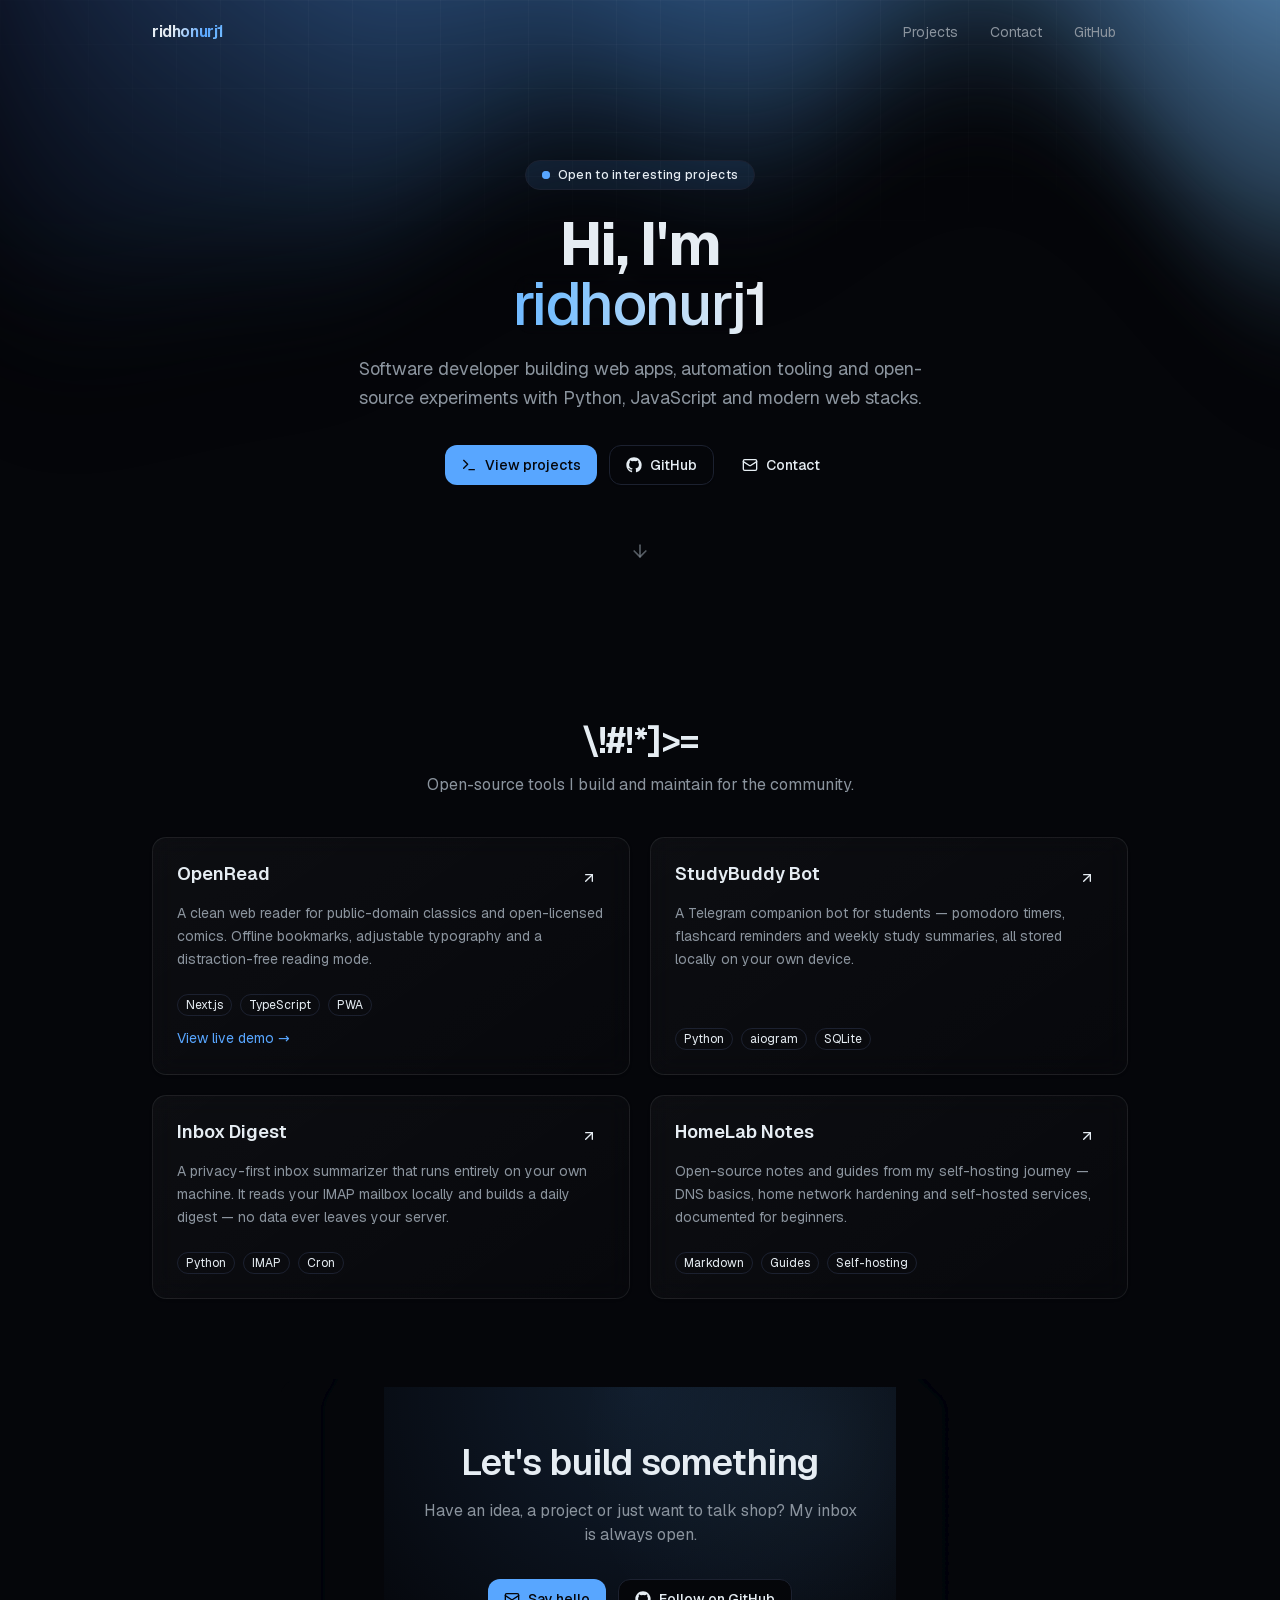
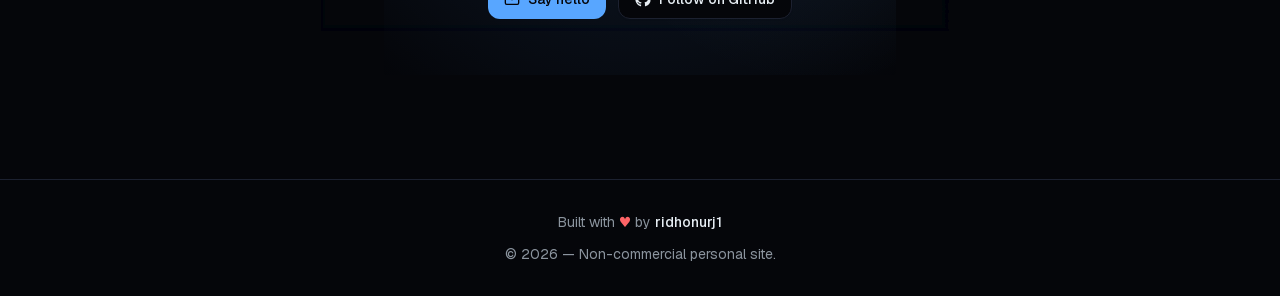
==== commit 23a25e77: "Mobile-friendly polish: hamburger menu, stacked CTAs, safe projects content" ====
--- a/index.html
+++ b/index.html
@@ -1,4 +1,4 @@
-<!DOCTYPE html><html lang="en" class="dark geist_a71539c9-module__T19VSG__variable geist_mono_8d43a2aa-module__8Li5zG__variable h-full antialiased"><head><meta charSet="utf-8"/><meta name="viewport" content="width=device-width, initial-scale=1"/><link rel="preload" href="/_next/static/media/797e433ab948586e-s.p.0r6juujl39pe6.woff2" as="font" crossorigin="" type="font/woff2"/><link rel="preload" href="/_next/static/media/caa3a2e1cccd8315-s.p.0wgildi0cnwt9.woff2" as="font" crossorigin="" type="font/woff2"/><link rel="stylesheet" href="/_next/static/chunks/1nx3d25kcr9xy.css" data-precedence="next"/><link rel="stylesheet" href="/_next/static/chunks/36dvgbxa81-ln.css" data-precedence="next"/><link rel="preload" as="script" fetchPriority="low" href="/_next/static/chunks/3l04zcqx63h3y.js"/><script src="/_next/static/chunks/41qfcvra0dvw4.js" async=""></script><script src="/_next/static/chunks/39u3ld3zqxqqm.js" async=""></script><script src="/_next/static/chunks/turbopack-3-vlbn20khiwc.js" async=""></script><script src="/_next/static/chunks/0h2qsuyze9ds1.js" async=""></script><script src="/_next/static/chunks/27_mecvhd_eno.js" async=""></script><meta name="next-size-adjust" content=""/><title>ridhonurj1 — Software Developer</title><meta name="description" content="Personal portfolio of ridhonurj1 — Python, JavaScript and web tooling developer. Open-source projects, automation tools and experiments."/><link rel="icon" href="/favicon.ico?favicon.2vob68tjqpejf.ico" sizes="256x256" type="image/x-icon"/><script src="/_next/static/chunks/0cz1d0mv5g_q7.js" noModule=""></script></head><body class="min-h-full flex flex-col"><div hidden=""><!--$--><!--/$--></div><header class="fixed inset-x-0 top-0 z-50 transition-colors duration-300 bg-transparent" style="opacity:0;transform:translateY(-24px)"><nav class="mx-auto flex h-16 max-w-5xl items-center justify-between px-6"><a href="#" class="font-semibold tracking-tight"><span class="gradient-text">ridhonurj1</span></a><div class="flex items-center gap-1 sm:gap-2"><a href="#projects" class="rounded-md px-3 py-2 text-sm text-muted-foreground transition-colors hover:text-foreground">Projects</a><a href="#contact" class="rounded-md px-3 py-2 text-sm text-muted-foreground transition-colors hover:text-foreground">Contact</a><a href="https://github.com/ridhonurj1" target="_blank" rel="noreferrer" class="rounded-md px-3 py-2 text-sm text-muted-foreground transition-colors hover:text-foreground">GitHub</a></div></nav></header><main class="flex-1"><section class="relative overflow-hidden"><div class="absolute inset-0 h-[600px] opacity-70" aria-hidden="true"><div class="aurora-container"></div></div><div class="absolute inset-0 grid-texture" aria-hidden="true"></div><div class="relative mx-auto flex max-w-3xl flex-col items-center px-6 pt-32 pb-20 text-center sm:pt-40"><div variants="[object Object]" initial="hidden" animate="show" custom="0"><span data-slot="badge" class="inline-flex items-center justify-center rounded-full border font-medium w-fit whitespace-nowrap shrink-0 [&amp;&gt;svg]:size-3 [&amp;&gt;svg]:pointer-events-none focus-visible:border-ring focus-visible:ring-ring/50 focus-visible:ring-[3px] aria-invalid:ring-destructive/20 dark:aria-invalid:ring-destructive/40 aria-invalid:border-destructive transition-[color,box-shadow] overflow-hidden [a&amp;]:hover:bg-accent [a&amp;]:hover:text-accent-foreground mb-6 gap-2 border-primary/40 bg-primary/10 px-4 py-1.5 text-xs tracking-wide text-foreground"><span class="relative flex size-2"><span class="absolute inline-flex h-full w-full animate-ping rounded-full bg-primary opacity-60"></span><span class="relative inline-flex size-2 rounded-full bg-primary"></span></span>Open to interesting projects</span></div><h1 class="text-4xl font-bold tracking-tight sm:text-6xl" style="opacity:0;transform:translateY(24px)">Hi, I&#x27;m<!-- --> <div class="animated-gradient-text  font-bold"><div class="text-content" style="background-image:linear-gradient(to right, #e6edf3, #58a6ff, #79c0ff, #e6edf3, #e6edf3);background-size:300% 100%;background-repeat:repeat;background-position:0% 50%">ridhonurj1</div></div></h1><p class="mt-5 max-w-xl text-base leading-relaxed text-muted-foreground sm:text-lg" style="opacity:0;transform:translateY(24px)">Software developer building web apps, automation tooling and open-source experiments with Python, JavaScript and modern web stacks.</p><div class="mt-8 flex flex-wrap items-center justify-center gap-3" style="opacity:0;transform:translateY(24px)"><a href="#projects" data-slot="button" class="inline-flex cursor-pointer items-center justify-center whitespace-nowrap text-sm font-medium transition-all disabled:pointer-events-none disabled:opacity-50 [&amp;_svg]:pointer-events-none [&amp;_svg:not([class*=&#x27;size-&#x27;])]:size-4 shrink-0 [&amp;_svg]:shrink-0 outline-none focus-visible:border-ring focus-visible:ring-ring/50 focus-visible:ring-[3px] aria-invalid:ring-destructive/20 dark:aria-invalid:ring-destructive/40 aria-invalid:border-destructive bg-primary text-primary-foreground hover:bg-primary/90 h-10 rounded-xl px-6 has-[&gt;svg]:px-4 gap-2"><svg xmlns="http://www.w3.org/2000/svg" width="24" height="24" viewBox="0 0 24 24" fill="none" stroke="currentColor" stroke-width="2" stroke-linecap="round" stroke-linejoin="round" class="lucide lucide-terminal size-4" aria-hidden="true"><path d="M12 19h8"></path><path d="m4 17 6-6-6-6"></path></svg>View projects</a><a href="https://github.com/ridhonurj1" target="_blank" rel="noreferrer" data-slot="button" class="inline-flex cursor-pointer items-center justify-center whitespace-nowrap text-sm font-medium transition-all disabled:pointer-events-none disabled:opacity-50 [&amp;_svg]:pointer-events-none [&amp;_svg:not([class*=&#x27;size-&#x27;])]:size-4 shrink-0 [&amp;_svg]:shrink-0 outline-none focus-visible:border-ring focus-visible:ring-ring/50 focus-visible:ring-[3px] aria-invalid:ring-destructive/20 dark:aria-invalid:ring-destructive/40 aria-invalid:border-destructive border border-border bg-background shadow-xs hover:bg-accent hover:text-accent-foreground dark:bg-input/30 dark:border-input dark:hover:bg-input/50 h-10 rounded-xl px-6 has-[&gt;svg]:px-4 gap-2"><svg viewBox="0 0 24 24" fill="currentColor" aria-hidden="true" class="size-4"><path d="M12 .5C5.65.5.5 5.65.5 12c0 5.08 3.29 9.39 7.86 10.91.58.11.79-.25.79-.55v-2.17c-3.2.7-3.87-1.36-3.87-1.36-.52-1.33-1.28-1.68-1.28-1.68-1.04-.71.08-.7.08-.7 1.15.08 1.76 1.19 1.76 1.19 1.03 1.76 2.69 1.25 3.35.96.1-.75.4-1.25.72-1.54-2.55-.29-5.24-1.28-5.24-5.68 0-1.26.45-2.28 1.19-3.09-.12-.29-.52-1.46.11-3.05 0 0 .97-.31 3.18 1.18a11 11 0 0 1 5.79 0c2.2-1.49 3.17-1.18 3.17-1.18.63 1.59.23 2.76.12 3.05.74.81 1.18 1.83 1.18 3.09 0 4.41-2.69 5.38-5.26 5.66.41.36.77 1.05.77 2.13v3.16c0 .3.21.67.8.55A11.51 11.51 0 0 0 23.5 12C23.5 5.65 18.35.5 12 .5Z"></path></svg>GitHub</a><a href="mailto:tuyulstarpo001@gmail.com" data-slot="button" class="inline-flex cursor-pointer items-center justify-center whitespace-nowrap text-sm font-medium transition-all disabled:pointer-events-none disabled:opacity-50 [&amp;_svg]:pointer-events-none [&amp;_svg:not([class*=&#x27;size-&#x27;])]:size-4 shrink-0 [&amp;_svg]:shrink-0 outline-none focus-visible:border-ring focus-visible:ring-ring/50 focus-visible:ring-[3px] aria-invalid:ring-destructive/20 dark:aria-invalid:ring-destructive/40 aria-invalid:border-destructive hover:bg-accent hover:text-accent-foreground dark:hover:bg-accent/50 h-10 rounded-xl px-6 has-[&gt;svg]:px-4 gap-2"><svg xmlns="http://www.w3.org/2000/svg" width="24" height="24" viewBox="0 0 24 24" fill="none" stroke="currentColor" stroke-width="2" stroke-linecap="round" stroke-linejoin="round" class="lucide lucide-mail size-4" aria-hidden="true"><path d="m22 7-8.991 5.727a2 2 0 0 1-2.009 0L2 7"></path><rect x="2" y="4" width="20" height="16" rx="2"></rect></svg>Contact</a></div><div class="mt-14 text-muted-foreground/60" style="opacity:0;transform:translateY(24px)"><svg xmlns="http://www.w3.org/2000/svg" width="24" height="24" viewBox="0 0 24 24" fill="none" stroke="currentColor" stroke-width="2" stroke-linecap="round" stroke-linejoin="round" class="lucide lucide-arrow-down size-5 animate-bounce" aria-hidden="true"><path d="M12 5v14"></path><path d="m19 12-7 7-7-7"></path></svg></div></div></section><section id="projects" class="relative mx-auto max-w-5xl px-6 py-20"><div class="mb-10 text-center" style="opacity:0;transform:translateY(24px)"><h2 class="text-3xl font-semibold tracking-tight sm:text-4xl"><span class="" style="display:inline-block;white-space:pre-wrap"><span style="position:absolute;width:1px;height:1px;padding:0;margin:-1px;overflow:hidden;clip:rect(0,0,0,0);border:0;visibility:hidden">Projects</span><span aria-hidden="true"><span class="text-3xl font-semibold tracking-tight sm:text-4xl">P</span><span class="text-3xl font-semibold tracking-tight sm:text-4xl">r</span><span class="text-3xl font-semibold tracking-tight sm:text-4xl">o</span><span class="text-3xl font-semibold tracking-tight sm:text-4xl">j</span><span class="text-3xl font-semibold tracking-tight sm:text-4xl">e</span><span class="text-3xl font-semibold tracking-tight sm:text-4xl">c</span><span class="text-3xl font-semibold tracking-tight sm:text-4xl">t</span><span class="text-3xl font-semibold tracking-tight sm:text-4xl">s</span></span></span></h2><p class="mt-3 text-muted-foreground">Things I&#x27;ve built and keep shipping.</p></div><div class="grid gap-5 sm:grid-cols-2"><div style="opacity:0;transform:translateY(24px)"><div data-slot="card" class="text-card-foreground flex flex-col gap-6 rounded-xl border py-6 shadow-sm glass-card h-full border-border/60 bg-transparent"><div data-slot="card-header" class="@container/card-header grid auto-rows-min grid-rows-[auto_auto] items-start gap-2 px-6 has-data-[slot=card-action]:grid-cols-[1fr_auto] [.border-b]:pb-6"><div class="flex items-start justify-between gap-3"><div data-slot="card-title" class="font-semibold text-lg">shinigami-mirror</div><a href="https://komik-mirror.vercel.app" target="_blank" rel="noreferrer" data-slot="button" class="inline-flex cursor-pointer items-center justify-center gap-2 whitespace-nowrap text-sm font-medium transition-all disabled:pointer-events-none disabled:opacity-50 [&amp;_svg]:pointer-events-none [&amp;_svg:not([class*=&#x27;size-&#x27;])]:size-4 shrink-0 [&amp;_svg]:shrink-0 outline-none focus-visible:border-ring focus-visible:ring-ring/50 focus-visible:ring-[3px] aria-invalid:ring-destructive/20 dark:aria-invalid:ring-destructive/40 aria-invalid:border-destructive hover:bg-accent hover:text-accent-foreground dark:hover:bg-accent/50 size-8 rounded-full" aria-label="Open shinigami-mirror"><svg xmlns="http://www.w3.org/2000/svg" width="24" height="24" viewBox="0 0 24 24" fill="none" stroke="currentColor" stroke-width="2" stroke-linecap="round" stroke-linejoin="round" class="lucide lucide-arrow-up-right size-4" aria-hidden="true"><path d="M7 7h10v10"></path><path d="M7 17 17 7"></path></svg></a></div><div data-slot="card-description" class="text-muted-foreground text-sm leading-relaxed">Comic mirror web application with a fast reader UI, catalog search and bookmarking. Deployed on Vercel.</div></div><div data-slot="card-content" class="px-6"><div class="flex flex-wrap gap-2"><span data-slot="badge" class="inline-flex items-center justify-center rounded-full border px-2 py-0.5 text-xs w-fit whitespace-nowrap shrink-0 [&amp;&gt;svg]:size-3 gap-1 [&amp;&gt;svg]:pointer-events-none focus-visible:border-ring focus-visible:ring-ring/50 focus-visible:ring-[3px] aria-invalid:ring-destructive/20 dark:aria-invalid:ring-destructive/40 aria-invalid:border-destructive transition-[color,box-shadow] overflow-hidden border-transparent bg-secondary text-secondary-foreground [a&amp;]:hover:bg-secondary/90 font-normal">Next.js</span><span data-slot="badge" class="inline-flex items-center justify-center rounded-full border px-2 py-0.5 text-xs w-fit whitespace-nowrap shrink-0 [&amp;&gt;svg]:size-3 gap-1 [&amp;&gt;svg]:pointer-events-none focus-visible:border-ring focus-visible:ring-ring/50 focus-visible:ring-[3px] aria-invalid:ring-destructive/20 dark:aria-invalid:ring-destructive/40 aria-invalid:border-destructive transition-[color,box-shadow] overflow-hidden border-transparent bg-secondary text-secondary-foreground [a&amp;]:hover:bg-secondary/90 font-normal">TypeScript</span><span data-slot="badge" class="inline-flex items-center justify-center rounded-full border px-2 py-0.5 text-xs w-fit whitespace-nowrap shrink-0 [&amp;&gt;svg]:size-3 gap-1 [&amp;&gt;svg]:pointer-events-none focus-visible:border-ring focus-visible:ring-ring/50 focus-visible:ring-[3px] aria-invalid:ring-destructive/20 dark:aria-invalid:ring-destructive/40 aria-invalid:border-destructive transition-[color,box-shadow] overflow-hidden border-transparent bg-secondary text-secondary-foreground [a&amp;]:hover:bg-secondary/90 font-normal">Vercel</span></div></div></div></div><div style="opacity:0;transform:translateY(24px)"><div data-slot="card" class="text-card-foreground flex flex-col gap-6 rounded-xl border py-6 shadow-sm glass-card h-full border-border/60 bg-transparent"><div data-slot="card-header" class="@container/card-header grid auto-rows-min grid-rows-[auto_auto] items-start gap-2 px-6 has-data-[slot=card-action]:grid-cols-[1fr_auto] [.border-b]:pb-6"><div class="flex items-start justify-between gap-3"><div data-slot="card-title" class="font-semibold text-lg">notify-bot</div><a href="https://github.com/ridhonurj1" target="_blank" rel="noreferrer" data-slot="button" class="inline-flex cursor-pointer items-center justify-center gap-2 whitespace-nowrap text-sm font-medium transition-all disabled:pointer-events-none disabled:opacity-50 [&amp;_svg]:pointer-events-none [&amp;_svg:not([class*=&#x27;size-&#x27;])]:size-4 shrink-0 [&amp;_svg]:shrink-0 outline-none focus-visible:border-ring focus-visible:ring-ring/50 focus-visible:ring-[3px] aria-invalid:ring-destructive/20 dark:aria-invalid:ring-destructive/40 aria-invalid:border-destructive hover:bg-accent hover:text-accent-foreground dark:hover:bg-accent/50 size-8 rounded-full" aria-label="Open notify-bot"><svg xmlns="http://www.w3.org/2000/svg" width="24" height="24" viewBox="0 0 24 24" fill="none" stroke="currentColor" stroke-width="2" stroke-linecap="round" stroke-linejoin="round" class="lucide lucide-arrow-up-right size-4" aria-hidden="true"><path d="M7 7h10v10"></path><path d="M7 17 17 7"></path></svg></a></div><div data-slot="card-description" class="text-muted-foreground text-sm leading-relaxed">Telegram notification bot that forwards build, signup and monitoring alerts to group chats with topic routing.</div></div><div data-slot="card-content" class="px-6"><div class="flex flex-wrap gap-2"><span data-slot="badge" class="inline-flex items-center justify-center rounded-full border px-2 py-0.5 text-xs w-fit whitespace-nowrap shrink-0 [&amp;&gt;svg]:size-3 gap-1 [&amp;&gt;svg]:pointer-events-none focus-visible:border-ring focus-visible:ring-ring/50 focus-visible:ring-[3px] aria-invalid:ring-destructive/20 dark:aria-invalid:ring-destructive/40 aria-invalid:border-destructive transition-[color,box-shadow] overflow-hidden border-transparent bg-secondary text-secondary-foreground [a&amp;]:hover:bg-secondary/90 font-normal">Python</span><span data-slot="badge" class="inline-flex items-center justify-center rounded-full border px-2 py-0.5 text-xs w-fit whitespace-nowrap shrink-0 [&amp;&gt;svg]:size-3 gap-1 [&amp;&gt;svg]:pointer-events-none focus-visible:border-ring focus-visible:ring-ring/50 focus-visible:ring-[3px] aria-invalid:ring-destructive/20 dark:aria-invalid:ring-destructive/40 aria-invalid:border-destructive transition-[color,box-shadow] overflow-hidden border-transparent bg-secondary text-secondary-foreground [a&amp;]:hover:bg-secondary/90 font-normal">aiogram</span><span data-slot="badge" class="inline-flex items-center justify-center rounded-full border px-2 py-0.5 text-xs w-fit whitespace-nowrap shrink-0 [&amp;&gt;svg]:size-3 gap-1 [&amp;&gt;svg]:pointer-events-none focus-visible:border-ring focus-visible:ring-ring/50 focus-visible:ring-[3px] aria-invalid:ring-destructive/20 dark:aria-invalid:ring-destructive/40 aria-invalid:border-destructive transition-[color,box-shadow] overflow-hidden border-transparent bg-secondary text-secondary-foreground [a&amp;]:hover:bg-secondary/90 font-normal">Telegram API</span></div></div></div></div><div style="opacity:0;transform:translateY(24px)"><div data-slot="card" class="text-card-foreground flex flex-col gap-6 rounded-xl border py-6 shadow-sm glass-card h-full border-border/60 bg-transparent"><div data-slot="card-header" class="@container/card-header grid auto-rows-min grid-rows-[auto_auto] items-start gap-2 px-6 has-data-[slot=card-action]:grid-cols-[1fr_auto] [.border-b]:pb-6"><div class="flex items-start justify-between gap-3"><div data-slot="card-title" class="font-semibold text-lg">mail-checker</div><a href="https://github.com/ridhonurj1" target="_blank" rel="noreferrer" data-slot="button" class="inline-flex cursor-pointer items-center justify-center gap-2 whitespace-nowrap text-sm font-medium transition-all disabled:pointer-events-none disabled:opacity-50 [&amp;_svg]:pointer-events-none [&amp;_svg:not([class*=&#x27;size-&#x27;])]:size-4 shrink-0 [&amp;_svg]:shrink-0 outline-none focus-visible:border-ring focus-visible:ring-ring/50 focus-visible:ring-[3px] aria-invalid:ring-destructive/20 dark:aria-invalid:ring-destructive/40 aria-invalid:border-destructive hover:bg-accent hover:text-accent-foreground dark:hover:bg-accent/50 size-8 rounded-full" aria-label="Open mail-checker"><svg xmlns="http://www.w3.org/2000/svg" width="24" height="24" viewBox="0 0 24 24" fill="none" stroke="currentColor" stroke-width="2" stroke-linecap="round" stroke-linejoin="round" class="lucide lucide-arrow-up-right size-4" aria-hidden="true"><path d="M7 7h10v10"></path><path d="M7 17 17 7"></path></svg></a></div><div data-slot="card-description" class="text-muted-foreground text-sm leading-relaxed">IMAP polling utility that watches mailboxes and triggers webhooks when new messages match configurable rules.</div></div><div data-slot="card-content" class="px-6"><div class="flex flex-wrap gap-2"><span data-slot="badge" class="inline-flex items-center justify-center rounded-full border px-2 py-0.5 text-xs w-fit whitespace-nowrap shrink-0 [&amp;&gt;svg]:size-3 gap-1 [&amp;&gt;svg]:pointer-events-none focus-visible:border-ring focus-visible:ring-ring/50 focus-visible:ring-[3px] aria-invalid:ring-destructive/20 dark:aria-invalid:ring-destructive/40 aria-invalid:border-destructive transition-[color,box-shadow] overflow-hidden border-transparent bg-secondary text-secondary-foreground [a&amp;]:hover:bg-secondary/90 font-normal">Python</span><span data-slot="badge" class="inline-flex items-center justify-center rounded-full border px-2 py-0.5 text-xs w-fit whitespace-nowrap shrink-0 [&amp;&gt;svg]:size-3 gap-1 [&amp;&gt;svg]:pointer-events-none focus-visible:border-ring focus-visible:ring-ring/50 focus-visible:ring-[3px] aria-invalid:ring-destructive/20 dark:aria-invalid:ring-destructive/40 aria-invalid:border-destructive transition-[color,box-shadow] overflow-hidden border-transparent bg-secondary text-secondary-foreground [a&amp;]:hover:bg-secondary/90 font-normal">IMAP</span><span data-slot="badge" class="inline-flex items-center justify-center rounded-full border px-2 py-0.5 text-xs w-fit whitespace-nowrap shrink-0 [&amp;&gt;svg]:size-3 gap-1 [&amp;&gt;svg]:pointer-events-none focus-visible:border-ring focus-visible:ring-ring/50 focus-visible:ring-[3px] aria-invalid:ring-destructive/20 dark:aria-invalid:ring-destructive/40 aria-invalid:border-destructive transition-[color,box-shadow] overflow-hidden border-transparent bg-secondary text-secondary-foreground [a&amp;]:hover:bg-secondary/90 font-normal">Webhooks</span></div></div></div></div><div style="opacity:0;transform:translateY(24px)"><div data-slot="card" class="text-card-foreground flex flex-col gap-6 rounded-xl border py-6 shadow-sm glass-card h-full border-border/60 bg-transparent"><div data-slot="card-header" class="@container/card-header grid auto-rows-min grid-rows-[auto_auto] items-start gap-2 px-6 has-data-[slot=card-action]:grid-cols-[1fr_auto] [.border-b]:pb-6"><div class="flex items-start justify-between gap-3"><div data-slot="card-title" class="font-semibold text-lg">dns-tooling</div><a href="https://github.com/ridhonurj1" target="_blank" rel="noreferrer" data-slot="button" class="inline-flex cursor-pointer items-center justify-center gap-2 whitespace-nowrap text-sm font-medium transition-all disabled:pointer-events-none disabled:opacity-50 [&amp;_svg]:pointer-events-none [&amp;_svg:not([class*=&#x27;size-&#x27;])]:size-4 shrink-0 [&amp;_svg]:shrink-0 outline-none focus-visible:border-ring focus-visible:ring-ring/50 focus-visible:ring-[3px] aria-invalid:ring-destructive/20 dark:aria-invalid:ring-destructive/40 aria-invalid:border-destructive hover:bg-accent hover:text-accent-foreground dark:hover:bg-accent/50 size-8 rounded-full" aria-label="Open dns-tooling"><svg xmlns="http://www.w3.org/2000/svg" width="24" height="24" viewBox="0 0 24 24" fill="none" stroke="currentColor" stroke-width="2" stroke-linecap="round" stroke-linejoin="round" class="lucide lucide-arrow-up-right size-4" aria-hidden="true"><path d="M7 7h10v10"></path><path d="M7 17 17 7"></path></svg></a></div><div data-slot="card-description" class="text-muted-foreground text-sm leading-relaxed">Collection of DNS and domain automation scripts — record provisioning, health checks and forwarding setup.</div></div><div data-slot="card-content" class="px-6"><div class="flex flex-wrap gap-2"><span data-slot="badge" class="inline-flex items-center justify-center rounded-full border px-2 py-0.5 text-xs w-fit whitespace-nowrap shrink-0 [&amp;&gt;svg]:size-3 gap-1 [&amp;&gt;svg]:pointer-events-none focus-visible:border-ring focus-visible:ring-ring/50 focus-visible:ring-[3px] aria-invalid:ring-destructive/20 dark:aria-invalid:ring-destructive/40 aria-invalid:border-destructive transition-[color,box-shadow] overflow-hidden border-transparent bg-secondary text-secondary-foreground [a&amp;]:hover:bg-secondary/90 font-normal">Python</span><span data-slot="badge" class="inline-flex items-center justify-center rounded-full border px-2 py-0.5 text-xs w-fit whitespace-nowrap shrink-0 [&amp;&gt;svg]:size-3 gap-1 [&amp;&gt;svg]:pointer-events-none focus-visible:border-ring focus-visible:ring-ring/50 focus-visible:ring-[3px] aria-invalid:ring-destructive/20 dark:aria-invalid:ring-destructive/40 aria-invalid:border-destructive transition-[color,box-shadow] overflow-hidden border-transparent bg-secondary text-secondary-foreground [a&amp;]:hover:bg-secondary/90 font-normal">REST APIs</span><span data-slot="badge" class="inline-flex items-center justify-center rounded-full border px-2 py-0.5 text-xs w-fit whitespace-nowrap shrink-0 [&amp;&gt;svg]:size-3 gap-1 [&amp;&gt;svg]:pointer-events-none focus-visible:border-ring focus-visible:ring-ring/50 focus-visible:ring-[3px] aria-invalid:ring-destructive/20 dark:aria-invalid:ring-destructive/40 aria-invalid:border-destructive transition-[color,box-shadow] overflow-hidden border-transparent bg-secondary text-secondary-foreground [a&amp;]:hover:bg-secondary/90 font-normal">DNS</span></div></div></div></div></div></section><section id="contact" class="relative mx-auto max-w-3xl px-6 pb-24 text-center"><div style="opacity:0;transform:translateY(24px)"><div class="glass-surface glass-surface--fallback " style="width:100%;height:auto;border-radius:20px;--glass-frost:0;--glass-saturation:1;--filter-id:url(#glass-filter-_R_1eavb_)"><svg class="glass-surface__filter" xmlns="http://www.w3.org/2000/svg"><defs><filter id="glass-filter-_R_1eavb_" color-interpolation-filters="sRGB" x="0%" y="0%" width="100%" height="100%"><feImage x="0" y="0" width="100%" height="100%" preserveAspectRatio="none" result="map"></feImage><feDisplacementMap in="SourceGraphic" in2="map" id="redchannel" result="dispRed"></feDisplacementMap><feColorMatrix in="dispRed" type="matrix" values="1 0 0 0 0
+<!DOCTYPE html><html lang="en" class="dark geist_a71539c9-module__T19VSG__variable geist_mono_8d43a2aa-module__8Li5zG__variable h-full antialiased"><head><meta charSet="utf-8"/><meta name="viewport" content="width=device-width, initial-scale=1, viewport-fit=cover"/><link rel="preload" href="/_next/static/media/797e433ab948586e-s.p.0r6juujl39pe6.woff2" as="font" crossorigin="" type="font/woff2"/><link rel="preload" href="/_next/static/media/caa3a2e1cccd8315-s.p.0wgildi0cnwt9.woff2" as="font" crossorigin="" type="font/woff2"/><link rel="stylesheet" href="/_next/static/chunks/0uvr9v1zxqxss.css" data-precedence="next"/><link rel="stylesheet" href="/_next/static/chunks/36dvgbxa81-ln.css" data-precedence="next"/><link rel="preload" as="script" fetchPriority="low" href="/_next/static/chunks/3l04zcqx63h3y.js"/><script src="/_next/static/chunks/41qfcvra0dvw4.js" async=""></script><script src="/_next/static/chunks/39u3ld3zqxqqm.js" async=""></script><script src="/_next/static/chunks/turbopack-3-vlbn20khiwc.js" async=""></script><script src="/_next/static/chunks/0h2qsuyze9ds1.js" async=""></script><script src="/_next/static/chunks/0wwg8emwkmnxf.js" async=""></script><meta name="next-size-adjust" content=""/><title>ridhonurj1 — Software Developer</title><meta name="description" content="Personal portfolio of ridhonurj1 — Python, JavaScript and web tooling developer. Open-source projects, automation tools and experiments."/><link rel="icon" href="/favicon.ico?favicon.2vob68tjqpejf.ico" sizes="256x256" type="image/x-icon"/><script src="/_next/static/chunks/0cz1d0mv5g_q7.js" noModule=""></script></head><body class="min-h-full flex flex-col"><div hidden=""><!--$--><!--/$--></div><header class="fixed inset-x-0 top-0 z-50 transition-colors duration-300 bg-transparent" style="opacity:0;transform:translateY(-24px)"><nav class="mx-auto flex h-16 max-w-5xl items-center justify-between px-5 sm:px-6"><a href="#" class="font-semibold tracking-tight"><span class="gradient-text">ridhonurj1</span></a><div class="hidden items-center gap-2 sm:flex"><a href="#projects" class="rounded-md px-3 py-2 text-sm text-muted-foreground transition-colors hover:text-foreground">Projects</a><a href="#contact" class="rounded-md px-3 py-2 text-sm text-muted-foreground transition-colors hover:text-foreground">Contact</a><a href="https://github.com/ridhonurj1" target="_blank" rel="noreferrer" class="rounded-md px-3 py-2 text-sm text-muted-foreground transition-colors hover:text-foreground">GitHub</a></div><button type="button" aria-label="Open menu" aria-expanded="false" class="flex size-10 items-center justify-center rounded-md text-muted-foreground transition-colors hover:bg-muted hover:text-foreground sm:hidden"><svg xmlns="http://www.w3.org/2000/svg" width="24" height="24" viewBox="0 0 24 24" fill="none" stroke="currentColor" stroke-width="2" stroke-linecap="round" stroke-linejoin="round" class="lucide lucide-menu size-5" aria-hidden="true"><path d="M4 5h16"></path><path d="M4 12h16"></path><path d="M4 19h16"></path></svg></button></nav></header><main class="flex-1"><section class="relative overflow-hidden"><div class="absolute inset-0 h-[600px] opacity-70" aria-hidden="true"><div class="aurora-container"></div></div><div class="absolute inset-0 grid-texture" aria-hidden="true"></div><div class="relative mx-auto flex max-w-3xl flex-col items-center px-5 pt-32 pb-20 text-center sm:px-6 sm:pt-40"><div variants="[object Object]" initial="hidden" animate="show" custom="0"><span data-slot="badge" class="inline-flex items-center justify-center rounded-full border font-medium w-fit whitespace-nowrap shrink-0 [&amp;&gt;svg]:size-3 [&amp;&gt;svg]:pointer-events-none focus-visible:border-ring focus-visible:ring-ring/50 focus-visible:ring-[3px] aria-invalid:ring-destructive/20 dark:aria-invalid:ring-destructive/40 aria-invalid:border-destructive transition-[color,box-shadow] overflow-hidden [a&amp;]:hover:bg-accent [a&amp;]:hover:text-accent-foreground mb-6 gap-2 border-primary/40 bg-primary/10 px-4 py-1.5 text-xs tracking-wide text-foreground"><span class="relative flex size-2"><span class="absolute inline-flex h-full w-full animate-ping rounded-full bg-primary opacity-60"></span><span class="relative inline-flex size-2 rounded-full bg-primary"></span></span>Open to interesting projects</span></div><h1 class="text-4xl font-bold tracking-tight sm:text-6xl" style="opacity:0;transform:translateY(24px)">Hi, I&#x27;m<!-- --> <div class="animated-gradient-text  font-bold"><div class="text-content" style="background-image:linear-gradient(to right, #e6edf3, #58a6ff, #79c0ff, #e6edf3, #e6edf3);background-size:300% 100%;background-repeat:repeat;background-position:0% 50%">ridhonurj1</div></div></h1><p class="mt-5 max-w-xl text-base leading-relaxed text-muted-foreground sm:text-lg" style="opacity:0;transform:translateY(24px)">Software developer building web apps, automation tooling and open-source experiments with Python, JavaScript and modern web stacks.</p><div class="mt-8 flex w-full flex-col items-center justify-center gap-3 px-2 sm:w-auto sm:flex-row sm:px-0" style="opacity:0;transform:translateY(24px)"><a href="#projects" data-slot="button" class="inline-flex cursor-pointer items-center justify-center whitespace-nowrap text-sm font-medium transition-all disabled:pointer-events-none disabled:opacity-50 [&amp;_svg]:pointer-events-none [&amp;_svg:not([class*=&#x27;size-&#x27;])]:size-4 shrink-0 [&amp;_svg]:shrink-0 outline-none focus-visible:border-ring focus-visible:ring-ring/50 focus-visible:ring-[3px] aria-invalid:ring-destructive/20 dark:aria-invalid:ring-destructive/40 aria-invalid:border-destructive bg-primary text-primary-foreground hover:bg-primary/90 h-10 rounded-xl px-6 has-[&gt;svg]:px-4 w-full gap-2 sm:w-auto"><svg xmlns="http://www.w3.org/2000/svg" width="24" height="24" viewBox="0 0 24 24" fill="none" stroke="currentColor" stroke-width="2" stroke-linecap="round" stroke-linejoin="round" class="lucide lucide-terminal size-4" aria-hidden="true"><path d="M12 19h8"></path><path d="m4 17 6-6-6-6"></path></svg>View projects</a><a href="https://github.com/ridhonurj1" target="_blank" rel="noreferrer" data-slot="button" class="inline-flex cursor-pointer items-center justify-center whitespace-nowrap text-sm font-medium transition-all disabled:pointer-events-none disabled:opacity-50 [&amp;_svg]:pointer-events-none [&amp;_svg:not([class*=&#x27;size-&#x27;])]:size-4 shrink-0 [&amp;_svg]:shrink-0 outline-none focus-visible:border-ring focus-visible:ring-ring/50 focus-visible:ring-[3px] aria-invalid:ring-destructive/20 dark:aria-invalid:ring-destructive/40 aria-invalid:border-destructive border border-border bg-background shadow-xs hover:bg-accent hover:text-accent-foreground dark:bg-input/30 dark:border-input dark:hover:bg-input/50 h-10 rounded-xl px-6 has-[&gt;svg]:px-4 w-full gap-2 sm:w-auto"><svg viewBox="0 0 24 24" fill="currentColor" aria-hidden="true" class="size-4"><path d="M12 .5C5.65.5.5 5.65.5 12c0 5.08 3.29 9.39 7.86 10.91.58.11.79-.25.79-.55v-2.17c-3.2.7-3.87-1.36-3.87-1.36-.52-1.33-1.28-1.68-1.28-1.68-1.04-.71.08-.7.08-.7 1.15.08 1.76 1.19 1.76 1.19 1.03 1.76 2.69 1.25 3.35.96.1-.75.4-1.25.72-1.54-2.55-.29-5.24-1.28-5.24-5.68 0-1.26.45-2.28 1.19-3.09-.12-.29-.52-1.46.11-3.05 0 0 .97-.31 3.18 1.18a11 11 0 0 1 5.79 0c2.2-1.49 3.17-1.18 3.17-1.18.63 1.59.23 2.76.12 3.05.74.81 1.18 1.83 1.18 3.09 0 4.41-2.69 5.38-5.26 5.66.41.36.77 1.05.77 2.13v3.16c0 .3.21.67.8.55A11.51 11.51 0 0 0 23.5 12C23.5 5.65 18.35.5 12 .5Z"></path></svg>GitHub</a><a href="mailto:tuyulstarpo001@gmail.com" data-slot="button" class="inline-flex cursor-pointer items-center justify-center whitespace-nowrap text-sm font-medium transition-all disabled:pointer-events-none disabled:opacity-50 [&amp;_svg]:pointer-events-none [&amp;_svg:not([class*=&#x27;size-&#x27;])]:size-4 shrink-0 [&amp;_svg]:shrink-0 outline-none focus-visible:border-ring focus-visible:ring-ring/50 focus-visible:ring-[3px] aria-invalid:ring-destructive/20 dark:aria-invalid:ring-destructive/40 aria-invalid:border-destructive hover:bg-accent hover:text-accent-foreground dark:hover:bg-accent/50 h-10 rounded-xl px-6 has-[&gt;svg]:px-4 w-full gap-2 sm:w-auto"><svg xmlns="http://www.w3.org/2000/svg" width="24" height="24" viewBox="0 0 24 24" fill="none" stroke="currentColor" stroke-width="2" stroke-linecap="round" stroke-linejoin="round" class="lucide lucide-mail size-4" aria-hidden="true"><path d="m22 7-8.991 5.727a2 2 0 0 1-2.009 0L2 7"></path><rect x="2" y="4" width="20" height="16" rx="2"></rect></svg>Contact</a></div><div class="mt-14 text-muted-foreground/60" style="opacity:0;transform:translateY(24px)"><svg xmlns="http://www.w3.org/2000/svg" width="24" height="24" viewBox="0 0 24 24" fill="none" stroke="currentColor" stroke-width="2" stroke-linecap="round" stroke-linejoin="round" class="lucide lucide-arrow-down size-5 animate-bounce" aria-hidden="true"><path d="M12 5v14"></path><path d="m19 12-7 7-7-7"></path></svg></div></div></section><section id="projects" class="relative mx-auto max-w-5xl px-6 py-20"><div class="mb-10 text-center" style="opacity:0;transform:translateY(24px)"><h2 class="text-3xl font-semibold tracking-tight sm:text-4xl"><span class="" style="display:inline-block;white-space:pre-wrap"><span style="position:absolute;width:1px;height:1px;padding:0;margin:-1px;overflow:hidden;clip:rect(0,0,0,0);border:0;visibility:hidden">Projects</span><span aria-hidden="true"><span class="text-3xl font-semibold tracking-tight sm:text-4xl">P</span><span class="text-3xl font-semibold tracking-tight sm:text-4xl">r</span><span class="text-3xl font-semibold tracking-tight sm:text-4xl">o</span><span class="text-3xl font-semibold tracking-tight sm:text-4xl">j</span><span class="text-3xl font-semibold tracking-tight sm:text-4xl">e</span><span class="text-3xl font-semibold tracking-tight sm:text-4xl">c</span><span class="text-3xl font-semibold tracking-tight sm:text-4xl">t</span><span class="text-3xl font-semibold tracking-tight sm:text-4xl">s</span></span></span></h2><p class="mt-3 text-muted-foreground">Open-source tools I build and maintain for the community.</p></div><div class="grid grid-cols-1 gap-4 sm:grid-cols-2 sm:gap-5"><div class="h-full" style="opacity:0;transform:translateY(24px)"><div data-slot="card" class="text-card-foreground gap-6 rounded-xl border py-6 shadow-sm glass-card flex h-full flex-col border-border/60 bg-transparent"><div data-slot="card-header" class="@container/card-header grid auto-rows-min grid-rows-[auto_auto] items-start gap-2 px-6 has-data-[slot=card-action]:grid-cols-[1fr_auto] [.border-b]:pb-6"><div class="flex items-start justify-between gap-3"><div data-slot="card-title" class="font-semibold text-lg leading-snug">OpenRead</div><a href="https://github.com/ridhonurj1" target="_blank" rel="noreferrer" data-slot="button" class="inline-flex cursor-pointer items-center justify-center gap-2 whitespace-nowrap text-sm font-medium transition-all disabled:pointer-events-none disabled:opacity-50 [&amp;_svg]:pointer-events-none [&amp;_svg:not([class*=&#x27;size-&#x27;])]:size-4 [&amp;_svg]:shrink-0 outline-none focus-visible:border-ring focus-visible:ring-ring/50 focus-visible:ring-[3px] aria-invalid:ring-destructive/20 dark:aria-invalid:ring-destructive/40 aria-invalid:border-destructive hover:bg-accent hover:text-accent-foreground dark:hover:bg-accent/50 size-8 rounded-full shrink-0" aria-label="Open OpenRead"><svg xmlns="http://www.w3.org/2000/svg" width="24" height="24" viewBox="0 0 24 24" fill="none" stroke="currentColor" stroke-width="2" stroke-linecap="round" stroke-linejoin="round" class="lucide lucide-arrow-up-right size-4" aria-hidden="true"><path d="M7 7h10v10"></path><path d="M7 17 17 7"></path></svg></a></div><div data-slot="card-description" class="text-muted-foreground text-sm leading-relaxed">A clean web reader for public-domain classics and open-licensed comics. Offline bookmarks, adjustable typography and a distraction-free reading mode.</div></div><div data-slot="card-content" class="px-6 mt-auto"><div class="flex flex-wrap gap-2"><span data-slot="badge" class="inline-flex items-center justify-center rounded-full border px-2 py-0.5 text-xs w-fit whitespace-nowrap shrink-0 [&amp;&gt;svg]:size-3 gap-1 [&amp;&gt;svg]:pointer-events-none focus-visible:border-ring focus-visible:ring-ring/50 focus-visible:ring-[3px] aria-invalid:ring-destructive/20 dark:aria-invalid:ring-destructive/40 aria-invalid:border-destructive transition-[color,box-shadow] overflow-hidden border-transparent bg-secondary text-secondary-foreground [a&amp;]:hover:bg-secondary/90 font-normal">Next.js</span><span data-slot="badge" class="inline-flex items-center justify-center rounded-full border px-2 py-0.5 text-xs w-fit whitespace-nowrap shrink-0 [&amp;&gt;svg]:size-3 gap-1 [&amp;&gt;svg]:pointer-events-none focus-visible:border-ring focus-visible:ring-ring/50 focus-visible:ring-[3px] aria-invalid:ring-destructive/20 dark:aria-invalid:ring-destructive/40 aria-invalid:border-destructive transition-[color,box-shadow] overflow-hidden border-transparent bg-secondary text-secondary-foreground [a&amp;]:hover:bg-secondary/90 font-normal">TypeScript</span><span data-slot="badge" class="inline-flex items-center justify-center rounded-full border px-2 py-0.5 text-xs w-fit whitespace-nowrap shrink-0 [&amp;&gt;svg]:size-3 gap-1 [&amp;&gt;svg]:pointer-events-none focus-visible:border-ring focus-visible:ring-ring/50 focus-visible:ring-[3px] aria-invalid:ring-destructive/20 dark:aria-invalid:ring-destructive/40 aria-invalid:border-destructive transition-[color,box-shadow] overflow-hidden border-transparent bg-secondary text-secondary-foreground [a&amp;]:hover:bg-secondary/90 font-normal">PWA</span></div><a href="https://komik-mirror.vercel.app" target="_blank" rel="noreferrer" class="mt-3 inline-block text-sm text-primary hover:underline">View live demo →</a></div></div></div><div class="h-full" style="opacity:0;transform:translateY(24px)"><div data-slot="card" class="text-card-foreground gap-6 rounded-xl border py-6 shadow-sm glass-card flex h-full flex-col border-border/60 bg-transparent"><div data-slot="card-header" class="@container/card-header grid auto-rows-min grid-rows-[auto_auto] items-start gap-2 px-6 has-data-[slot=card-action]:grid-cols-[1fr_auto] [.border-b]:pb-6"><div class="flex items-start justify-between gap-3"><div data-slot="card-title" class="font-semibold text-lg leading-snug">StudyBuddy Bot</div><a href="https://github.com/ridhonurj1" target="_blank" rel="noreferrer" data-slot="button" class="inline-flex cursor-pointer items-center justify-center gap-2 whitespace-nowrap text-sm font-medium transition-all disabled:pointer-events-none disabled:opacity-50 [&amp;_svg]:pointer-events-none [&amp;_svg:not([class*=&#x27;size-&#x27;])]:size-4 [&amp;_svg]:shrink-0 outline-none focus-visible:border-ring focus-visible:ring-ring/50 focus-visible:ring-[3px] aria-invalid:ring-destructive/20 dark:aria-invalid:ring-destructive/40 aria-invalid:border-destructive hover:bg-accent hover:text-accent-foreground dark:hover:bg-accent/50 size-8 rounded-full shrink-0" aria-label="Open StudyBuddy Bot"><svg xmlns="http://www.w3.org/2000/svg" width="24" height="24" viewBox="0 0 24 24" fill="none" stroke="currentColor" stroke-width="2" stroke-linecap="round" stroke-linejoin="round" class="lucide lucide-arrow-up-right size-4" aria-hidden="true"><path d="M7 7h10v10"></path><path d="M7 17 17 7"></path></svg></a></div><div data-slot="card-description" class="text-muted-foreground text-sm leading-relaxed">A Telegram companion bot for students — pomodoro timers, flashcard reminders and weekly study summaries, all stored locally on your own device.</div></div><div data-slot="card-content" class="px-6 mt-auto"><div class="flex flex-wrap gap-2"><span data-slot="badge" class="inline-flex items-center justify-center rounded-full border px-2 py-0.5 text-xs w-fit whitespace-nowrap shrink-0 [&amp;&gt;svg]:size-3 gap-1 [&amp;&gt;svg]:pointer-events-none focus-visible:border-ring focus-visible:ring-ring/50 focus-visible:ring-[3px] aria-invalid:ring-destructive/20 dark:aria-invalid:ring-destructive/40 aria-invalid:border-destructive transition-[color,box-shadow] overflow-hidden border-transparent bg-secondary text-secondary-foreground [a&amp;]:hover:bg-secondary/90 font-normal">Python</span><span data-slot="badge" class="inline-flex items-center justify-center rounded-full border px-2 py-0.5 text-xs w-fit whitespace-nowrap shrink-0 [&amp;&gt;svg]:size-3 gap-1 [&amp;&gt;svg]:pointer-events-none focus-visible:border-ring focus-visible:ring-ring/50 focus-visible:ring-[3px] aria-invalid:ring-destructive/20 dark:aria-invalid:ring-destructive/40 aria-invalid:border-destructive transition-[color,box-shadow] overflow-hidden border-transparent bg-secondary text-secondary-foreground [a&amp;]:hover:bg-secondary/90 font-normal">aiogram</span><span data-slot="badge" class="inline-flex items-center justify-center rounded-full border px-2 py-0.5 text-xs w-fit whitespace-nowrap shrink-0 [&amp;&gt;svg]:size-3 gap-1 [&amp;&gt;svg]:pointer-events-none focus-visible:border-ring focus-visible:ring-ring/50 focus-visible:ring-[3px] aria-invalid:ring-destructive/20 dark:aria-invalid:ring-destructive/40 aria-invalid:border-destructive transition-[color,box-shadow] overflow-hidden border-transparent bg-secondary text-secondary-foreground [a&amp;]:hover:bg-secondary/90 font-normal">SQLite</span></div></div></div></div><div class="h-full" style="opacity:0;transform:translateY(24px)"><div data-slot="card" class="text-card-foreground gap-6 rounded-xl border py-6 shadow-sm glass-card flex h-full flex-col border-border/60 bg-transparent"><div data-slot="card-header" class="@container/card-header grid auto-rows-min grid-rows-[auto_auto] items-start gap-2 px-6 has-data-[slot=card-action]:grid-cols-[1fr_auto] [.border-b]:pb-6"><div class="flex items-start justify-between gap-3"><div data-slot="card-title" class="font-semibold text-lg leading-snug">Inbox Digest</div><a href="https://github.com/ridhonurj1" target="_blank" rel="noreferrer" data-slot="button" class="inline-flex cursor-pointer items-center justify-center gap-2 whitespace-nowrap text-sm font-medium transition-all disabled:pointer-events-none disabled:opacity-50 [&amp;_svg]:pointer-events-none [&amp;_svg:not([class*=&#x27;size-&#x27;])]:size-4 [&amp;_svg]:shrink-0 outline-none focus-visible:border-ring focus-visible:ring-ring/50 focus-visible:ring-[3px] aria-invalid:ring-destructive/20 dark:aria-invalid:ring-destructive/40 aria-invalid:border-destructive hover:bg-accent hover:text-accent-foreground dark:hover:bg-accent/50 size-8 rounded-full shrink-0" aria-label="Open Inbox Digest"><svg xmlns="http://www.w3.org/2000/svg" width="24" height="24" viewBox="0 0 24 24" fill="none" stroke="currentColor" stroke-width="2" stroke-linecap="round" stroke-linejoin="round" class="lucide lucide-arrow-up-right size-4" aria-hidden="true"><path d="M7 7h10v10"></path><path d="M7 17 17 7"></path></svg></a></div><div data-slot="card-description" class="text-muted-foreground text-sm leading-relaxed">A privacy-first inbox summarizer that runs entirely on your own machine. It reads your IMAP mailbox locally and builds a daily digest — no data ever leaves your server.</div></div><div data-slot="card-content" class="px-6 mt-auto"><div class="flex flex-wrap gap-2"><span data-slot="badge" class="inline-flex items-center justify-center rounded-full border px-2 py-0.5 text-xs w-fit whitespace-nowrap shrink-0 [&amp;&gt;svg]:size-3 gap-1 [&amp;&gt;svg]:pointer-events-none focus-visible:border-ring focus-visible:ring-ring/50 focus-visible:ring-[3px] aria-invalid:ring-destructive/20 dark:aria-invalid:ring-destructive/40 aria-invalid:border-destructive transition-[color,box-shadow] overflow-hidden border-transparent bg-secondary text-secondary-foreground [a&amp;]:hover:bg-secondary/90 font-normal">Python</span><span data-slot="badge" class="inline-flex items-center justify-center rounded-full border px-2 py-0.5 text-xs w-fit whitespace-nowrap shrink-0 [&amp;&gt;svg]:size-3 gap-1 [&amp;&gt;svg]:pointer-events-none focus-visible:border-ring focus-visible:ring-ring/50 focus-visible:ring-[3px] aria-invalid:ring-destructive/20 dark:aria-invalid:ring-destructive/40 aria-invalid:border-destructive transition-[color,box-shadow] overflow-hidden border-transparent bg-secondary text-secondary-foreground [a&amp;]:hover:bg-secondary/90 font-normal">IMAP</span><span data-slot="badge" class="inline-flex items-center justify-center rounded-full border px-2 py-0.5 text-xs w-fit whitespace-nowrap shrink-0 [&amp;&gt;svg]:size-3 gap-1 [&amp;&gt;svg]:pointer-events-none focus-visible:border-ring focus-visible:ring-ring/50 focus-visible:ring-[3px] aria-invalid:ring-destructive/20 dark:aria-invalid:ring-destructive/40 aria-invalid:border-destructive transition-[color,box-shadow] overflow-hidden border-transparent bg-secondary text-secondary-foreground [a&amp;]:hover:bg-secondary/90 font-normal">Cron</span></div></div></div></div><div class="h-full" style="opacity:0;transform:translateY(24px)"><div data-slot="card" class="text-card-foreground gap-6 rounded-xl border py-6 shadow-sm glass-card flex h-full flex-col border-border/60 bg-transparent"><div data-slot="card-header" class="@container/card-header grid auto-rows-min grid-rows-[auto_auto] items-start gap-2 px-6 has-data-[slot=card-action]:grid-cols-[1fr_auto] [.border-b]:pb-6"><div class="flex items-start justify-between gap-3"><div data-slot="card-title" class="font-semibold text-lg leading-snug">HomeLab Notes</div><a href="https://github.com/ridhonurj1" target="_blank" rel="noreferrer" data-slot="button" class="inline-flex cursor-pointer items-center justify-center gap-2 whitespace-nowrap text-sm font-medium transition-all disabled:pointer-events-none disabled:opacity-50 [&amp;_svg]:pointer-events-none [&amp;_svg:not([class*=&#x27;size-&#x27;])]:size-4 [&amp;_svg]:shrink-0 outline-none focus-visible:border-ring focus-visible:ring-ring/50 focus-visible:ring-[3px] aria-invalid:ring-destructive/20 dark:aria-invalid:ring-destructive/40 aria-invalid:border-destructive hover:bg-accent hover:text-accent-foreground dark:hover:bg-accent/50 size-8 rounded-full shrink-0" aria-label="Open HomeLab Notes"><svg xmlns="http://www.w3.org/2000/svg" width="24" height="24" viewBox="0 0 24 24" fill="none" stroke="currentColor" stroke-width="2" stroke-linecap="round" stroke-linejoin="round" class="lucide lucide-arrow-up-right size-4" aria-hidden="true"><path d="M7 7h10v10"></path><path d="M7 17 17 7"></path></svg></a></div><div data-slot="card-description" class="text-muted-foreground text-sm leading-relaxed">Open-source notes and guides from my self-hosting journey — DNS basics, home network hardening and self-hosted services, documented for beginners.</div></div><div data-slot="card-content" class="px-6 mt-auto"><div class="flex flex-wrap gap-2"><span data-slot="badge" class="inline-flex items-center justify-center rounded-full border px-2 py-0.5 text-xs w-fit whitespace-nowrap shrink-0 [&amp;&gt;svg]:size-3 gap-1 [&amp;&gt;svg]:pointer-events-none focus-visible:border-ring focus-visible:ring-ring/50 focus-visible:ring-[3px] aria-invalid:ring-destructive/20 dark:aria-invalid:ring-destructive/40 aria-invalid:border-destructive transition-[color,box-shadow] overflow-hidden border-transparent bg-secondary text-secondary-foreground [a&amp;]:hover:bg-secondary/90 font-normal">Markdown</span><span data-slot="badge" class="inline-flex items-center justify-center rounded-full border px-2 py-0.5 text-xs w-fit whitespace-nowrap shrink-0 [&amp;&gt;svg]:size-3 gap-1 [&amp;&gt;svg]:pointer-events-none focus-visible:border-ring focus-visible:ring-ring/50 focus-visible:ring-[3px] aria-invalid:ring-destructive/20 dark:aria-invalid:ring-destructive/40 aria-invalid:border-destructive transition-[color,box-shadow] overflow-hidden border-transparent bg-secondary text-secondary-foreground [a&amp;]:hover:bg-secondary/90 font-normal">Guides</span><span data-slot="badge" class="inline-flex items-center justify-center rounded-full border px-2 py-0.5 text-xs w-fit whitespace-nowrap shrink-0 [&amp;&gt;svg]:size-3 gap-1 [&amp;&gt;svg]:pointer-events-none focus-visible:border-ring focus-visible:ring-ring/50 focus-visible:ring-[3px] aria-invalid:ring-destructive/20 dark:aria-invalid:ring-destructive/40 aria-invalid:border-destructive transition-[color,box-shadow] overflow-hidden border-transparent bg-secondary text-secondary-foreground [a&amp;]:hover:bg-secondary/90 font-normal">Self-hosting</span></div></div></div></div></div></section><section id="contact" class="relative mx-auto max-w-3xl px-5 pb-24 text-center sm:px-6"><div style="opacity:0;transform:translateY(24px)"><div class="glass-surface glass-surface--fallback " style="width:100%;height:auto;border-radius:20px;--glass-frost:0;--glass-saturation:1;--filter-id:url(#glass-filter-_R_1eavb_)"><svg class="glass-surface__filter" xmlns="http://www.w3.org/2000/svg"><defs><filter id="glass-filter-_R_1eavb_" color-interpolation-filters="sRGB" x="0%" y="0%" width="100%" height="100%"><feImage x="0" y="0" width="100%" height="100%" preserveAspectRatio="none" result="map"></feImage><feDisplacementMap in="SourceGraphic" in2="map" id="redchannel" result="dispRed"></feDisplacementMap><feColorMatrix in="dispRed" type="matrix" values="1 0 0 0 0
                       0 0 0 0 0
                       0 0 0 0 0
                       0 0 0 1 0" result="red"></feColorMatrix><feDisplacementMap in="SourceGraphic" in2="map" id="greenchannel" result="dispGreen"></feDisplacementMap><feColorMatrix in="dispGreen" type="matrix" values="0 0 0 0 0
@@ -7,4 +7,4 @@
                       0 0 0 1 0" result="green"></feColorMatrix><feDisplacementMap in="SourceGraphic" in2="map" id="bluechannel" result="dispBlue"></feDisplacementMap><feColorMatrix in="dispBlue" type="matrix" values="0 0 0 0 0
                       0 0 0 0 0
                       0 0 1 0 0
-                      0 0 0 1 0" result="blue"></feColorMatrix><feBlend in="red" in2="green" mode="screen" result="rg"></feBlend><feBlend in="rg" in2="blue" mode="screen" result="output"></feBlend><feGaussianBlur in="output" stdDeviation="0.7"></feGaussianBlur></filter></defs></svg><div class="glass-surface__content"><div class="relative px-8 py-14"><div class="pointer-events-none absolute inset-0 spotlight-glow" aria-hidden="true"></div><div class="relative"><h2 class="text-3xl font-semibold tracking-tight sm:text-4xl">Let&#x27;s build something</h2><p class="mx-auto mt-4 max-w-md text-muted-foreground">Have an idea, a project or just want to talk shop? My inbox is always open.</p><div class="mt-8 flex flex-wrap items-center justify-center gap-3"><a href="mailto:tuyulstarpo001@gmail.com" data-slot="button" class="inline-flex cursor-pointer items-center justify-center whitespace-nowrap text-sm font-medium transition-all disabled:pointer-events-none disabled:opacity-50 [&amp;_svg]:pointer-events-none [&amp;_svg:not([class*=&#x27;size-&#x27;])]:size-4 shrink-0 [&amp;_svg]:shrink-0 outline-none focus-visible:border-ring focus-visible:ring-ring/50 focus-visible:ring-[3px] aria-invalid:ring-destructive/20 dark:aria-invalid:ring-destructive/40 aria-invalid:border-destructive bg-primary text-primary-foreground hover:bg-primary/90 h-10 rounded-xl px-6 has-[&gt;svg]:px-4 gap-2"><svg xmlns="http://www.w3.org/2000/svg" width="24" height="24" viewBox="0 0 24 24" fill="none" stroke="currentColor" stroke-width="2" stroke-linecap="round" stroke-linejoin="round" class="lucide lucide-mail size-4" aria-hidden="true"><path d="m22 7-8.991 5.727a2 2 0 0 1-2.009 0L2 7"></path><rect x="2" y="4" width="20" height="16" rx="2"></rect></svg>Say hello</a><a href="https://github.com/ridhonurj1" target="_blank" rel="noreferrer" data-slot="button" class="inline-flex cursor-pointer items-center justify-center whitespace-nowrap text-sm font-medium transition-all disabled:pointer-events-none disabled:opacity-50 [&amp;_svg]:pointer-events-none [&amp;_svg:not([class*=&#x27;size-&#x27;])]:size-4 shrink-0 [&amp;_svg]:shrink-0 outline-none focus-visible:border-ring focus-visible:ring-ring/50 focus-visible:ring-[3px] aria-invalid:ring-destructive/20 dark:aria-invalid:ring-destructive/40 aria-invalid:border-destructive border border-border bg-background shadow-xs hover:bg-accent hover:text-accent-foreground dark:bg-input/30 dark:border-input dark:hover:bg-input/50 h-10 rounded-xl px-6 has-[&gt;svg]:px-4 gap-2"><svg viewBox="0 0 24 24" fill="currentColor" aria-hidden="true" class="size-4"><path d="M12 .5C5.65.5.5 5.65.5 12c0 5.08 3.29 9.39 7.86 10.91.58.11.79-.25.79-.55v-2.17c-3.2.7-3.87-1.36-3.87-1.36-.52-1.33-1.28-1.68-1.28-1.68-1.04-.71.08-.7.08-.7 1.15.08 1.76 1.19 1.76 1.19 1.03 1.76 2.69 1.25 3.35.96.1-.75.4-1.25.72-1.54-2.55-.29-5.24-1.28-5.24-5.68 0-1.26.45-2.28 1.19-3.09-.12-.29-.52-1.46.11-3.05 0 0 .97-.31 3.18 1.18a11 11 0 0 1 5.79 0c2.2-1.49 3.17-1.18 3.17-1.18.63 1.59.23 2.76.12 3.05.74.81 1.18 1.83 1.18 3.09 0 4.41-2.69 5.38-5.26 5.66.41.36.77 1.05.77 2.13v3.16c0 .3.21.67.8.55A11.51 11.51 0 0 0 23.5 12C23.5 5.65 18.35.5 12 .5Z"></path></svg>Follow on GitHub</a></div></div></div></div></div></div></section></main><footer class="border-t border-border/60 py-8"><div class="mx-auto flex max-w-5xl flex-col items-center gap-3 px-6 text-sm text-muted-foreground"><p>Built with <span class="text-red-400">♥</span> by<!-- --> <span class="font-medium text-foreground">ridhonurj1</span></p><p>© <!-- -->2026<!-- --> — Non-commercial personal site.</p></div></footer><!--$--><!--/$--><script src="/_next/static/chunks/3l04zcqx63h3y.js" id="_R_" async=""></script><script>(self.__next_f=self.__next_f||[]).push([0])</script><script>self.__next_f.push([1,"1:\"$Sreact.fragment\"\n2:I[39756,[\"/_next/static/chunks/0h2qsuyze9ds1.js\"],\"default\"]\n3:I[37457,[\"/_next/static/chunks/0h2qsuyze9ds1.js\"],\"default\"]\n4:I[63780,[\"/_next/static/chunks/0h2qsuyze9ds1.js\",\"/_next/static/chunks/27_mecvhd_eno.js\"],\"default\"]\n5:I[85161,[\"/_next/static/chunks/0h2qsuyze9ds1.js\",\"/_next/static/chunks/27_mecvhd_eno.js\"],\"default\"]\n6:I[80976,[\"/_next/static/chunks/0h2qsuyze9ds1.js\",\"/_next/static/chunks/27_mecvhd_eno.js\"],\"default\"]\n7:I[15751,[\"/_next/static/chunks/0h2qsuyze9ds1.js\",\"/_next/static/chunks/27_mecvhd_eno.js\"],\"default\"]\n8:I[97367,[\"/_next/static/chunks/0h2qsuyze9ds1.js\"],\"OutletBoundary\"]\n9:\"$Sreact.suspense\"\nb:I[97367,[\"/_next/static/chunks/0h2qsuyze9ds1.js\"],\"ViewportBoundary\"]\nd:I[97367,[\"/_next/static/chunks/0h2qsuyze9ds1.js\"],\"MetadataBoundary\"]\nf:I[68027,[\"/_next/static/chunks/0h2qsuyze9ds1.js\"],\"default\",1]\n:HL[\"/_next/static/chunks/1nx3d25kcr9xy.css\",\"style\"]\n:HL[\"/_next/static/media/797e433ab948586e-s.p.0r6juujl39pe6.woff2\",\"font\",{\"crossOrigin\":\"\",\"type\":\"font/woff2\"}]\n:HL[\"/_next/static/media/caa3a2e1cccd8315-s.p.0wgildi0cnwt9.woff2\",\"font\",{\"crossOrigin\":\"\",\"type\":\"font/woff2\"}]\n:HL[\"/_next/static/chunks/36dvgbxa81-ln.css\",\"style\"]\n"])</script><script>self.__next_f.push([1,"0:{\"P\":null,\"c\":[\"\",\"\"],\"q\":\"\",\"i\":false,\"f\":[[[\"\",{\"children\":[\"__PAGE__\",{},\"$undefined\",\"$undefined\",4608]},\"$undefined\",\"$undefined\",4624],[[\"$\",\"$1\",\"c\",{\"children\":[[[\"$\",\"link\",\"0\",{\"rel\":\"stylesheet\",\"href\":\"/_next/static/chunks/1nx3d25kcr9xy.css\",\"precedence\":\"next\",\"crossOrigin\":\"$undefined\",\"nonce\":\"$undefined\"}],[\"$\",\"script\",\"script-0\",{\"src\":\"/_next/static/chunks/0h2qsuyze9ds1.js\",\"async\":true,\"nonce\":\"$undefined\"}]],[\"$\",\"html\",null,{\"lang\":\"en\",\"className\":\"dark geist_a71539c9-module__T19VSG__variable geist_mono_8d43a2aa-module__8Li5zG__variable h-full antialiased\",\"children\":[\"$\",\"body\",null,{\"className\":\"min-h-full flex flex-col\",\"children\":[\"$\",\"$L2\",null,{\"parallelRouterKey\":\"children\",\"error\":\"$undefined\",\"errorStyles\":\"$undefined\",\"errorScripts\":\"$undefined\",\"template\":[\"$\",\"$L3\",null,{}],\"templateStyles\":\"$undefined\",\"templateScripts\":\"$undefined\",\"notFound\":[[[\"$\",\"title\",null,{\"children\":\"404: This page could not be found.\"}],[\"$\",\"div\",null,{\"style\":{\"fontFamily\":\"system-ui,\\\"Segoe UI\\\",Roboto,Helvetica,Arial,sans-serif,\\\"Apple Color Emoji\\\",\\\"Segoe UI Emoji\\\"\",\"height\":\"100vh\",\"textAlign\":\"center\",\"display\":\"flex\",\"flexDirection\":\"column\",\"alignItems\":\"center\",\"justifyContent\":\"center\"},\"children\":[\"$\",\"div\",null,{\"children\":[[\"$\",\"style\",null,{\"dangerouslySetInnerHTML\":{\"__html\":\"body{color:#000;background:#fff;margin:0}.next-error-h1{border-right:1px solid rgba(0,0,0,.3)}@media (prefers-color-scheme:dark){body{color:#fff;background:#000}.next-error-h1{border-right:1px solid rgba(255,255,255,.3)}}\"}}],[\"$\",\"h1\",null,{\"className\":\"next-error-h1\",\"style\":{\"display\":\"inline-block\",\"margin\":\"0 20px 0 0\",\"padding\":\"0 23px 0 0\",\"fontSize\":24,\"fontWeight\":500,\"verticalAlign\":\"top\",\"lineHeight\":\"49px\"},\"children\":404}],[\"$\",\"div\",null,{\"style\":{\"display\":\"inline-block\"},\"children\":[\"$\",\"h2\",null,{\"style\":{\"fontSize\":14,\"fontWeight\":400,\"lineHeight\":\"49px\",\"margin\":0},\"children\":\"This page could not be found.\"}]}]]}]}]],[]],\"forbidden\":\"$undefined\",\"unauthorized\":\"$undefined\"}]}]}]]}],{\"children\":[[\"$\",\"$1\",\"c\",{\"children\":[[[\"$\",\"$L4\",null,{}],[\"$\",\"main\",null,{\"className\":\"flex-1\",\"children\":[[\"$\",\"$L5\",null,{}],[\"$\",\"$L6\",null,{}],[\"$\",\"$L7\",null,{}]]}],[\"$\",\"footer\",null,{\"className\":\"border-t border-border/60 py-8\",\"children\":[\"$\",\"div\",null,{\"className\":\"mx-auto flex max-w-5xl flex-col items-center gap-3 px-6 text-sm text-muted-foreground\",\"children\":[[\"$\",\"p\",null,{\"children\":[\"Built with \",[\"$\",\"span\",null,{\"className\":\"text-red-400\",\"children\":\"♥\"}],\" by\",\" \",[\"$\",\"span\",null,{\"className\":\"font-medium text-foreground\",\"children\":\"ridhonurj1\"}]]}],[\"$\",\"p\",null,{\"children\":[\"© \",2026,\" — Non-commercial personal site.\"]}]]}]}]],[[\"$\",\"link\",\"0\",{\"rel\":\"stylesheet\",\"href\":\"/_next/static/chunks/36dvgbxa81-ln.css\",\"precedence\":\"next\",\"crossOrigin\":\"$undefined\",\"nonce\":\"$undefined\"}],[\"$\",\"script\",\"script-0\",{\"src\":\"/_next/static/chunks/27_mecvhd_eno.js\",\"async\":true,\"nonce\":\"$undefined\"}]],[\"$\",\"$L8\",null,{\"children\":[\"$\",\"$9\",null,{\"name\":\"Next.MetadataOutlet\",\"children\":\"$@a\"}]}]]}],{},null,false,null]},null,false,null],[\"$\",\"$1\",\"h\",{\"children\":[null,[\"$\",\"$Lb\",null,{\"children\":\"$Lc\"}],[\"$\",\"div\",null,{\"hidden\":true,\"children\":[\"$\",\"$Ld\",null,{\"children\":[\"$\",\"$9\",null,{\"name\":\"Next.Metadata\",\"children\":\"$Le\"}]}]}],[\"$\",\"meta\",null,{\"name\":\"next-size-adjust\",\"content\":\"\"}]]}],false]],\"m\":\"$undefined\",\"G\":[\"$f\",[[\"$\",\"link\",\"0\",{\"rel\":\"stylesheet\",\"href\":\"/_next/static/chunks/1nx3d25kcr9xy.css\",\"precedence\":\"next\",\"crossOrigin\":\"$undefined\",\"nonce\":\"$undefined\"}]]],\"S\":true,\"h\":null,\"r\":\"$undefined\",\"s\":\"$undefined\",\"a\":\"$undefined\",\"l\":\"$undefined\",\"p\":\"$undefined\",\"d\":\"$undefined\",\"b\":\"gsqloydOzypynTZXWei9R\"}\n"])</script><script>self.__next_f.push([1,"c:[[\"$\",\"meta\",\"0\",{\"charSet\":\"utf-8\"}],[\"$\",\"meta\",\"1\",{\"name\":\"viewport\",\"content\":\"width=device-width, initial-scale=1\"}]]\n"])</script><script>self.__next_f.push([1,"10:I[27201,[\"/_next/static/chunks/0h2qsuyze9ds1.js\"],\"IconMark\"]\na:null\ne:[[\"$\",\"title\",\"0\",{\"children\":\"ridhonurj1 — Software Developer\"}],[\"$\",\"meta\",\"1\",{\"name\":\"description\",\"content\":\"Personal portfolio of ridhonurj1 — Python, JavaScript and web tooling developer. Open-source projects, automation tools and experiments.\"}],[\"$\",\"link\",\"2\",{\"rel\":\"icon\",\"href\":\"/favicon.ico?favicon.2vob68tjqpejf.ico\",\"sizes\":\"256x256\",\"type\":\"image/x-icon\"}],[\"$\",\"$L10\",\"3\",{}]]\n"])</script></body></html>+                      0 0 0 1 0" result="blue"></feColorMatrix><feBlend in="red" in2="green" mode="screen" result="rg"></feBlend><feBlend in="rg" in2="blue" mode="screen" result="output"></feBlend><feGaussianBlur in="output" stdDeviation="0.7"></feGaussianBlur></filter></defs></svg><div class="glass-surface__content"><div class="relative px-6 py-12 sm:px-8 sm:py-14"><div class="pointer-events-none absolute inset-0 spotlight-glow" aria-hidden="true"></div><div class="relative"><h2 class="text-3xl font-semibold tracking-tight sm:text-4xl">Let&#x27;s build something</h2><p class="mx-auto mt-4 max-w-md text-muted-foreground">Have an idea, a project or just want to talk shop? My inbox is always open.</p><div class="mt-8 flex flex-col items-center justify-center gap-3 sm:flex-row"><a href="mailto:tuyulstarpo001@gmail.com" data-slot="button" class="inline-flex cursor-pointer items-center justify-center whitespace-nowrap text-sm font-medium transition-all disabled:pointer-events-none disabled:opacity-50 [&amp;_svg]:pointer-events-none [&amp;_svg:not([class*=&#x27;size-&#x27;])]:size-4 shrink-0 [&amp;_svg]:shrink-0 outline-none focus-visible:border-ring focus-visible:ring-ring/50 focus-visible:ring-[3px] aria-invalid:ring-destructive/20 dark:aria-invalid:ring-destructive/40 aria-invalid:border-destructive bg-primary text-primary-foreground hover:bg-primary/90 h-10 rounded-xl px-6 has-[&gt;svg]:px-4 w-full gap-2 sm:w-auto"><svg xmlns="http://www.w3.org/2000/svg" width="24" height="24" viewBox="0 0 24 24" fill="none" stroke="currentColor" stroke-width="2" stroke-linecap="round" stroke-linejoin="round" class="lucide lucide-mail size-4" aria-hidden="true"><path d="m22 7-8.991 5.727a2 2 0 0 1-2.009 0L2 7"></path><rect x="2" y="4" width="20" height="16" rx="2"></rect></svg>Say hello</a><a href="https://github.com/ridhonurj1" target="_blank" rel="noreferrer" data-slot="button" class="inline-flex cursor-pointer items-center justify-center whitespace-nowrap text-sm font-medium transition-all disabled:pointer-events-none disabled:opacity-50 [&amp;_svg]:pointer-events-none [&amp;_svg:not([class*=&#x27;size-&#x27;])]:size-4 shrink-0 [&amp;_svg]:shrink-0 outline-none focus-visible:border-ring focus-visible:ring-ring/50 focus-visible:ring-[3px] aria-invalid:ring-destructive/20 dark:aria-invalid:ring-destructive/40 aria-invalid:border-destructive border border-border bg-background shadow-xs hover:bg-accent hover:text-accent-foreground dark:bg-input/30 dark:border-input dark:hover:bg-input/50 h-10 rounded-xl px-6 has-[&gt;svg]:px-4 w-full gap-2 sm:w-auto"><svg viewBox="0 0 24 24" fill="currentColor" aria-hidden="true" class="size-4"><path d="M12 .5C5.65.5.5 5.65.5 12c0 5.08 3.29 9.39 7.86 10.91.58.11.79-.25.79-.55v-2.17c-3.2.7-3.87-1.36-3.87-1.36-.52-1.33-1.28-1.68-1.28-1.68-1.04-.71.08-.7.08-.7 1.15.08 1.76 1.19 1.76 1.19 1.03 1.76 2.69 1.25 3.35.96.1-.75.4-1.25.72-1.54-2.55-.29-5.24-1.28-5.24-5.68 0-1.26.45-2.28 1.19-3.09-.12-.29-.52-1.46.11-3.05 0 0 .97-.31 3.18 1.18a11 11 0 0 1 5.79 0c2.2-1.49 3.17-1.18 3.17-1.18.63 1.59.23 2.76.12 3.05.74.81 1.18 1.83 1.18 3.09 0 4.41-2.69 5.38-5.26 5.66.41.36.77 1.05.77 2.13v3.16c0 .3.21.67.8.55A11.51 11.51 0 0 0 23.5 12C23.5 5.65 18.35.5 12 .5Z"></path></svg>Follow on GitHub</a></div></div></div></div></div></div></section></main><footer class="border-t border-border/60 py-8"><div class="mx-auto flex max-w-5xl flex-col items-center gap-3 px-6 text-sm text-muted-foreground"><p>Built with <span class="text-red-400">♥</span> by<!-- --> <span class="font-medium text-foreground">ridhonurj1</span></p><p>© <!-- -->2026<!-- --> — Non-commercial personal site.</p></div></footer><!--$--><!--/$--><script src="/_next/static/chunks/3l04zcqx63h3y.js" id="_R_" async=""></script><script>(self.__next_f=self.__next_f||[]).push([0])</script><script>self.__next_f.push([1,"1:\"$Sreact.fragment\"\n2:I[39756,[\"/_next/static/chunks/0h2qsuyze9ds1.js\"],\"default\"]\n3:I[37457,[\"/_next/static/chunks/0h2qsuyze9ds1.js\"],\"default\"]\n4:I[63780,[\"/_next/static/chunks/0h2qsuyze9ds1.js\",\"/_next/static/chunks/0wwg8emwkmnxf.js\"],\"default\"]\n5:I[85161,[\"/_next/static/chunks/0h2qsuyze9ds1.js\",\"/_next/static/chunks/0wwg8emwkmnxf.js\"],\"default\"]\n6:I[80976,[\"/_next/static/chunks/0h2qsuyze9ds1.js\",\"/_next/static/chunks/0wwg8emwkmnxf.js\"],\"default\"]\n7:I[15751,[\"/_next/static/chunks/0h2qsuyze9ds1.js\",\"/_next/static/chunks/0wwg8emwkmnxf.js\"],\"default\"]\n8:I[97367,[\"/_next/static/chunks/0h2qsuyze9ds1.js\"],\"OutletBoundary\"]\n9:\"$Sreact.suspense\"\nb:I[97367,[\"/_next/static/chunks/0h2qsuyze9ds1.js\"],\"ViewportBoundary\"]\nd:I[97367,[\"/_next/static/chunks/0h2qsuyze9ds1.js\"],\"MetadataBoundary\"]\nf:I[68027,[\"/_next/static/chunks/0h2qsuyze9ds1.js\"],\"default\",1]\n:HL[\"/_next/static/chunks/0uvr9v1zxqxss.css\",\"style\"]\n:HL[\"/_next/static/media/797e433ab948586e-s.p.0r6juujl39pe6.woff2\",\"font\",{\"crossOrigin\":\"\",\"type\":\"font/woff2\"}]\n:HL[\"/_next/static/media/caa3a2e1cccd8315-s.p.0wgildi0cnwt9.woff2\",\"font\",{\"crossOrigin\":\"\",\"type\":\"font/woff2\"}]\n:HL[\"/_next/static/chunks/36dvgbxa81-ln.css\",\"style\"]\n"])</script><script>self.__next_f.push([1,"0:{\"P\":null,\"c\":[\"\",\"\"],\"q\":\"\",\"i\":false,\"f\":[[[\"\",{\"children\":[\"__PAGE__\",{},\"$undefined\",\"$undefined\",4608]},\"$undefined\",\"$undefined\",4624],[[\"$\",\"$1\",\"c\",{\"children\":[[[\"$\",\"link\",\"0\",{\"rel\":\"stylesheet\",\"href\":\"/_next/static/chunks/0uvr9v1zxqxss.css\",\"precedence\":\"next\",\"crossOrigin\":\"$undefined\",\"nonce\":\"$undefined\"}],[\"$\",\"script\",\"script-0\",{\"src\":\"/_next/static/chunks/0h2qsuyze9ds1.js\",\"async\":true,\"nonce\":\"$undefined\"}]],[\"$\",\"html\",null,{\"lang\":\"en\",\"className\":\"dark geist_a71539c9-module__T19VSG__variable geist_mono_8d43a2aa-module__8Li5zG__variable h-full antialiased\",\"children\":[\"$\",\"body\",null,{\"className\":\"min-h-full flex flex-col\",\"children\":[\"$\",\"$L2\",null,{\"parallelRouterKey\":\"children\",\"error\":\"$undefined\",\"errorStyles\":\"$undefined\",\"errorScripts\":\"$undefined\",\"template\":[\"$\",\"$L3\",null,{}],\"templateStyles\":\"$undefined\",\"templateScripts\":\"$undefined\",\"notFound\":[[[\"$\",\"title\",null,{\"children\":\"404: This page could not be found.\"}],[\"$\",\"div\",null,{\"style\":{\"fontFamily\":\"system-ui,\\\"Segoe UI\\\",Roboto,Helvetica,Arial,sans-serif,\\\"Apple Color Emoji\\\",\\\"Segoe UI Emoji\\\"\",\"height\":\"100vh\",\"textAlign\":\"center\",\"display\":\"flex\",\"flexDirection\":\"column\",\"alignItems\":\"center\",\"justifyContent\":\"center\"},\"children\":[\"$\",\"div\",null,{\"children\":[[\"$\",\"style\",null,{\"dangerouslySetInnerHTML\":{\"__html\":\"body{color:#000;background:#fff;margin:0}.next-error-h1{border-right:1px solid rgba(0,0,0,.3)}@media (prefers-color-scheme:dark){body{color:#fff;background:#000}.next-error-h1{border-right:1px solid rgba(255,255,255,.3)}}\"}}],[\"$\",\"h1\",null,{\"className\":\"next-error-h1\",\"style\":{\"display\":\"inline-block\",\"margin\":\"0 20px 0 0\",\"padding\":\"0 23px 0 0\",\"fontSize\":24,\"fontWeight\":500,\"verticalAlign\":\"top\",\"lineHeight\":\"49px\"},\"children\":404}],[\"$\",\"div\",null,{\"style\":{\"display\":\"inline-block\"},\"children\":[\"$\",\"h2\",null,{\"style\":{\"fontSize\":14,\"fontWeight\":400,\"lineHeight\":\"49px\",\"margin\":0},\"children\":\"This page could not be found.\"}]}]]}]}]],[]],\"forbidden\":\"$undefined\",\"unauthorized\":\"$undefined\"}]}]}]]}],{\"children\":[[\"$\",\"$1\",\"c\",{\"children\":[[[\"$\",\"$L4\",null,{}],[\"$\",\"main\",null,{\"className\":\"flex-1\",\"children\":[[\"$\",\"$L5\",null,{}],[\"$\",\"$L6\",null,{}],[\"$\",\"$L7\",null,{}]]}],[\"$\",\"footer\",null,{\"className\":\"border-t border-border/60 py-8\",\"children\":[\"$\",\"div\",null,{\"className\":\"mx-auto flex max-w-5xl flex-col items-center gap-3 px-6 text-sm text-muted-foreground\",\"children\":[[\"$\",\"p\",null,{\"children\":[\"Built with \",[\"$\",\"span\",null,{\"className\":\"text-red-400\",\"children\":\"♥\"}],\" by\",\" \",[\"$\",\"span\",null,{\"className\":\"font-medium text-foreground\",\"children\":\"ridhonurj1\"}]]}],[\"$\",\"p\",null,{\"children\":[\"© \",2026,\" — Non-commercial personal site.\"]}]]}]}]],[[\"$\",\"link\",\"0\",{\"rel\":\"stylesheet\",\"href\":\"/_next/static/chunks/36dvgbxa81-ln.css\",\"precedence\":\"next\",\"crossOrigin\":\"$undefined\",\"nonce\":\"$undefined\"}],[\"$\",\"script\",\"script-0\",{\"src\":\"/_next/static/chunks/0wwg8emwkmnxf.js\",\"async\":true,\"nonce\":\"$undefined\"}]],[\"$\",\"$L8\",null,{\"children\":[\"$\",\"$9\",null,{\"name\":\"Next.MetadataOutlet\",\"children\":\"$@a\"}]}]]}],{},null,false,null]},null,false,null],[\"$\",\"$1\",\"h\",{\"children\":[null,[\"$\",\"$Lb\",null,{\"children\":\"$Lc\"}],[\"$\",\"div\",null,{\"hidden\":true,\"children\":[\"$\",\"$Ld\",null,{\"children\":[\"$\",\"$9\",null,{\"name\":\"Next.Metadata\",\"children\":\"$Le\"}]}]}],[\"$\",\"meta\",null,{\"name\":\"next-size-adjust\",\"content\":\"\"}]]}],false]],\"m\":\"$undefined\",\"G\":[\"$f\",[[\"$\",\"link\",\"0\",{\"rel\":\"stylesheet\",\"href\":\"/_next/static/chunks/0uvr9v1zxqxss.css\",\"precedence\":\"next\",\"crossOrigin\":\"$undefined\",\"nonce\":\"$undefined\"}]]],\"S\":true,\"h\":null,\"r\":\"$undefined\",\"s\":\"$undefined\",\"a\":\"$undefined\",\"l\":\"$undefined\",\"p\":\"$undefined\",\"d\":\"$undefined\",\"b\":\"NjO-33yEIky3NY843e9oS\"}\n"])</script><script>self.__next_f.push([1,"c:[[\"$\",\"meta\",\"0\",{\"charSet\":\"utf-8\"}],[\"$\",\"meta\",\"1\",{\"name\":\"viewport\",\"content\":\"width=device-width, initial-scale=1, viewport-fit=cover\"}]]\n"])</script><script>self.__next_f.push([1,"10:I[27201,[\"/_next/static/chunks/0h2qsuyze9ds1.js\"],\"IconMark\"]\na:null\ne:[[\"$\",\"title\",\"0\",{\"children\":\"ridhonurj1 — Software Developer\"}],[\"$\",\"meta\",\"1\",{\"name\":\"description\",\"content\":\"Personal portfolio of ridhonurj1 — Python, JavaScript and web tooling developer. Open-source projects, automation tools and experiments.\"}],[\"$\",\"link\",\"2\",{\"rel\":\"icon\",\"href\":\"/favicon.ico?favicon.2vob68tjqpejf.ico\",\"sizes\":\"256x256\",\"type\":\"image/x-icon\"}],[\"$\",\"$L10\",\"3\",{}]]\n"])</script></body></html>
--- a/_next/static/chunks/0uvr9v1zxqxss.css
+++ b/_next/static/chunks/0uvr9v1zxqxss.css
@@ -0,0 +1,3 @@
+@font-face{font-family:Geist;font-style:normal;font-weight:100 900;font-display:swap;src:url(../media/fef07dbb0973bf53-s.3p2_lha1f2xer.woff2)format("woff2");unicode-range:U+460-52F,U+1C80-1C8A,U+20B4,U+2DE0-2DFF,U+A640-A69F,U+FE2E-FE2F}@font-face{font-family:Geist;font-style:normal;font-weight:100 900;font-display:swap;src:url(../media/8a480f0b521d4e75-s.1qq4vpdcun5oj.woff2)format("woff2");unicode-range:U+301,U+400-45F,U+490-491,U+4B0-4B1,U+2116}@font-face{font-family:Geist;font-style:normal;font-weight:100 900;font-display:swap;src:url(../media/53b9e256198e5412-s.390ncx5urfkfu.woff2)format("woff2");unicode-range:U+102-103,U+110-111,U+128-129,U+168-169,U+1A0-1A1,U+1AF-1B0,U+300-301,U+303-304,U+308-309,U+323,U+329,U+1EA0-1EF9,U+20AB}@font-face{font-family:Geist;font-style:normal;font-weight:100 900;font-display:swap;src:url(../media/7178b3e590c64307-s.21jp631_3pja2.woff2)format("woff2");unicode-range:U+100-2BA,U+2BD-2C5,U+2C7-2CC,U+2CE-2D7,U+2DD-2FF,U+304,U+308,U+329,U+1D00-1DBF,U+1E00-1E9F,U+1EF2-1EFF,U+2020,U+20A0-20AB,U+20AD-20C0,U+2113,U+2C60-2C7F,U+A720-A7FF}@font-face{font-family:Geist;font-style:normal;font-weight:100 900;font-display:swap;src:url(../media/caa3a2e1cccd8315-s.p.0wgildi0cnwt9.woff2)format("woff2");unicode-range:U+??,U+131,U+152-153,U+2BB-2BC,U+2C6,U+2DA,U+2DC,U+304,U+308,U+329,U+2000-206F,U+20AC,U+2122,U+2191,U+2193,U+2212,U+2215,U+FEFF,U+FFFD}@font-face{font-family:Geist Fallback;src:local(Arial);ascent-override:95.94%;descent-override:28.16%;line-gap-override:0.0%;size-adjust:104.76%}.geist_a71539c9-module__T19VSG__className{font-family:Geist,Geist Fallback;font-style:normal}.geist_a71539c9-module__T19VSG__variable{--font-geist-sans:"Geist", "Geist Fallback"}
+@font-face{font-family:Geist Mono;font-style:normal;font-weight:100 900;font-display:swap;src:url(../media/5ce348bf30bf5439-s.31988l_ccedte.woff2)format("woff2");unicode-range:U+460-52F,U+1C80-1C8A,U+20B4,U+2DE0-2DFF,U+A640-A69F,U+FE2E-FE2F}@font-face{font-family:Geist Mono;font-style:normal;font-weight:100 900;font-display:swap;src:url(../media/4fa387ec64143e14-s.2tuy5pz7dlieh.woff2)format("woff2");unicode-range:U+301,U+400-45F,U+490-491,U+4B0-4B1,U+2116}@font-face{font-family:Geist Mono;font-style:normal;font-weight:100 900;font-display:swap;src:url(../media/6306c77e7c8268e4-s.2dbetqa9o8jxf.woff2)format("woff2");unicode-range:U+2000-2001,U+2004-2008,U+200A,U+23B8-23BD,U+2500-259F}@font-face{font-family:Geist Mono;font-style:normal;font-weight:100 900;font-display:swap;src:url(../media/7d817b4c03b0c5f1-s.1uyisp29ctx0d.woff2)format("woff2");unicode-range:U+102-103,U+110-111,U+128-129,U+168-169,U+1A0-1A1,U+1AF-1B0,U+300-301,U+303-304,U+308-309,U+323,U+329,U+1EA0-1EF9,U+20AB}@font-face{font-family:Geist Mono;font-style:normal;font-weight:100 900;font-display:swap;src:url(../media/bbc41e54d2fcbd21-s.1rgnod-3esatf.woff2)format("woff2");unicode-range:U+100-2BA,U+2BD-2C5,U+2C7-2CC,U+2CE-2D7,U+2DD-2FF,U+304,U+308,U+329,U+1D00-1DBF,U+1E00-1E9F,U+1EF2-1EFF,U+2020,U+20A0-20AB,U+20AD-20C0,U+2113,U+2C60-2C7F,U+A720-A7FF}@font-face{font-family:Geist Mono;font-style:normal;font-weight:100 900;font-display:swap;src:url(../media/797e433ab948586e-s.p.0r6juujl39pe6.woff2)format("woff2");unicode-range:U+??,U+131,U+152-153,U+2BB-2BC,U+2C6,U+2DA,U+2DC,U+304,U+308,U+329,U+2000-206F,U+20AC,U+2122,U+2191,U+2193,U+2212,U+2215,U+FEFF,U+FFFD}@font-face{font-family:Geist Mono Fallback;src:local(Arial);ascent-override:74.67%;descent-override:21.92%;line-gap-override:0.0%;size-adjust:134.59%}.geist_mono_8d43a2aa-module__8Li5zG__className{font-family:Geist Mono,Geist Mono Fallback;font-style:normal}.geist_mono_8d43a2aa-module__8Li5zG__variable{--font-geist-mono:"Geist Mono", "Geist Mono Fallback"}
+@layer properties{@supports (((-webkit-hyphens:none)) and (not (margin-trim:inline))) or ((-moz-orient:inline) and (not (color:rgb(from red r g b)))){*,:before,:after,::backdrop{--tw-border-style:solid;--tw-leading:initial;--tw-font-weight:initial;--tw-tracking:initial;--tw-shadow:0 0 #0000;--tw-shadow-color:initial;--tw-shadow-alpha:100%;--tw-inset-shadow:0 0 #0000;--tw-inset-shadow-color:initial;--tw-inset-shadow-alpha:100%;--tw-ring-color:initial;--tw-ring-shadow:0 0 #0000;--tw-inset-ring-color:initial;--tw-inset-ring-shadow:0 0 #0000;--tw-ring-inset:initial;--tw-ring-offset-width:0px;--tw-ring-offset-color:#fff;--tw-ring-offset-shadow:0 0 #0000;--tw-outline-style:solid;--tw-blur:initial;--tw-brightness:initial;--tw-contrast:initial;--tw-grayscale:initial;--tw-hue-rotate:initial;--tw-invert:initial;--tw-opacity:initial;--tw-saturate:initial;--tw-sepia:initial;--tw-drop-shadow:initial;--tw-drop-shadow-color:initial;--tw-drop-shadow-alpha:100%;--tw-drop-shadow-size:initial;--tw-backdrop-blur:initial;--tw-backdrop-brightness:initial;--tw-backdrop-contrast:initial;--tw-backdrop-grayscale:initial;--tw-backdrop-hue-rotate:initial;--tw-backdrop-invert:initial;--tw-backdrop-opacity:initial;--tw-backdrop-saturate:initial;--tw-backdrop-sepia:initial;--tw-duration:initial;--tw-ease:initial;--tw-content:"";--tw-gradient-position:initial;--tw-gradient-from:#0000;--tw-gradient-via:#0000;--tw-gradient-to:#0000;--tw-gradient-stops:initial;--tw-gradient-via-stops:initial;--tw-gradient-from-position:0%;--tw-gradient-via-position:50%;--tw-gradient-to-position:100%}}}@layer theme{:root,:host{--font-sans:var(--font-geist-sans);--color-red-400:#ff6568;--color-zinc-500:#71717b;--color-white:#fff;--spacing:.25rem;--container-md:28rem;--container-xl:36rem;--container-3xl:48rem;--container-5xl:64rem;--text-xs:.75rem;--text-xs--line-height:calc(1 / .75);--text-sm:.875rem;--text-sm--line-height:calc(1.25 / .875);--text-base:1rem;--text-base--line-height:calc(1.5 / 1);--text-lg:1.125rem;--text-lg--line-height:calc(1.75 / 1.125);--text-3xl:1.875rem;--text-3xl--line-height:calc(2.25 / 1.875);--text-4xl:2.25rem;--text-4xl--line-height:calc(2.5 / 2.25);--text-6xl:3.75rem;--text-6xl--line-height:1;--font-weight-normal:400;--font-weight-medium:500;--font-weight-semibold:600;--font-weight-bold:700;--tracking-tight:-.025em;--tracking-wide:.025em;--leading-snug:1.375;--leading-relaxed:1.625;--radius-md:.375rem;--radius-lg:.5rem;--radius-xl:.75rem;--ease-in-out:cubic-bezier(.4, 0, .2, 1);--animate-ping:ping 1s cubic-bezier(0, 0, .2, 1) infinite;--animate-bounce:bounce 1s infinite;--blur-xl:24px;--default-transition-duration:.15s;--default-transition-timing-function:cubic-bezier(.4, 0, .2, 1);--default-font-family:var(--font-geist-sans);--default-mono-font-family:var(--font-geist-mono)}@supports (color:lab(0% 0 0)){:root,:host{--color-red-400:lab(63.7053% 60.745 31.3109);--color-zinc-500:lab(47.8878% 1.65477 -5.77283)}}}@layer base{*,:after,:before,::backdrop{box-sizing:border-box;border:0 solid;margin:0;padding:0}::file-selector-button{box-sizing:border-box;border:0 solid;margin:0;padding:0}html,:host{-webkit-text-size-adjust:100%;tab-size:4;line-height:1.5;font-family:var(--default-font-family,-apple-system, BlinkMacSystemFont, "Segoe UI", Roboto, "Helvetica Neue", "Noto Sans", Arial, sans-serif, "Apple Color Emoji", "Segoe UI Emoji", "Segoe UI Symbol", "Noto Color Emoji");font-feature-settings:var(--default-font-feature-settings,normal);font-variation-settings:var(--default-font-variation-settings,normal);-webkit-tap-highlight-color:transparent}hr{height:0;color:inherit;border-top-width:1px}abbr:where([title]){-webkit-text-decoration:underline dotted;text-decoration:underline dotted}h1,h2,h3,h4,h5,h6{font-size:inherit;font-weight:inherit}a{color:inherit;-webkit-text-decoration:inherit;-webkit-text-decoration:inherit;-webkit-text-decoration:inherit;-webkit-text-decoration:inherit;text-decoration:inherit}b,strong{font-weight:bolder}code,kbd,samp,pre{font-family:var(--default-mono-font-family,ui-monospace, SFMono-Regular, Menlo, Monaco, Consolas, "Liberation Mono", "Courier New", monospace);font-feature-settings:var(--default-mono-font-feature-settings,normal);font-variation-settings:var(--default-mono-font-variation-settings,normal);font-size:1em}small{font-size:80%}sub,sup{vertical-align:baseline;font-size:75%;line-height:0;position:relative}sub{bottom:-.25em}sup{top:-.5em}table{text-indent:0;border-color:inherit;border-collapse:collapse}:-moz-focusring:where(:not(iframe)){outline:auto}progress{vertical-align:baseline}summary{display:list-item}ol,ul,menu{list-style:none}img,svg,video,canvas,audio,iframe,embed,object{vertical-align:middle;display:block}img,video{max-width:100%;height:auto}button,input,select,optgroup,textarea{font:inherit;font-feature-settings:inherit;font-variation-settings:inherit;letter-spacing:inherit;color:inherit;opacity:1;background-color:#0000;border-radius:0}::file-selector-button{font:inherit;font-feature-settings:inherit;font-variation-settings:inherit;letter-spacing:inherit;color:inherit;opacity:1;background-color:#0000;border-radius:0}:where(select:is([multiple],[size])) optgroup{font-weight:bolder}:where(select:is([multiple],[size])) optgroup option{padding-inline-start:20px}::file-selector-button{margin-inline-end:4px}::placeholder{opacity:1}@supports (not ((-webkit-appearance:-apple-pay-button))) or (contain-intrinsic-size:1px){::placeholder{color:currentColor}@supports (color:color-mix(in lab, red, red)){::placeholder{color:color-mix(in oklab, currentcolor 50%, transparent)}}}textarea{resize:vertical}::-webkit-search-decoration{-webkit-appearance:none}::-webkit-date-and-time-value{min-height:1lh;text-align:inherit}::-webkit-datetime-edit{display:inline-flex}::-webkit-datetime-edit-fields-wrapper{padding:0}::-webkit-datetime-edit{padding-block:0}::-webkit-datetime-edit-year-field{padding-block:0}::-webkit-datetime-edit-month-field{padding-block:0}::-webkit-datetime-edit-day-field{padding-block:0}::-webkit-datetime-edit-hour-field{padding-block:0}::-webkit-datetime-edit-minute-field{padding-block:0}::-webkit-datetime-edit-second-field{padding-block:0}::-webkit-datetime-edit-millisecond-field{padding-block:0}::-webkit-datetime-edit-meridiem-field{padding-block:0}::-webkit-calendar-picker-indicator{line-height:1}:-moz-ui-invalid{box-shadow:none}button,input:where([type=button],[type=reset],[type=submit]){appearance:button}::file-selector-button{appearance:button}::-webkit-inner-spin-button{height:auto}::-webkit-outer-spin-button{height:auto}[hidden]:where(:not([hidden=until-found])){display:none!important}}@layer components;@layer utilities{.\@container\/card-header{container:card-header/inline-size}.pointer-events-none{pointer-events:none}.visible{visibility:visible}.absolute{position:absolute}.fixed{position:fixed}.relative{position:relative}.inset-0{inset:0}.inset-x-0{inset-inline:0}.top-0{top:0}.z-50{z-index:50}.col-start-2{grid-column-start:2}.row-span-2{grid-row:span 2/span 2}.row-start-1{grid-row-start:1}.mx-auto{margin-inline:auto}.mt-3{margin-top:calc(var(--spacing) * 3)}.mt-4{margin-top:calc(var(--spacing) * 4)}.mt-5{margin-top:calc(var(--spacing) * 5)}.mt-8{margin-top:calc(var(--spacing) * 8)}.mt-14{margin-top:calc(var(--spacing) * 14)}.mt-auto{margin-top:auto}.mb-6{margin-bottom:calc(var(--spacing) * 6)}.mb-10{margin-bottom:calc(var(--spacing) * 10)}.block{display:block}.flex{display:flex}.grid{display:grid}.hidden{display:none}.inline-block{display:inline-block}.inline-flex{display:inline-flex}.aspect-square{aspect-ratio:1}.size-2{width:calc(var(--spacing) * 2);height:calc(var(--spacing) * 2)}.size-4{width:calc(var(--spacing) * 4);height:calc(var(--spacing) * 4)}.size-5{width:calc(var(--spacing) * 5);height:calc(var(--spacing) * 5)}.size-8{width:calc(var(--spacing) * 8);height:calc(var(--spacing) * 8)}.size-9{width:calc(var(--spacing) * 9);height:calc(var(--spacing) * 9)}.size-10{width:calc(var(--spacing) * 10);height:calc(var(--spacing) * 10)}.size-full{width:100%;height:100%}.h-8{height:calc(var(--spacing) * 8)}.h-9{height:calc(var(--spacing) * 9)}.h-10{height:calc(var(--spacing) * 10)}.h-11{height:calc(var(--spacing) * 11)}.h-16{height:calc(var(--spacing) * 16)}.h-\[600px\]{height:600px}.h-full{height:100%}.min-h-full{min-height:100%}.w-10{width:calc(var(--spacing) * 10)}.w-fit{width:fit-content}.w-full{width:100%}.max-w-3xl{max-width:var(--container-3xl)}.max-w-5xl{max-width:var(--container-5xl)}.max-w-md{max-width:var(--container-md)}.max-w-xl{max-width:var(--container-xl)}.flex-1{flex:1}.shrink-0{flex-shrink:0}.animate-bounce{animation:var(--animate-bounce)}.animate-ping{animation:var(--animate-ping)}.cursor-pointer{cursor:pointer}.resize{resize:both}.auto-rows-min{grid-auto-rows:min-content}.grid-cols-1{grid-template-columns:repeat(1,minmax(0,1fr))}.grid-rows-\[auto_auto\]{grid-template-rows:auto auto}.flex-col{flex-direction:column}.flex-wrap{flex-wrap:wrap}.items-center{align-items:center}.items-start{align-items:flex-start}.justify-between{justify-content:space-between}.justify-center{justify-content:center}.gap-1{gap:var(--spacing)}.gap-1\.5{gap:calc(var(--spacing) * 1.5)}.gap-2{gap:calc(var(--spacing) * 2)}.gap-3{gap:calc(var(--spacing) * 3)}.gap-4{gap:calc(var(--spacing) * 4)}.gap-6{gap:calc(var(--spacing) * 6)}.self-start{align-self:flex-start}.justify-self-end{justify-self:flex-end}.overflow-hidden{overflow:hidden}.rounded-full{border-radius:3.40282e38px}.rounded-lg{border-radius:var(--radius-lg)}.rounded-md{border-radius:var(--radius-md)}.rounded-xl{border-radius:var(--radius-xl)}.border{border-style:var(--tw-border-style);border-width:1px}.border-t{border-top-style:var(--tw-border-style);border-top-width:1px}.border-b{border-bottom-style:var(--tw-border-style);border-bottom-width:1px}.border-border,.border-border\/60{border-color:var(--border)}@supports (color:color-mix(in lab, red, red)){.border-border\/60{border-color:color-mix(in oklab, var(--border) 60%, transparent)}}.border-primary\/40{border-color:var(--primary)}@supports (color:color-mix(in lab, red, red)){.border-primary\/40{border-color:color-mix(in oklab, var(--primary) 40%, transparent)}}.border-primary\/50{border-color:var(--primary)}@supports (color:color-mix(in lab, red, red)){.border-primary\/50{border-color:color-mix(in oklab, var(--primary) 50%, transparent)}}.border-transparent{border-color:#0000}.bg-background,.bg-background\/70{background-color:var(--background)}@supports (color:color-mix(in lab, red, red)){.bg-background\/70{background-color:color-mix(in oklab, var(--background) 70%, transparent)}}.bg-background\/95{background-color:var(--background)}@supports (color:color-mix(in lab, red, red)){.bg-background\/95{background-color:color-mix(in oklab, var(--background) 95%, transparent)}}.bg-card{background-color:var(--card)}.bg-muted{background-color:var(--muted)}.bg-primary,.bg-primary\/10{background-color:var(--primary)}@supports (color:color-mix(in lab, red, red)){.bg-primary\/10{background-color:color-mix(in oklab, var(--primary) 10%, transparent)}}.bg-transparent{background-color:#0000}.px-2{padding-inline:calc(var(--spacing) * 2)}.px-3{padding-inline:calc(var(--spacing) * 3)}.px-4{padding-inline:calc(var(--spacing) * 4)}.px-5{padding-inline:calc(var(--spacing) * 5)}.px-6{padding-inline:calc(var(--spacing) * 6)}.px-8{padding-inline:calc(var(--spacing) * 8)}.py-0\.5{padding-block:calc(var(--spacing) * .5)}.py-1\.5{padding-block:calc(var(--spacing) * 1.5)}.py-2{padding-block:calc(var(--spacing) * 2)}.py-3{padding-block:calc(var(--spacing) * 3)}.py-6{padding-block:calc(var(--spacing) * 6)}.py-8{padding-block:calc(var(--spacing) * 8)}.py-12{padding-block:calc(var(--spacing) * 12)}.py-20{padding-block:calc(var(--spacing) * 20)}.pt-32{padding-top:calc(var(--spacing) * 32)}.pb-20{padding-bottom:calc(var(--spacing) * 20)}.pb-24{padding-bottom:calc(var(--spacing) * 24)}.text-center{text-align:center}.text-3xl{font-size:var(--text-3xl);line-height:var(--tw-leading,var(--text-3xl--line-height))}.text-4xl{font-size:var(--text-4xl);line-height:var(--tw-leading,var(--text-4xl--line-height))}.text-base{font-size:var(--text-base);line-height:var(--tw-leading,var(--text-base--line-height))}.text-lg{font-size:var(--text-lg);line-height:var(--tw-leading,var(--text-lg--line-height))}.text-sm{font-size:var(--text-sm);line-height:var(--tw-leading,var(--text-sm--line-height))}.text-xs{font-size:var(--text-xs);line-height:var(--tw-leading,var(--text-xs--line-height))}.leading-none{--tw-leading:1;line-height:1}.leading-relaxed{--tw-leading:var(--leading-relaxed);line-height:var(--leading-relaxed)}.leading-snug{--tw-leading:var(--leading-snug);line-height:var(--leading-snug)}.font-bold{--tw-font-weight:var(--font-weight-bold);font-weight:var(--font-weight-bold)}.font-medium{--tw-font-weight:var(--font-weight-medium);font-weight:var(--font-weight-medium)}.font-normal{--tw-font-weight:var(--font-weight-normal);font-weight:var(--font-weight-normal)}.font-semibold{--tw-font-weight:var(--font-weight-semibold);font-weight:var(--font-weight-semibold)}.tracking-tight{--tw-tracking:var(--tracking-tight);letter-spacing:var(--tracking-tight)}.tracking-wide{--tw-tracking:var(--tracking-wide);letter-spacing:var(--tracking-wide)}.whitespace-nowrap{white-space:nowrap}.text-card-foreground{color:var(--card-foreground)}.text-foreground{color:var(--foreground)}.text-muted-foreground,.text-muted-foreground\/60{color:var(--muted-foreground)}@supports (color:color-mix(in lab, red, red)){.text-muted-foreground\/60{color:color-mix(in oklab, var(--muted-foreground) 60%, transparent)}}.text-primary{color:var(--primary)}.text-primary-foreground{color:var(--primary-foreground)}.text-red-400{color:var(--color-red-400)}.text-white{color:var(--color-white)}.underline-offset-4{text-underline-offset:4px}.antialiased{-webkit-font-smoothing:antialiased;-moz-osx-font-smoothing:grayscale}.subpixel-antialiased{-webkit-font-smoothing:auto;-moz-osx-font-smoothing:auto}.opacity-60{opacity:.6}.opacity-70{opacity:.7}.shadow-md{--tw-shadow:0 4px 6px -1px var(--tw-shadow-color,#0000001a), 0 2px 4px -2px var(--tw-shadow-color,#0000001a);box-shadow:var(--tw-inset-shadow), var(--tw-inset-ring-shadow), var(--tw-ring-offset-shadow), var(--tw-ring-shadow), var(--tw-shadow)}.shadow-sm{--tw-shadow:0 1px 3px 0 var(--tw-shadow-color,#0000001a), 0 1px 2px -1px var(--tw-shadow-color,#0000001a);box-shadow:var(--tw-inset-shadow), var(--tw-inset-ring-shadow), var(--tw-ring-offset-shadow), var(--tw-ring-shadow), var(--tw-shadow)}.shadow-xs{--tw-shadow:0 1px 2px 0 var(--tw-shadow-color,#0000000d);box-shadow:var(--tw-inset-shadow), var(--tw-inset-ring-shadow), var(--tw-ring-offset-shadow), var(--tw-ring-shadow), var(--tw-shadow)}.outline{outline-style:var(--tw-outline-style);outline-width:1px}.blur{--tw-blur:blur(8px);filter:var(--tw-blur,) var(--tw-brightness,) var(--tw-contrast,) var(--tw-grayscale,) var(--tw-hue-rotate,) var(--tw-invert,) var(--tw-saturate,) var(--tw-sepia,) var(--tw-drop-shadow,)}.backdrop-blur-xl{--tw-backdrop-blur:blur(var(--blur-xl));-webkit-backdrop-filter:var(--tw-backdrop-blur,) var(--tw-backdrop-brightness,) var(--tw-backdrop-contrast,) var(--tw-backdrop-grayscale,) var(--tw-backdrop-hue-rotate,) var(--tw-backdrop-invert,) var(--tw-backdrop-opacity,) var(--tw-backdrop-saturate,) var(--tw-backdrop-sepia,);backdrop-filter:var(--tw-backdrop-blur,) var(--tw-backdrop-brightness,) var(--tw-backdrop-contrast,) var(--tw-backdrop-grayscale,) var(--tw-backdrop-hue-rotate,) var(--tw-backdrop-invert,) var(--tw-backdrop-opacity,) var(--tw-backdrop-saturate,) var(--tw-backdrop-sepia,)}.transition{transition-property:color,background-color,border-color,outline-color,text-decoration-color,fill,stroke,--tw-gradient-from,--tw-gradient-via,--tw-gradient-to,opacity,box-shadow,transform,translate,scale,rotate,filter,-webkit-backdrop-filter,backdrop-filter,display,content-visibility,overlay,pointer-events;transition-timing-function:var(--tw-ease,var(--default-transition-timing-function));transition-duration:var(--tw-duration,var(--default-transition-duration))}.transition-\[color\,box-shadow\]{transition-property:color,box-shadow;transition-timing-function:var(--tw-ease,var(--default-transition-timing-function));transition-duration:var(--tw-duration,var(--default-transition-duration))}.transition-all{transition-property:all;transition-timing-function:var(--tw-ease,var(--default-transition-timing-function));transition-duration:var(--tw-duration,var(--default-transition-duration))}.transition-colors{transition-property:color,background-color,border-color,outline-color,text-decoration-color,fill,stroke,--tw-gradient-from,--tw-gradient-via,--tw-gradient-to;transition-timing-function:var(--tw-ease,var(--default-transition-timing-function));transition-duration:var(--tw-duration,var(--default-transition-duration))}.transition-transform{transition-property:transform,translate,scale,rotate;transition-timing-function:var(--tw-ease,var(--default-transition-timing-function));transition-duration:var(--tw-duration,var(--default-transition-duration))}.duration-200{--tw-duration:.2s;transition-duration:.2s}.duration-300{--tw-duration:.3s;transition-duration:.3s}.ease-in-out{--tw-ease:var(--ease-in-out);transition-timing-function:var(--ease-in-out)}.outline-none{--tw-outline-style:none;outline-style:none}.before\:absolute:before{content:var(--tw-content);position:absolute}.before\:inset-0:before{content:var(--tw-content);inset:0}.before\:rounded-lg:before{content:var(--tw-content);border-radius:var(--radius-lg)}.before\:rounded-xl:before{content:var(--tw-content);border-radius:var(--radius-xl)}.before\:border-t:before{content:var(--tw-content);border-top-style:var(--tw-border-style);border-top-width:1px}.before\:border-\[color\:var\(--border\)\]:before{content:var(--tw-content);border-color:var(--border)}.before\:border-white\/40:before{content:var(--tw-content);border-color:#fff6}@supports (color:color-mix(in lab, red, red)){.before\:border-white\/40:before{border-color:color-mix(in oklab, var(--color-white) 40%, transparent)}}.before\:bg-gradient-to-b:before{content:var(--tw-content);--tw-gradient-position:to bottom in oklab;background-image:linear-gradient(var(--tw-gradient-stops))}.before\:from-\[color\:var\(--gradient\)\]:before{content:var(--tw-content);--tw-gradient-from:var(--gradient);--tw-gradient-stops:var(--tw-gradient-via-stops,var(--tw-gradient-position), var(--tw-gradient-from) var(--tw-gradient-from-position), var(--tw-gradient-to) var(--tw-gradient-to-position))}.before\:from-white\/20:before{content:var(--tw-content);--tw-gradient-from:#fff3}@supports (color:color-mix(in lab, red, red)){.before\:from-white\/20:before{--tw-gradient-from:color-mix(in oklab, var(--color-white) 20%, transparent)}}.before\:from-white\/20:before{--tw-gradient-stops:var(--tw-gradient-via-stops,var(--tw-gradient-position), var(--tw-gradient-from) var(--tw-gradient-from-position), var(--tw-gradient-to) var(--tw-gradient-to-position))}.before\:to-transparent:before{content:var(--tw-content);--tw-gradient-to:transparent;--tw-gradient-stops:var(--tw-gradient-via-stops,var(--tw-gradient-position), var(--tw-gradient-from) var(--tw-gradient-from-position), var(--tw-gradient-to) var(--tw-gradient-to-position))}@media (hover:hover){.hover\:bg-\[color\:var\(--hover-bg\)\]:hover{background-color:var(--hover-bg)}.hover\:bg-accent:hover{background-color:var(--accent)}.hover\:bg-muted:hover{background-color:var(--muted)}.hover\:bg-primary\/90:hover{background-color:var(--primary)}@supports (color:color-mix(in lab, red, red)){.hover\:bg-primary\/90:hover{background-color:color-mix(in oklab, var(--primary) 90%, transparent)}}.hover\:text-foreground:hover{color:var(--foreground)}.hover\:underline:hover{text-decoration-line:underline}.hover\:opacity-80:hover{opacity:.8}}.focus-visible\:border-ring:focus-visible{border-color:var(--ring)}.focus-visible\:ring-2:focus-visible{--tw-ring-shadow:var(--tw-ring-inset,) 0 0 0 calc(2px + var(--tw-ring-offset-width)) var(--tw-ring-color,currentcolor);box-shadow:var(--tw-inset-shadow), var(--tw-inset-ring-shadow), var(--tw-ring-offset-shadow), var(--tw-ring-shadow), var(--tw-shadow)}.focus-visible\:ring-\[3px\]:focus-visible{--tw-ring-shadow:var(--tw-ring-inset,) 0 0 0 calc(3px + var(--tw-ring-offset-width)) var(--tw-ring-color,currentcolor);box-shadow:var(--tw-inset-shadow), var(--tw-inset-ring-shadow), var(--tw-ring-offset-shadow), var(--tw-ring-shadow), var(--tw-shadow)}.focus-visible\:ring-ring\/50:focus-visible{--tw-ring-color:var(--ring)}@supports (color:color-mix(in lab, red, red)){.focus-visible\:ring-ring\/50:focus-visible{--tw-ring-color:color-mix(in oklab, var(--ring) 50%, transparent)}}.focus-visible\:ring-offset-2:focus-visible{--tw-ring-offset-width:2px;--tw-ring-offset-shadow:var(--tw-ring-inset,) 0 0 0 var(--tw-ring-offset-width) var(--tw-ring-offset-color)}.focus-visible\:outline-none:focus-visible{--tw-outline-style:none;outline-style:none}.active\:scale-\[0\.96\]:active{scale:.96}.disabled\:pointer-events-none:disabled{pointer-events:none}.disabled\:opacity-50:disabled{opacity:.5}.has-data-\[slot\=card-action\]\:grid-cols-\[1fr_auto\]:has([data-slot=card-action]){grid-template-columns:1fr auto}.has-\[\>svg\]\:px-2\.5:has(>svg){padding-inline:calc(var(--spacing) * 2.5)}.has-\[\>svg\]\:px-3:has(>svg){padding-inline:calc(var(--spacing) * 3)}.has-\[\>svg\]\:px-4:has(>svg){padding-inline:calc(var(--spacing) * 4)}@media (min-width:40rem){.sm\:flex{display:flex}.sm\:hidden{display:none}.sm\:w-auto{width:auto}.sm\:grid-cols-2{grid-template-columns:repeat(2,minmax(0,1fr))}.sm\:flex-row{flex-direction:row}.sm\:gap-5{gap:calc(var(--spacing) * 5)}.sm\:px-0{padding-inline:0}.sm\:px-6{padding-inline:calc(var(--spacing) * 6)}.sm\:px-8{padding-inline:calc(var(--spacing) * 8)}.sm\:py-14{padding-block:calc(var(--spacing) * 14)}.sm\:pt-40{padding-top:calc(var(--spacing) * 40)}.sm\:text-4xl{font-size:var(--text-4xl);line-height:var(--tw-leading,var(--text-4xl--line-height))}.sm\:text-6xl{font-size:var(--text-6xl);line-height:var(--tw-leading,var(--text-6xl--line-height))}.sm\:text-lg{font-size:var(--text-lg);line-height:var(--tw-leading,var(--text-lg--line-height))}}@media (prefers-color-scheme:dark){.dark\:bg-zinc-500{background-color:var(--color-zinc-500)}.dark\:text-white{color:var(--color-white)}@media (hover:hover){.dark\:hover\:bg-accent\/50:hover{background-color:var(--accent)}@supports (color:color-mix(in lab, red, red)){.dark\:hover\:bg-accent\/50:hover{background-color:color-mix(in oklab, var(--accent) 50%, transparent)}}}}.\[\&_svg\]\:pointer-events-none svg{pointer-events:none}.\[\&_svg\]\:shrink-0 svg{flex-shrink:0}.\[\&_svg\:not\(\[class\*\=\'size-\'\]\)\]\:size-4 svg:not([class*=size-]){width:calc(var(--spacing) * 4);height:calc(var(--spacing) * 4)}.\[\.border-b\]\:pb-6.border-b{padding-bottom:calc(var(--spacing) * 6)}.\[\.border-t\]\:pt-6.border-t{padding-top:calc(var(--spacing) * 6)}.\[\&\>svg\]\:pointer-events-none>svg{pointer-events:none}.\[\&\>svg\]\:size-3>svg{width:calc(var(--spacing) * 3);height:calc(var(--spacing) * 3)}@media (hover:hover){a.\[a\&\]\:hover\:bg-accent:hover{background-color:var(--accent)}a.\[a\&\]\:hover\:bg-primary\/90:hover{background-color:var(--primary)}@supports (color:color-mix(in lab, red, red)){a.\[a\&\]\:hover\:bg-primary\/90:hover{background-color:color-mix(in oklab, var(--primary) 90%, transparent)}}}}:root{--background:#05060a;--foreground:#e6edf3;--card:#0a0c12;--card-foreground:#e6edf3;--muted:#151821;--muted-foreground:#8b949e;--border:#1c2130;--primary:#58a6ff;--primary-foreground:#05060a;--accent:#79c0ff;--ring:#58a6ff66}*{border-color:var(--border)}html{scroll-behavior:smooth}body{background:var(--background);color:var(--foreground);font-family:var(--font-sans), system-ui, sans-serif}.glass-card{-webkit-backdrop-filter:blur(12px);backdrop-filter:blur(12px);background:linear-gradient(145deg,#ffffff09,#ffffff03);border:1px solid #ffffff14;border-radius:14px;transition:transform .25s,border-color .25s,box-shadow .25s}.glass-card:hover{border-color:#58a6ff59;transform:translateY(-3px);box-shadow:0 0 0 1px #58a6ff1f,0 12px 40px -12px #58a6ff2e}.spotlight-glow{background:radial-gradient(600px at 50% 0,#58a6ff24,#0000 65%),radial-gradient(400px at 85% 20%,#79c0ff12,#0000 60%)}.grid-texture{background-image:linear-gradient(#ffffff06 1px,#0000 1px),linear-gradient(90deg,#ffffff06 1px,#0000 1px);background-size:44px 44px;-webkit-mask-image:radial-gradient(80% 60% at 50% 0,#000 30%,#0000 75%);mask-image:radial-gradient(80% 60% at 50% 0,#000 30%,#0000 75%)}.gradient-text{color:#0000;background:linear-gradient(120deg,#e6edf3 30%,#58a6ff 70%,#79c0ff);-webkit-background-clip:text;background-clip:text}@property --tw-border-style{syntax:"*";inherits:false;initial-value:solid}@property --tw-leading{syntax:"*";inherits:false}@property --tw-font-weight{syntax:"*";inherits:false}@property --tw-tracking{syntax:"*";inherits:false}@property --tw-shadow{syntax:"*";inherits:false;initial-value:0 0 #0000}@property --tw-shadow-color{syntax:"*";inherits:false}@property --tw-shadow-alpha{syntax:"<percentage>";inherits:false;initial-value:100%}@property --tw-inset-shadow{syntax:"*";inherits:false;initial-value:0 0 #0000}@property --tw-inset-shadow-color{syntax:"*";inherits:false}@property --tw-inset-shadow-alpha{syntax:"<percentage>";inherits:false;initial-value:100%}@property --tw-ring-color{syntax:"*";inherits:false}@property --tw-ring-shadow{syntax:"*";inherits:false;initial-value:0 0 #0000}@property --tw-inset-ring-color{syntax:"*";inherits:false}@property --tw-inset-ring-shadow{syntax:"*";inherits:false;initial-value:0 0 #0000}@property --tw-ring-inset{syntax:"*";inherits:false}@property --tw-ring-offset-width{syntax:"<length>";inherits:false;initial-value:0}@property --tw-ring-offset-color{syntax:"*";inherits:false;initial-value:#fff}@property --tw-ring-offset-shadow{syntax:"*";inherits:false;initial-value:0 0 #0000}@property --tw-outline-style{syntax:"*";inherits:false;initial-value:solid}@property --tw-blur{syntax:"*";inherits:false}@property --tw-brightness{syntax:"*";inherits:false}@property --tw-contrast{syntax:"*";inherits:false}@property --tw-grayscale{syntax:"*";inherits:false}@property --tw-hue-rotate{syntax:"*";inherits:false}@property --tw-invert{syntax:"*";inherits:false}@property --tw-opacity{syntax:"*";inherits:false}@property --tw-saturate{syntax:"*";inherits:false}@property --tw-sepia{syntax:"*";inherits:false}@property --tw-drop-shadow{syntax:"*";inherits:false}@property --tw-drop-shadow-color{syntax:"*";inherits:false}@property --tw-drop-shadow-alpha{syntax:"<percentage>";inherits:false;initial-value:100%}@property --tw-drop-shadow-size{syntax:"*";inherits:false}@property --tw-backdrop-blur{syntax:"*";inherits:false}@property --tw-backdrop-brightness{syntax:"*";inherits:false}@property --tw-backdrop-contrast{syntax:"*";inherits:false}@property --tw-backdrop-grayscale{syntax:"*";inherits:false}@property --tw-backdrop-hue-rotate{syntax:"*";inherits:false}@property --tw-backdrop-invert{syntax:"*";inherits:false}@property --tw-backdrop-opacity{syntax:"*";inherits:false}@property --tw-backdrop-saturate{syntax:"*";inherits:false}@property --tw-backdrop-sepia{syntax:"*";inherits:false}@property --tw-duration{syntax:"*";inherits:false}@property --tw-ease{syntax:"*";inherits:false}@property --tw-content{syntax:"*";inherits:false;initial-value:""}@property --tw-gradient-position{syntax:"*";inherits:false}@property --tw-gradient-from{syntax:"<color>";inherits:false;initial-value:#0000}@property --tw-gradient-via{syntax:"<color>";inherits:false;initial-value:#0000}@property --tw-gradient-to{syntax:"<color>";inherits:false;initial-value:#0000}@property --tw-gradient-stops{syntax:"*";inherits:false}@property --tw-gradient-via-stops{syntax:"*";inherits:false}@property --tw-gradient-from-position{syntax:"<length-percentage>";inherits:false;initial-value:0%}@property --tw-gradient-via-position{syntax:"<length-percentage>";inherits:false;initial-value:50%}@property --tw-gradient-to-position{syntax:"<length-percentage>";inherits:false;initial-value:100%}@keyframes ping{75%,to{opacity:0;transform:scale(2)}}@keyframes bounce{0%,to{animation-timing-function:cubic-bezier(.8,0,1,1);transform:translateY(-25%)}50%{animation-timing-function:cubic-bezier(0,0,.2,1);transform:none}}
